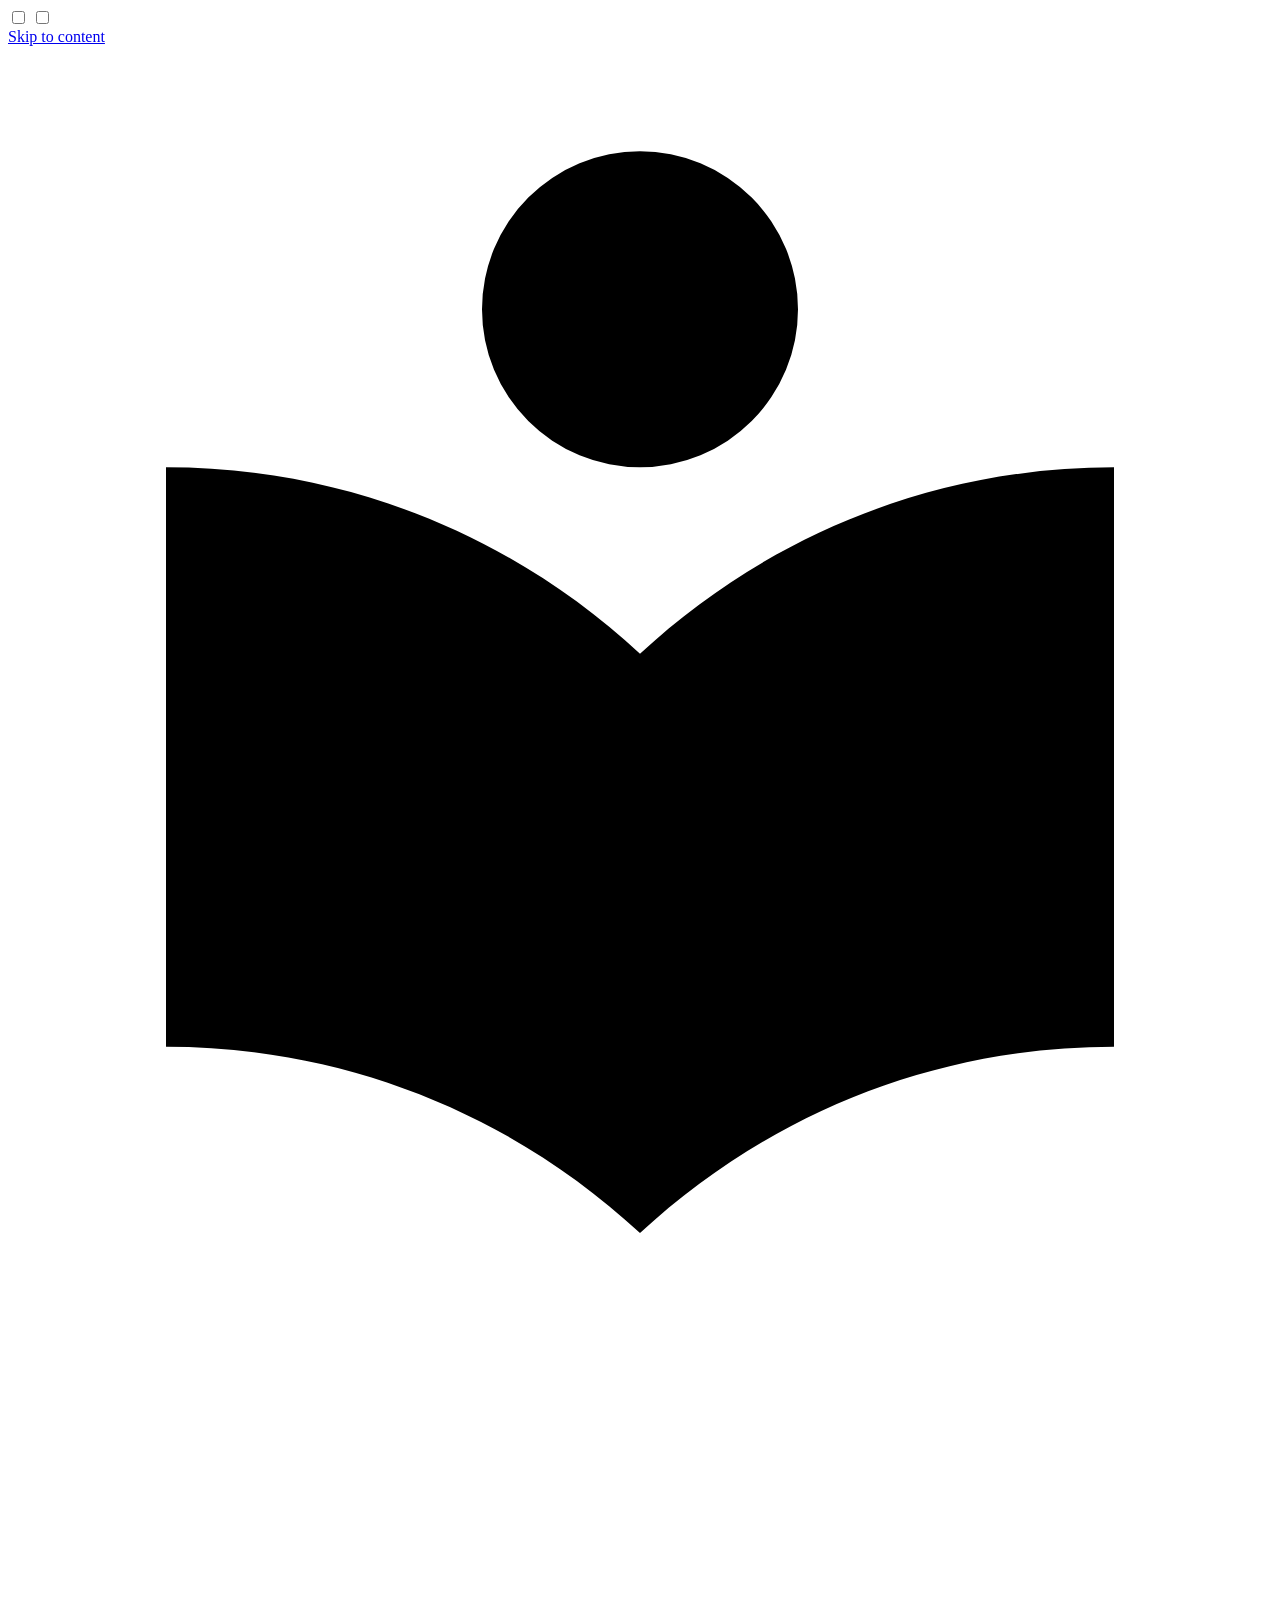
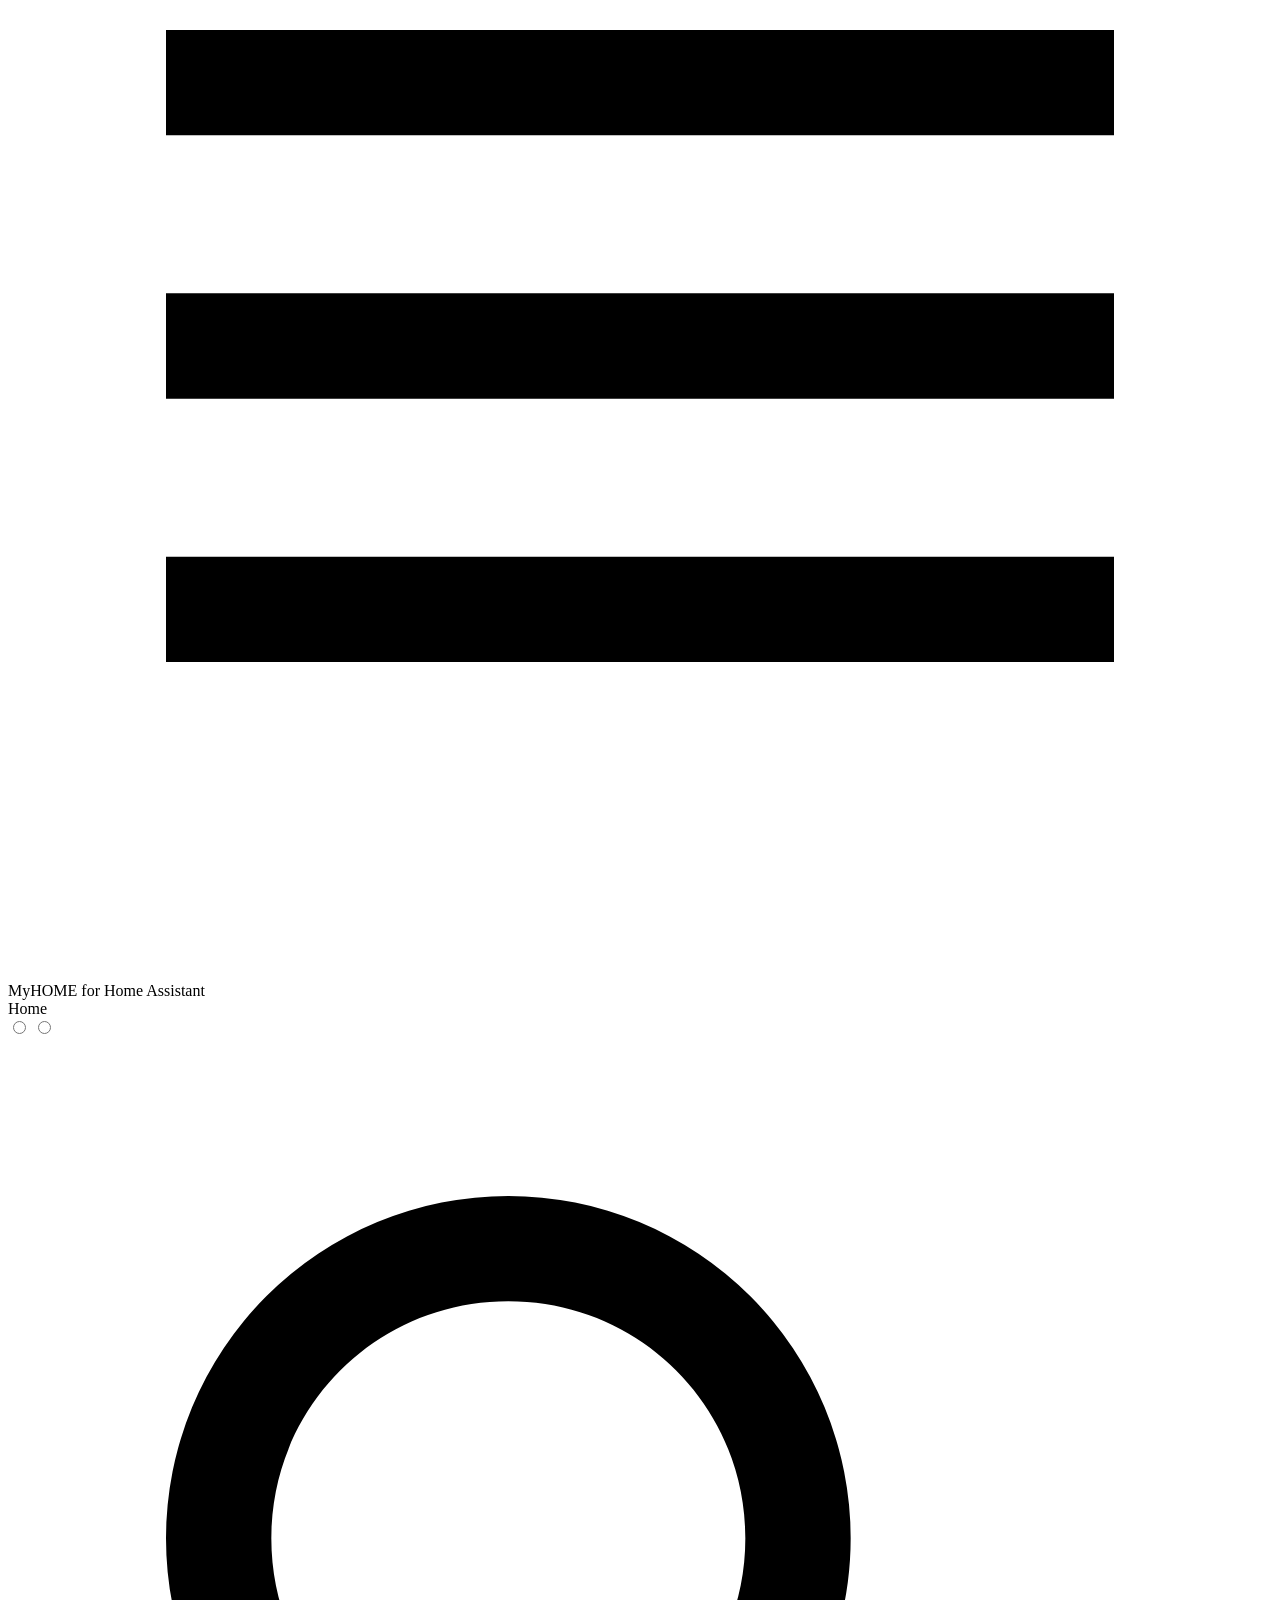
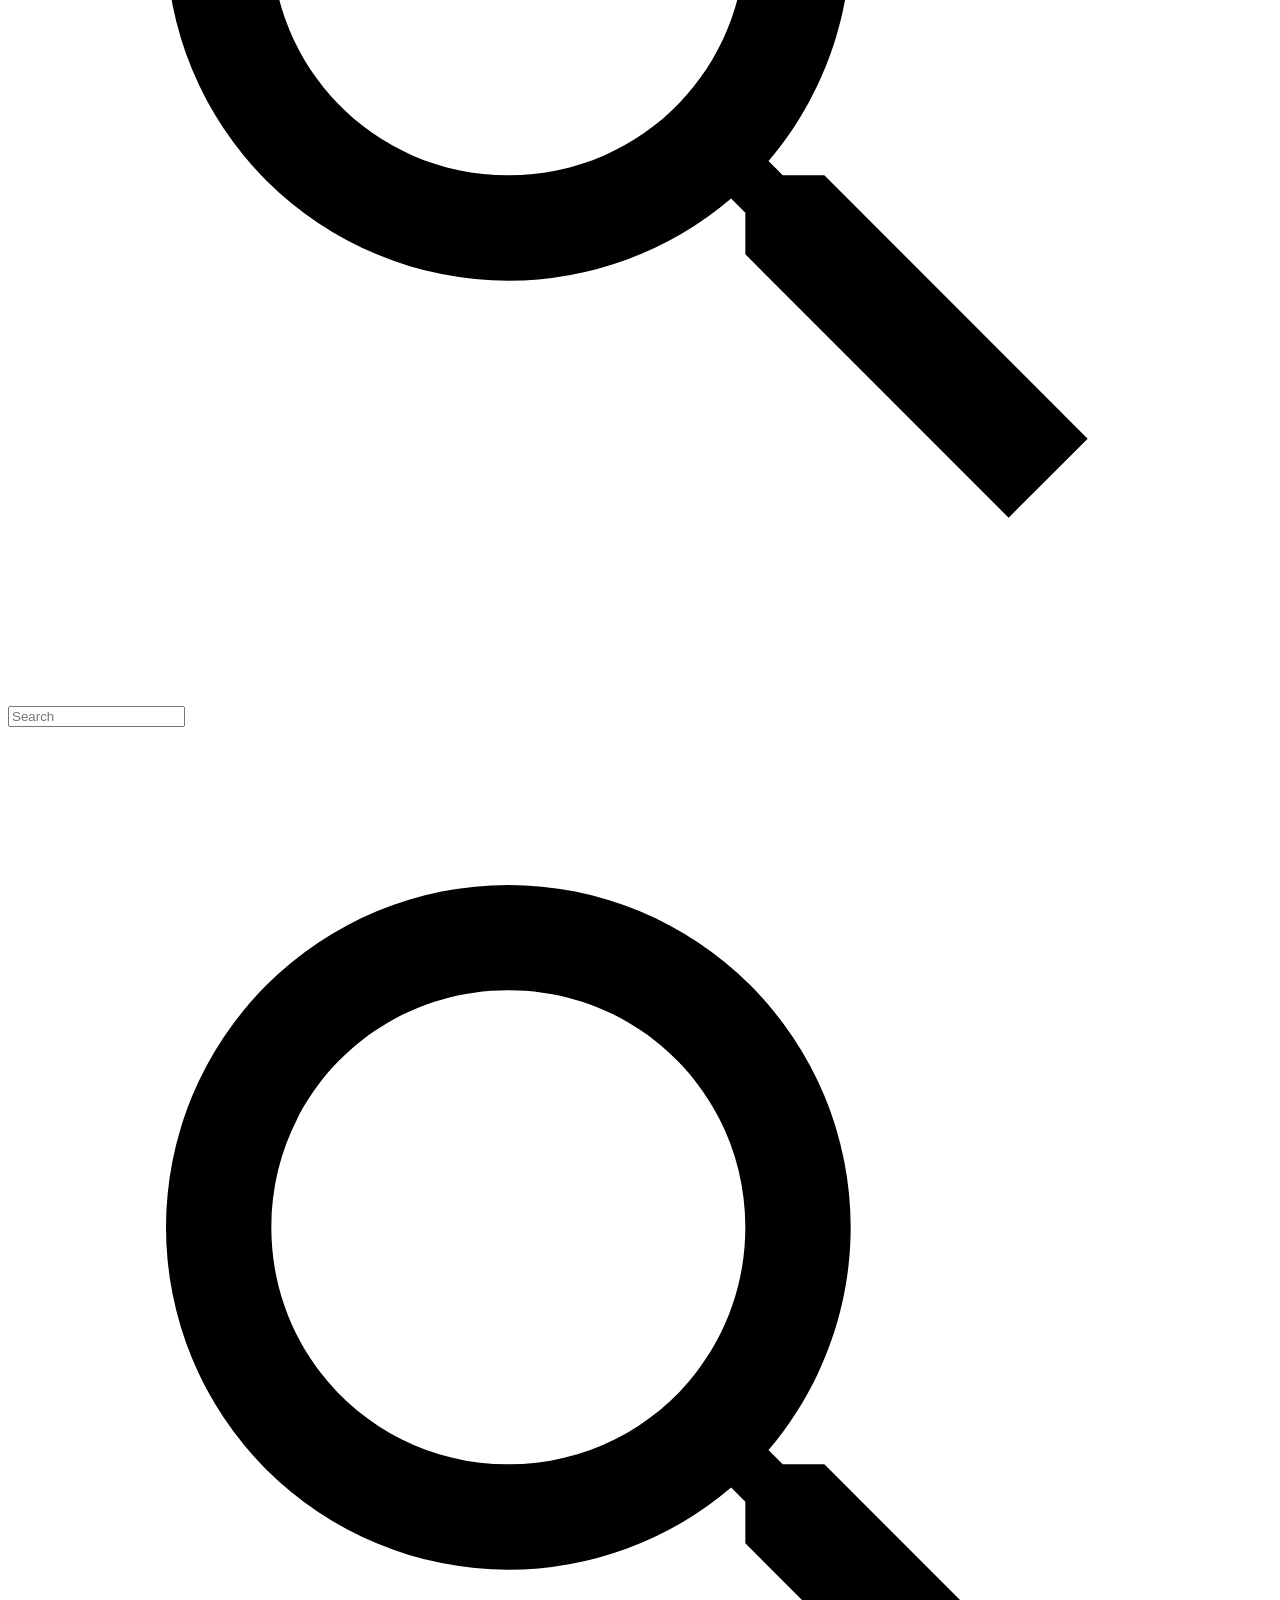
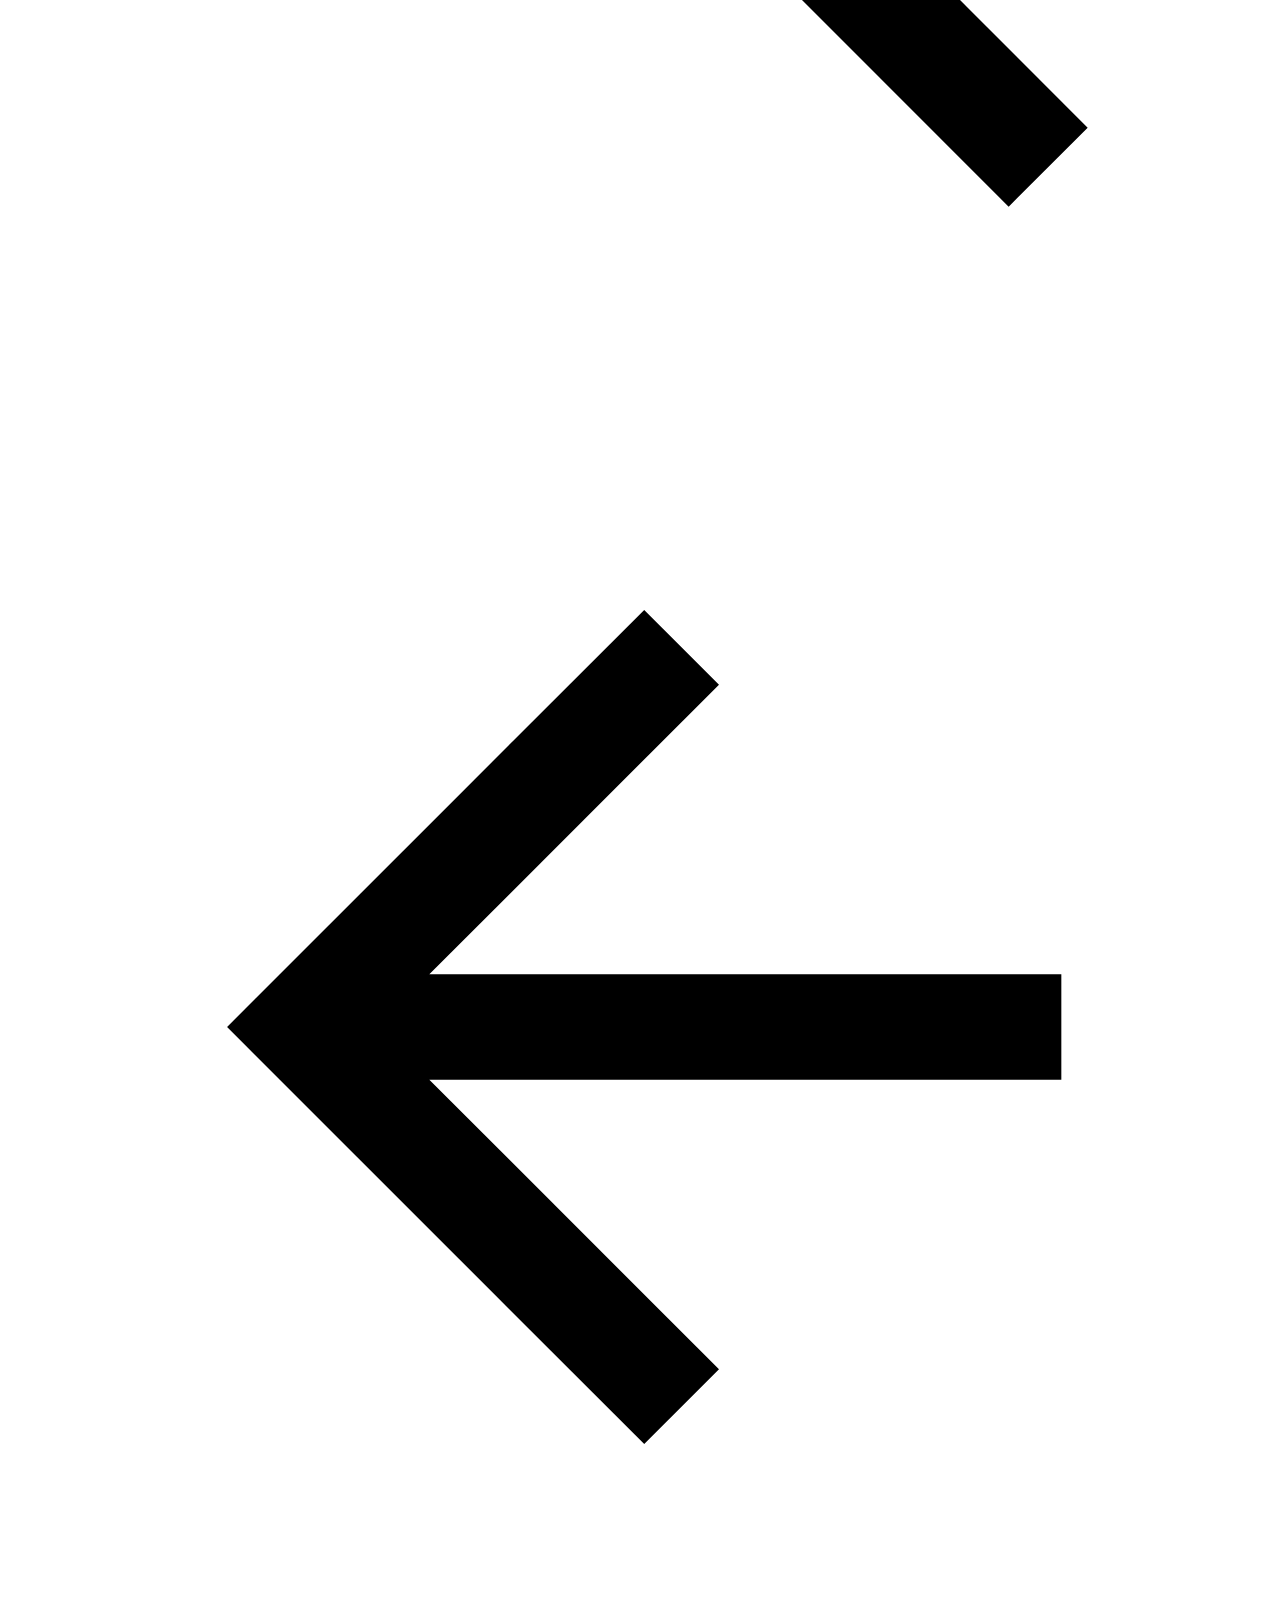
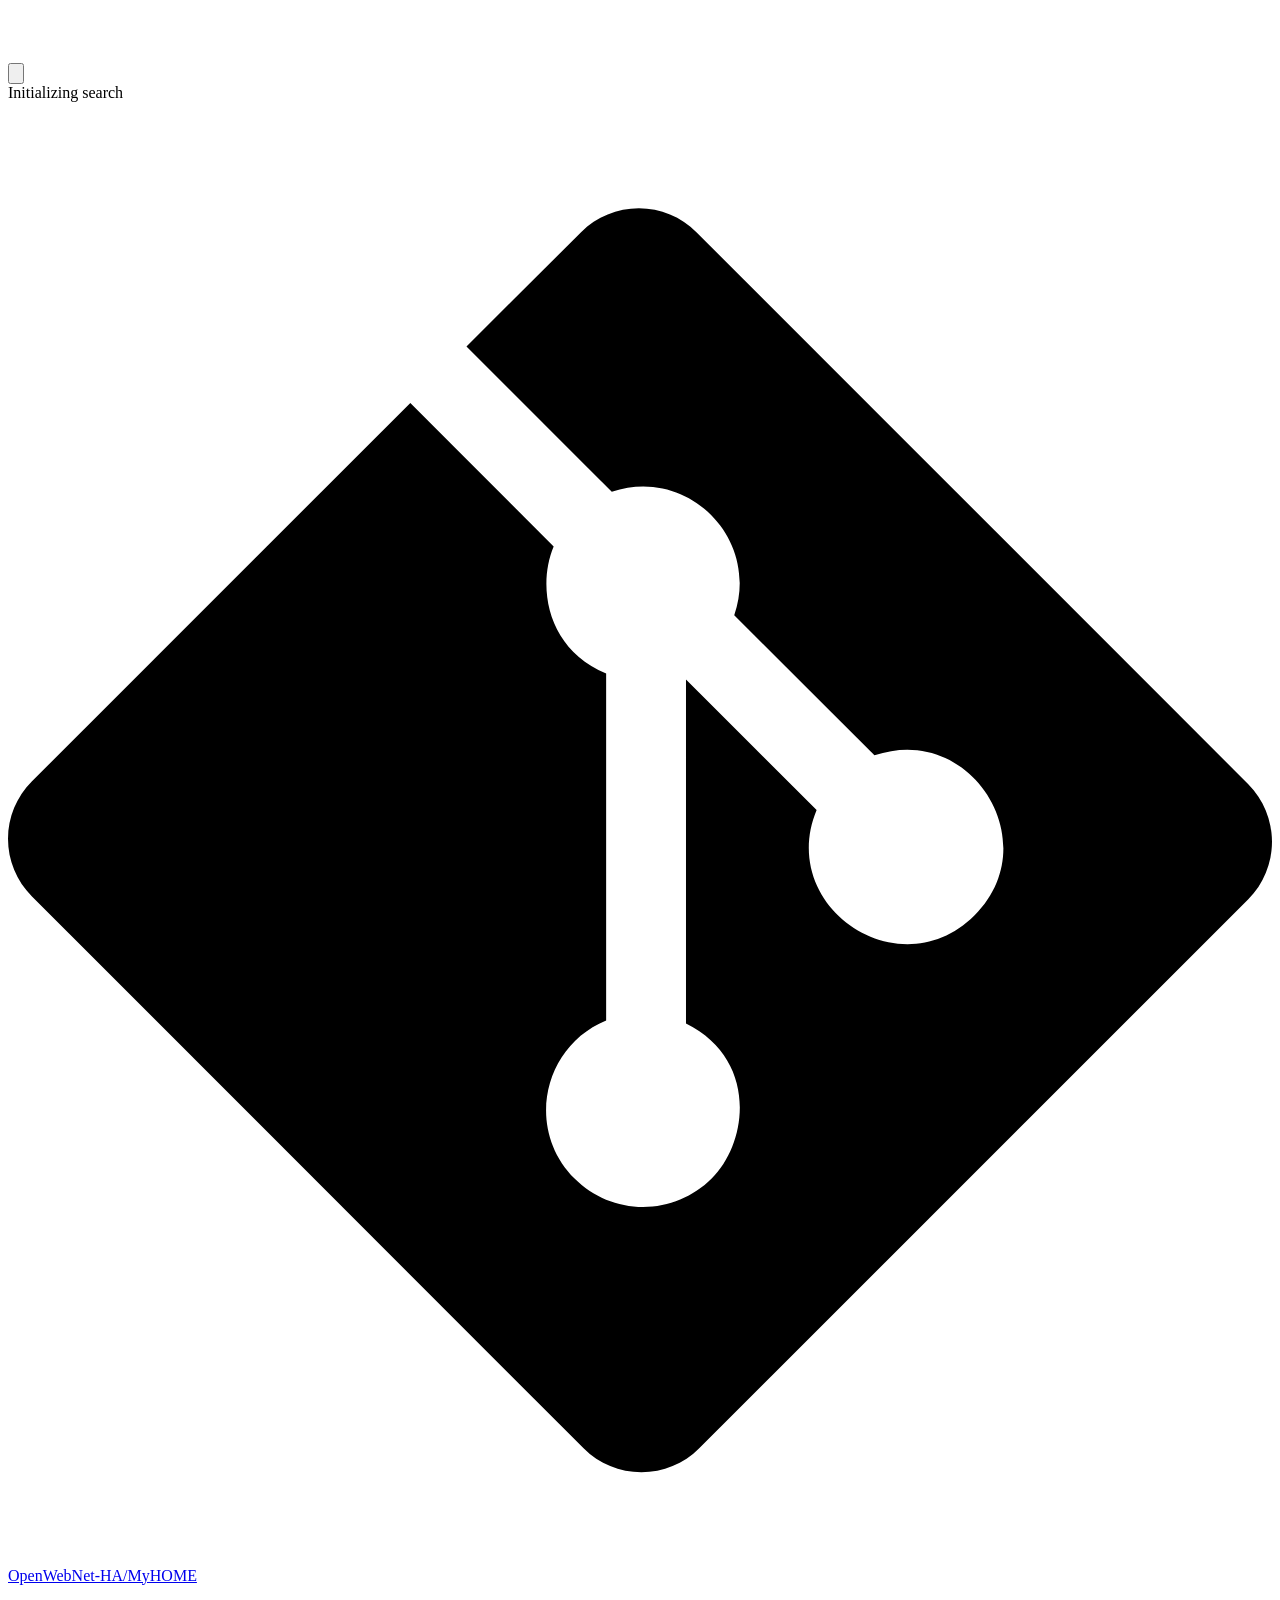
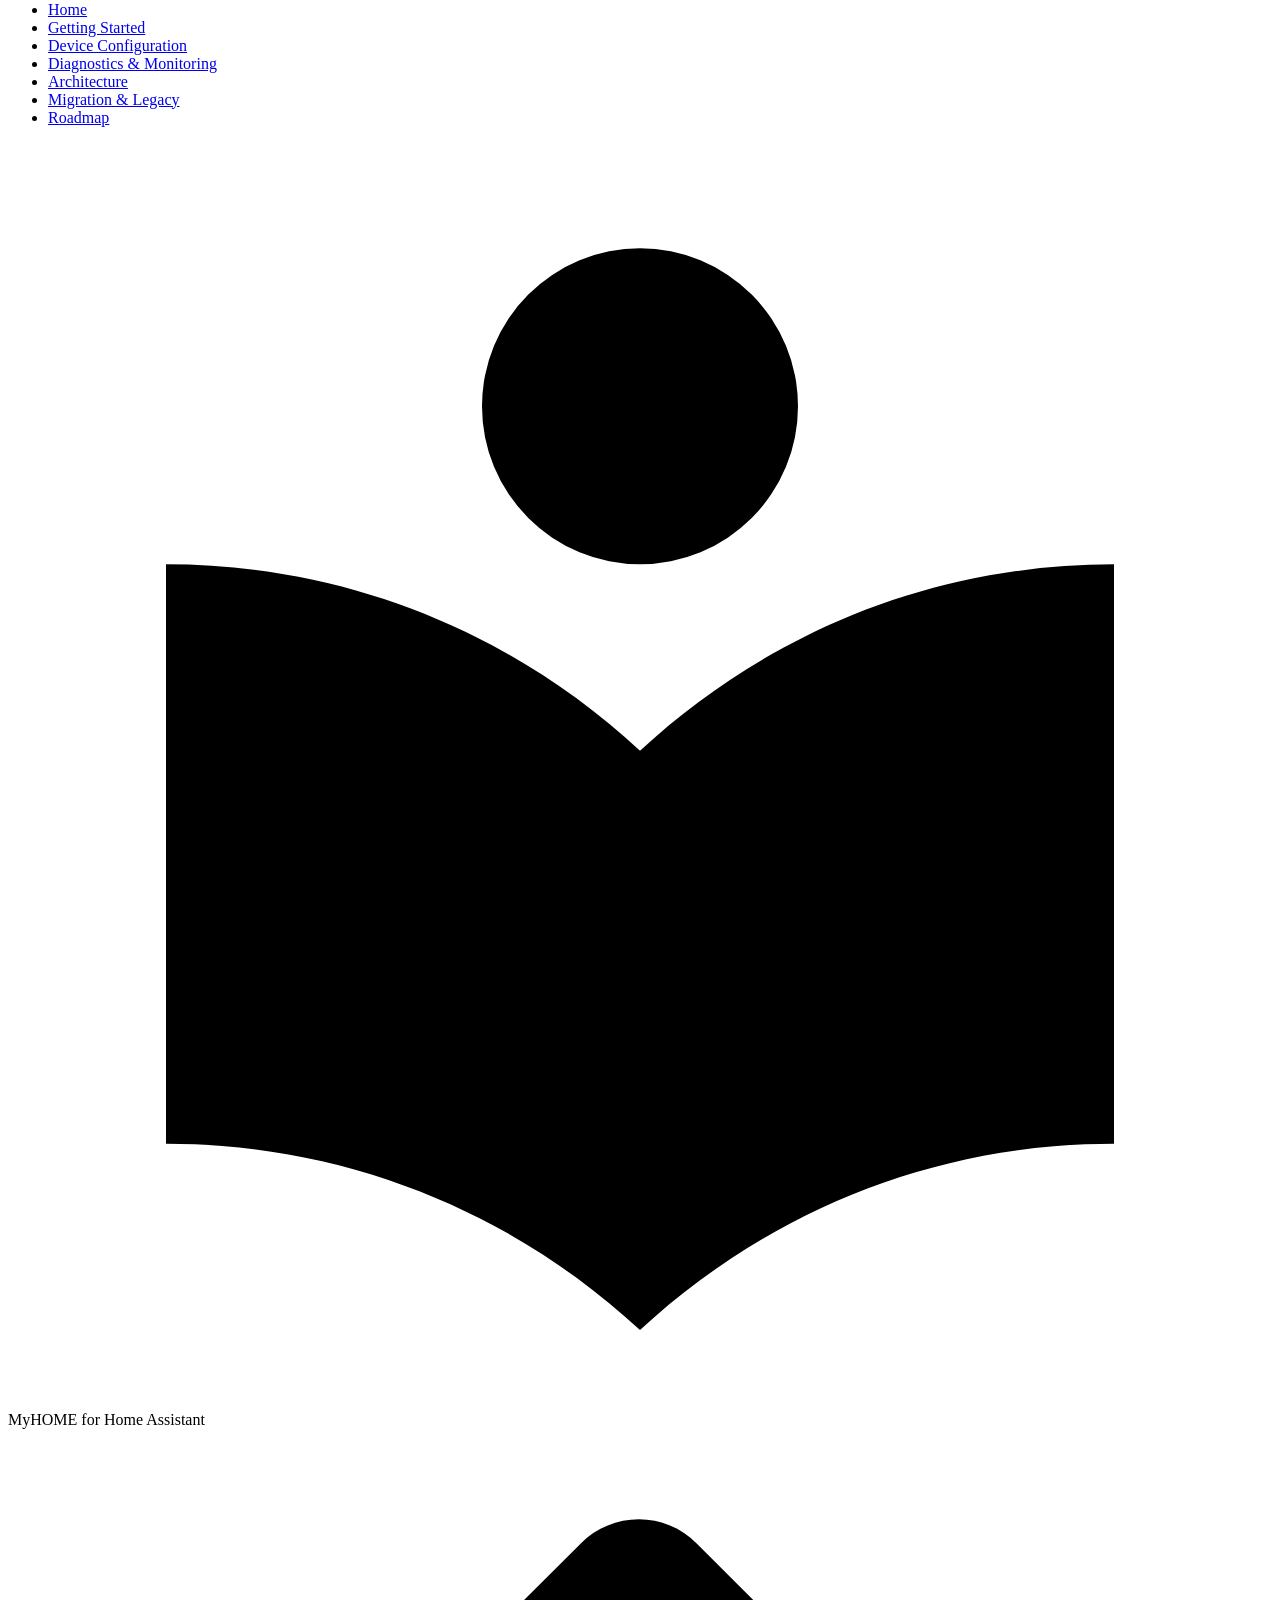
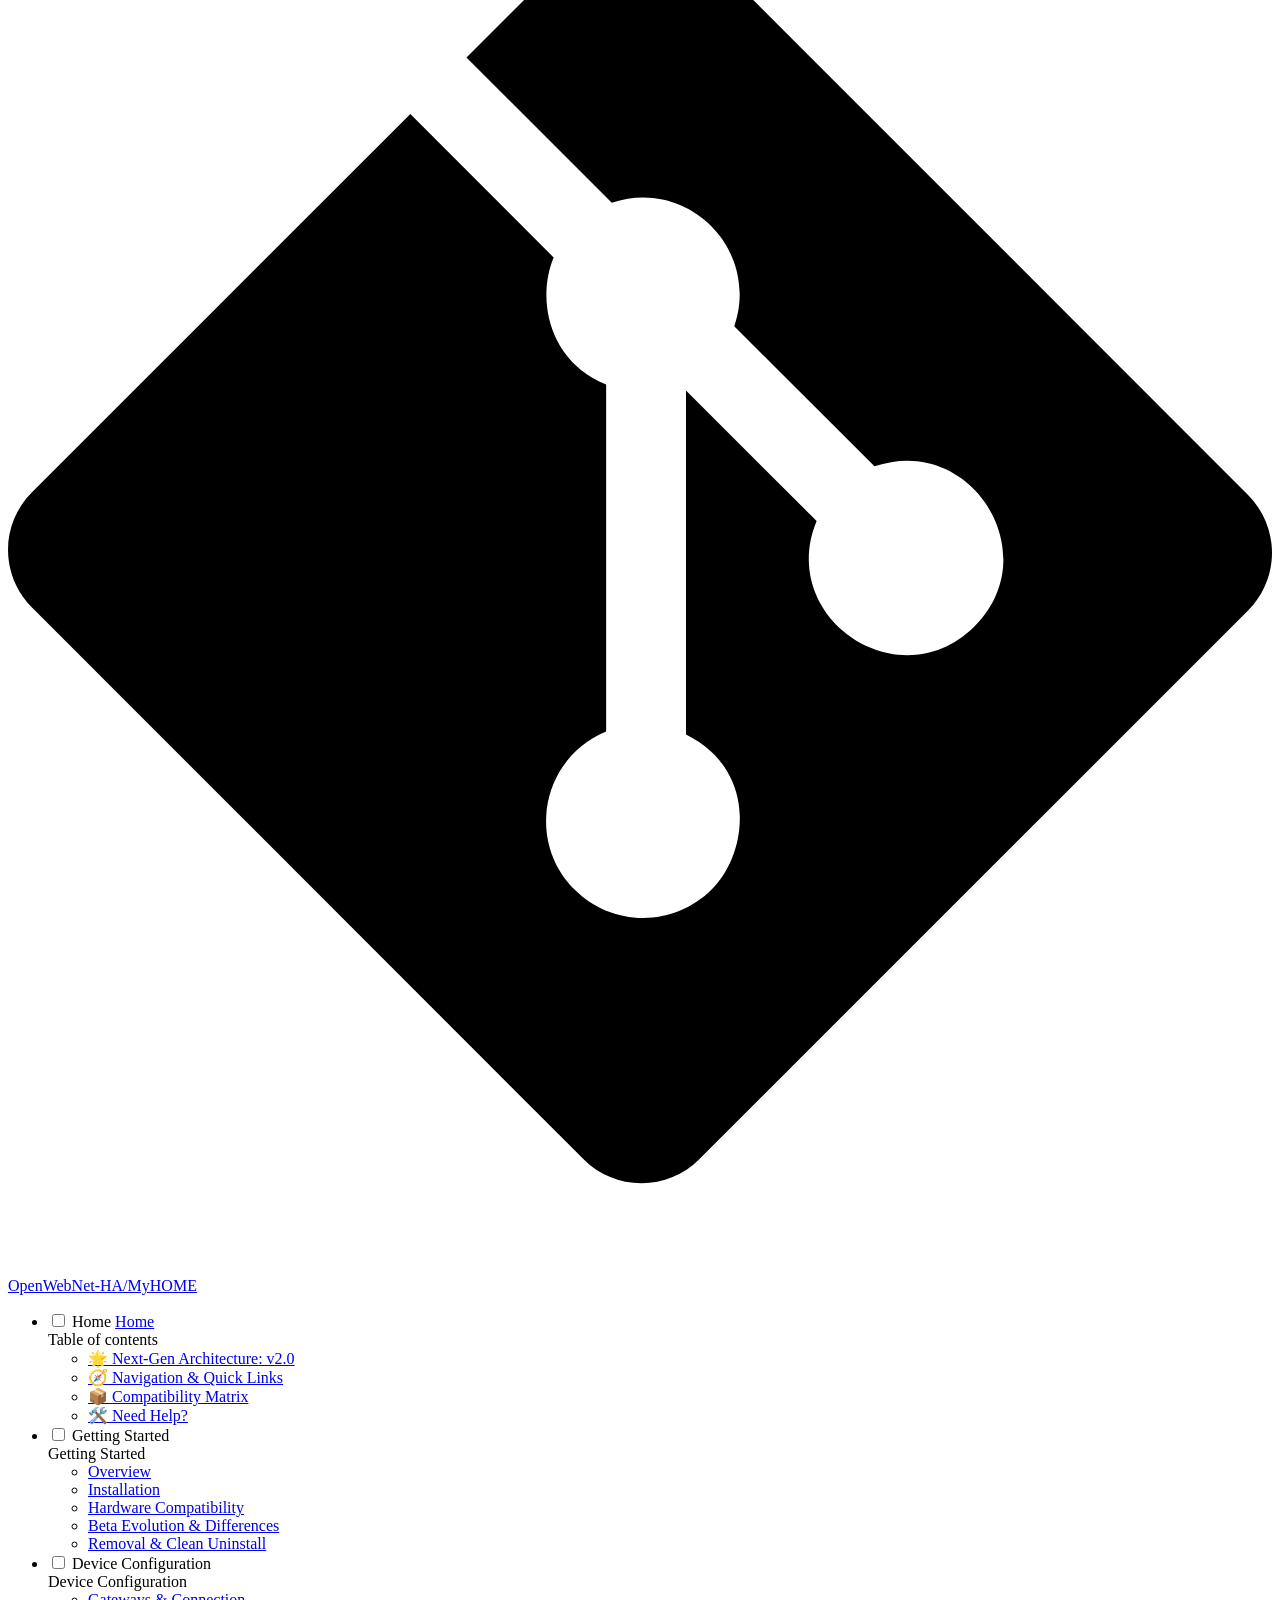
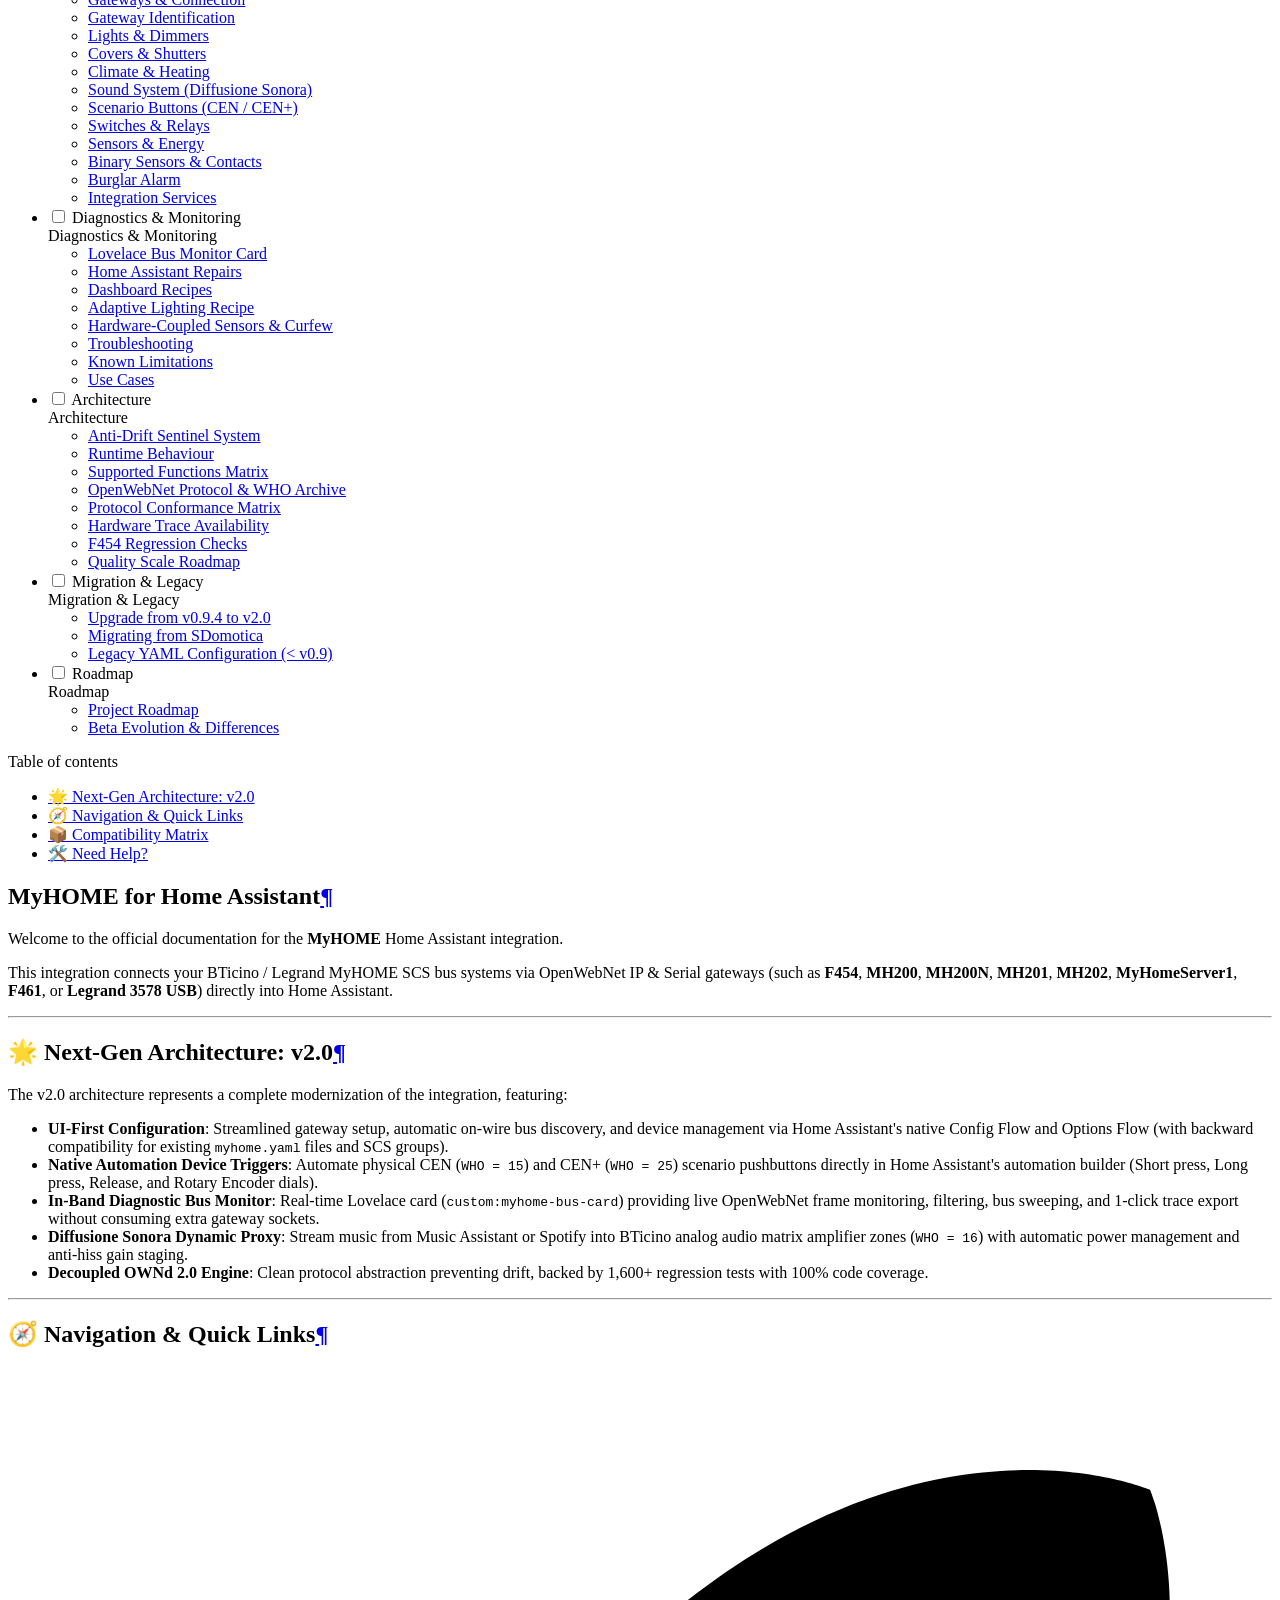
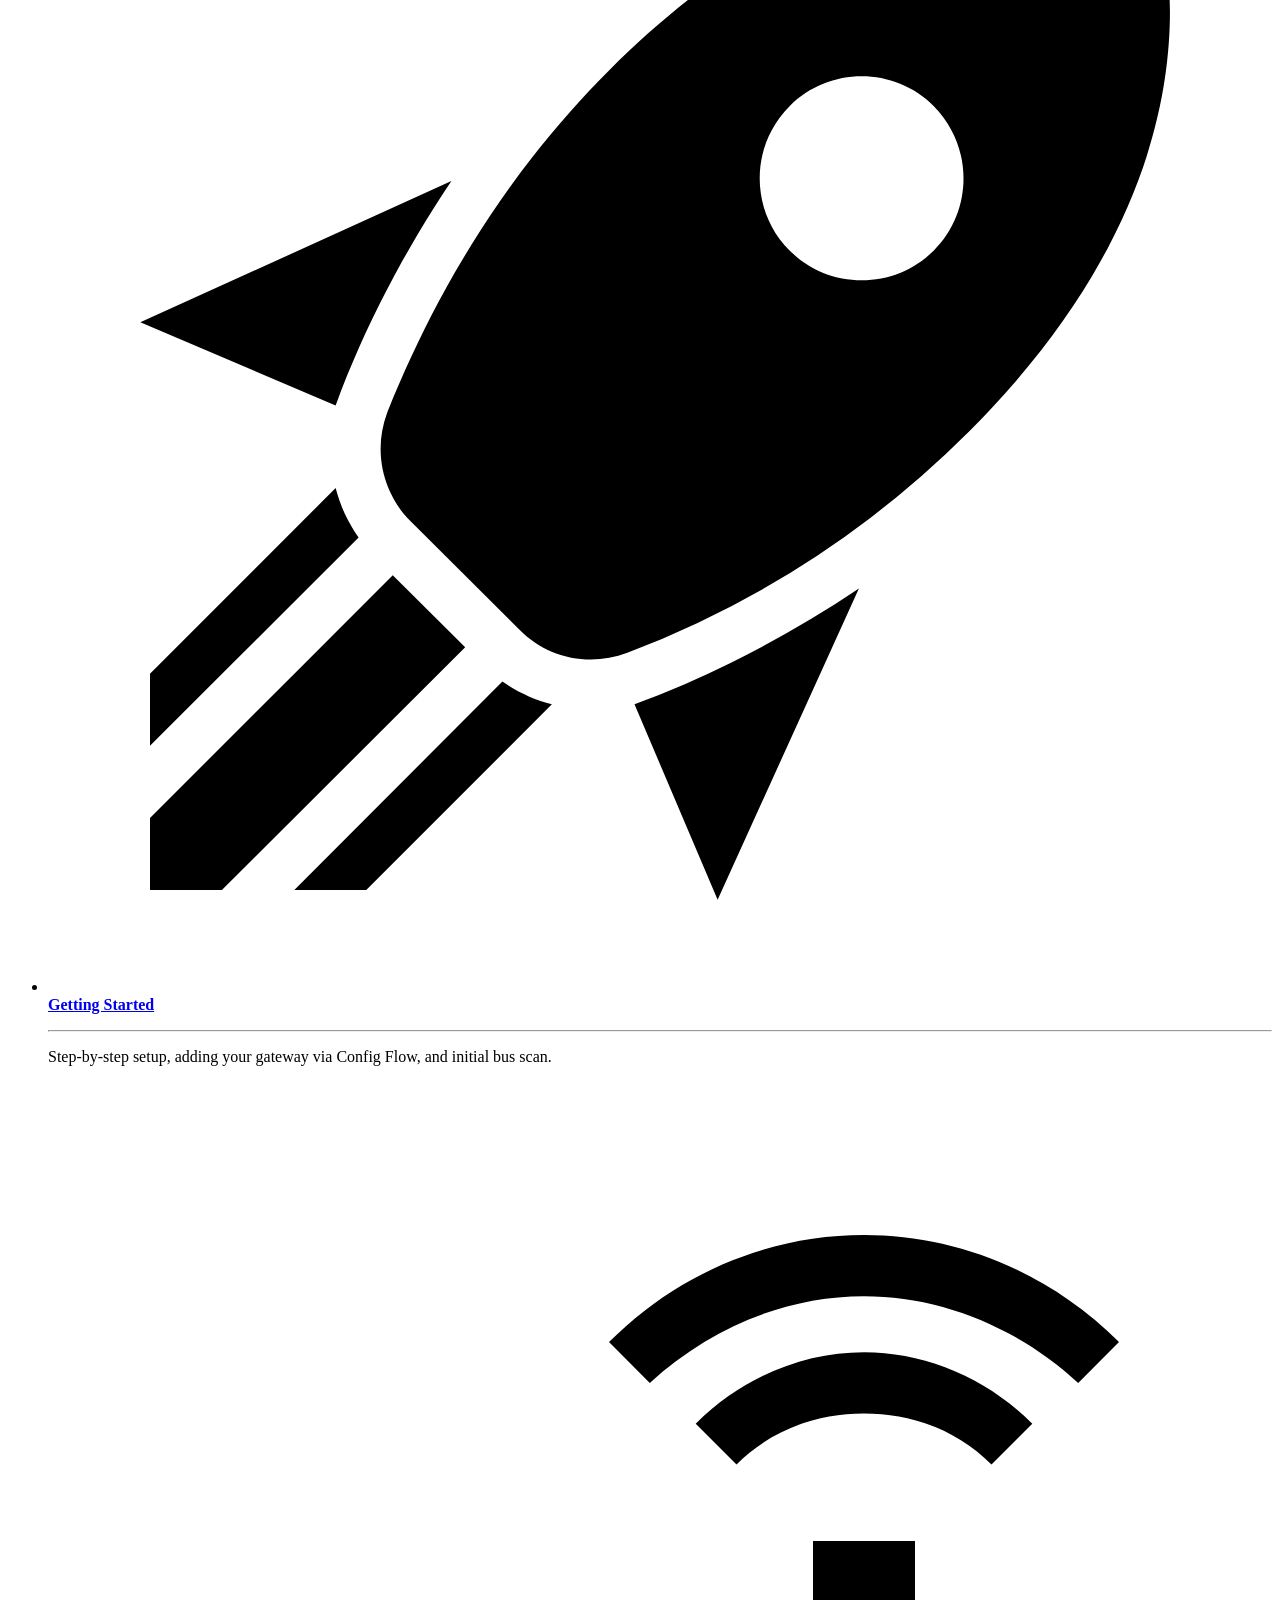
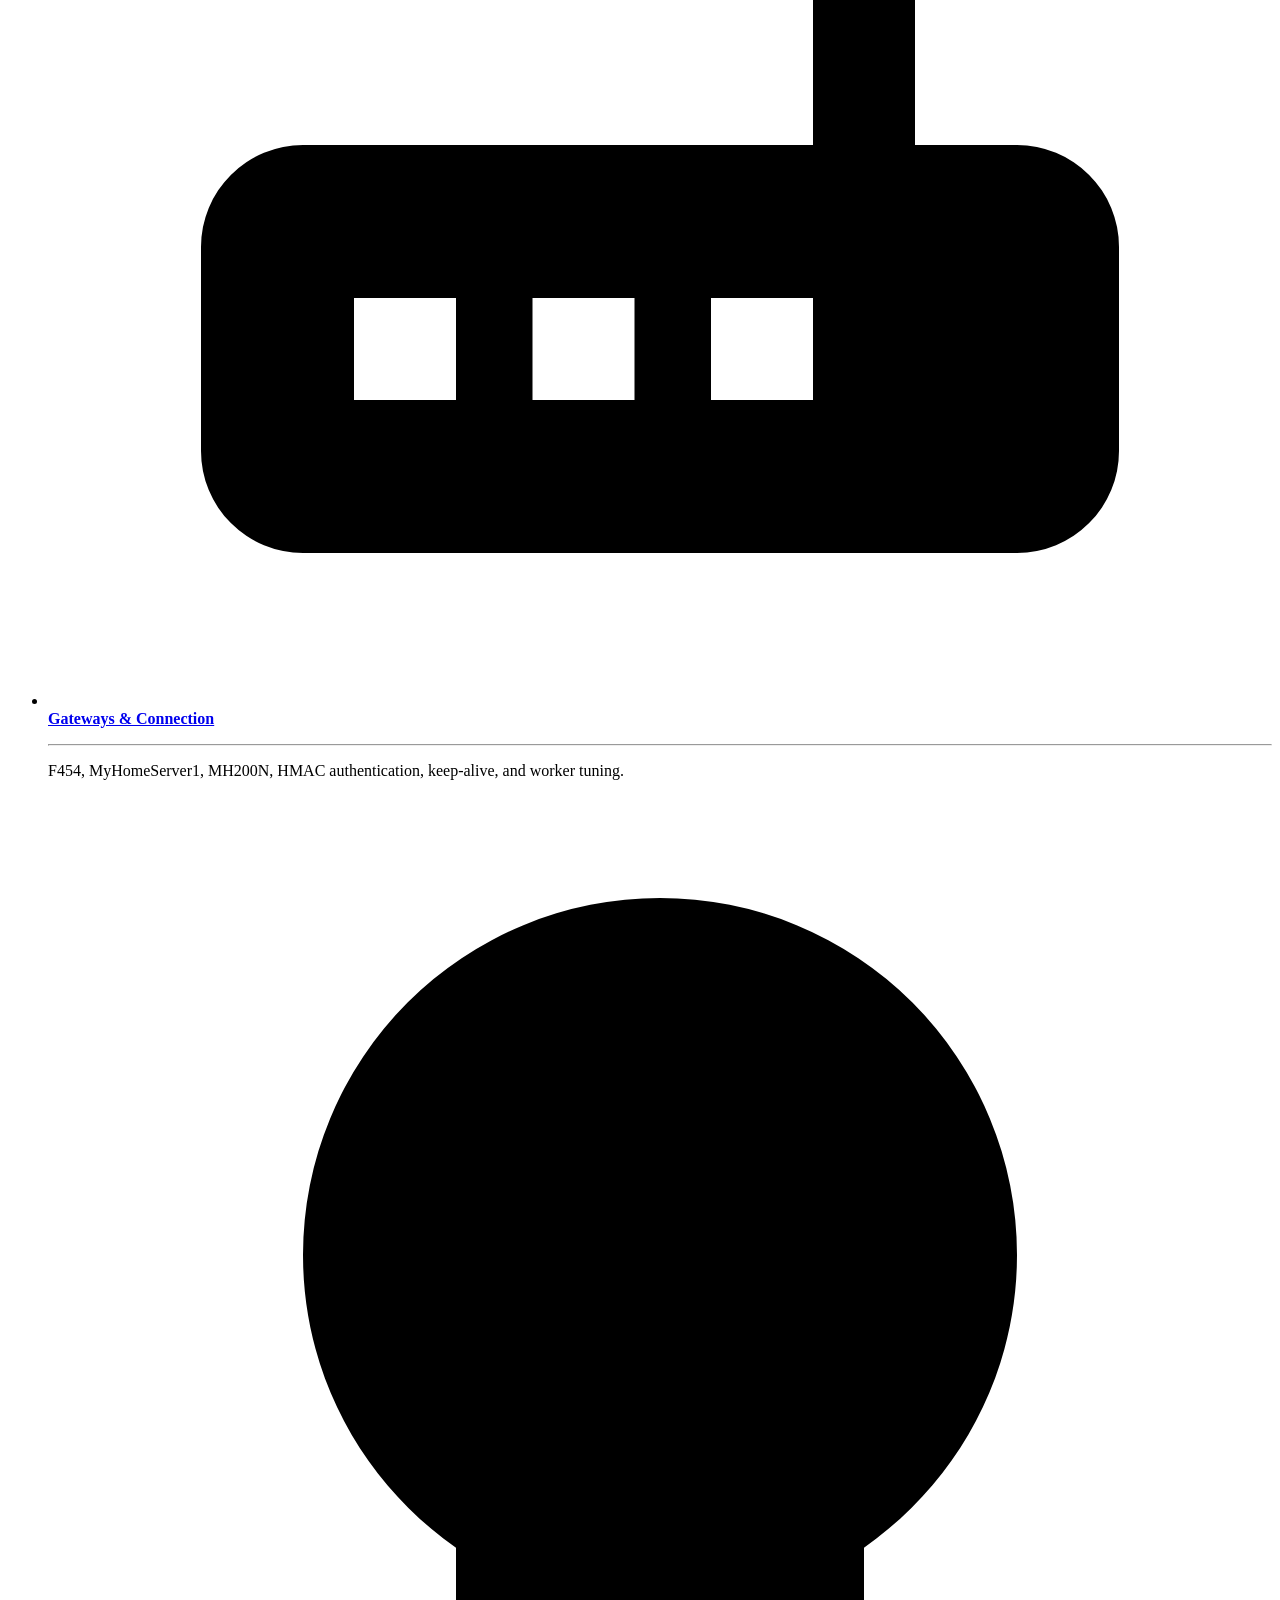
==== dev/index.html @ b1bd8f41 "Deployed 0544d20 to dev with MkDocs 1.6.1 and mike 2.2.0" ====
<!doctype html>
<html lang="en" class="no-js">
  <head>
    
      <meta charset="utf-8">
      <meta name="viewport" content="width=device-width,initial-scale=1">
      
        <meta name="description" content="Modern async Home Assistant integration for Legrand & BTicino MyHOME SCS bus systems via OpenWebNet.">
      
      
        <meta name="author" content="OpenWebNet-HA Community">
      
      
        <link rel="canonical" href="https://openwebnet-ha.github.io/MyHOME/dev/">
      
      
      
        <link rel="next" href="configuration/">
      
      
        
      
      
      <link rel="icon" href="assets/images/favicon.png">
      <meta name="generator" content="mkdocs-1.6.1, mkdocs-material-9.7.7">
    
    
      
        <title>MyHOME for Home Assistant</title>
      
    
    
      <link rel="stylesheet" href="assets/stylesheets/main.ec1eaa64.min.css">
      
        
        <link rel="stylesheet" href="assets/stylesheets/palette.ab4e12ef.min.css">
      
      


    
    
      
    
    
      
        
        
        <link rel="preconnect" href="https://fonts.gstatic.com" crossorigin>
        <link rel="stylesheet" href="https://fonts.googleapis.com/css?family=Roboto:300,300i,400,400i,700,700i%7CRoboto+Mono:400,400i,700,700i&display=fallback">
        <style>:root{--md-text-font:"Roboto";--md-code-font:"Roboto Mono"}</style>
      
    
    
    <script>__md_scope=new URL(".",location),__md_hash=e=>[...e].reduce(((e,_)=>(e<<5)-e+_.charCodeAt(0)),0),__md_get=(e,_=localStorage,t=__md_scope)=>JSON.parse(_.getItem(t.pathname+"."+e)),__md_set=(e,_,t=localStorage,a=__md_scope)=>{try{t.setItem(a.pathname+"."+e,JSON.stringify(_))}catch(e){}}</script>
    
      

    
    
  </head>
  
  
    
    
      
    
    
    
    
    <body dir="ltr" data-md-color-scheme="default" data-md-color-primary="light-blue" data-md-color-accent="blue">
  
    
    <input class="md-toggle" data-md-toggle="drawer" type="checkbox" id="__drawer" autocomplete="off">
    <input class="md-toggle" data-md-toggle="search" type="checkbox" id="__search" autocomplete="off">
    <label class="md-overlay" for="__drawer"></label>
    <div data-md-component="skip">
      
        
        <a href="#myhome-for-home-assistant" class="md-skip">
          Skip to content
        </a>
      
    </div>
    <div data-md-component="announce">
      
    </div>
    
      <div data-md-color-scheme="default" data-md-component="outdated" hidden>
        
      </div>
    
    
      

<header class="md-header" data-md-component="header">
  <nav class="md-header__inner md-grid" aria-label="Header">
    <a href="." title="MyHOME for Home Assistant" class="md-header__button md-logo" aria-label="MyHOME for Home Assistant" data-md-component="logo">
      
  
  <svg xmlns="http://www.w3.org/2000/svg" viewBox="0 0 24 24"><path d="M12 8a3 3 0 0 0 3-3 3 3 0 0 0-3-3 3 3 0 0 0-3 3 3 3 0 0 0 3 3m0 3.54C9.64 9.35 6.5 8 3 8v11c3.5 0 6.64 1.35 9 3.54 2.36-2.19 5.5-3.54 9-3.54V8c-3.5 0-6.64 1.35-9 3.54"/></svg>

    </a>
    <label class="md-header__button md-icon" for="__drawer">
      
      <svg xmlns="http://www.w3.org/2000/svg" viewBox="0 0 24 24"><path d="M3 6h18v2H3zm0 5h18v2H3zm0 5h18v2H3z"/></svg>
    </label>
    <div class="md-header__title" data-md-component="header-title">
      <div class="md-header__ellipsis">
        <div class="md-header__topic">
          <span class="md-ellipsis">
            MyHOME for Home Assistant
          </span>
        </div>
        <div class="md-header__topic" data-md-component="header-topic">
          <span class="md-ellipsis">
            
              Home
            
          </span>
        </div>
      </div>
    </div>
    
      
        <form class="md-header__option" data-md-component="palette">
  
    
    
    
    <input class="md-option" data-md-color-media="(prefers-color-scheme: light)" data-md-color-scheme="default" data-md-color-primary="light-blue" data-md-color-accent="blue"  aria-label="Switch to dark mode"  type="radio" name="__palette" id="__palette_0">
    
      <label class="md-header__button md-icon" title="Switch to dark mode" for="__palette_1" hidden>
        <svg xmlns="http://www.w3.org/2000/svg" viewBox="0 0 24 24"><path d="M12 7a5 5 0 0 1 5 5 5 5 0 0 1-5 5 5 5 0 0 1-5-5 5 5 0 0 1 5-5m0 2a3 3 0 0 0-3 3 3 3 0 0 0 3 3 3 3 0 0 0 3-3 3 3 0 0 0-3-3m0-7 2.39 3.42C13.65 5.15 12.84 5 12 5s-1.65.15-2.39.42zM3.34 7l4.16-.35A7.2 7.2 0 0 0 5.94 8.5c-.44.74-.69 1.5-.83 2.29zm.02 10 1.76-3.77a7.131 7.131 0 0 0 2.38 4.14zM20.65 7l-1.77 3.79a7.02 7.02 0 0 0-2.38-4.15zm-.01 10-4.14.36c.59-.51 1.12-1.14 1.54-1.86.42-.73.69-1.5.83-2.29zM12 22l-2.41-3.44c.74.27 1.55.44 2.41.44.82 0 1.63-.17 2.37-.44z"/></svg>
      </label>
    
  
    
    
    
    <input class="md-option" data-md-color-media="(prefers-color-scheme: dark)" data-md-color-scheme="slate" data-md-color-primary="light-blue" data-md-color-accent="blue"  aria-label="Switch to light mode"  type="radio" name="__palette" id="__palette_1">
    
      <label class="md-header__button md-icon" title="Switch to light mode" for="__palette_0" hidden>
        <svg xmlns="http://www.w3.org/2000/svg" viewBox="0 0 24 24"><path d="m17.75 4.09-2.53 1.94.91 3.06-2.63-1.81-2.63 1.81.91-3.06-2.53-1.94L12.44 4l1.06-3 1.06 3zm3.5 6.91-1.64 1.25.59 1.98-1.7-1.17-1.7 1.17.59-1.98L15.75 11l2.06-.05L18.5 9l.69 1.95zm-2.28 4.95c.83-.08 1.72 1.1 1.19 1.85-.32.45-.66.87-1.08 1.27C15.17 23 8.84 23 4.94 19.07c-3.91-3.9-3.91-10.24 0-14.14.4-.4.82-.76 1.27-1.08.75-.53 1.93.36 1.85 1.19-.27 2.86.69 5.83 2.89 8.02a9.96 9.96 0 0 0 8.02 2.89m-1.64 2.02a12.08 12.08 0 0 1-7.8-3.47c-2.17-2.19-3.33-5-3.49-7.82-2.81 3.14-2.7 7.96.31 10.98 3.02 3.01 7.84 3.12 10.98.31"/></svg>
      </label>
    
  
</form>
      
    
    
      <script>var palette=__md_get("__palette");if(palette&&palette.color){if("(prefers-color-scheme)"===palette.color.media){var media=matchMedia("(prefers-color-scheme: light)"),input=document.querySelector(media.matches?"[data-md-color-media='(prefers-color-scheme: light)']":"[data-md-color-media='(prefers-color-scheme: dark)']");palette.color.media=input.getAttribute("data-md-color-media"),palette.color.scheme=input.getAttribute("data-md-color-scheme"),palette.color.primary=input.getAttribute("data-md-color-primary"),palette.color.accent=input.getAttribute("data-md-color-accent")}for(var[key,value]of Object.entries(palette.color))document.body.setAttribute("data-md-color-"+key,value)}</script>
    
    
    
      
      
        <label class="md-header__button md-icon" for="__search">
          
          <svg xmlns="http://www.w3.org/2000/svg" viewBox="0 0 24 24"><path d="M9.5 3A6.5 6.5 0 0 1 16 9.5c0 1.61-.59 3.09-1.56 4.23l.27.27h.79l5 5-1.5 1.5-5-5v-.79l-.27-.27A6.52 6.52 0 0 1 9.5 16 6.5 6.5 0 0 1 3 9.5 6.5 6.5 0 0 1 9.5 3m0 2C7 5 5 7 5 9.5S7 14 9.5 14 14 12 14 9.5 12 5 9.5 5"/></svg>
        </label>
        <div class="md-search" data-md-component="search" role="dialog">
  <label class="md-search__overlay" for="__search"></label>
  <div class="md-search__inner" role="search">
    <form class="md-search__form" name="search">
      <input type="text" class="md-search__input" name="query" aria-label="Search" placeholder="Search" autocapitalize="off" autocorrect="off" autocomplete="off" spellcheck="false" data-md-component="search-query" required>
      <label class="md-search__icon md-icon" for="__search">
        
        <svg xmlns="http://www.w3.org/2000/svg" viewBox="0 0 24 24"><path d="M9.5 3A6.5 6.5 0 0 1 16 9.5c0 1.61-.59 3.09-1.56 4.23l.27.27h.79l5 5-1.5 1.5-5-5v-.79l-.27-.27A6.52 6.52 0 0 1 9.5 16 6.5 6.5 0 0 1 3 9.5 6.5 6.5 0 0 1 9.5 3m0 2C7 5 5 7 5 9.5S7 14 9.5 14 14 12 14 9.5 12 5 9.5 5"/></svg>
        
        <svg xmlns="http://www.w3.org/2000/svg" viewBox="0 0 24 24"><path d="M20 11v2H8l5.5 5.5-1.42 1.42L4.16 12l7.92-7.92L13.5 5.5 8 11z"/></svg>
      </label>
      <nav class="md-search__options" aria-label="Search">
        
        <button type="reset" class="md-search__icon md-icon" title="Clear" aria-label="Clear" tabindex="-1">
          
          <svg xmlns="http://www.w3.org/2000/svg" viewBox="0 0 24 24"><path d="M19 6.41 17.59 5 12 10.59 6.41 5 5 6.41 10.59 12 5 17.59 6.41 19 12 13.41 17.59 19 19 17.59 13.41 12z"/></svg>
        </button>
      </nav>
      
        <div class="md-search__suggest" data-md-component="search-suggest"></div>
      
    </form>
    <div class="md-search__output">
      <div class="md-search__scrollwrap" tabindex="0" data-md-scrollfix>
        <div class="md-search-result" data-md-component="search-result">
          <div class="md-search-result__meta">
            Initializing search
          </div>
          <ol class="md-search-result__list" role="presentation"></ol>
        </div>
      </div>
    </div>
  </div>
</div>
      
    
    
      <div class="md-header__source">
        <a href="https://github.com/OpenWebNet-HA/MyHOME" title="Go to repository" class="md-source" data-md-component="source">
  <div class="md-source__icon md-icon">
    
    <svg xmlns="http://www.w3.org/2000/svg" viewBox="0 0 448 512"><!--! Font Awesome Free 7.1.0 by @fontawesome - https://fontawesome.com License - https://fontawesome.com/license/free (Icons: CC BY 4.0, Fonts: SIL OFL 1.1, Code: MIT License) Copyright 2025 Fonticons, Inc.--><path d="M439.6 236.1 244 40.5c-5.4-5.5-12.8-8.5-20.4-8.5s-15 3-20.4 8.4L162.5 81l51.5 51.5c27.1-9.1 52.7 16.8 43.4 43.7l49.7 49.7c34.2-11.8 61.2 31 35.5 56.7-26.5 26.5-70.2-2.9-56-37.3L240.3 199v121.9c25.3 12.5 22.3 41.8 9.1 55-6.4 6.4-15.2 10.1-24.3 10.1s-17.8-3.6-24.3-10.1c-17.6-17.6-11.1-46.9 11.2-56v-123c-20.8-8.5-24.6-30.7-18.6-45L142.6 101 8.5 235.1C3 240.6 0 247.9 0 255.5s3 15 8.5 20.4l195.6 195.7c5.4 5.4 12.7 8.4 20.4 8.4s15-3 20.4-8.4l194.7-194.7c5.4-5.4 8.4-12.8 8.4-20.4s-3-15-8.4-20.4"/></svg>
  </div>
  <div class="md-source__repository">
    OpenWebNet-HA/MyHOME
  </div>
</a>
      </div>
    
  </nav>
  
</header>
    
    <div class="md-container" data-md-component="container">
      
      
        
          
            
<nav class="md-tabs" aria-label="Tabs" data-md-component="tabs">
  <div class="md-grid">
    <ul class="md-tabs__list">
      
        
  
  
  
    
  
  
    <li class="md-tabs__item md-tabs__item--active">
      <a href="." class="md-tabs__link">
        
  
  
    
  
  Home

      </a>
    </li>
  

      
        
  
  
  
  
    
    
      <li class="md-tabs__item">
        <a href="configuration/" class="md-tabs__link">
          
  
  
  Getting Started

        </a>
      </li>
    
  

      
        
  
  
  
  
    
    
      <li class="md-tabs__item">
        <a href="configuration/gateways/" class="md-tabs__link">
          
  
  
  Device Configuration

        </a>
      </li>
    
  

      
        
  
  
  
  
    
    
      <li class="md-tabs__item">
        <a href="configuration/bus_monitor/" class="md-tabs__link">
          
  
  
  Diagnostics & Monitoring

        </a>
      </li>
    
  

      
        
  
  
  
  
    
    
      <li class="md-tabs__item">
        <a href="architecture/anti-drift-safeguards/" class="md-tabs__link">
          
  
  
  Architecture

        </a>
      </li>
    
  

      
        
  
  
  
  
    
    
      <li class="md-tabs__item">
        <a href="migration/upgrade-from-094/" class="md-tabs__link">
          
  
  
  Migration & Legacy

        </a>
      </li>
    
  

      
        
  
  
  
  
    
    
      <li class="md-tabs__item">
        <a href="roadmap/" class="md-tabs__link">
          
  
  
  Roadmap

        </a>
      </li>
    
  

      
    </ul>
  </div>
</nav>
          
        
      
      <main class="md-main" data-md-component="main">
        <div class="md-main__inner md-grid">
          
            
              
              <div class="md-sidebar md-sidebar--primary" data-md-component="sidebar" data-md-type="navigation" >
                <div class="md-sidebar__scrollwrap">
                  <div class="md-sidebar__inner">
                    


  


<nav class="md-nav md-nav--primary md-nav--lifted" aria-label="Navigation" data-md-level="0">
  <label class="md-nav__title" for="__drawer">
    <a href="." title="MyHOME for Home Assistant" class="md-nav__button md-logo" aria-label="MyHOME for Home Assistant" data-md-component="logo">
      
  
  <svg xmlns="http://www.w3.org/2000/svg" viewBox="0 0 24 24"><path d="M12 8a3 3 0 0 0 3-3 3 3 0 0 0-3-3 3 3 0 0 0-3 3 3 3 0 0 0 3 3m0 3.54C9.64 9.35 6.5 8 3 8v11c3.5 0 6.64 1.35 9 3.54 2.36-2.19 5.5-3.54 9-3.54V8c-3.5 0-6.64 1.35-9 3.54"/></svg>

    </a>
    MyHOME for Home Assistant
  </label>
  
    <div class="md-nav__source">
      <a href="https://github.com/OpenWebNet-HA/MyHOME" title="Go to repository" class="md-source" data-md-component="source">
  <div class="md-source__icon md-icon">
    
    <svg xmlns="http://www.w3.org/2000/svg" viewBox="0 0 448 512"><!--! Font Awesome Free 7.1.0 by @fontawesome - https://fontawesome.com License - https://fontawesome.com/license/free (Icons: CC BY 4.0, Fonts: SIL OFL 1.1, Code: MIT License) Copyright 2025 Fonticons, Inc.--><path d="M439.6 236.1 244 40.5c-5.4-5.5-12.8-8.5-20.4-8.5s-15 3-20.4 8.4L162.5 81l51.5 51.5c27.1-9.1 52.7 16.8 43.4 43.7l49.7 49.7c34.2-11.8 61.2 31 35.5 56.7-26.5 26.5-70.2-2.9-56-37.3L240.3 199v121.9c25.3 12.5 22.3 41.8 9.1 55-6.4 6.4-15.2 10.1-24.3 10.1s-17.8-3.6-24.3-10.1c-17.6-17.6-11.1-46.9 11.2-56v-123c-20.8-8.5-24.6-30.7-18.6-45L142.6 101 8.5 235.1C3 240.6 0 247.9 0 255.5s3 15 8.5 20.4l195.6 195.7c5.4 5.4 12.7 8.4 20.4 8.4s15-3 20.4-8.4l194.7-194.7c5.4-5.4 8.4-12.8 8.4-20.4s-3-15-8.4-20.4"/></svg>
  </div>
  <div class="md-source__repository">
    OpenWebNet-HA/MyHOME
  </div>
</a>
    </div>
  
  <ul class="md-nav__list" data-md-scrollfix>
    
      
      
  
  
    
  
  
  
    <li class="md-nav__item md-nav__item--active">
      
      <input class="md-nav__toggle md-toggle" type="checkbox" id="__toc">
      
      
        
      
      
        <label class="md-nav__link md-nav__link--active" for="__toc">
          
  
  
  <span class="md-ellipsis">
    
  
    Home
  

    
  </span>
  
  

          <span class="md-nav__icon md-icon"></span>
        </label>
      
      <a href="." class="md-nav__link md-nav__link--active">
        
  
  
  <span class="md-ellipsis">
    
  
    Home
  

    
  </span>
  
  

      </a>
      
        

<nav class="md-nav md-nav--secondary" aria-label="Table of contents">
  
  
  
    
  
  
    <label class="md-nav__title" for="__toc">
      <span class="md-nav__icon md-icon"></span>
      Table of contents
    </label>
    <ul class="md-nav__list" data-md-component="toc" data-md-scrollfix>
      
        <li class="md-nav__item">
  <a href="#next-gen-architecture-v20" class="md-nav__link">
    <span class="md-ellipsis">
      
        🌟 Next-Gen Architecture: v2.0
      
    </span>
  </a>
  
</li>
      
        <li class="md-nav__item">
  <a href="#navigation-quick-links" class="md-nav__link">
    <span class="md-ellipsis">
      
        🧭 Navigation &amp; Quick Links
      
    </span>
  </a>
  
</li>
      
        <li class="md-nav__item">
  <a href="#compatibility-matrix" class="md-nav__link">
    <span class="md-ellipsis">
      
        📦 Compatibility Matrix
      
    </span>
  </a>
  
</li>
      
        <li class="md-nav__item">
  <a href="#need-help" class="md-nav__link">
    <span class="md-ellipsis">
      
        🛠️ Need Help?
      
    </span>
  </a>
  
</li>
      
    </ul>
  
</nav>
      
    </li>
  

    
      
      
  
  
  
  
    
    
    
    
      
      
        
      
    
    
    <li class="md-nav__item md-nav__item--nested">
      
        
        
          
        
        <input class="md-nav__toggle md-toggle md-toggle--indeterminate" type="checkbox" id="__nav_2" >
        
          
          <label class="md-nav__link" for="__nav_2" id="__nav_2_label" tabindex="0">
            
  
  
  <span class="md-ellipsis">
    
  
    Getting Started
  

    
  </span>
  
  

            <span class="md-nav__icon md-icon"></span>
          </label>
        
        <nav class="md-nav" data-md-level="1" aria-labelledby="__nav_2_label" aria-expanded="false">
          <label class="md-nav__title" for="__nav_2">
            <span class="md-nav__icon md-icon"></span>
            
  
    Getting Started
  

          </label>
          <ul class="md-nav__list" data-md-scrollfix>
            
              
                
  
  
  
  
    <li class="md-nav__item">
      <a href="configuration/" class="md-nav__link">
        
  
  
  <span class="md-ellipsis">
    
  
    Overview
  

    
  </span>
  
  

      </a>
    </li>
  

              
            
              
                
  
  
  
  
    <li class="md-nav__item">
      <a href="getting-started/installation/" class="md-nav__link">
        
  
  
  <span class="md-ellipsis">
    
  
    Installation
  

    
  </span>
  
  

      </a>
    </li>
  

              
            
              
                
  
  
  
  
    <li class="md-nav__item">
      <a href="getting-started/hardware-compatibility/" class="md-nav__link">
        
  
  
  <span class="md-ellipsis">
    
  
    Hardware Compatibility
  

    
  </span>
  
  

      </a>
    </li>
  

              
            
              
                
  
  
  
  
    <li class="md-nav__item">
      <a href="roadmap/beta-differences/" class="md-nav__link">
        
  
  
  <span class="md-ellipsis">
    
  
    Beta Evolution & Differences
  

    
  </span>
  
  

      </a>
    </li>
  

              
            
              
                
  
  
  
  
    <li class="md-nav__item">
      <a href="getting-started/removal/" class="md-nav__link">
        
  
  
  <span class="md-ellipsis">
    
  
    Removal & Clean Uninstall
  

    
  </span>
  
  

      </a>
    </li>
  

              
            
          </ul>
        </nav>
      
    </li>
  

    
      
      
  
  
  
  
    
    
    
    
      
      
        
      
    
    
    <li class="md-nav__item md-nav__item--nested">
      
        
        
          
        
        <input class="md-nav__toggle md-toggle md-toggle--indeterminate" type="checkbox" id="__nav_3" >
        
          
          <label class="md-nav__link" for="__nav_3" id="__nav_3_label" tabindex="0">
            
  
  
  <span class="md-ellipsis">
    
  
    Device Configuration
  

    
  </span>
  
  

            <span class="md-nav__icon md-icon"></span>
          </label>
        
        <nav class="md-nav" data-md-level="1" aria-labelledby="__nav_3_label" aria-expanded="false">
          <label class="md-nav__title" for="__nav_3">
            <span class="md-nav__icon md-icon"></span>
            
  
    Device Configuration
  

          </label>
          <ul class="md-nav__list" data-md-scrollfix>
            
              
                
  
  
  
  
    <li class="md-nav__item">
      <a href="configuration/gateways/" class="md-nav__link">
        
  
  
  <span class="md-ellipsis">
    
  
    Gateways & Connection
  

    
  </span>
  
  

      </a>
    </li>
  

              
            
              
                
  
  
  
  
    <li class="md-nav__item">
      <a href="configuration/gateway-identification/" class="md-nav__link">
        
  
  
  <span class="md-ellipsis">
    
  
    Gateway Identification
  

    
  </span>
  
  

      </a>
    </li>
  

              
            
              
                
  
  
  
  
    <li class="md-nav__item">
      <a href="configuration/lights/" class="md-nav__link">
        
  
  
  <span class="md-ellipsis">
    
  
    Lights & Dimmers
  

    
  </span>
  
  

      </a>
    </li>
  

              
            
              
                
  
  
  
  
    <li class="md-nav__item">
      <a href="configuration/covers/" class="md-nav__link">
        
  
  
  <span class="md-ellipsis">
    
  
    Covers & Shutters
  

    
  </span>
  
  

      </a>
    </li>
  

              
            
              
                
  
  
  
  
    <li class="md-nav__item">
      <a href="configuration/climate/" class="md-nav__link">
        
  
  
  <span class="md-ellipsis">
    
  
    Climate & Heating
  

    
  </span>
  
  

      </a>
    </li>
  

              
            
              
                
  
  
  
  
    <li class="md-nav__item">
      <a href="configuration/media_player/" class="md-nav__link">
        
  
  
  <span class="md-ellipsis">
    
  
    Sound System (Diffusione Sonora)
  

    
  </span>
  
  

      </a>
    </li>
  

              
            
              
                
  
  
  
  
    <li class="md-nav__item">
      <a href="configuration/cen_cenplus/" class="md-nav__link">
        
  
  
  <span class="md-ellipsis">
    
  
    Scenario Buttons (CEN / CEN+)
  

    
  </span>
  
  

      </a>
    </li>
  

              
            
              
                
  
  
  
  
    <li class="md-nav__item">
      <a href="configuration/switches/" class="md-nav__link">
        
  
  
  <span class="md-ellipsis">
    
  
    Switches & Relays
  

    
  </span>
  
  

      </a>
    </li>
  

              
            
              
                
  
  
  
  
    <li class="md-nav__item">
      <a href="configuration/sensors/" class="md-nav__link">
        
  
  
  <span class="md-ellipsis">
    
  
    Sensors & Energy
  

    
  </span>
  
  

      </a>
    </li>
  

              
            
              
                
  
  
  
  
    <li class="md-nav__item">
      <a href="configuration/binary-sensors/" class="md-nav__link">
        
  
  
  <span class="md-ellipsis">
    
  
    Binary Sensors & Contacts
  

    
  </span>
  
  

      </a>
    </li>
  

              
            
              
                
  
  
  
  
    <li class="md-nav__item">
      <a href="configuration/alarm/" class="md-nav__link">
        
  
  
  <span class="md-ellipsis">
    
  
    Burglar Alarm
  

    
  </span>
  
  

      </a>
    </li>
  

              
            
              
                
  
  
  
  
    <li class="md-nav__item">
      <a href="configuration/services/" class="md-nav__link">
        
  
  
  <span class="md-ellipsis">
    
  
    Integration Services
  

    
  </span>
  
  

      </a>
    </li>
  

              
            
          </ul>
        </nav>
      
    </li>
  

    
      
      
  
  
  
  
    
    
    
    
      
      
        
      
    
    
    <li class="md-nav__item md-nav__item--nested">
      
        
        
          
        
        <input class="md-nav__toggle md-toggle md-toggle--indeterminate" type="checkbox" id="__nav_4" >
        
          
          <label class="md-nav__link" for="__nav_4" id="__nav_4_label" tabindex="0">
            
  
  
  <span class="md-ellipsis">
    
  
    Diagnostics & Monitoring
  

    
  </span>
  
  

            <span class="md-nav__icon md-icon"></span>
          </label>
        
        <nav class="md-nav" data-md-level="1" aria-labelledby="__nav_4_label" aria-expanded="false">
          <label class="md-nav__title" for="__nav_4">
            <span class="md-nav__icon md-icon"></span>
            
  
    Diagnostics & Monitoring
  

          </label>
          <ul class="md-nav__list" data-md-scrollfix>
            
              
                
  
  
  
  
    <li class="md-nav__item">
      <a href="configuration/bus_monitor/" class="md-nav__link">
        
  
  
  <span class="md-ellipsis">
    
  
    Lovelace Bus Monitor Card
  

    
  </span>
  
  

      </a>
    </li>
  

              
            
              
                
  
  
  
  
    <li class="md-nav__item">
      <a href="diagnostics/repair-issues/" class="md-nav__link">
        
  
  
  <span class="md-ellipsis">
    
  
    Home Assistant Repairs
  

    
  </span>
  
  

      </a>
    </li>
  

              
            
              
                
  
  
  
  
    <li class="md-nav__item">
      <a href="configuration/lovelace_recipes/" class="md-nav__link">
        
  
  
  <span class="md-ellipsis">
    
  
    Dashboard Recipes
  

    
  </span>
  
  

      </a>
    </li>
  

              
            
              
                
  
  
  
  
    <li class="md-nav__item">
      <a href="recipes/adaptive_lighting/" class="md-nav__link">
        
  
  
  <span class="md-ellipsis">
    
  
    Adaptive Lighting Recipe
  

    
  </span>
  
  

      </a>
    </li>
  

              
            
              
                
  
  
  
  
    <li class="md-nav__item">
      <a href="guides/hardware-coupled-sensors/" class="md-nav__link">
        
  
  
  <span class="md-ellipsis">
    
  
    Hardware-Coupled Sensors & Curfew
  

    
  </span>
  
  

      </a>
    </li>
  

              
            
              
                
  
  
  
  
    <li class="md-nav__item">
      <a href="configuration/troubleshooting/" class="md-nav__link">
        
  
  
  <span class="md-ellipsis">
    
  
    Troubleshooting
  

    
  </span>
  
  

      </a>
    </li>
  

              
            
              
                
  
  
  
  
    <li class="md-nav__item">
      <a href="configuration/known_limitations/" class="md-nav__link">
        
  
  
  <span class="md-ellipsis">
    
  
    Known Limitations
  

    
  </span>
  
  

      </a>
    </li>
  

              
            
              
                
  
  
  
  
    <li class="md-nav__item">
      <a href="configuration/use_cases/" class="md-nav__link">
        
  
  
  <span class="md-ellipsis">
    
  
    Use Cases
  

    
  </span>
  
  

      </a>
    </li>
  

              
            
          </ul>
        </nav>
      
    </li>
  

    
      
      
  
  
  
  
    
    
    
    
      
      
        
      
    
    
    <li class="md-nav__item md-nav__item--nested">
      
        
        
          
        
        <input class="md-nav__toggle md-toggle md-toggle--indeterminate" type="checkbox" id="__nav_5" >
        
          
          <label class="md-nav__link" for="__nav_5" id="__nav_5_label" tabindex="0">
            
  
  
  <span class="md-ellipsis">
    
  
    Architecture
  

    
  </span>
  
  

            <span class="md-nav__icon md-icon"></span>
          </label>
        
        <nav class="md-nav" data-md-level="1" aria-labelledby="__nav_5_label" aria-expanded="false">
          <label class="md-nav__title" for="__nav_5">
            <span class="md-nav__icon md-icon"></span>
            
  
    Architecture
  

          </label>
          <ul class="md-nav__list" data-md-scrollfix>
            
              
                
  
  
  
  
    <li class="md-nav__item">
      <a href="architecture/anti-drift-safeguards/" class="md-nav__link">
        
  
  
  <span class="md-ellipsis">
    
  
    Anti-Drift Sentinel System
  

    
  </span>
  
  

      </a>
    </li>
  

              
            
              
                
  
  
  
  
    <li class="md-nav__item">
      <a href="configuration/runtime_behaviour/" class="md-nav__link">
        
  
  
  <span class="md-ellipsis">
    
  
    Runtime Behaviour
  

    
  </span>
  
  

      </a>
    </li>
  

              
            
              
                
  
  
  
  
    <li class="md-nav__item">
      <a href="configuration/supported_functions/" class="md-nav__link">
        
  
  
  <span class="md-ellipsis">
    
  
    Supported Functions Matrix
  

    
  </span>
  
  

      </a>
    </li>
  

              
            
              
                
  
  
  
  
    <li class="md-nav__item">
      <a href="openwebnet-who-specifications/" class="md-nav__link">
        
  
  
  <span class="md-ellipsis">
    
  
    OpenWebNet Protocol & WHO Archive
  

    
  </span>
  
  

      </a>
    </li>
  

              
            
              
                
  
  
  
  
    <li class="md-nav__item">
      <a href="protocol_conformance_matrix/" class="md-nav__link">
        
  
  
  <span class="md-ellipsis">
    
  
    Protocol Conformance Matrix
  

    
  </span>
  
  

      </a>
    </li>
  

              
            
              
                
  
  
  
  
    <li class="md-nav__item">
      <a href="trace-availability/" class="md-nav__link">
        
  
  
  <span class="md-ellipsis">
    
  
    Hardware Trace Availability
  

    
  </span>
  
  

      </a>
    </li>
  

              
            
              
                
  
  
  
  
    <li class="md-nav__item">
      <a href="f454-regression-checks/" class="md-nav__link">
        
  
  
  <span class="md-ellipsis">
    
  
    F454 Regression Checks
  

    
  </span>
  
  

      </a>
    </li>
  

              
            
              
                
  
  
  
  
    <li class="md-nav__item">
      <a href="quality_scale_plan/" class="md-nav__link">
        
  
  
  <span class="md-ellipsis">
    
  
    Quality Scale Roadmap
  

    
  </span>
  
  

      </a>
    </li>
  

              
            
          </ul>
        </nav>
      
    </li>
  

    
      
      
  
  
  
  
    
    
    
    
      
      
        
      
    
    
    <li class="md-nav__item md-nav__item--nested">
      
        
        
          
        
        <input class="md-nav__toggle md-toggle md-toggle--indeterminate" type="checkbox" id="__nav_6" >
        
          
          <label class="md-nav__link" for="__nav_6" id="__nav_6_label" tabindex="0">
            
  
  
  <span class="md-ellipsis">
    
  
    Migration & Legacy
  

    
  </span>
  
  

            <span class="md-nav__icon md-icon"></span>
          </label>
        
        <nav class="md-nav" data-md-level="1" aria-labelledby="__nav_6_label" aria-expanded="false">
          <label class="md-nav__title" for="__nav_6">
            <span class="md-nav__icon md-icon"></span>
            
  
    Migration & Legacy
  

          </label>
          <ul class="md-nav__list" data-md-scrollfix>
            
              
                
  
  
  
  
    <li class="md-nav__item">
      <a href="migration/upgrade-from-094/" class="md-nav__link">
        
  
  
  <span class="md-ellipsis">
    
  
    Upgrade from v0.9.4 to v2.0
  

    
  </span>
  
  

      </a>
    </li>
  

              
            
              
                
  
  
  
  
    <li class="md-nav__item">
      <a href="migration/sdomotica_to_myhome/" class="md-nav__link">
        
  
  
  <span class="md-ellipsis">
    
  
    Migrating from SDomotica
  

    
  </span>
  
  

      </a>
    </li>
  

              
            
              
                
  
  
  
  
    <li class="md-nav__item">
      <a href="migration/legacy-yaml/" class="md-nav__link">
        
  
  
  <span class="md-ellipsis">
    
  
    Legacy YAML Configuration (< v0.9)
  

    
  </span>
  
  

      </a>
    </li>
  

              
            
          </ul>
        </nav>
      
    </li>
  

    
      
      
  
  
  
  
    
    
    
    
      
      
        
      
    
    
    <li class="md-nav__item md-nav__item--nested">
      
        
        
          
        
        <input class="md-nav__toggle md-toggle md-toggle--indeterminate" type="checkbox" id="__nav_7" >
        
          
          <label class="md-nav__link" for="__nav_7" id="__nav_7_label" tabindex="0">
            
  
  
  <span class="md-ellipsis">
    
  
    Roadmap
  

    
  </span>
  
  

            <span class="md-nav__icon md-icon"></span>
          </label>
        
        <nav class="md-nav" data-md-level="1" aria-labelledby="__nav_7_label" aria-expanded="false">
          <label class="md-nav__title" for="__nav_7">
            <span class="md-nav__icon md-icon"></span>
            
  
    Roadmap
  

          </label>
          <ul class="md-nav__list" data-md-scrollfix>
            
              
                
  
  
  
  
    <li class="md-nav__item">
      <a href="roadmap/" class="md-nav__link">
        
  
  
  <span class="md-ellipsis">
    
  
    Project Roadmap
  

    
  </span>
  
  

      </a>
    </li>
  

              
            
              
                
  
  
  
  
    <li class="md-nav__item">
      <a href="roadmap/beta-differences/" class="md-nav__link">
        
  
  
  <span class="md-ellipsis">
    
  
    Beta Evolution & Differences
  

    
  </span>
  
  

      </a>
    </li>
  

              
            
          </ul>
        </nav>
      
    </li>
  

    
  </ul>
</nav>
                  </div>
                </div>
              </div>
            
            
              
              <div class="md-sidebar md-sidebar--secondary" data-md-component="sidebar" data-md-type="toc" >
                <div class="md-sidebar__scrollwrap">
                  <div class="md-sidebar__inner">
                    

<nav class="md-nav md-nav--secondary" aria-label="Table of contents">
  
  
  
    
  
  
    <label class="md-nav__title" for="__toc">
      <span class="md-nav__icon md-icon"></span>
      Table of contents
    </label>
    <ul class="md-nav__list" data-md-component="toc" data-md-scrollfix>
      
        <li class="md-nav__item">
  <a href="#next-gen-architecture-v20" class="md-nav__link">
    <span class="md-ellipsis">
      
        🌟 Next-Gen Architecture: v2.0
      
    </span>
  </a>
  
</li>
      
        <li class="md-nav__item">
  <a href="#navigation-quick-links" class="md-nav__link">
    <span class="md-ellipsis">
      
        🧭 Navigation &amp; Quick Links
      
    </span>
  </a>
  
</li>
      
        <li class="md-nav__item">
  <a href="#compatibility-matrix" class="md-nav__link">
    <span class="md-ellipsis">
      
        📦 Compatibility Matrix
      
    </span>
  </a>
  
</li>
      
        <li class="md-nav__item">
  <a href="#need-help" class="md-nav__link">
    <span class="md-ellipsis">
      
        🛠️ Need Help?
      
    </span>
  </a>
  
</li>
      
    </ul>
  
</nav>
                  </div>
                </div>
              </div>
            
          
          
            <div class="md-content" data-md-component="content">
              
              <article class="md-content__inner md-typeset">
                
                  


  
  


<h1 id="myhome-for-home-assistant">MyHOME for Home Assistant<a class="headerlink" href="#myhome-for-home-assistant" title="Permanent link">&para;</a></h1>
<p>Welcome to the official documentation for the <strong>MyHOME</strong> Home Assistant integration.</p>
<p>This integration connects your BTicino / Legrand MyHOME SCS bus systems via OpenWebNet IP &amp; Serial gateways (such as <strong>F454</strong>, <strong>MH200</strong>, <strong>MH200N</strong>, <strong>MH201</strong>, <strong>MH202</strong>, <strong>MyHomeServer1</strong>, <strong>F461</strong>, or <strong>Legrand 3578 USB</strong>) directly into Home Assistant.</p>
<hr />
<h2 id="next-gen-architecture-v20">🌟 Next-Gen Architecture: v2.0<a class="headerlink" href="#next-gen-architecture-v20" title="Permanent link">&para;</a></h2>
<p>The v2.0 architecture represents a complete modernization of the integration, featuring:</p>
<ul>
<li><strong>UI-First Configuration</strong>: Streamlined gateway setup, automatic on-wire bus discovery, and device management via Home Assistant's native Config Flow and Options Flow (with backward compatibility for existing <code>myhome.yaml</code> files and SCS groups).</li>
<li><strong>Native Automation Device Triggers</strong>: Automate physical CEN (<code>WHO = 15</code>) and CEN+ (<code>WHO = 25</code>) scenario pushbuttons directly in Home Assistant's automation builder (Short press, Long press, Release, and Rotary Encoder dials).</li>
<li><strong>In-Band Diagnostic Bus Monitor</strong>: Real-time Lovelace card (<code>custom:myhome-bus-card</code>) providing live OpenWebNet frame monitoring, filtering, bus sweeping, and 1-click trace export without consuming extra gateway sockets.</li>
<li><strong>Diffusione Sonora Dynamic Proxy</strong>: Stream music from Music Assistant or Spotify into BTicino analog audio matrix amplifier zones (<code>WHO = 16</code>) with automatic power management and anti-hiss gain staging.</li>
<li><strong>Decoupled OWNd 2.0 Engine</strong>: Clean protocol abstraction preventing drift, backed by 1,600+ regression tests with 100% code coverage.</li>
</ul>
<hr />
<h2 id="navigation-quick-links">🧭 Navigation &amp; Quick Links<a class="headerlink" href="#navigation-quick-links" title="Permanent link">&para;</a></h2>
<div class="grid cards">
<ul>
<li>
<p><span class="twemoji"><svg xmlns="http://www.w3.org/2000/svg" viewBox="0 0 24 24"><path d="m13.13 22.19-1.63-3.83c1.57-.58 3.04-1.36 4.4-2.27zM5.64 12.5l-3.83-1.63 6.1-2.77C7 9.46 6.22 10.93 5.64 12.5M21.61 2.39S16.66.269 11 5.93c-2.19 2.19-3.5 4.6-4.35 6.71-.28.75-.09 1.57.46 2.13l2.13 2.12c.55.56 1.37.74 2.12.46A19.1 19.1 0 0 0 18.07 13c5.66-5.66 3.54-10.61 3.54-10.61m-7.07 7.07c-.78-.78-.78-2.05 0-2.83s2.05-.78 2.83 0c.77.78.78 2.05 0 2.83s-2.05.78-2.83 0m-5.66 7.07-1.41-1.41zM6.24 22l3.64-3.64c-.34-.09-.67-.24-.97-.45L4.83 22zM2 22h1.41l4.77-4.76-1.42-1.41L2 20.59zm0-2.83 4.09-4.08c-.21-.3-.36-.62-.45-.97L2 17.76z"/></svg></span> <strong><a href="configuration/">Getting Started</a></strong></p>
<hr />
<p>Step-by-step setup, adding your gateway via Config Flow, and initial bus scan.</p>
</li>
<li>
<p><span class="twemoji"><svg xmlns="http://www.w3.org/2000/svg" viewBox="0 0 24 24"><path d="m20.2 5.9.8-.8C19.6 3.7 17.8 3 16 3s-3.6.7-5 2.1l.8.8C13 4.8 14.5 4.2 16 4.2s3 .6 4.2 1.7m-.9.8c-.9-.9-2.1-1.4-3.3-1.4s-2.4.5-3.3 1.4l.8.8c.7-.7 1.6-1 2.5-1s1.8.3 2.5 1zM19 13h-2V9h-2v4H5a2 2 0 0 0-2 2v4a2 2 0 0 0 2 2h14a2 2 0 0 0 2-2v-4a2 2 0 0 0-2-2M8 18H6v-2h2zm3.5 0h-2v-2h2zm3.5 0h-2v-2h2z"/></svg></span> <strong><a href="configuration/gateways/">Gateways &amp; Connection</a></strong></p>
<hr />
<p>F454, MyHomeServer1, MH200N, HMAC authentication, keep-alive, and worker tuning.</p>
</li>
<li>
<p><span class="twemoji"><svg xmlns="http://www.w3.org/2000/svg" viewBox="0 0 24 24"><path d="M12 2a7 7 0 0 0-7 7c0 2.38 1.19 4.47 3 5.74V17a1 1 0 0 0 1 1h6a1 1 0 0 0 1-1v-2.26c1.81-1.27 3-3.36 3-5.74a7 7 0 0 0-7-7M9 21a1 1 0 0 0 1 1h4a1 1 0 0 0 1-1v-1H9z"/></svg></span> <strong><a href="configuration/lights/">Lighting &amp; Dimming</a></strong></p>
<hr />
<p>SCS on/off relays, dimmers, DALI DT8 tunable white, and RGB colour modes.</p>
</li>
<li>
<p><span class="twemoji"><svg xmlns="http://www.w3.org/2000/svg" viewBox="0 0 24 24"><path d="M3 4h18v4h-2v12h-2V8H7v12H5V8H3zm5 5h8v2H8zm0 3h8v2H8zm0 3h8v2H8zm0 3h8v2H8z"/></svg></span> <strong><a href="configuration/covers/">Covers &amp; Shutters</a></strong></p>
<hr />
<p>Timed-cover positioning model, full-run calibration, and hardware status tracking.</p>
</li>
<li>
<p><span class="twemoji"><svg xmlns="http://www.w3.org/2000/svg" viewBox="0 0 24 24"><path d="m16.95 16.95-2.12-2.12C15.55 14.1 16 13.1 16 12c0-.74-.21-1.43-.57-2l2.17-2.19A6.86 6.86 0 0 1 19 12c0 1.93-.78 3.68-2.05 4.95M12 5c1.57 0 3 .5 4.19 1.4L14 8.56c-.57-.35-1.26-.56-2-.56a4 4 0 0 0-4 4c0 1.1.45 2.1 1.17 2.83l-2.12 2.12A6.98 6.98 0 0 1 5 12a7 7 0 0 1 7-7m0-3A10 10 0 0 0 2 12a10 10 0 0 0 10 10 10 10 0 0 0 10-10c0-5.53-4.5-10-10-10"/></svg></span> <strong><a href="configuration/climate/">Climate &amp; Probes</a></strong></p>
<hr />
<p>Thermoregulation zones, 4-pipe fan-coils, push-driven temperature probes (<code>WHERE ≥ 100</code>).</p>
</li>
<li>
<p><span class="twemoji"><svg xmlns="http://www.w3.org/2000/svg" viewBox="0 0 24 24"><path d="M12 12a3 3 0 0 0-3 3 3 3 0 0 0 3 3 3 3 0 0 0 3-3 3 3 0 0 0-3-3m0 8a5 5 0 0 1-5-5 5 5 0 0 1 5-5 5 5 0 0 1 5 5 5 5 0 0 1-5 5m0-16a2 2 0 0 1 2 2 2 2 0 0 1-2 2 2 2 0 0 1-2-2c0-1.11.89-2 2-2m5-2H7c-1.11 0-2 .89-2 2v16a2 2 0 0 0 2 2h10a2 2 0 0 0 2-2V4a2 2 0 0 0-2-2"/></svg></span> <strong><a href="configuration/media_player/">Sound System / Audio</a></strong></p>
<hr />
<p>F441/F441M matrix routing, multiroom streaming proxy, and decoder pooling.</p>
</li>
<li>
<p><span class="twemoji"><svg xmlns="http://www.w3.org/2000/svg" viewBox="0 0 24 24"><path d="M13 5c2.21 0 4 1.79 4 4 0 1.5-.8 2.77-2 3.46v-1.22c.61-.55 1-1.35 1-2.24 0-1.66-1.34-3-3-3s-3 1.34-3 3c0 .89.39 1.69 1 2.24v1.22C9.8 11.77 9 10.5 9 9c0-2.21 1.79-4 4-4m7 15.5c-.03.82-.68 1.47-1.5 1.5H13c-.38 0-.74-.15-1-.43l-4-4.2.74-.77c.19-.21.46-.32.76-.32h.2L12 18V9c0-.55.45-1 1-1s1 .45 1 1v4.47l1.21.13 3.94 2.19c.53.24.85.77.85 1.35zM20 2H4c-1.1 0-2 .9-2 2v8a2 2 0 0 0 2 2h4v-2H4V4h16v8h-2v2h2v-.04l.04.04c1.09 0 1.96-.91 1.96-2V4a2 2 0 0 0-2-2"/></svg></span> <strong><a href="configuration/cen_cenplus/">CEN &amp; CEN+ Triggers</a></strong></p>
<hr />
<p>Physical wall buttons, scenario triggers, and ready-to-use blueprints.</p>
</li>
<li>
<p><span class="twemoji"><svg xmlns="http://www.w3.org/2000/svg" viewBox="0 0 24 24"><path d="M21 16V4H3v12zm0-14a2 2 0 0 1 2 2v12a2 2 0 0 1-2 2h-7v2h2v2H8v-2h2v-2H3a2 2 0 0 1-2-2V4c0-1.11.89-2 2-2zM5 6h9v5H5zm10 0h4v2h-4zm4 3v5h-4V9zM5 12h4v2H5zm5 0h4v2h-4z"/></svg></span> <strong><a href="configuration/bus_monitor/">Bus Monitor &amp; Tools</a></strong></p>
<hr />
<p>Real-time Lovelace bus monitor card, trace capture, and bus sweep utility.</p>
</li>
<li>
<p><span class="twemoji"><svg xmlns="http://www.w3.org/2000/svg" viewBox="0 0 24 24"><path d="m22.7 19-9.1-9.1c.9-2.3.4-5-1.5-6.9-2-2-5-2.4-7.4-1.3L9 6 6 9 1.6 4.7C.4 7.1.9 10.1 2.9 12.1c1.9 1.9 4.6 2.4 6.9 1.5l9.1 9.1c.4.4 1 .4 1.4 0l2.3-2.3c.5-.4.5-1.1.1-1.4"/></svg></span> <strong><a href="diagnostics/repair-issues/">Repairs &amp; Diagnostics</a></strong></p>
<hr />
<p>Comprehensive resolution guide for Home Assistant Repairs and diagnostic telemetry.</p>
</li>
<li>
<p><span class="twemoji"><svg xmlns="http://www.w3.org/2000/svg" viewBox="0 0 24 24"><path d="M12 22A10 10 0 0 1 2 12 10 10 0 0 1 12 2a10 10 0 0 1 10 10 10 10 0 0 1-10 10m0-15-5 5h3v4h4v-4h3z"/></svg></span> <strong><a href="migration/upgrade-from-094/">Upgrade from v0.9.4</a></strong></p>
<hr />
<p>Step-by-step roadmap to migrate from legacy v0.9.4 YAML plants to the v2 architecture.</p>
</li>
</ul>
</div>
<hr />
<h2 id="compatibility-matrix">📦 Compatibility Matrix<a class="headerlink" href="#compatibility-matrix" title="Permanent link">&para;</a></h2>
<table>
<thead>
<tr>
<th style="text-align: left;">Hardware Gateway</th>
<th style="text-align: left;">Protocol Transport</th>
<th style="text-align: center;">Concurrent Sessions</th>
<th style="text-align: center;">HMAC Authentication</th>
<th style="text-align: center;">Recommended Worker Count</th>
</tr>
</thead>
<tbody>
<tr>
<td style="text-align: left;"><strong>MyHomeServer1</strong></td>
<td style="text-align: left;">TCP (<code>20000</code>)</td>
<td style="text-align: center;">4</td>
<td style="text-align: center;">Yes</td>
<td style="text-align: center;">4</td>
</tr>
<tr>
<td style="text-align: left;"><strong>F454 / F455 / F461</strong></td>
<td style="text-align: left;">TCP (<code>20000</code>)</td>
<td style="text-align: center;">4</td>
<td style="text-align: center;">Optional</td>
<td style="text-align: center;">4</td>
</tr>
<tr>
<td style="text-align: left;"><strong>MH202</strong></td>
<td style="text-align: left;">TCP (<code>20000</code>)</td>
<td style="text-align: center;">2</td>
<td style="text-align: center;">Optional</td>
<td style="text-align: center;">2</td>
</tr>
<tr>
<td style="text-align: left;"><strong>MH200N / MH201 / MH200</strong></td>
<td style="text-align: left;">TCP (<code>20000</code>)</td>
<td style="text-align: center;">1</td>
<td style="text-align: center;">No</td>
<td style="text-align: center;">1</td>
</tr>
<tr>
<td style="text-align: left;"><strong>F452 / F452V / MHServer</strong></td>
<td style="text-align: left;">TCP (<code>20000</code>)</td>
<td style="text-align: center;">1</td>
<td style="text-align: center;">No</td>
<td style="text-align: center;">1</td>
</tr>
<tr>
<td style="text-align: left;"><strong>Legrand 3578</strong></td>
<td style="text-align: left;">USB / RS232 Serial</td>
<td style="text-align: center;">1</td>
<td style="text-align: center;">N/A</td>
<td style="text-align: center;">1</td>
</tr>
</tbody>
</table>
<hr />
<h2 id="need-help">🛠️ Need Help?<a class="headerlink" href="#need-help" title="Permanent link">&para;</a></h2>
<ul>
<li>💬 Join community discussions on the <a href="https://github.com/OpenWebNet-HA/MyHOME/discussions">OpenWebNet-HA GitHub Organization</a>.</li>
<li>🐛 Report bugs or submit diagnostic traces via <a href="https://github.com/OpenWebNet-HA/MyHOME/issues">GitHub Issues</a>.</li>
<li>📖 Inspect OpenWebNet protocol specifications in the <a href="openwebnet-who-specifications/">WHO Catalog</a>.</li>
</ul>












                
              </article>
            </div>
          
          
<script>var target=document.getElementById(location.hash.slice(1));target&&target.name&&(target.checked=target.name.startsWith("__tabbed_"))</script>
        </div>
        
          <button type="button" class="md-top md-icon" data-md-component="top" hidden>
  
  <svg xmlns="http://www.w3.org/2000/svg" viewBox="0 0 24 24"><path d="M13 20h-2V8l-5.5 5.5-1.42-1.42L12 4.16l7.92 7.92-1.42 1.42L13 8z"/></svg>
  Back to top
</button>
        
      </main>
      
        <footer class="md-footer">
  
  <div class="md-footer-meta md-typeset">
    <div class="md-footer-meta__inner md-grid">
      <div class="md-copyright">
  
    <div class="md-copyright__highlight">
      Copyright &copy; 2020–2026 OpenWebNet-HA Community &mdash; Licensed under AGPL-3.0
    </div>
  
  
    Made with
    <a href="https://squidfunk.github.io/mkdocs-material/" target="_blank" rel="noopener">
      Material for MkDocs
    </a>
  
</div>
      
    </div>
  </div>
</footer>
      
    </div>
    <div class="md-dialog" data-md-component="dialog">
      <div class="md-dialog__inner md-typeset"></div>
    </div>
    
    
    
      
      
      <script id="__config" type="application/json">{"annotate": null, "base": ".", "features": ["navigation.instant", "navigation.tracking", "navigation.tabs", "navigation.sections", "navigation.expand", "navigation.top", "search.suggest", "search.highlight", "content.code.copy", "content.code.annotate"], "search": "assets/javascripts/workers/search.2c215733.min.js", "tags": null, "translations": {"clipboard.copied": "Copied to clipboard", "clipboard.copy": "Copy to clipboard", "search.result.more.one": "1 more on this page", "search.result.more.other": "# more on this page", "search.result.none": "No matching documents", "search.result.one": "1 matching document", "search.result.other": "# matching documents", "search.result.placeholder": "Type to start searching", "search.result.term.missing": "Missing", "select.version": "Select version"}, "version": {"provider": "mike"}}</script>
    
    
      <script src="assets/javascripts/bundle.d7400e89.min.js"></script>
      
    
  </body>
</html>
---- dev/assets/stylesheets/main.ec1eaa64.min.css ----
@charset "UTF-8";html{-webkit-text-size-adjust:none;-moz-text-size-adjust:none;text-size-adjust:none;box-sizing:border-box}*,:after,:before{box-sizing:inherit}@media (prefers-reduced-motion){*,:after,:before{transition:none!important}}body{margin:0}a,button,input,label{-webkit-tap-highlight-color:transparent}a{color:inherit;text-decoration:none}hr{border:0;box-sizing:initial;display:block;height:.05rem;overflow:visible;padding:0}small{font-size:80%}sub,sup{line-height:1em}img{border-style:none}table{border-collapse:initial;border-spacing:0}td,th{font-weight:400;vertical-align:top}button{background:#0000;border:0;font-family:inherit;font-size:inherit;margin:0;padding:0}input{border:0;outline:none}:root{--md-primary-fg-color:#4051b5;--md-primary-fg-color--light:#5d6cc0;--md-primary-fg-color--dark:#303fa1;--md-primary-bg-color:#fff;--md-primary-bg-color--light:#ffffffb3;--md-accent-fg-color:#526cfe;--md-accent-fg-color--transparent:#526cfe1a;--md-accent-bg-color:#fff;--md-accent-bg-color--light:#ffffffb3}[data-md-color-scheme=default]{color-scheme:light}[data-md-color-scheme=default] img[src$="#gh-dark-mode-only"],[data-md-color-scheme=default] img[src$="#only-dark"]{display:none}:root,[data-md-color-scheme=default]{--md-hue:225deg;--md-default-fg-color:#000000de;--md-default-fg-color--light:#0000008a;--md-default-fg-color--lighter:#00000052;--md-default-fg-color--lightest:#00000012;--md-default-bg-color:#fff;--md-default-bg-color--light:#ffffffb3;--md-default-bg-color--lighter:#ffffff4d;--md-default-bg-color--lightest:#ffffff1f;--md-code-fg-color:#36464e;--md-code-bg-color:#f5f5f5;--md-code-bg-color--light:#f5f5f5b3;--md-code-bg-color--lighter:#f5f5f54d;--md-code-hl-color:#4287ff;--md-code-hl-color--light:#4287ff1a;--md-code-hl-number-color:#d52a2a;--md-code-hl-special-color:#db1457;--md-code-hl-function-color:#a846b9;--md-code-hl-constant-color:#6e59d9;--md-code-hl-keyword-color:#3f6ec6;--md-code-hl-string-color:#1c7d4d;--md-code-hl-name-color:var(--md-code-fg-color);--md-code-hl-operator-color:var(--md-default-fg-color--light);--md-code-hl-punctuation-color:var(--md-default-fg-color--light);--md-code-hl-comment-color:var(--md-default-fg-color--light);--md-code-hl-generic-color:var(--md-default-fg-color--light);--md-code-hl-variable-color:var(--md-default-fg-color--light);--md-typeset-color:var(--md-default-fg-color);--md-typeset-a-color:var(--md-primary-fg-color);--md-typeset-del-color:#f5503d26;--md-typeset-ins-color:#0bd57026;--md-typeset-kbd-color:#fafafa;--md-typeset-kbd-accent-color:#fff;--md-typeset-kbd-border-color:#b8b8b8;--md-typeset-mark-color:#ffff0080;--md-typeset-table-color:#0000001f;--md-typeset-table-color--light:rgba(0,0,0,.035);--md-admonition-fg-color:var(--md-default-fg-color);--md-admonition-bg-color:var(--md-default-bg-color);--md-warning-fg-color:#000000de;--md-warning-bg-color:#ff9;--md-footer-fg-color:#fff;--md-footer-fg-color--light:#ffffffb3;--md-footer-fg-color--lighter:#ffffff73;--md-footer-bg-color:#000000de;--md-footer-bg-color--dark:#00000052;--md-shadow-z1:0 0.2rem 0.5rem #0000000d,0 0 0.05rem #0000001a;--md-shadow-z2:0 0.2rem 0.5rem #0000001a,0 0 0.05rem #00000040;--md-shadow-z3:0 0.2rem 0.5rem #0003,0 0 0.05rem #00000059}.md-icon svg{fill:currentcolor;display:block;height:1.2rem;width:1.2rem}body{-webkit-font-smoothing:antialiased;-moz-osx-font-smoothing:grayscale;--md-text-font-family:var(--md-text-font,_),-apple-system,BlinkMacSystemFont,Helvetica,Arial,sans-serif;--md-code-font-family:var(--md-code-font,_),SFMono-Regular,Consolas,Menlo,monospace}aside,body,input{font-feature-settings:"kern","liga";color:var(--md-typeset-color);font-family:var(--md-text-font-family)}code,kbd,pre{font-feature-settings:"kern";font-family:var(--md-code-font-family)}:root{--md-typeset-table-sort-icon:url('data:image/svg+xml;charset=utf-8,<svg xmlns="http://www.w3.org/2000/svg" viewBox="0 0 24 24"><path d="m18 21-4-4h3V7h-3l4-4 4 4h-3v10h3M2 19v-2h10v2M2 13v-2h7v2M2 7V5h4v2z"/></svg>');--md-typeset-table-sort-icon--asc:url('data:image/svg+xml;charset=utf-8,<svg xmlns="http://www.w3.org/2000/svg" viewBox="0 0 24 24"><path d="M19 17h3l-4 4-4-4h3V3h2M2 17h10v2H2M6 5v2H2V5m0 6h7v2H2z"/></svg>');--md-typeset-table-sort-icon--desc:url('data:image/svg+xml;charset=utf-8,<svg xmlns="http://www.w3.org/2000/svg" viewBox="0 0 24 24"><path d="M19 7h3l-4-4-4 4h3v14h2M2 17h10v2H2M6 5v2H2V5m0 6h7v2H2z"/></svg>')}.md-typeset{-webkit-print-color-adjust:exact;color-adjust:exact;font-size:.8rem;line-height:1.6;overflow-wrap:break-word}@media print{.md-typeset{font-size:.68rem}}.md-typeset blockquote,.md-typeset dl,.md-typeset figure,.md-typeset ol,.md-typeset pre,.md-typeset ul{margin-bottom:1em;margin-top:1em}.md-typeset h1{color:var(--md-default-fg-color--light);font-size:2em;line-height:1.3;margin:0 0 1.25em}.md-typeset h1,.md-typeset h2{font-weight:300;letter-spacing:-.01em}.md-typeset h2{font-size:1.5625em;line-height:1.4;margin:1.6em 0 .64em}.md-typeset h3{font-size:1.25em;font-weight:400;letter-spacing:-.01em;line-height:1.5;margin:1.6em 0 .8em}.md-typeset h2+h3{margin-top:.8em}.md-typeset h4{font-weight:700;letter-spacing:-.01em;margin:1em 0}.md-typeset h5,.md-typeset h6{color:var(--md-default-fg-color--light);font-size:.8em;font-weight:700;letter-spacing:-.01em;margin:1.25em 0}.md-typeset h5{text-transform:uppercase}.md-typeset h5 code{text-transform:none}.md-typeset hr{border-bottom:.05rem solid var(--md-default-fg-color--lightest);display:flow-root;margin:1.5em 0}.md-typeset a{color:var(--md-typeset-a-color);word-break:break-word}.md-typeset a,.md-typeset a:before{transition:color 125ms}.md-typeset a:focus,.md-typeset a:hover{color:var(--md-accent-fg-color)}.md-typeset a:focus code,.md-typeset a:hover code{background-color:var(--md-accent-fg-color--transparent);color:var(--md-accent-fg-color)}.md-typeset a code{color:var(--md-typeset-a-color)}.md-typeset a.focus-visible{outline-color:var(--md-accent-fg-color);outline-offset:.2rem}.md-typeset code,.md-typeset kbd,.md-typeset pre{color:var(--md-code-fg-color);direction:ltr;font-variant-ligatures:none;transition:background-color 125ms}@media print{.md-typeset code,.md-typeset kbd,.md-typeset pre{white-space:pre-wrap}}.md-typeset code{background-color:var(--md-code-bg-color);border-radius:.1rem;-webkit-box-decoration-break:clone;box-decoration-break:clone;font-size:.85em;padding:0 .2941176471em;transition:color 125ms,background-color 125ms;word-break:break-word}.md-typeset code:not(.focus-visible){-webkit-tap-highlight-color:transparent;outline:none}.md-typeset pre{display:flow-root;line-height:1.4;position:relative}.md-typeset pre>code{-webkit-box-decoration-break:slice;box-decoration-break:slice;box-shadow:none;display:block;margin:0;outline-color:var(--md-accent-fg-color);overflow:auto;padding:.7720588235em 1.1764705882em;scrollbar-color:var(--md-default-fg-color--lighter) #0000;scrollbar-width:thin;touch-action:auto;word-break:normal}.md-typeset pre>code:hover{scrollbar-color:var(--md-accent-fg-color) #0000}.md-typeset pre>code::-webkit-scrollbar{height:.2rem;width:.2rem}.md-typeset pre>code::-webkit-scrollbar-thumb{background-color:var(--md-default-fg-color--lighter)}.md-typeset pre>code::-webkit-scrollbar-thumb:hover{background-color:var(--md-accent-fg-color)}.md-typeset kbd{background-color:var(--md-typeset-kbd-color);border-radius:.1rem;box-shadow:0 .1rem 0 .05rem var(--md-typeset-kbd-border-color),0 .1rem 0 var(--md-typeset-kbd-border-color),0 -.1rem .2rem var(--md-typeset-kbd-accent-color) inset;color:var(--md-default-fg-color);display:inline-block;font-size:.75em;padding:0 .6666666667em;vertical-align:text-top;word-break:break-word}.md-typeset mark{background-color:var(--md-typeset-mark-color);-webkit-box-decoration-break:clone;box-decoration-break:clone;color:inherit;word-break:break-word}.md-typeset abbr{cursor:help;text-decoration:none}.md-typeset [data-preview],.md-typeset abbr{border-bottom:.05rem dotted var(--md-default-fg-color--light)}.md-typeset small{opacity:.75}[dir=ltr] .md-typeset sub,[dir=ltr] .md-typeset sup{margin-left:.078125em}[dir=rtl] .md-typeset sub,[dir=rtl] .md-typeset sup{margin-right:.078125em}[dir=ltr] .md-typeset blockquote{padding-left:.6rem}[dir=rtl] .md-typeset blockquote{padding-right:.6rem}[dir=ltr] .md-typeset blockquote{border-left:.2rem solid var(--md-default-fg-color--lighter)}[dir=rtl] .md-typeset blockquote{border-right:.2rem solid var(--md-default-fg-color--lighter)}.md-typeset blockquote{color:var(--md-default-fg-color--light);margin-left:0;margin-right:0}.md-typeset ul{list-style-type:disc}.md-typeset ul[type]{list-style-type:revert-layer}[dir=ltr] .md-typeset ol,[dir=ltr] .md-typeset ul{margin-left:.625em}[dir=rtl] .md-typeset ol,[dir=rtl] .md-typeset ul{margin-right:.625em}.md-typeset ol,.md-typeset ul{padding:0}.md-typeset ol:not([hidden]),.md-typeset ul:not([hidden]){display:flow-root}.md-typeset ol ol,.md-typeset ul ol{list-style-type:lower-alpha}.md-typeset ol ol ol,.md-typeset ul ol ol{list-style-type:lower-roman}.md-typeset ol ol ol ol,.md-typeset ul ol ol ol{list-style-type:upper-alpha}.md-typeset ol ol ol ol ol,.md-typeset ul ol ol ol ol{list-style-type:upper-roman}.md-typeset ol[type],.md-typeset ul[type]{list-style-type:revert-layer}[dir=ltr] .md-typeset ol li,[dir=ltr] .md-typeset ul li{margin-left:1.25em}[dir=rtl] .md-typeset ol li,[dir=rtl] .md-typeset ul li{margin-right:1.25em}.md-typeset ol li,.md-typeset ul li{margin-bottom:.5em}.md-typeset ol li blockquote,.md-typeset ol li p,.md-typeset ul li blockquote,.md-typeset ul li p{margin:.5em 0}.md-typeset ol li:last-child,.md-typeset ul li:last-child{margin-bottom:0}[dir=ltr] .md-typeset ol li ol,[dir=ltr] .md-typeset ol li ul,[dir=ltr] .md-typeset ul li ol,[dir=ltr] .md-typeset ul li ul{margin-left:.625em}[dir=rtl] .md-typeset ol li ol,[dir=rtl] .md-typeset ol li ul,[dir=rtl] .md-typeset ul li ol,[dir=rtl] .md-typeset ul li ul{margin-right:.625em}.md-typeset ol li ol,.md-typeset ol li ul,.md-typeset ul li ol,.md-typeset ul li ul{margin-bottom:.5em;margin-top:.5em}[dir=ltr] .md-typeset dd{margin-left:1.875em}[dir=rtl] .md-typeset dd{margin-right:1.875em}.md-typeset dd{margin-bottom:1.5em;margin-top:1em}.md-typeset img,.md-typeset svg,.md-typeset video{height:auto;max-width:100%}.md-typeset img[align=left]{margin:1em 1em 1em 0}.md-typeset img[align=right]{margin:1em 0 1em 1em}.md-typeset img[align]:only-child{margin-top:0}.md-typeset figure{display:flow-root;margin:1em auto;max-width:100%;text-align:center;width:fit-content}.md-typeset figure img{display:block;margin:0 auto}.md-typeset figcaption{font-style:italic;margin:1em auto;max-width:24rem}.md-typeset iframe{max-width:100%}.md-typeset table:not([class]){background-color:var(--md-default-bg-color);border:.05rem solid var(--md-typeset-table-color);border-radius:.1rem;display:inline-block;font-size:.64rem;max-width:100%;overflow:auto;touch-action:auto}@media print{.md-typeset table:not([class]){display:table}}.md-typeset table:not([class])+*{margin-top:1.5em}.md-typeset table:not([class]) td>:first-child,.md-typeset table:not([class]) th>:first-child{margin-top:0}.md-typeset table:not([class]) td>:last-child,.md-typeset table:not([class]) th>:last-child{margin-bottom:0}.md-typeset table:not([class]) td:not([align]),.md-typeset table:not([class]) th:not([align]){text-align:left}[dir=rtl] .md-typeset table:not([class]) td:not([align]),[dir=rtl] .md-typeset table:not([class]) th:not([align]){text-align:right}.md-typeset table:not([class]) th{font-weight:700;min-width:5rem;padding:.9375em 1.25em;vertical-align:top}.md-typeset table:not([class]) td{border-top:.05rem solid var(--md-typeset-table-color);padding:.9375em 1.25em;vertical-align:top}.md-typeset table:not([class]) tbody tr{transition:background-color 125ms}.md-typeset table:not([class]) tbody tr:hover{background-color:var(--md-typeset-table-color--light);box-shadow:0 .05rem 0 var(--md-default-bg-color) inset}.md-typeset table:not([class]) a{word-break:normal}.md-typeset table th[role=columnheader]{cursor:pointer}[dir=ltr] .md-typeset table th[role=columnheader]:after{margin-left:.5em}[dir=rtl] .md-typeset table th[role=columnheader]:after{margin-right:.5em}.md-typeset table th[role=columnheader]:after{content:"";display:inline-block;height:1.2em;-webkit-mask-image:var(--md-typeset-table-sort-icon);mask-image:var(--md-typeset-table-sort-icon);-webkit-mask-repeat:no-repeat;mask-repeat:no-repeat;-webkit-mask-size:contain;mask-size:contain;transition:background-color 125ms;vertical-align:text-bottom;width:1.2em}.md-typeset table th[role=columnheader]:hover:after{background-color:var(--md-default-fg-color--lighter)}.md-typeset table th[role=columnheader][aria-sort=ascending]:after{background-color:var(--md-default-fg-color--light);-webkit-mask-image:var(--md-typeset-table-sort-icon--asc);mask-image:var(--md-typeset-table-sort-icon--asc)}.md-typeset table th[role=columnheader][aria-sort=descending]:after{background-color:var(--md-default-fg-color--light);-webkit-mask-image:var(--md-typeset-table-sort-icon--desc);mask-image:var(--md-typeset-table-sort-icon--desc)}.md-typeset__scrollwrap{margin:1em -.8rem;overflow-x:auto;touch-action:auto}.md-typeset__table{display:inline-block;margin-bottom:.5em;padding:0 .8rem}@media print{.md-typeset__table{display:block}}html .md-typeset__table table{display:table;margin:0;overflow:hidden;width:100%}@media screen and (max-width:44.984375em){.md-content__inner>pre{margin:1em -.8rem}.md-content__inner>pre code{border-radius:0}}.md-typeset .md-author{border-radius:100%;display:block;flex-shrink:0;height:1.6rem;overflow:hidden;position:relative;transition:color 125ms,transform 125ms;width:1.6rem}.md-typeset .md-author img{display:block}.md-typeset .md-author--more{background:var(--md-default-fg-color--lightest);color:var(--md-default-fg-color--lighter);font-size:.6rem;font-weight:700;line-height:1.6rem;text-align:center}.md-typeset .md-author--long{height:2.4rem;width:2.4rem}.md-typeset a.md-author{transform:scale(1)}.md-typeset a.md-author img{border-radius:100%;filter:grayscale(100%) opacity(75%);transition:filter 125ms}.md-typeset a.md-author:focus,.md-typeset a.md-author:hover{transform:scale(1.1);z-index:1}.md-typeset a.md-author:focus img,.md-typeset a.md-author:hover img{filter:grayscale(0)}.md-banner{background-color:var(--md-footer-bg-color);color:var(--md-footer-fg-color);overflow:auto}@media print{.md-banner{display:none}}.md-banner--warning{background-color:var(--md-warning-bg-color);color:var(--md-warning-fg-color)}.md-banner__inner{font-size:.7rem;margin:.6rem auto;padding:0 .8rem}[dir=ltr] .md-banner__button{float:right}[dir=rtl] .md-banner__button{float:left}.md-banner__button{color:inherit;cursor:pointer;transition:opacity .25s}.no-js .md-banner__button{display:none}.md-banner__button:hover{opacity:.7}html{font-size:125%;height:100%;overflow-x:hidden}@media screen and (min-width:100em){html{font-size:137.5%}}@media screen and (min-width:125em){html{font-size:150%}}body{background-color:var(--md-default-bg-color);display:flex;flex-direction:column;font-size:.5rem;min-height:100%;position:relative;width:100%}@media print{body{display:block}}@media screen and (max-width:59.984375em){body[data-md-scrolllock]{position:fixed}}.md-grid{margin-left:auto;margin-right:auto;max-width:61rem}.md-container{display:flex;flex-direction:column;flex-grow:1}@media print{.md-container{display:block}}.md-main{flex-grow:1}.md-main__inner{display:flex;height:100%;margin-top:1.5rem}.md-ellipsis{overflow:hidden;text-overflow:ellipsis}.md-toggle{display:none}.md-option{height:0;opacity:0;position:absolute;width:0}.md-option:checked+label:not([hidden]){display:block}.md-option.focus-visible+label{outline-color:var(--md-accent-fg-color);outline-style:auto}.md-skip{background-color:var(--md-default-fg-color);border-radius:.1rem;color:var(--md-default-bg-color);font-size:.64rem;margin:.5rem;opacity:0;outline-color:var(--md-accent-fg-color);padding:.3rem .5rem;position:fixed;transform:translateY(.4rem);z-index:-1}.md-skip:focus{opacity:1;transform:translateY(0);transition:transform .25s cubic-bezier(.4,0,.2,1),opacity 175ms 75ms;z-index:10}@page{margin:25mm}:root{--md-clipboard-icon:url('data:image/svg+xml;charset=utf-8,<svg xmlns="http://www.w3.org/2000/svg" viewBox="0 0 24 24"><path d="M19 21H8V7h11m0-2H8a2 2 0 0 0-2 2v14a2 2 0 0 0 2 2h11a2 2 0 0 0 2-2V7a2 2 0 0 0-2-2m-3-4H4a2 2 0 0 0-2 2v14h2V3h12z"/></svg>')}.md-clipboard{border-radius:.1rem;color:var(--md-default-fg-color--lightest);cursor:pointer;height:1.5em;outline-color:var(--md-accent-fg-color);outline-offset:.1rem;transition:color .25s;width:1.5em;z-index:1}@media print{.md-clipboard{display:none}}.md-clipboard:not(.focus-visible){-webkit-tap-highlight-color:transparent;outline:none}:hover>.md-clipboard{color:var(--md-default-fg-color--light)}.md-clipboard:focus,.md-clipboard:hover{color:var(--md-accent-fg-color)}.md-clipboard:after{background-color:currentcolor;content:"";display:block;height:1.125em;margin:0 auto;-webkit-mask-image:var(--md-clipboard-icon);mask-image:var(--md-clipboard-icon);-webkit-mask-position:center;mask-position:center;-webkit-mask-repeat:no-repeat;mask-repeat:no-repeat;-webkit-mask-size:contain;mask-size:contain;width:1.125em}.md-clipboard--inline{cursor:pointer}.md-clipboard--inline code{transition:color .25s,background-color .25s}.md-clipboard--inline:focus code,.md-clipboard--inline:hover code{background-color:var(--md-accent-fg-color--transparent);color:var(--md-accent-fg-color)}:root{--md-code-select-icon:url('data:image/svg+xml;charset=utf-8,<svg xmlns="http://www.w3.org/2000/svg" viewBox="0 0 24 24"><path d="M19 19h-4v2h4c1.1 0 2-.9 2-2v-4h-2m0-12h-4v2h4v4h2V5c0-1.1-.9-2-2-2M5 5h4V3H5c-1.1 0-2 .9-2 2v4h2m0 6H3v4c0 1.1.9 2 2 2h4v-2H5zm2-4h2v2H7zm4 0h2v2h-2zm4 0h2v2h-2zM7 7h2v2H7zm4 0h2v2h-2zm4 0h2v2h-2zm-8 8h2v2H7zm4 0h2v2h-2zm4 0h2v2h-2z"/></svg>');--md-code-copy-icon:url('data:image/svg+xml;charset=utf-8,<svg xmlns="http://www.w3.org/2000/svg" viewBox="0 0 24 24"><path d="M19 21H8V7h11m0-2H8a2 2 0 0 0-2 2v14a2 2 0 0 0 2 2h11a2 2 0 0 0 2-2V7a2 2 0 0 0-2-2m-3-4H4a2 2 0 0 0-2 2v14h2V3h12z"/></svg>')}.md-typeset .md-code__content{display:grid}.md-code__nav{background-color:var(--md-code-bg-color--lighter);border-radius:.1rem;display:flex;gap:.2rem;padding:.2rem;position:absolute;right:.25em;top:.25em;transition:background-color .25s;z-index:1}:hover>.md-code__nav{background-color:var(--md-code-bg-color--light)}.md-code__button{color:var(--md-default-fg-color--lightest);cursor:pointer;display:block;height:1.5em;outline-color:var(--md-accent-fg-color);outline-offset:.1rem;transition:color .25s;width:1.5em}:hover>*>.md-code__button{color:var(--md-default-fg-color--light)}.md-code__button.focus-visible,.md-code__button:hover{color:var(--md-accent-fg-color)}.md-code__button--active{color:var(--md-default-fg-color)!important}.md-code__button:after{background-color:currentcolor;content:"";display:block;height:1.125em;margin:0 auto;-webkit-mask-position:center;mask-position:center;-webkit-mask-repeat:no-repeat;mask-repeat:no-repeat;-webkit-mask-size:contain;mask-size:contain;width:1.125em}.md-code__button[data-md-type=select]:after{-webkit-mask-image:var(--md-code-select-icon);mask-image:var(--md-code-select-icon)}.md-code__button[data-md-type=copy]:after{-webkit-mask-image:var(--md-code-copy-icon);mask-image:var(--md-code-copy-icon)}@keyframes consent{0%{opacity:0;transform:translateY(100%)}to{opacity:1;transform:translateY(0)}}@keyframes overlay{0%{opacity:0}to{opacity:1}}.md-consent__overlay{animation:overlay .25s both;-webkit-backdrop-filter:blur(.1rem);backdrop-filter:blur(.1rem);background-color:#0000008a;height:100%;opacity:1;position:fixed;top:0;width:100%;z-index:5}.md-consent__inner{animation:consent .5s cubic-bezier(.1,.7,.1,1) both;background-color:var(--md-default-bg-color);border:0;border-radius:.1rem;bottom:0;box-shadow:0 0 .2rem #0000001a,0 .2rem .4rem #0003;max-height:100%;overflow:auto;padding:0;position:fixed;width:100%;z-index:5}.md-consent__form{padding:.8rem}.md-consent__settings{display:none;margin:1em 0}input:checked+.md-consent__settings{display:block}.md-consent__controls{margin-bottom:.8rem}.md-typeset .md-consent__controls .md-button{display:inline}@media screen and (max-width:44.984375em){.md-typeset .md-consent__controls .md-button{display:block;margin-top:.4rem;text-align:center;width:100%}}.md-consent label{cursor:pointer}.md-content{flex-grow:1;min-width:0}.md-content__inner{margin:0 .8rem 1.2rem;padding-top:.6rem}@media screen and (min-width:76.25em){[dir=ltr] .md-sidebar--primary:not([hidden])~.md-content>.md-content__inner{margin-left:1.2rem}[dir=ltr] .md-sidebar--secondary:not([hidden])~.md-content>.md-content__inner,[dir=rtl] .md-sidebar--primary:not([hidden])~.md-content>.md-content__inner{margin-right:1.2rem}[dir=rtl] .md-sidebar--secondary:not([hidden])~.md-content>.md-content__inner{margin-left:1.2rem}}.md-content__inner:before{content:"";display:block;height:.4rem}.md-content__inner>:last-child{margin-bottom:0}[dir=ltr] .md-content__button{float:right}[dir=rtl] .md-content__button{float:left}[dir=ltr] .md-content__button{margin-left:.4rem}[dir=rtl] .md-content__button{margin-right:.4rem}.md-content__button{margin:.4rem 0;padding:0}@media print{.md-content__button{display:none}}.md-typeset .md-content__button{color:var(--md-default-fg-color--lighter)}.md-content__button svg{display:inline;vertical-align:top}[dir=rtl] .md-content__button svg{transform:scaleX(-1)}[dir=ltr] .md-dialog{right:.8rem}[dir=rtl] .md-dialog{left:.8rem}.md-dialog{background-color:var(--md-default-fg-color);border-radius:.1rem;bottom:.8rem;box-shadow:var(--md-shadow-z3);min-width:11.1rem;opacity:0;padding:.4rem .6rem;pointer-events:none;position:fixed;transform:translateY(100%);transition:transform 0ms .4s,opacity .4s;z-index:4}@media print{.md-dialog{display:none}}.md-dialog--active{opacity:1;pointer-events:auto;transform:translateY(0);transition:transform .4s cubic-bezier(.075,.85,.175,1),opacity .4s}.md-dialog__inner{color:var(--md-default-bg-color);font-size:.7rem}.md-feedback{margin:2em 0 1em;text-align:center}.md-feedback fieldset{border:none;margin:0;padding:0}.md-feedback__title{font-weight:700;margin:1em auto}.md-feedback__inner{position:relative}.md-feedback__list{display:flex;flex-wrap:wrap;place-content:baseline center;position:relative}.md-feedback__list:hover .md-icon:not(:disabled){color:var(--md-default-fg-color--lighter)}:disabled .md-feedback__list{min-height:1.8rem}.md-feedback__icon{color:var(--md-default-fg-color--light);cursor:pointer;flex-shrink:0;margin:0 .1rem;transition:color 125ms}.md-feedback__icon:not(:disabled).md-icon:hover{color:var(--md-accent-fg-color)}.md-feedback__icon:disabled{color:var(--md-default-fg-color--lightest);pointer-events:none}.md-feedback__note{opacity:0;position:relative;transform:translateY(.4rem);transition:transform .4s cubic-bezier(.1,.7,.1,1),opacity .15s}.md-feedback__note>*{margin:0 auto;max-width:16rem}:disabled .md-feedback__note{opacity:1;transform:translateY(0)}@media print{.md-feedback{display:none}}.md-footer{background-color:var(--md-footer-bg-color);color:var(--md-footer-fg-color)}@media print{.md-footer{display:none}}.md-footer__inner{justify-content:space-between;overflow:auto;padding:.2rem}.md-footer__inner:not([hidden]){display:flex}.md-footer__link{align-items:end;display:flex;flex-grow:0.01;margin-bottom:.4rem;margin-top:1rem;max-width:100%;outline-color:var(--md-accent-fg-color);overflow:hidden;transition:opacity .25s}.md-footer__link:focus,.md-footer__link:hover{opacity:.7}[dir=rtl] .md-footer__link svg{transform:scaleX(-1)}@media screen and (max-width:44.984375em){.md-footer__link--prev{flex-shrink:0}.md-footer__link--prev .md-footer__title{display:none}}[dir=ltr] .md-footer__link--next{margin-left:auto}[dir=rtl] .md-footer__link--next{margin-right:auto}.md-footer__link--next{text-align:right}[dir=rtl] .md-footer__link--next{text-align:left}.md-footer__title{flex-grow:1;font-size:.9rem;margin-bottom:.7rem;max-width:calc(100% - 2.4rem);padding:0 1rem;white-space:nowrap}.md-footer__button{margin:.2rem;padding:.4rem}.md-footer__direction{font-size:.64rem;opacity:.7}.md-footer-meta{background-color:var(--md-footer-bg-color--dark)}.md-footer-meta__inner{display:flex;flex-wrap:wrap;justify-content:space-between;padding:.2rem}html .md-footer-meta.md-typeset a{color:var(--md-footer-fg-color--light)}html .md-footer-meta.md-typeset a:focus,html .md-footer-meta.md-typeset a:hover{color:var(--md-footer-fg-color)}.md-copyright{color:var(--md-footer-fg-color--lighter);font-size:.64rem;margin:auto .6rem;padding:.4rem 0;width:100%}@media screen and (min-width:45em){.md-copyright{width:auto}}.md-copyright__highlight{color:var(--md-footer-fg-color--light)}.md-social{display:inline-flex;gap:.2rem;margin:0 .4rem;padding:.2rem 0 .6rem}@media screen and (min-width:45em){.md-social{padding:.6rem 0}}.md-social__link{display:inline-block;height:1.6rem;text-align:center;width:1.6rem}.md-social__link:before{line-height:1.9}.md-social__link svg{fill:currentcolor;max-height:.8rem;vertical-align:-25%}.md-typeset .md-button{border:.1rem solid;border-radius:.1rem;color:var(--md-primary-fg-color);cursor:pointer;display:inline-block;font-weight:700;padding:.625em 2em;transition:color 125ms,background-color 125ms,border-color 125ms}.md-typeset .md-button--primary{background-color:var(--md-primary-fg-color);border-color:var(--md-primary-fg-color);color:var(--md-primary-bg-color)}.md-typeset .md-button:focus,.md-typeset .md-button:hover{background-color:var(--md-accent-fg-color);border-color:var(--md-accent-fg-color);color:var(--md-accent-bg-color)}[dir=ltr] .md-typeset .md-input{border-top-left-radius:.1rem}[dir=ltr] .md-typeset .md-input,[dir=rtl] .md-typeset .md-input{border-top-right-radius:.1rem}[dir=rtl] .md-typeset .md-input{border-top-left-radius:.1rem}.md-typeset .md-input{border-bottom:.1rem solid var(--md-default-fg-color--lighter);box-shadow:var(--md-shadow-z1);font-size:.8rem;height:1.8rem;padding:0 .6rem;transition:border .25s,box-shadow .25s}.md-typeset .md-input:focus,.md-typeset .md-input:hover{border-bottom-color:var(--md-accent-fg-color);box-shadow:var(--md-shadow-z2)}.md-typeset .md-input--stretch{width:100%}.md-header{background-color:var(--md-primary-fg-color);box-shadow:0 0 .2rem #0000,0 .2rem .4rem #0000;color:var(--md-primary-bg-color);display:block;left:0;position:sticky;right:0;top:0;z-index:4}@media print{.md-header{display:none}}.md-header[hidden]{transform:translateY(-100%);transition:transform .25s cubic-bezier(.8,0,.6,1),box-shadow .25s}.md-header--shadow{box-shadow:0 0 .2rem #0000001a,0 .2rem .4rem #0003;transition:transform .25s cubic-bezier(.1,.7,.1,1),box-shadow .25s}.md-header__inner{align-items:center;display:flex;padding:0 .2rem}.md-header__button{color:currentcolor;cursor:pointer;margin:.2rem;outline-color:var(--md-accent-fg-color);padding:.4rem;position:relative;transition:opacity .25s;vertical-align:middle;z-index:1}.md-header__button:hover{opacity:.7}.md-header__button:not([hidden]){display:inline-block}.md-header__button:not(.focus-visible){-webkit-tap-highlight-color:transparent;outline:none}.md-header__button.md-logo{margin:.2rem;padding:.4rem}@media screen and (max-width:76.234375em){.md-header__button.md-logo{display:none}}.md-header__button.md-logo img,.md-header__button.md-logo svg{fill:currentcolor;display:block;height:1.2rem;width:auto}@media screen and (min-width:60em){.md-header__button[for=__search]{display:none}}.no-js .md-header__button[for=__search]{display:none}[dir=rtl] .md-header__button[for=__search] svg{transform:scaleX(-1)}@media screen and (min-width:76.25em){.md-header__button[for=__drawer]{display:none}}.md-header__topic{display:flex;max-width:100%;position:absolute;transition:transform .4s cubic-bezier(.1,.7,.1,1),opacity .15s;white-space:nowrap}.md-header__topic+.md-header__topic{opacity:0;pointer-events:none;transform:translateX(1.25rem);transition:transform .4s cubic-bezier(1,.7,.1,.1),opacity .15s;z-index:-1}[dir=rtl] .md-header__topic+.md-header__topic{transform:translateX(-1.25rem)}.md-header__topic:first-child{font-weight:700}[dir=ltr] .md-header__title{margin-left:1rem;margin-right:.4rem}[dir=rtl] .md-header__title{margin-left:.4rem;margin-right:1rem}.md-header__title{flex-grow:1;font-size:.9rem;height:2.4rem;line-height:2.4rem}.md-header__title--active .md-header__topic{opacity:0;pointer-events:none;transform:translateX(-1.25rem);transition:transform .4s cubic-bezier(1,.7,.1,.1),opacity .15s;z-index:-1}[dir=rtl] .md-header__title--active .md-header__topic{transform:translateX(1.25rem)}.md-header__title--active .md-header__topic+.md-header__topic{opacity:1;pointer-events:auto;transform:translateX(0);transition:transform .4s cubic-bezier(.1,.7,.1,1),opacity .15s;z-index:0}.md-header__title>.md-header__ellipsis{height:100%;position:relative;width:100%}.md-header__option{display:flex;flex-shrink:0;max-width:100%;transition:max-width 0ms .25s,opacity .25s .25s;white-space:nowrap}[data-md-toggle=search]:checked~.md-header .md-header__option{max-width:0;opacity:0;transition:max-width 0ms,opacity 0ms}.md-header__option>input{bottom:0}.md-header__source{display:none}@media screen and (min-width:60em){[dir=ltr] .md-header__source{margin-left:1rem}[dir=rtl] .md-header__source{margin-right:1rem}.md-header__source{display:block;max-width:11.7rem;width:11.7rem}}@media screen and (min-width:76.25em){[dir=ltr] .md-header__source{margin-left:1.4rem}[dir=rtl] .md-header__source{margin-right:1.4rem}}.md-meta{color:var(--md-default-fg-color--light);font-size:.7rem;line-height:1.3}.md-meta__list{display:inline-flex;flex-wrap:wrap;list-style:none;margin:0;padding:0}.md-meta__item:not(:last-child):after{content:"·";margin-left:.2rem;margin-right:.2rem}.md-meta__link{color:var(--md-typeset-a-color)}.md-meta__link:focus,.md-meta__link:hover{color:var(--md-accent-fg-color)}.md-draft{background-color:#ff1744;border-radius:.125em;color:#fff;display:inline-block;font-weight:700;padding-left:.5714285714em;padding-right:.5714285714em}:root{--md-nav-icon--prev:url('data:image/svg+xml;charset=utf-8,<svg xmlns="http://www.w3.org/2000/svg" viewBox="0 0 24 24"><path d="M20 11v2H8l5.5 5.5-1.42 1.42L4.16 12l7.92-7.92L13.5 5.5 8 11z"/></svg>');--md-nav-icon--next:url('data:image/svg+xml;charset=utf-8,<svg xmlns="http://www.w3.org/2000/svg" viewBox="0 0 24 24"><path d="M8.59 16.58 13.17 12 8.59 7.41 10 6l6 6-6 6z"/></svg>');--md-toc-icon:url('data:image/svg+xml;charset=utf-8,<svg xmlns="http://www.w3.org/2000/svg" viewBox="0 0 24 24"><path d="M3 9h14V7H3zm0 4h14v-2H3zm0 4h14v-2H3zm16 0h2v-2h-2zm0-10v2h2V7zm0 6h2v-2h-2z"/></svg>')}.md-nav{font-size:.7rem;line-height:1.3}.md-nav__title{color:var(--md-default-fg-color--light);display:block;font-weight:700;overflow:hidden;padding:0 .6rem;text-overflow:ellipsis}.md-nav__title .md-nav__button{display:none}.md-nav__title .md-nav__button img{height:100%;width:auto}.md-nav__title .md-nav__button.md-logo img,.md-nav__title .md-nav__button.md-logo svg{fill:currentcolor;display:block;height:2.4rem;max-width:100%;object-fit:contain;width:auto}.md-nav__list{list-style:none;margin:0;padding:0}.md-nav__link{align-items:flex-start;display:flex;gap:.4rem;margin-top:.625em;scroll-snap-align:start;transition:color 125ms}.md-nav__link--passed,.md-nav__link--passed code{color:var(--md-default-fg-color--light)}.md-nav__item .md-nav__link--active,.md-nav__item .md-nav__link--active code{color:var(--md-typeset-a-color)}.md-nav__link .md-ellipsis{position:relative}.md-nav__link .md-ellipsis code{word-break:normal}[dir=ltr] .md-nav__link .md-icon:last-child{margin-left:auto}[dir=rtl] .md-nav__link .md-icon:last-child{margin-right:auto}.md-nav__link .md-typeset{font-size:.7rem;line-height:1.3}.md-nav__link svg{fill:currentcolor;flex-shrink:0;height:1.3em;position:relative}.md-nav__link[for]:focus,.md-nav__link[for]:hover,.md-nav__link[href]:focus,.md-nav__link[href]:hover{color:var(--md-accent-fg-color);cursor:pointer}.md-nav__link[for]:focus code,.md-nav__link[for]:hover code,.md-nav__link[href]:focus code,.md-nav__link[href]:hover code{background-color:var(--md-accent-fg-color--transparent);color:var(--md-accent-fg-color)}.md-nav__link.focus-visible{outline-color:var(--md-accent-fg-color);outline-offset:.2rem}.md-nav--primary .md-nav__link[for=__toc]{display:none}.md-nav--primary .md-nav__link[for=__toc] .md-icon:after{background-color:currentcolor;display:block;height:100%;-webkit-mask-image:var(--md-toc-icon);mask-image:var(--md-toc-icon);width:100%}.md-nav--primary .md-nav__link[for=__toc]~.md-nav{display:none}.md-nav__container>.md-nav__link{margin-top:0}.md-nav__container>.md-nav__link:first-child{flex-grow:1;min-width:0}.md-nav__icon{flex-shrink:0}.md-nav__source{display:none}@media screen and (max-width:76.234375em){.md-nav--primary,.md-nav--primary .md-nav{background-color:var(--md-default-bg-color);display:flex;flex-direction:column;height:100%;left:0;position:absolute;right:0;top:0;z-index:1}.md-nav--primary .md-nav__item,.md-nav--primary .md-nav__title{font-size:.8rem;line-height:1.5}.md-nav--primary .md-nav__title{background-color:var(--md-default-fg-color--lightest);color:var(--md-default-fg-color--light);cursor:pointer;height:5.6rem;line-height:2.4rem;padding:3rem .8rem .2rem;position:relative;white-space:nowrap}[dir=ltr] .md-nav--primary .md-nav__title .md-nav__icon{left:.4rem}[dir=rtl] .md-nav--primary .md-nav__title .md-nav__icon{right:.4rem}.md-nav--primary .md-nav__title .md-nav__icon{display:block;height:1.2rem;margin:.2rem;position:absolute;top:.4rem;width:1.2rem}.md-nav--primary .md-nav__title .md-nav__icon:after{background-color:currentcolor;content:"";display:block;height:100%;-webkit-mask-image:var(--md-nav-icon--prev);mask-image:var(--md-nav-icon--prev);-webkit-mask-position:center;mask-position:center;-webkit-mask-repeat:no-repeat;mask-repeat:no-repeat;-webkit-mask-size:contain;mask-size:contain;width:100%}.md-nav--primary .md-nav__title~.md-nav__list{background-color:var(--md-default-bg-color);box-shadow:0 .05rem 0 var(--md-default-fg-color--lightest) inset;overflow-y:auto;scroll-snap-type:y mandatory;touch-action:pan-y}.md-nav--primary .md-nav__title~.md-nav__list>:first-child{border-top:0}.md-nav--primary .md-nav__title[for=__drawer]{background-color:var(--md-primary-fg-color);color:var(--md-primary-bg-color);font-weight:700}.md-nav--primary .md-nav__title .md-logo{display:block;left:.2rem;margin:.2rem;padding:.4rem;position:absolute;right:.2rem;top:.2rem}.md-nav--primary .md-nav__list{flex:1}.md-nav--primary .md-nav__item{border-top:.05rem solid var(--md-default-fg-color--lightest)}.md-nav--primary .md-nav__item--active>.md-nav__link{color:var(--md-typeset-a-color)}.md-nav--primary .md-nav__item--active>.md-nav__link:focus,.md-nav--primary .md-nav__item--active>.md-nav__link:hover{color:var(--md-accent-fg-color)}.md-nav--primary .md-nav__link{margin-top:0;padding:.6rem .8rem}.md-nav--primary .md-nav__link svg{margin-top:.1em}.md-nav--primary .md-nav__link>.md-nav__link{padding:0}[dir=ltr] .md-nav--primary .md-nav__link .md-nav__icon{margin-right:-.2rem}[dir=rtl] .md-nav--primary .md-nav__link .md-nav__icon{margin-left:-.2rem}.md-nav--primary .md-nav__link .md-nav__icon{font-size:1.2rem;height:1.2rem;width:1.2rem}.md-nav--primary .md-nav__link .md-nav__icon:after{background-color:currentcolor;content:"";display:block;height:100%;-webkit-mask-image:var(--md-nav-icon--next);mask-image:var(--md-nav-icon--next);-webkit-mask-position:center;mask-position:center;-webkit-mask-repeat:no-repeat;mask-repeat:no-repeat;-webkit-mask-size:contain;mask-size:contain;width:100%}[dir=rtl] .md-nav--primary .md-nav__icon:after{transform:scale(-1)}.md-nav--primary .md-nav--secondary .md-nav{background-color:initial;position:static}[dir=ltr] .md-nav--primary .md-nav--secondary .md-nav .md-nav__link{padding-left:1.4rem}[dir=rtl] .md-nav--primary .md-nav--secondary .md-nav .md-nav__link{padding-right:1.4rem}[dir=ltr] .md-nav--primary .md-nav--secondary .md-nav .md-nav .md-nav__link{padding-left:2rem}[dir=rtl] .md-nav--primary .md-nav--secondary .md-nav .md-nav .md-nav__link{padding-right:2rem}[dir=ltr] .md-nav--primary .md-nav--secondary .md-nav .md-nav .md-nav .md-nav__link{padding-left:2.6rem}[dir=rtl] .md-nav--primary .md-nav--secondary .md-nav .md-nav .md-nav .md-nav__link{padding-right:2.6rem}[dir=ltr] .md-nav--primary .md-nav--secondary .md-nav .md-nav .md-nav .md-nav .md-nav__link{padding-left:3.2rem}[dir=rtl] .md-nav--primary .md-nav--secondary .md-nav .md-nav .md-nav .md-nav .md-nav__link{padding-right:3.2rem}.md-nav--secondary{background-color:initial}.md-nav__toggle~.md-nav{display:flex;opacity:0;transform:translateX(100%);transition:transform .25s cubic-bezier(.8,0,.6,1),opacity 125ms 50ms}[dir=rtl] .md-nav__toggle~.md-nav{transform:translateX(-100%)}.md-nav__toggle:checked~.md-nav{opacity:1;transform:translateX(0);transition:transform .25s cubic-bezier(.4,0,.2,1),opacity 125ms 125ms}.md-nav__toggle:checked~.md-nav>.md-nav__list{backface-visibility:hidden}}@media screen and (max-width:59.984375em){.md-nav--primary .md-nav__link[for=__toc]{display:flex}.md-nav--primary .md-nav__link[for=__toc] .md-icon:after{content:""}.md-nav--primary .md-nav__link[for=__toc]+.md-nav__link{display:none}.md-nav--primary .md-nav__link[for=__toc]~.md-nav{display:flex}.md-nav__source{background-color:var(--md-primary-fg-color--dark);color:var(--md-primary-bg-color);display:block;padding:0 .2rem}}@media screen and (min-width:60em) and (max-width:76.234375em){.md-nav--integrated .md-nav__link[for=__toc]{display:flex}.md-nav--integrated .md-nav__link[for=__toc] .md-icon:after{content:""}.md-nav--integrated .md-nav__link[for=__toc]+.md-nav__link{display:none}.md-nav--integrated .md-nav__link[for=__toc]~.md-nav{display:flex}}@media screen and (min-width:60em){.md-nav{margin-bottom:-.4rem}.md-nav--secondary .md-nav__title{background:var(--md-default-bg-color);box-shadow:0 0 .4rem .4rem var(--md-default-bg-color);position:sticky;top:0;z-index:1}.md-nav--secondary .md-nav__title[for=__toc]{scroll-snap-align:start}.md-nav--secondary .md-nav__title .md-nav__icon{display:none}[dir=ltr] .md-nav--secondary .md-nav__list{padding-left:.6rem}[dir=rtl] .md-nav--secondary .md-nav__list{padding-right:.6rem}.md-nav--secondary .md-nav__list{padding-bottom:.4rem}[dir=ltr] .md-nav--secondary .md-nav__item>.md-nav__link{margin-right:.4rem}[dir=rtl] .md-nav--secondary .md-nav__item>.md-nav__link{margin-left:.4rem}}@media screen and (min-width:76.25em){.md-nav{margin-bottom:-.4rem;transition:max-height .25s cubic-bezier(.86,0,.07,1)}.md-nav--primary .md-nav__title{background:var(--md-default-bg-color);box-shadow:0 0 .4rem .4rem var(--md-default-bg-color);position:sticky;top:0;z-index:1}.md-nav--primary .md-nav__title[for=__drawer]{scroll-snap-align:start}.md-nav--primary .md-nav__title .md-nav__icon{display:none}[dir=ltr] .md-nav--primary .md-nav__list{padding-left:.6rem}[dir=rtl] .md-nav--primary .md-nav__list{padding-right:.6rem}.md-nav--primary .md-nav__list{padding-bottom:.4rem}[dir=ltr] .md-nav--primary .md-nav__item>.md-nav__link{margin-right:.4rem}[dir=rtl] .md-nav--primary .md-nav__item>.md-nav__link{margin-left:.4rem}.md-nav__toggle~.md-nav{display:grid;grid-template-rows:minmax(.4rem,0fr);opacity:0;transition:grid-template-rows .25s cubic-bezier(.86,0,.07,1),opacity .25s,visibility 0ms .25s;visibility:collapse}.md-nav__toggle~.md-nav>.md-nav__list{overflow:hidden}.md-nav__toggle.md-toggle--indeterminate~.md-nav,.md-nav__toggle:checked~.md-nav{grid-template-rows:minmax(.4rem,1fr);opacity:1;transition:grid-template-rows .25s cubic-bezier(.86,0,.07,1),opacity .15s .1s,visibility 0ms;visibility:visible}.md-nav__toggle.md-toggle--indeterminate~.md-nav{transition:none}.md-nav__item--nested>.md-nav>.md-nav__title{display:none}.md-nav__item--section{display:block;margin:1.25em 0}.md-nav__item--section:last-child{margin-bottom:0}.md-nav__item--section>.md-nav__link{font-weight:700}.md-nav__item--section>.md-nav__link[for]{color:var(--md-default-fg-color--light)}.md-nav__item--section>.md-nav__link:not(.md-nav__container){pointer-events:none}.md-nav__item--section>.md-nav__link .md-icon,.md-nav__item--section>.md-nav__link>[for]{display:none}[dir=ltr] .md-nav__item--section>.md-nav{margin-left:-.6rem}[dir=rtl] .md-nav__item--section>.md-nav{margin-right:-.6rem}.md-nav__item--section>.md-nav{display:block;opacity:1;visibility:visible}.md-nav__item--section>.md-nav>.md-nav__list>.md-nav__item{padding:0}.md-nav__icon{border-radius:100%;height:.9rem;transition:background-color .25s;width:.9rem}.md-nav__icon:hover{background-color:var(--md-accent-fg-color--transparent)}.md-nav__icon:after{background-color:currentcolor;border-radius:100%;content:"";display:inline-block;height:100%;-webkit-mask-image:var(--md-nav-icon--next);mask-image:var(--md-nav-icon--next);-webkit-mask-position:center;mask-position:center;-webkit-mask-repeat:no-repeat;mask-repeat:no-repeat;-webkit-mask-size:contain;mask-size:contain;transition:transform .25s;vertical-align:-.1rem;width:100%}[dir=rtl] .md-nav__icon:after{transform:rotate(180deg)}.md-nav__item--nested .md-nav__toggle:checked~.md-nav__link .md-nav__icon:after,.md-nav__item--nested .md-toggle--indeterminate~.md-nav__link .md-nav__icon:after{transform:rotate(90deg)}.md-nav--lifted>.md-nav__list>.md-nav__item,.md-nav--lifted>.md-nav__title{display:none}.md-nav--lifted>.md-nav__list>.md-nav__item--active{display:block}.md-nav--lifted>.md-nav__list>.md-nav__item--active>.md-nav__link{background:var(--md-default-bg-color);box-shadow:0 0 .4rem .4rem var(--md-default-bg-color);margin-top:0;position:sticky;top:0;z-index:1}.md-nav--lifted>.md-nav__list>.md-nav__item--active>.md-nav__link:not(.md-nav__container){pointer-events:none}.md-nav--lifted>.md-nav__list>.md-nav__item--active.md-nav__item--section{margin:0}[dir=ltr] .md-nav--lifted>.md-nav__list>.md-nav__item>.md-nav:not(.md-nav--secondary){margin-left:-.6rem}[dir=rtl] .md-nav--lifted>.md-nav__list>.md-nav__item>.md-nav:not(.md-nav--secondary){margin-right:-.6rem}.md-nav--lifted>.md-nav__list>.md-nav__item>[for]{color:var(--md-default-fg-color--light)}.md-nav--lifted .md-nav[data-md-level="1"]{grid-template-rows:minmax(.4rem,1fr);opacity:1;visibility:visible}[dir=ltr] .md-nav--integrated>.md-nav__list>.md-nav__item--active .md-nav--secondary{border-left:.05rem solid var(--md-primary-fg-color)}[dir=rtl] .md-nav--integrated>.md-nav__list>.md-nav__item--active .md-nav--secondary{border-right:.05rem solid var(--md-primary-fg-color)}.md-nav--integrated>.md-nav__list>.md-nav__item--active .md-nav--secondary{display:block;margin-bottom:1.25em;opacity:1;visibility:visible}.md-nav--integrated>.md-nav__list>.md-nav__item--active .md-nav--secondary>.md-nav__list{overflow:visible;padding-bottom:0}.md-nav--integrated>.md-nav__list>.md-nav__item--active .md-nav--secondary>.md-nav__title{display:none}}.md-pagination{font-size:.8rem;font-weight:700;gap:.4rem}.md-pagination,.md-pagination>*{align-items:center;display:flex;justify-content:center}.md-pagination>*{border-radius:.2rem;height:1.8rem;min-width:1.8rem;text-align:center}.md-pagination__current{background-color:var(--md-default-fg-color--lightest);color:var(--md-default-fg-color--light)}.md-pagination__link{transition:color 125ms,background-color 125ms}.md-pagination__link:focus,.md-pagination__link:hover{background-color:var(--md-accent-fg-color--transparent);color:var(--md-accent-fg-color)}.md-pagination__link:focus svg,.md-pagination__link:hover svg{color:var(--md-accent-fg-color)}.md-pagination__link.focus-visible{outline-color:var(--md-accent-fg-color);outline-offset:.2rem}.md-pagination__link svg{fill:currentcolor;color:var(--md-default-fg-color--lighter);display:block;max-height:100%;width:1.2rem}:root{--md-path-icon:url('data:image/svg+xml;charset=utf-8,<svg xmlns="http://www.w3.org/2000/svg" viewBox="0 0 24 24"><path d="M8.59 16.58 13.17 12 8.59 7.41 10 6l6 6-6 6z"/></svg>')}.md-path{font-size:.7rem;margin:0 .8rem;overflow:auto;padding-top:1.2rem}.md-path:not([hidden]){display:block}@media screen and (min-width:76.25em){.md-path{margin:0 1.2rem}}.md-path__list{align-items:center;display:flex;gap:.2rem;list-style:none;margin:0;padding:0}.md-path__item:not(:first-child){display:inline-flex;gap:.2rem;white-space:nowrap}.md-path__item:not(:first-child):before{background-color:var(--md-default-fg-color--lighter);content:"";display:inline;height:.8rem;-webkit-mask-image:var(--md-path-icon);mask-image:var(--md-path-icon);width:.8rem}.md-path__link{align-items:center;color:var(--md-default-fg-color--light);display:flex}.md-path__link:focus,.md-path__link:hover{color:var(--md-accent-fg-color)}:root{--md-post-pin-icon:url('data:image/svg+xml;charset=utf-8,<svg xmlns="http://www.w3.org/2000/svg" viewBox="0 0 24 24"><path d="M16 12V4h1V2H7v2h1v8l-2 2v2h5.2v6h1.6v-6H18v-2z"/></svg>')}.md-post__back{border-bottom:.05rem solid var(--md-default-fg-color--lightest);margin-bottom:1.2rem;padding-bottom:1.2rem}@media screen and (max-width:76.234375em){.md-post__back{display:none}}[dir=rtl] .md-post__back svg{transform:scaleX(-1)}.md-post__authors{display:flex;flex-direction:column;gap:.6rem;margin:0 .6rem 1.2rem}.md-post .md-post__meta a{transition:color 125ms}.md-post .md-post__meta a:focus,.md-post .md-post__meta a:hover{color:var(--md-accent-fg-color)}.md-post__title{color:var(--md-default-fg-color--light);font-weight:700}.md-post--excerpt{margin-bottom:3.2rem}.md-post--excerpt .md-post__header{align-items:center;display:flex;gap:.6rem;min-height:1.6rem}.md-post--excerpt .md-post__authors{align-items:center;display:inline-flex;flex-direction:row;gap:.2rem;margin:0;min-height:2.4rem}[dir=ltr] .md-post--excerpt .md-post__meta .md-meta__list{margin-right:.4rem}[dir=rtl] .md-post--excerpt .md-post__meta .md-meta__list{margin-left:.4rem}.md-post--excerpt .md-post__content>:first-child{--md-scroll-margin:6rem;margin-top:0}.md-post>.md-nav--secondary{margin:1em 0}.md-pin{background:var(--md-default-fg-color--lightest);border-radius:1rem;margin-top:-.05rem;padding:.2rem}.md-pin:after{background-color:currentcolor;content:"";display:block;height:.6rem;margin:0 auto;-webkit-mask-image:var(--md-post-pin-icon);mask-image:var(--md-post-pin-icon);-webkit-mask-position:center;mask-position:center;-webkit-mask-repeat:no-repeat;mask-repeat:no-repeat;-webkit-mask-size:contain;mask-size:contain;width:.6rem}.md-profile{align-items:center;display:flex;font-size:.7rem;gap:.6rem;line-height:1.4;width:100%}.md-profile__description{flex-grow:1}.md-content--post{display:flex}@media screen and (max-width:76.234375em){.md-content--post{flex-flow:column-reverse}}.md-content--post>.md-content__inner{flex-grow:1;min-width:0}@media screen and (min-width:76.25em){[dir=ltr] .md-content--post>.md-content__inner{margin-left:1.2rem}[dir=rtl] .md-content--post>.md-content__inner{margin-right:1.2rem}}@media screen and (max-width:76.234375em){.md-sidebar.md-sidebar--post{padding:0;position:static;width:100%}.md-sidebar.md-sidebar--post .md-sidebar__scrollwrap{overflow:visible}.md-sidebar.md-sidebar--post .md-sidebar__inner{padding:0}.md-sidebar.md-sidebar--post .md-post__meta{margin-left:.6rem;margin-right:.6rem}.md-sidebar.md-sidebar--post .md-nav__item{border:none;display:inline}.md-sidebar.md-sidebar--post .md-nav__list{display:inline-flex;flex-wrap:wrap;gap:.6rem;padding-bottom:.6rem;padding-top:.6rem}.md-sidebar.md-sidebar--post .md-nav__link{padding:0}.md-sidebar.md-sidebar--post .md-nav{height:auto;margin-bottom:0;position:static}}:root{--md-progress-value:0;--md-progress-delay:400ms}.md-progress{background:var(--md-primary-bg-color);height:.075rem;opacity:min(clamp(0,var(--md-progress-value),1),clamp(0,100 - var(--md-progress-value),1));position:fixed;top:0;transform:scaleX(calc(var(--md-progress-value)*1%));transform-origin:left;transition:transform .5s cubic-bezier(.19,1,.22,1),opacity .25s var(--md-progress-delay);width:100%;z-index:4}:root{--md-search-result-icon:url('data:image/svg+xml;charset=utf-8,<svg xmlns="http://www.w3.org/2000/svg" viewBox="0 0 24 24"><path d="M14 2H6a2 2 0 0 0-2 2v16a2 2 0 0 0 2 2h7c-.41-.25-.8-.56-1.14-.9-.33-.33-.61-.7-.86-1.1H6V4h7v5h5v1.18c.71.16 1.39.43 2 .82V8zm6.31 16.9c1.33-2.11.69-4.9-1.4-6.22-2.11-1.33-4.91-.68-6.22 1.4-1.34 2.11-.69 4.89 1.4 6.22 1.46.93 3.32.93 4.79.02L22 23.39 23.39 22zm-3.81.1a2.5 2.5 0 0 1-2.5-2.5 2.5 2.5 0 0 1 2.5-2.5 2.5 2.5 0 0 1 2.5 2.5 2.5 2.5 0 0 1-2.5 2.5"/></svg>')}.md-search{position:relative}@media screen and (min-width:60em){.md-search{padding:.2rem 0}}.no-js .md-search{display:none}.md-search__overlay{opacity:0;z-index:1}@media screen and (max-width:59.984375em){[dir=ltr] .md-search__overlay{left:-2.2rem}[dir=rtl] .md-search__overlay{right:-2.2rem}.md-search__overlay{background-color:var(--md-default-bg-color);border-radius:1rem;height:2rem;overflow:hidden;pointer-events:none;position:absolute;top:-1rem;transform-origin:center;transition:transform .3s .1s,opacity .2s .2s;width:2rem}[data-md-toggle=search]:checked~.md-header .md-search__overlay{opacity:1;transition:transform .4s,opacity .1s}}@media screen and (min-width:60em){[dir=ltr] .md-search__overlay{left:0}[dir=rtl] .md-search__overlay{right:0}.md-search__overlay{background-color:#0000008a;cursor:pointer;height:0;position:fixed;top:0;transition:width 0ms .25s,height 0ms .25s,opacity .25s;width:0}[data-md-toggle=search]:checked~.md-header .md-search__overlay{height:200vh;opacity:1;transition:width 0ms,height 0ms,opacity .25s;width:100%}}@media screen and (max-width:29.984375em){[data-md-toggle=search]:checked~.md-header .md-search__overlay{transform:scale(45)}}@media screen and (min-width:30em) and (max-width:44.984375em){[data-md-toggle=search]:checked~.md-header .md-search__overlay{transform:scale(60)}}@media screen and (min-width:45em) and (max-width:59.984375em){[data-md-toggle=search]:checked~.md-header .md-search__overlay{transform:scale(75)}}.md-search__inner{backface-visibility:hidden}@media screen and (max-width:59.984375em){[dir=ltr] .md-search__inner{left:0}[dir=rtl] .md-search__inner{right:0}.md-search__inner{height:0;opacity:0;overflow:hidden;position:fixed;top:0;transform:translateX(5%);transition:width 0ms .3s,height 0ms .3s,transform .15s cubic-bezier(.4,0,.2,1) .15s,opacity .15s .15s;width:0;z-index:2}[dir=rtl] .md-search__inner{transform:translateX(-5%)}[data-md-toggle=search]:checked~.md-header .md-search__inner{height:100%;opacity:1;transform:translateX(0);transition:width 0ms 0ms,height 0ms 0ms,transform .15s cubic-bezier(.1,.7,.1,1) .15s,opacity .15s .15s;width:100%}}@media screen and (min-width:60em){[dir=ltr] .md-search__inner{float:right}[dir=rtl] .md-search__inner{float:left}.md-search__inner{padding:.1rem 0;position:relative;transition:width .25s cubic-bezier(.1,.7,.1,1);width:11.7rem}}@media screen and (min-width:60em) and (max-width:76.234375em){[data-md-toggle=search]:checked~.md-header .md-search__inner{width:23.4rem}}@media screen and (min-width:76.25em){[data-md-toggle=search]:checked~.md-header .md-search__inner{width:34.4rem}}.md-search__form{background-color:var(--md-default-bg-color);box-shadow:0 0 .6rem #0000;height:2.4rem;position:relative;transition:color .25s,background-color .25s;z-index:2}@media screen and (min-width:60em){.md-search__form{background-color:#00000042;border-radius:.1rem;height:1.8rem}.md-search__form:hover{background-color:#ffffff1f}}[data-md-toggle=search]:checked~.md-header .md-search__form{background-color:var(--md-default-bg-color);border-radius:.1rem .1rem 0 0;box-shadow:0 0 .6rem #00000012;color:var(--md-default-fg-color)}[dir=ltr] .md-search__input{padding-left:3.6rem;padding-right:2.2rem}[dir=rtl] .md-search__input{padding-left:2.2rem;padding-right:3.6rem}.md-search__input{background:#0000;font-size:.9rem;height:100%;position:relative;text-overflow:ellipsis;width:100%;z-index:2}.md-search__input::placeholder{transition:color .25s}.md-search__input::placeholder,.md-search__input~.md-search__icon{color:var(--md-default-fg-color--light)}.md-search__input::-ms-clear{display:none}@media screen and (max-width:59.984375em){.md-search__input{font-size:.9rem;height:2.4rem;width:100%}}@media screen and (min-width:60em){[dir=ltr] .md-search__input{padding-left:2.2rem}[dir=rtl] .md-search__input{padding-right:2.2rem}.md-search__input{color:inherit;font-size:.8rem}.md-search__input::placeholder{color:var(--md-primary-bg-color--light)}.md-search__input+.md-search__icon{color:var(--md-primary-bg-color)}[data-md-toggle=search]:checked~.md-header .md-search__input{text-overflow:clip}[data-md-toggle=search]:checked~.md-header .md-search__input+.md-search__icon{color:var(--md-default-fg-color--light)}[data-md-toggle=search]:checked~.md-header .md-search__input::placeholder{color:#0000}}.md-search__icon{cursor:pointer;display:inline-block;height:1.2rem;transition:color .25s,opacity .25s;width:1.2rem}.md-search__icon:hover{opacity:.7}[dir=ltr] .md-search__icon[for=__search]{left:.5rem}[dir=rtl] .md-search__icon[for=__search]{right:.5rem}.md-search__icon[for=__search]{position:absolute;top:.3rem;z-index:2}[dir=rtl] .md-search__icon[for=__search] svg{transform:scaleX(-1)}@media screen and (max-width:59.984375em){[dir=ltr] .md-search__icon[for=__search]{left:.8rem}[dir=rtl] .md-search__icon[for=__search]{right:.8rem}.md-search__icon[for=__search]{top:.6rem}.md-search__icon[for=__search] svg:first-child{display:none}}@media screen and (min-width:60em){.md-search__icon[for=__search]{pointer-events:none}.md-search__icon[for=__search] svg:last-child{display:none}}[dir=ltr] .md-search__options{right:.5rem}[dir=rtl] .md-search__options{left:.5rem}.md-search__options{pointer-events:none;position:absolute;top:.3rem;z-index:2}@media screen and (max-width:59.984375em){[dir=ltr] .md-search__options{right:.8rem}[dir=rtl] .md-search__options{left:.8rem}.md-search__options{top:.6rem}}[dir=ltr] .md-search__options>.md-icon{margin-left:.2rem}[dir=rtl] .md-search__options>.md-icon{margin-right:.2rem}.md-search__options>.md-icon{color:var(--md-default-fg-color--light);opacity:0;transform:scale(.75);transition:transform .15s cubic-bezier(.1,.7,.1,1),opacity .15s}.md-search__options>.md-icon:not(.focus-visible){-webkit-tap-highlight-color:transparent;outline:none}[data-md-toggle=search]:checked~.md-header .md-search__input:valid~.md-search__options>.md-icon{opacity:1;pointer-events:auto;transform:scale(1)}[data-md-toggle=search]:checked~.md-header .md-search__input:valid~.md-search__options>.md-icon:hover{opacity:.7}[dir=ltr] .md-search__suggest{padding-left:3.6rem;padding-right:2.2rem}[dir=rtl] .md-search__suggest{padding-left:2.2rem;padding-right:3.6rem}.md-search__suggest{align-items:center;color:var(--md-default-fg-color--lighter);display:flex;font-size:.9rem;height:100%;opacity:0;position:absolute;top:0;transition:opacity 50ms;white-space:pre;width:100%}@media screen and (min-width:60em){[dir=ltr] .md-search__suggest{padding-left:2.2rem}[dir=rtl] .md-search__suggest{padding-right:2.2rem}.md-search__suggest{font-size:.8rem}}[data-md-toggle=search]:checked~.md-header .md-search__suggest{opacity:1;transition:opacity .3s .1s}[dir=ltr] .md-search__output{border-bottom-left-radius:.1rem}[dir=ltr] .md-search__output,[dir=rtl] .md-search__output{border-bottom-right-radius:.1rem}[dir=rtl] .md-search__output{border-bottom-left-radius:.1rem}.md-search__output{overflow:hidden;position:absolute;width:100%;z-index:1}@media screen and (max-width:59.984375em){.md-search__output{bottom:0;top:2.4rem}}@media screen and (min-width:60em){.md-search__output{opacity:0;top:1.9rem;transition:opacity .4s}[data-md-toggle=search]:checked~.md-header .md-search__output{box-shadow:var(--md-shadow-z3);opacity:1}}.md-search__scrollwrap{backface-visibility:hidden;background-color:var(--md-default-bg-color);height:100%;overflow-y:auto;touch-action:pan-y}@media (-webkit-max-device-pixel-ratio:1),(max-resolution:1dppx){.md-search__scrollwrap{transform:translateZ(0)}}@media screen and (min-width:60em) and (max-width:76.234375em){.md-search__scrollwrap{width:23.4rem}}@media screen and (min-width:76.25em){.md-search__scrollwrap{width:34.4rem}}@media screen and (min-width:60em){.md-search__scrollwrap{max-height:0;scrollbar-color:var(--md-default-fg-color--lighter) #0000;scrollbar-width:thin}[data-md-toggle=search]:checked~.md-header .md-search__scrollwrap{max-height:75vh}.md-search__scrollwrap:hover{scrollbar-color:var(--md-accent-fg-color) #0000}.md-search__scrollwrap::-webkit-scrollbar{height:.2rem;width:.2rem}.md-search__scrollwrap::-webkit-scrollbar-thumb{background-color:var(--md-default-fg-color--lighter)}.md-search__scrollwrap::-webkit-scrollbar-thumb:hover{background-color:var(--md-accent-fg-color)}}.md-search-result{color:var(--md-default-fg-color);word-break:break-word}.md-search-result__meta{background-color:var(--md-default-fg-color--lightest);color:var(--md-default-fg-color--light);font-size:.64rem;line-height:1.8rem;padding:0 .8rem;scroll-snap-align:start}@media screen and (min-width:60em){[dir=ltr] .md-search-result__meta{padding-left:2.2rem}[dir=rtl] .md-search-result__meta{padding-right:2.2rem}}.md-search-result__list{list-style:none;margin:0;padding:0;-webkit-user-select:none;user-select:none}.md-search-result__item{box-shadow:0 -.05rem var(--md-default-fg-color--lightest)}.md-search-result__item:first-child{box-shadow:none}.md-search-result__link{display:block;outline:none;scroll-snap-align:start;transition:background-color .25s}.md-search-result__link:focus,.md-search-result__link:hover{background-color:var(--md-accent-fg-color--transparent)}.md-search-result__link:last-child p:last-child{margin-bottom:.6rem}.md-search-result__more>summary{cursor:pointer;display:block;outline:none;position:sticky;scroll-snap-align:start;top:0;z-index:1}.md-search-result__more>summary::marker{display:none}.md-search-result__more>summary::-webkit-details-marker{display:none}.md-search-result__more>summary>div{color:var(--md-typeset-a-color);font-size:.64rem;padding:.75em .8rem;transition:color .25s,background-color .25s}@media screen and (min-width:60em){[dir=ltr] .md-search-result__more>summary>div{padding-left:2.2rem}[dir=rtl] .md-search-result__more>summary>div{padding-right:2.2rem}}.md-search-result__more>summary:focus>div,.md-search-result__more>summary:hover>div{background-color:var(--md-accent-fg-color--transparent);color:var(--md-accent-fg-color)}.md-search-result__more[open]>summary{background-color:var(--md-default-bg-color)}.md-search-result__article{overflow:hidden;padding:0 .8rem;position:relative}@media screen and (min-width:60em){[dir=ltr] .md-search-result__article{padding-left:2.2rem}[dir=rtl] .md-search-result__article{padding-right:2.2rem}}[dir=ltr] .md-search-result__icon{left:0}[dir=rtl] .md-search-result__icon{right:0}.md-search-result__icon{color:var(--md-default-fg-color--light);height:1.2rem;margin:.5rem;position:absolute;width:1.2rem}@media screen and (max-width:59.984375em){.md-search-result__icon{display:none}}.md-search-result__icon:after{background-color:currentcolor;content:"";display:inline-block;height:100%;-webkit-mask-image:var(--md-search-result-icon);mask-image:var(--md-search-result-icon);-webkit-mask-position:center;mask-position:center;-webkit-mask-repeat:no-repeat;mask-repeat:no-repeat;-webkit-mask-size:contain;mask-size:contain;width:100%}[dir=rtl] .md-search-result__icon:after{transform:scaleX(-1)}.md-search-result .md-typeset{color:var(--md-default-fg-color--light);font-size:.64rem;line-height:1.6}.md-search-result .md-typeset h1{color:var(--md-default-fg-color);font-size:.8rem;font-weight:400;line-height:1.4;margin:.55rem 0}.md-search-result .md-typeset h1 mark{text-decoration:none}.md-search-result .md-typeset h2{color:var(--md-default-fg-color);font-size:.64rem;font-weight:700;line-height:1.6;margin:.5em 0}.md-search-result .md-typeset h2 mark{text-decoration:none}.md-search-result__terms{color:var(--md-default-fg-color);display:block;font-size:.64rem;font-style:italic;margin:.5em 0}.md-search-result mark{background-color:initial;color:var(--md-accent-fg-color);text-decoration:underline}.md-select{position:relative;z-index:1}.md-select__inner{background-color:var(--md-default-bg-color);border-radius:.1rem;box-shadow:var(--md-shadow-z2);color:var(--md-default-fg-color);left:50%;margin-top:.2rem;max-height:0;opacity:0;position:absolute;top:calc(100% - .2rem);transform:translate3d(-50%,.3rem,0);transition:transform .25s 375ms,opacity .25s .25s,max-height 0ms .5s}.md-select:focus-within .md-select__inner,.md-select:hover .md-select__inner{max-height:10rem;opacity:1;transform:translate3d(-50%,0,0);transition:transform .25s cubic-bezier(.1,.7,.1,1),opacity .25s,max-height 0ms}.md-select__inner:after{border-bottom:.2rem solid #0000;border-bottom-color:var(--md-default-bg-color);border-left:.2rem solid #0000;border-right:.2rem solid #0000;border-top:0;content:"";height:0;left:50%;margin-left:-.2rem;margin-top:-.2rem;position:absolute;top:0;width:0}.md-select__list{border-radius:.1rem;font-size:.8rem;list-style-type:none;margin:0;max-height:inherit;overflow:auto;padding:0}.md-select__item{line-height:1.8rem}[dir=ltr] .md-select__link{padding-left:.6rem;padding-right:1.2rem}[dir=rtl] .md-select__link{padding-left:1.2rem;padding-right:.6rem}.md-select__link{cursor:pointer;display:block;outline:none;scroll-snap-align:start;transition:background-color .25s,color .25s;width:100%}.md-select__link:focus,.md-select__link:hover{color:var(--md-accent-fg-color)}.md-select__link:focus{background-color:var(--md-default-fg-color--lightest)}.md-sidebar{align-self:flex-start;flex-shrink:0;padding:1.2rem 0;position:sticky;top:2.4rem;width:12.1rem}@media print{.md-sidebar{display:none}}@media screen and (max-width:76.234375em){[dir=ltr] .md-sidebar--primary{left:-12.1rem}[dir=rtl] .md-sidebar--primary{right:-12.1rem}.md-sidebar--primary{background-color:var(--md-default-bg-color);display:block;height:100%;position:fixed;top:0;transform:translateX(0);transition:transform .25s cubic-bezier(.4,0,.2,1),box-shadow .25s;width:12.1rem;z-index:5}[data-md-toggle=drawer]:checked~.md-container .md-sidebar--primary{box-shadow:var(--md-shadow-z3);transform:translateX(12.1rem)}[dir=rtl] [data-md-toggle=drawer]:checked~.md-container .md-sidebar--primary{transform:translateX(-12.1rem)}.md-sidebar--primary .md-sidebar__scrollwrap{bottom:0;left:0;margin:0;overflow:hidden;position:absolute;right:0;scroll-snap-type:none;top:0}}@media screen and (min-width:76.25em){.md-sidebar{height:0}.no-js .md-sidebar{height:auto}.md-header--lifted~.md-container .md-sidebar{top:4.8rem}}.md-sidebar--secondary{display:none;order:2}@media screen and (min-width:60em){.md-sidebar--secondary{height:0}.no-js .md-sidebar--secondary{height:auto}.md-sidebar--secondary:not([hidden]){display:block}.md-sidebar--secondary .md-sidebar__scrollwrap{touch-action:pan-y}}.md-sidebar__scrollwrap{backface-visibility:hidden;margin:0 .2rem;overflow-y:auto;scrollbar-color:var(--md-default-fg-color--lighter) #0000}@media screen and (min-width:60em){.md-sidebar__scrollwrap{scrollbar-gutter:stable;scrollbar-width:thin}}.md-sidebar__scrollwrap::-webkit-scrollbar{height:.2rem;width:.2rem}.md-sidebar__scrollwrap:focus-within,.md-sidebar__scrollwrap:hover{scrollbar-color:var(--md-accent-fg-color) #0000}.md-sidebar__scrollwrap:focus-within::-webkit-scrollbar-thumb,.md-sidebar__scrollwrap:hover::-webkit-scrollbar-thumb{background-color:var(--md-default-fg-color--lighter)}.md-sidebar__scrollwrap:focus-within::-webkit-scrollbar-thumb:hover,.md-sidebar__scrollwrap:hover::-webkit-scrollbar-thumb:hover{background-color:var(--md-accent-fg-color)}@supports selector(::-webkit-scrollbar){.md-sidebar__scrollwrap{scrollbar-gutter:auto}[dir=ltr] .md-sidebar__inner{padding-right:calc(100% - 11.5rem)}[dir=rtl] .md-sidebar__inner{padding-left:calc(100% - 11.5rem)}}@media screen and (max-width:76.234375em){.md-overlay{background-color:#0000008a;height:0;opacity:0;position:fixed;top:0;transition:width 0ms .25s,height 0ms .25s,opacity .25s;width:0;z-index:5}[data-md-toggle=drawer]:checked~.md-overlay{height:100%;opacity:1;transition:width 0ms,height 0ms,opacity .25s;width:100%}}@keyframes facts{0%{height:0}to{height:.65rem}}@keyframes fact{0%{opacity:0;transform:translateY(100%)}50%{opacity:0}to{opacity:1;transform:translateY(0)}}:root{--md-source-forks-icon:url('data:image/svg+xml;charset=utf-8,<svg xmlns="http://www.w3.org/2000/svg" viewBox="0 0 16 16"><path d="M5 5.372v.878c0 .414.336.75.75.75h4.5a.75.75 0 0 0 .75-.75v-.878a2.25 2.25 0 1 1 1.5 0v.878a2.25 2.25 0 0 1-2.25 2.25h-1.5v2.128a2.251 2.251 0 1 1-1.5 0V8.5h-1.5A2.25 2.25 0 0 1 3.5 6.25v-.878a2.25 2.25 0 1 1 1.5 0M5 3.25a.75.75 0 1 0-1.5 0 .75.75 0 0 0 1.5 0m6.75.75a.75.75 0 1 0 0-1.5.75.75 0 0 0 0 1.5m-3 8.75a.75.75 0 1 0-1.5 0 .75.75 0 0 0 1.5 0"/></svg>');--md-source-repositories-icon:url('data:image/svg+xml;charset=utf-8,<svg xmlns="http://www.w3.org/2000/svg" viewBox="0 0 16 16"><path d="M2 2.5A2.5 2.5 0 0 1 4.5 0h8.75a.75.75 0 0 1 .75.75v12.5a.75.75 0 0 1-.75.75h-2.5a.75.75 0 0 1 0-1.5h1.75v-2h-8a1 1 0 0 0-.714 1.7.75.75 0 1 1-1.072 1.05A2.5 2.5 0 0 1 2 11.5Zm10.5-1h-8a1 1 0 0 0-1 1v6.708A2.5 2.5 0 0 1 4.5 9h8ZM5 12.25a.25.25 0 0 1 .25-.25h3.5a.25.25 0 0 1 .25.25v3.25a.25.25 0 0 1-.4.2l-1.45-1.087a.25.25 0 0 0-.3 0L5.4 15.7a.25.25 0 0 1-.4-.2Z"/></svg>');--md-source-stars-icon:url('data:image/svg+xml;charset=utf-8,<svg xmlns="http://www.w3.org/2000/svg" viewBox="0 0 16 16"><path d="M8 .25a.75.75 0 0 1 .673.418l1.882 3.815 4.21.612a.75.75 0 0 1 .416 1.279l-3.046 2.97.719 4.192a.751.751 0 0 1-1.088.791L8 12.347l-3.766 1.98a.75.75 0 0 1-1.088-.79l.72-4.194L.818 6.374a.75.75 0 0 1 .416-1.28l4.21-.611L7.327.668A.75.75 0 0 1 8 .25m0 2.445L6.615 5.5a.75.75 0 0 1-.564.41l-3.097.45 2.24 2.184a.75.75 0 0 1 .216.664l-.528 3.084 2.769-1.456a.75.75 0 0 1 .698 0l2.77 1.456-.53-3.084a.75.75 0 0 1 .216-.664l2.24-2.183-3.096-.45a.75.75 0 0 1-.564-.41z"/></svg>');--md-source-version-icon:url('data:image/svg+xml;charset=utf-8,<svg xmlns="http://www.w3.org/2000/svg" viewBox="0 0 16 16"><path d="M1 7.775V2.75C1 1.784 1.784 1 2.75 1h5.025c.464 0 .91.184 1.238.513l6.25 6.25a1.75 1.75 0 0 1 0 2.474l-5.026 5.026a1.75 1.75 0 0 1-2.474 0l-6.25-6.25A1.75 1.75 0 0 1 1 7.775m1.5 0c0 .066.026.13.073.177l6.25 6.25a.25.25 0 0 0 .354 0l5.025-5.025a.25.25 0 0 0 0-.354l-6.25-6.25a.25.25 0 0 0-.177-.073H2.75a.25.25 0 0 0-.25.25ZM6 5a1 1 0 1 1 0 2 1 1 0 0 1 0-2"/></svg>')}.md-source{backface-visibility:hidden;display:block;font-size:.65rem;line-height:1.2;outline-color:var(--md-accent-fg-color);transition:opacity .25s;white-space:nowrap}.md-source:hover{opacity:.7}.md-source__icon{display:inline-block;height:2.4rem;vertical-align:middle;width:2rem}[dir=ltr] .md-source__icon svg{margin-left:.6rem}[dir=rtl] .md-source__icon svg{margin-right:.6rem}.md-source__icon svg{margin-top:.6rem}[dir=ltr] .md-source__icon+.md-source__repository{padding-left:2rem}[dir=rtl] .md-source__icon+.md-source__repository{padding-right:2rem}[dir=ltr] .md-source__icon+.md-source__repository{margin-left:-2rem}[dir=rtl] .md-source__icon+.md-source__repository{margin-right:-2rem}[dir=ltr] .md-source__repository{margin-left:.6rem}[dir=rtl] .md-source__repository{margin-right:.6rem}.md-source__repository{display:inline-block;max-width:calc(100% - 1.2rem);overflow:hidden;text-overflow:ellipsis;vertical-align:middle}.md-source__facts{display:flex;font-size:.55rem;gap:.4rem;list-style-type:none;margin:.1rem 0 0;opacity:.75;overflow:hidden;padding:0;width:100%}.md-source__repository--active .md-source__facts{animation:facts .25s ease-in}.md-source__fact{overflow:hidden;text-overflow:ellipsis}.md-source__repository--active .md-source__fact{animation:fact .4s ease-out}[dir=ltr] .md-source__fact:before{margin-right:.1rem}[dir=rtl] .md-source__fact:before{margin-left:.1rem}.md-source__fact:before{background-color:currentcolor;content:"";display:inline-block;height:.6rem;-webkit-mask-position:center;mask-position:center;-webkit-mask-repeat:no-repeat;mask-repeat:no-repeat;-webkit-mask-size:contain;mask-size:contain;vertical-align:text-top;width:.6rem}.md-source__fact:nth-child(1n+2){flex-shrink:0}.md-source__fact--version:before{-webkit-mask-image:var(--md-source-version-icon);mask-image:var(--md-source-version-icon)}.md-source__fact--stars:before{-webkit-mask-image:var(--md-source-stars-icon);mask-image:var(--md-source-stars-icon)}.md-source__fact--forks:before{-webkit-mask-image:var(--md-source-forks-icon);mask-image:var(--md-source-forks-icon)}.md-source__fact--repositories:before{-webkit-mask-image:var(--md-source-repositories-icon);mask-image:var(--md-source-repositories-icon)}.md-source-file{margin:1em 0}[dir=ltr] .md-source-file__fact{margin-right:.6rem}[dir=rtl] .md-source-file__fact{margin-left:.6rem}.md-source-file__fact{align-items:center;color:var(--md-default-fg-color--light);display:inline-flex;font-size:.68rem;gap:.3rem}.md-source-file__fact .md-icon{flex-shrink:0;margin-bottom:.05rem}[dir=ltr] .md-source-file__fact .md-author{float:left}[dir=rtl] .md-source-file__fact .md-author{float:right}.md-source-file__fact .md-author{margin-right:.2rem}.md-source-file__fact svg{width:.9rem}:root{--md-status:url('data:image/svg+xml;charset=utf-8,<svg xmlns="http://www.w3.org/2000/svg" viewBox="0 0 24 24"><path d="M11 9h2V7h-2m1 13c-4.41 0-8-3.59-8-8s3.59-8 8-8 8 3.59 8 8-3.59 8-8 8m0-18A10 10 0 0 0 2 12a10 10 0 0 0 10 10 10 10 0 0 0 10-10A10 10 0 0 0 12 2m-1 15h2v-6h-2z"/></svg>');--md-status--new:url('data:image/svg+xml;charset=utf-8,<svg xmlns="http://www.w3.org/2000/svg" viewBox="0 0 24 24"><path d="m23 12-2.44-2.78.34-3.68-3.61-.82-1.89-3.18L12 3 8.6 1.54 6.71 4.72l-3.61.81.34 3.68L1 12l2.44 2.78-.34 3.69 3.61.82 1.89 3.18L12 21l3.4 1.46 1.89-3.18 3.61-.82-.34-3.68zm-10 5h-2v-2h2zm0-4h-2V7h2z"/></svg>');--md-status--deprecated:url('data:image/svg+xml;charset=utf-8,<svg xmlns="http://www.w3.org/2000/svg" viewBox="0 0 24 24"><path d="M9 3v1H4v2h1v13a2 2 0 0 0 2 2h10a2 2 0 0 0 2-2V6h1V4h-5V3zm0 5h2v9H9zm4 0h2v9h-2z"/></svg>');--md-status--encrypted:url('data:image/svg+xml;charset=utf-8,<svg xmlns="http://www.w3.org/2000/svg" viewBox="0 0 24 24"><path d="M12 1 3 5v6c0 5.55 3.84 10.74 9 12 5.16-1.26 9-6.45 9-12V5zm0 6c1.4 0 2.8 1.1 2.8 2.5V11c.6 0 1.2.6 1.2 1.3v3.5c0 .6-.6 1.2-1.3 1.2H9.2c-.6 0-1.2-.6-1.2-1.3v-3.5c0-.6.6-1.2 1.2-1.2V9.5C9.2 8.1 10.6 7 12 7m0 1.2c-.8 0-1.5.5-1.5 1.3V11h3V9.5c0-.8-.7-1.3-1.5-1.3"/></svg>')}.md-status:after{background-color:var(--md-default-fg-color--light);content:"";display:inline-block;height:1.125em;-webkit-mask-image:var(--md-status);mask-image:var(--md-status);-webkit-mask-position:center;mask-position:center;-webkit-mask-repeat:no-repeat;mask-repeat:no-repeat;-webkit-mask-size:contain;mask-size:contain;vertical-align:text-bottom;width:1.125em}.md-status:hover:after{background-color:currentcolor}.md-status--new:after{-webkit-mask-image:var(--md-status--new);mask-image:var(--md-status--new)}.md-status--deprecated:after{-webkit-mask-image:var(--md-status--deprecated);mask-image:var(--md-status--deprecated)}.md-status--encrypted:after{-webkit-mask-image:var(--md-status--encrypted);mask-image:var(--md-status--encrypted)}.md-tabs{background-color:var(--md-primary-fg-color);color:var(--md-primary-bg-color);display:block;line-height:1.3;overflow:auto;width:100%;z-index:3}@media print{.md-tabs{display:none}}@media screen and (max-width:76.234375em){.md-tabs{display:none}}.md-tabs[hidden]{pointer-events:none}[dir=ltr] .md-tabs__list{margin-left:.2rem}[dir=rtl] .md-tabs__list{margin-right:.2rem}.md-tabs__list{contain:content;display:flex;list-style:none;margin:0;overflow:auto;padding:0;scrollbar-width:none;white-space:nowrap}.md-tabs__list::-webkit-scrollbar{display:none}.md-tabs__item{height:2.4rem;padding-left:.6rem;padding-right:.6rem}.md-tabs__item--active .md-tabs__link{color:inherit;opacity:1}.md-tabs__link{backface-visibility:hidden;display:flex;font-size:.7rem;margin-top:.8rem;opacity:.7;outline-color:var(--md-accent-fg-color);outline-offset:.2rem;transition:transform .4s cubic-bezier(.1,.7,.1,1),opacity .25s}.md-tabs__link:focus,.md-tabs__link:hover{color:inherit;opacity:1}[dir=ltr] .md-tabs__link svg{margin-right:.4rem}[dir=rtl] .md-tabs__link svg{margin-left:.4rem}.md-tabs__link svg{fill:currentcolor;height:1.3em}.md-tabs__item:nth-child(2) .md-tabs__link{transition-delay:20ms}.md-tabs__item:nth-child(3) .md-tabs__link{transition-delay:40ms}.md-tabs__item:nth-child(4) .md-tabs__link{transition-delay:60ms}.md-tabs__item:nth-child(5) .md-tabs__link{transition-delay:80ms}.md-tabs__item:nth-child(6) .md-tabs__link{transition-delay:.1s}.md-tabs__item:nth-child(7) .md-tabs__link{transition-delay:.12s}.md-tabs__item:nth-child(8) .md-tabs__link{transition-delay:.14s}.md-tabs__item:nth-child(9) .md-tabs__link{transition-delay:.16s}.md-tabs__item:nth-child(10) .md-tabs__link{transition-delay:.18s}.md-tabs__item:nth-child(11) .md-tabs__link{transition-delay:.2s}.md-tabs__item:nth-child(12) .md-tabs__link{transition-delay:.22s}.md-tabs__item:nth-child(13) .md-tabs__link{transition-delay:.24s}.md-tabs__item:nth-child(14) .md-tabs__link{transition-delay:.26s}.md-tabs__item:nth-child(15) .md-tabs__link{transition-delay:.28s}.md-tabs__item:nth-child(16) .md-tabs__link{transition-delay:.3s}.md-tabs[hidden] .md-tabs__link{opacity:0;transform:translateY(50%);transition:transform 0ms .1s,opacity .1s}:root{--md-tag-icon:url('data:image/svg+xml;charset=utf-8,<svg xmlns="http://www.w3.org/2000/svg" viewBox="0 0 24 24"><path d="m5.41 21 .71-4h-4l.35-2h4l1.06-6h-4l.35-2h4l.71-4h2l-.71 4h6l.71-4h2l-.71 4h4l-.35 2h-4l-1.06 6h4l-.35 2h-4l-.71 4h-2l.71-4h-6l-.71 4zM9.53 9l-1.06 6h6l1.06-6z"/></svg>')}.md-typeset .md-tags:not([hidden]){display:inline-flex;flex-wrap:wrap;gap:.5em;margin-bottom:.75em;margin-top:-.125em}.md-typeset .md-tag{align-items:center;background:var(--md-default-fg-color--lightest);border-radius:2.4rem;display:inline-flex;font-size:.64rem;font-size:min(.8em,.64rem);font-weight:700;gap:.5em;letter-spacing:normal;line-height:1.6;padding:.3125em .78125em}.md-typeset .md-tag[href]{-webkit-tap-highlight-color:transparent;color:inherit;outline:none;transition:color 125ms,background-color 125ms}.md-typeset .md-tag[href]:focus,.md-typeset .md-tag[href]:hover{background-color:var(--md-accent-fg-color);color:var(--md-accent-bg-color)}[id]>.md-typeset .md-tag{vertical-align:text-top}.md-typeset .md-tag-shadow{opacity:.5}.md-typeset .md-tag-icon:before{background-color:var(--md-default-fg-color--lighter);content:"";display:inline-block;height:1.2em;-webkit-mask-image:var(--md-tag-icon);mask-image:var(--md-tag-icon);-webkit-mask-position:center;mask-position:center;-webkit-mask-repeat:no-repeat;mask-repeat:no-repeat;-webkit-mask-size:contain;mask-size:contain;transition:background-color 125ms;vertical-align:text-bottom;width:1.2em}.md-typeset .md-tag-icon[href]:focus:before,.md-typeset .md-tag-icon[href]:hover:before{background-color:var(--md-accent-bg-color)}@keyframes pulse{0%{transform:scale(.95)}75%{transform:scale(1)}to{transform:scale(.95)}}:root{--md-annotation-bg-icon:url('data:image/svg+xml;charset=utf-8,<svg xmlns="http://www.w3.org/2000/svg" viewBox="0 0 24 24"><path d="M12 2A10 10 0 0 0 2 12a10 10 0 0 0 10 10 10 10 0 0 0 10-10A10 10 0 0 0 12 2"/></svg>');--md-annotation-icon:url('data:image/svg+xml;charset=utf-8,<svg xmlns="http://www.w3.org/2000/svg" viewBox="0 0 24 24"><path d="M17 13h-4v4h-2v-4H7v-2h4V7h2v4h4m-5-9A10 10 0 0 0 2 12a10 10 0 0 0 10 10 10 10 0 0 0 10-10A10 10 0 0 0 12 2"/></svg>')}.md-tooltip{backface-visibility:hidden;background-color:var(--md-default-bg-color);border-radius:.1rem;box-shadow:var(--md-shadow-z2);color:var(--md-default-fg-color);font-family:var(--md-text-font-family);left:clamp(var(--md-tooltip-0,0rem) + .8rem,var(--md-tooltip-x),100vw + var(--md-tooltip-0,0rem) + .8rem - var(--md-tooltip-width) - 2 * .8rem);max-width:calc(100vw - 1.6rem);opacity:0;position:absolute;top:var(--md-tooltip-y);transform:translateY(-.4rem);transition:transform 0ms .25s,opacity .25s,z-index .25s;width:var(--md-tooltip-width);z-index:0}.md-tooltip--active{opacity:1;transform:translateY(0);transition:transform .25s cubic-bezier(.1,.7,.1,1),opacity .25s,z-index 0ms;z-index:2}.md-tooltip--inline{font-weight:700;-webkit-user-select:none;user-select:none;width:auto}.md-tooltip--inline:not(.md-tooltip--active){transform:translateY(.2rem) scale(.9)}.md-tooltip--inline .md-tooltip__inner{font-size:.5rem;padding:.2rem .4rem}[hidden]+.md-tooltip--inline{display:none}.focus-visible>.md-tooltip,.md-tooltip:target{outline:var(--md-accent-fg-color) auto}.md-tooltip__inner{font-size:.64rem;padding:.8rem}.md-tooltip__inner.md-typeset>:first-child{margin-top:0}.md-tooltip__inner.md-typeset>:last-child{margin-bottom:0}.md-annotation{font-style:normal;font-weight:400;outline:none;text-align:initial;vertical-align:text-bottom;white-space:normal}[dir=rtl] .md-annotation{direction:rtl}code .md-annotation{font-family:var(--md-code-font-family);font-size:inherit}.md-annotation:not([hidden]){display:inline-block;line-height:1.25}.md-annotation__index{border-radius:.01px;cursor:pointer;display:inline-block;margin-left:.4ch;margin-right:.4ch;outline:none;overflow:hidden;position:relative;-webkit-user-select:none;user-select:none;vertical-align:text-top;z-index:0}.md-annotation .md-annotation__index{transition:z-index .25s}@media screen{.md-annotation__index{width:2.2ch}[data-md-visible]>.md-annotation__index{animation:pulse 2s infinite}.md-annotation__index:before{background:var(--md-default-bg-color);-webkit-mask-image:var(--md-annotation-bg-icon);mask-image:var(--md-annotation-bg-icon)}.md-annotation__index:after,.md-annotation__index:before{content:"";height:2.2ch;-webkit-mask-position:center;mask-position:center;-webkit-mask-repeat:no-repeat;mask-repeat:no-repeat;-webkit-mask-size:contain;mask-size:contain;position:absolute;top:-.1ch;width:2.2ch;z-index:-1}.md-annotation__index:after{background-color:var(--md-default-fg-color--lighter);-webkit-mask-image:var(--md-annotation-icon);mask-image:var(--md-annotation-icon);transform:scale(1.0001);transition:background-color .25s,transform .25s}.md-tooltip--active+.md-annotation__index:after{transform:rotate(45deg)}.md-tooltip--active+.md-annotation__index:after,:hover>.md-annotation__index:after{background-color:var(--md-accent-fg-color)}}.md-tooltip--active+.md-annotation__index{animation-play-state:paused;transition-duration:0ms;z-index:2}.md-annotation__index [data-md-annotation-id]{display:inline-block}@media print{.md-annotation__index [data-md-annotation-id]{background:var(--md-default-fg-color--lighter);border-radius:2ch;color:var(--md-default-bg-color);font-weight:700;padding:0 .6ch;white-space:nowrap}.md-annotation__index [data-md-annotation-id]:after{content:attr(data-md-annotation-id)}}.md-typeset .md-annotation-list{counter-reset:annotation;list-style:none!important}.md-typeset .md-annotation-list li{position:relative}[dir=ltr] .md-typeset .md-annotation-list li:before{left:-2.125em}[dir=rtl] .md-typeset .md-annotation-list li:before{right:-2.125em}.md-typeset .md-annotation-list li:before{background:var(--md-default-fg-color--lighter);border-radius:2ch;color:var(--md-default-bg-color);content:counter(annotation);counter-increment:annotation;font-size:.8875em;font-weight:700;height:2ch;line-height:1.25;min-width:2ch;padding:0 .6ch;position:absolute;text-align:center;top:.25em}:root{--md-tooltip-width:20rem;--md-tooltip-tail:0.3rem}.md-tooltip2{backface-visibility:hidden;color:var(--md-default-fg-color);font-family:var(--md-text-font-family);opacity:0;pointer-events:none;position:absolute;top:calc(var(--md-tooltip-host-y) + var(--md-tooltip-y));transform:translateY(-.4rem);transform-origin:calc(var(--md-tooltip-host-x) + var(--md-tooltip-x)) 0;transition:transform 0ms .25s,opacity .25s,z-index .25s;width:100%;z-index:0}.md-tooltip2:before{border-left:var(--md-tooltip-tail) solid #0000;border-right:var(--md-tooltip-tail) solid #0000;content:"";display:block;left:clamp(1.5 * .8rem,var(--md-tooltip-host-x) + var(--md-tooltip-x) - var(--md-tooltip-tail),100vw - 2 * var(--md-tooltip-tail) - 1.5 * .8rem);position:absolute;z-index:1}.md-tooltip2--top:before{border-top:var(--md-tooltip-tail) solid var(--md-default-bg-color);bottom:calc(var(--md-tooltip-tail)*-1 + .025rem);filter:drop-shadow(0 1px 0 hsla(0,0%,0%,.05))}.md-tooltip2--bottom:before{border-bottom:var(--md-tooltip-tail) solid var(--md-default-bg-color);filter:drop-shadow(0 -1px 0 hsla(0,0%,0%,.05));top:calc(var(--md-tooltip-tail)*-1 + .025rem)}.md-tooltip2--active{opacity:1;transform:translateY(0);transition:transform .4s cubic-bezier(0,1,.5,1),opacity .25s,z-index 0ms;z-index:2}.md-tooltip2__inner{scrollbar-gutter:stable;background-color:var(--md-default-bg-color);border-radius:.1rem;box-shadow:var(--md-shadow-z2);left:clamp(.8rem,var(--md-tooltip-host-x) - .8rem,100vw - var(--md-tooltip-width) - .8rem);max-height:40vh;max-width:calc(100vw - 1.6rem);position:relative;scrollbar-width:thin}.md-tooltip2__inner::-webkit-scrollbar{height:.2rem;width:.2rem}.md-tooltip2__inner::-webkit-scrollbar-thumb{background-color:var(--md-default-fg-color--lighter)}.md-tooltip2__inner::-webkit-scrollbar-thumb:hover{background-color:var(--md-accent-fg-color)}[role=dialog]>.md-tooltip2__inner{font-size:.64rem;overflow:auto;padding:0 .8rem;pointer-events:auto;width:var(--md-tooltip-width)}[role=dialog]>.md-tooltip2__inner:after,[role=dialog]>.md-tooltip2__inner:before{content:"";display:block;height:.8rem;position:sticky;width:100%;z-index:10}[role=dialog]>.md-tooltip2__inner:before{background:linear-gradient(var(--md-default-bg-color),#0000 75%);top:0}[role=dialog]>.md-tooltip2__inner:after{background:linear-gradient(#0000,var(--md-default-bg-color) 75%);bottom:0}[role=tooltip]>.md-tooltip2__inner{font-size:.5rem;font-weight:700;left:clamp(.8rem,var(--md-tooltip-host-x) + var(--md-tooltip-x) - var(--md-tooltip-width)/2,100vw - var(--md-tooltip-width) - .8rem);max-width:min(100vw - 2 * .8rem,400px);padding:.2rem .4rem;-webkit-user-select:none;user-select:none;width:fit-content}.md-tooltip2__inner.md-typeset>:first-child{margin-top:0}.md-tooltip2__inner.md-typeset>:last-child{margin-bottom:0}[dir=ltr] .md-top{margin-left:50%}[dir=rtl] .md-top{margin-right:50%}.md-top{background-color:var(--md-default-bg-color);border-radius:1.6rem;box-shadow:var(--md-shadow-z2);color:var(--md-default-fg-color--light);cursor:pointer;display:block;font-size:.7rem;outline:none;padding:.4rem .8rem;position:fixed;top:3.2rem;transform:translate(-50%);transition:color 125ms,background-color 125ms,transform 125ms cubic-bezier(.4,0,.2,1),opacity 125ms;z-index:2}@media print{.md-top{display:none}}[dir=rtl] .md-top{transform:translate(50%)}.md-top[hidden]{opacity:0;pointer-events:none;transform:translate(-50%,.2rem);transition-duration:0ms}[dir=rtl] .md-top[hidden]{transform:translate(50%,.2rem)}.md-top:focus,.md-top:hover{background-color:var(--md-accent-fg-color);color:var(--md-accent-bg-color)}.md-top svg{display:inline-block;vertical-align:-.5em}@keyframes hoverfix{0%{pointer-events:none}}:root{--md-version-icon:url('data:image/svg+xml;charset=utf-8,<svg xmlns="http://www.w3.org/2000/svg" viewBox="0 0 320 512"><!--! Font Awesome Free 7.1.0 by @fontawesome - https://fontawesome.com License - https://fontawesome.com/license/free (Icons: CC BY 4.0, Fonts: SIL OFL 1.1, Code: MIT License) Copyright 2025 Fonticons, Inc.--><path d="M140.3 376.8c12.6 10.2 31.1 9.5 42.8-2.2l128-128c9.2-9.2 11.9-22.9 6.9-34.9S301.4 192 288.5 192h-256c-12.9 0-24.6 7.8-29.6 19.8s-2.2 25.7 7 34.8l128 128z"/></svg>')}.md-version{flex-shrink:0;font-size:.8rem;height:2.4rem}[dir=ltr] .md-version__current{margin-left:1.4rem;margin-right:.4rem}[dir=rtl] .md-version__current{margin-left:.4rem;margin-right:1.4rem}.md-version__current{color:inherit;cursor:pointer;outline:none;position:relative;top:.05rem}[dir=ltr] .md-version__current:after{margin-left:.4rem}[dir=rtl] .md-version__current:after{margin-right:.4rem}.md-version__current:after{background-color:currentcolor;content:"";display:inline-block;height:.6rem;-webkit-mask-image:var(--md-version-icon);mask-image:var(--md-version-icon);-webkit-mask-position:center;mask-position:center;-webkit-mask-repeat:no-repeat;mask-repeat:no-repeat;-webkit-mask-size:contain;mask-size:contain;width:.4rem}.md-version__alias{margin-left:.3rem;opacity:.7}.md-version__list{background-color:var(--md-default-bg-color);border-radius:.1rem;box-shadow:var(--md-shadow-z2);color:var(--md-default-fg-color);list-style-type:none;margin:.2rem .8rem;max-height:0;opacity:0;overflow:auto;padding:0;position:absolute;scroll-snap-type:y mandatory;top:.15rem;transition:max-height 0ms .5s,opacity .25s .25s;z-index:3}.md-version:focus-within .md-version__list,.md-version:hover .md-version__list{max-height:10rem;opacity:1;transition:max-height 0ms,opacity .25s}@media (hover:none),(pointer:coarse){.md-version:hover .md-version__list{animation:hoverfix .25s forwards}.md-version:focus-within .md-version__list{animation:none}}.md-version__item{line-height:1.8rem}[dir=ltr] .md-version__link{padding-left:.6rem;padding-right:1.2rem}[dir=rtl] .md-version__link{padding-left:1.2rem;padding-right:.6rem}.md-version__link{cursor:pointer;display:block;outline:none;scroll-snap-align:start;transition:color .25s,background-color .25s;white-space:nowrap;width:100%}.md-version__link:focus,.md-version__link:hover{color:var(--md-accent-fg-color)}.md-version__link:focus{background-color:var(--md-default-fg-color--lightest)}:root{--md-admonition-icon--note:url('data:image/svg+xml;charset=utf-8,<svg xmlns="http://www.w3.org/2000/svg" viewBox="0 0 24 24"><path d="M12 2C6.47 2 2 6.47 2 12s4.47 10 10 10 10-4.47 10-10S17.53 2 12 2m3.1 5.07c.14 0 .28.05.4.16l1.27 1.27c.23.22.23.57 0 .78l-1 1-2.05-2.05 1-1c.1-.11.24-.16.38-.16m-1.97 1.74 2.06 2.06-6.06 6.06H7.07v-2.06z"/></svg>');--md-admonition-icon--abstract:url('data:image/svg+xml;charset=utf-8,<svg xmlns="http://www.w3.org/2000/svg" viewBox="0 0 24 24"><path d="M17 9H7V7h10m0 6H7v-2h10m-3 6H7v-2h7M12 3a1 1 0 0 1 1 1 1 1 0 0 1-1 1 1 1 0 0 1-1-1 1 1 0 0 1 1-1m7 0h-4.18C14.4 1.84 13.3 1 12 1s-2.4.84-2.82 2H5a2 2 0 0 0-2 2v14a2 2 0 0 0 2 2h14a2 2 0 0 0 2-2V5a2 2 0 0 0-2-2"/></svg>');--md-admonition-icon--info:url('data:image/svg+xml;charset=utf-8,<svg xmlns="http://www.w3.org/2000/svg" viewBox="0 0 24 24"><path d="M13 9h-2V7h2m0 10h-2v-6h2m-1-9A10 10 0 0 0 2 12a10 10 0 0 0 10 10 10 10 0 0 0 10-10A10 10 0 0 0 12 2"/></svg>');--md-admonition-icon--tip:url('data:image/svg+xml;charset=utf-8,<svg xmlns="http://www.w3.org/2000/svg" viewBox="0 0 24 24"><path d="M17.66 11.2c-.23-.3-.51-.56-.77-.82-.67-.6-1.43-1.03-2.07-1.66C13.33 7.26 13 4.85 13.95 3c-.95.23-1.78.75-2.49 1.32-2.59 2.08-3.61 5.75-2.39 8.9.04.1.08.2.08.33 0 .22-.15.42-.35.5-.23.1-.47.04-.66-.12a.6.6 0 0 1-.14-.17c-1.13-1.43-1.31-3.48-.55-5.12C5.78 10 4.87 12.3 5 14.47c.06.5.12 1 .29 1.5.14.6.41 1.2.71 1.73 1.08 1.73 2.95 2.97 4.96 3.22 2.14.27 4.43-.12 6.07-1.6 1.83-1.66 2.47-4.32 1.53-6.6l-.13-.26c-.21-.46-.77-1.26-.77-1.26m-3.16 6.3c-.28.24-.74.5-1.1.6-1.12.4-2.24-.16-2.9-.82 1.19-.28 1.9-1.16 2.11-2.05.17-.8-.15-1.46-.28-2.23-.12-.74-.1-1.37.17-2.06.19.38.39.76.63 1.06.77 1 1.98 1.44 2.24 2.8.04.14.06.28.06.43.03.82-.33 1.72-.93 2.27"/></svg>');--md-admonition-icon--success:url('data:image/svg+xml;charset=utf-8,<svg xmlns="http://www.w3.org/2000/svg" viewBox="0 0 24 24"><path d="M21 7 9 19l-5.5-5.5 1.41-1.41L9 16.17 19.59 5.59z"/></svg>');--md-admonition-icon--question:url('data:image/svg+xml;charset=utf-8,<svg xmlns="http://www.w3.org/2000/svg" viewBox="0 0 24 24"><path d="m15.07 11.25-.9.92C13.45 12.89 13 13.5 13 15h-2v-.5c0-1.11.45-2.11 1.17-2.83l1.24-1.26c.37-.36.59-.86.59-1.41a2 2 0 0 0-2-2 2 2 0 0 0-2 2H8a4 4 0 0 1 4-4 4 4 0 0 1 4 4 3.2 3.2 0 0 1-.93 2.25M13 19h-2v-2h2M12 2A10 10 0 0 0 2 12a10 10 0 0 0 10 10 10 10 0 0 0 10-10c0-5.53-4.5-10-10-10"/></svg>');--md-admonition-icon--warning:url('data:image/svg+xml;charset=utf-8,<svg xmlns="http://www.w3.org/2000/svg" viewBox="0 0 24 24"><path d="M13 14h-2V9h2m0 9h-2v-2h2M1 21h22L12 2z"/></svg>');--md-admonition-icon--failure:url('data:image/svg+xml;charset=utf-8,<svg xmlns="http://www.w3.org/2000/svg" viewBox="0 0 24 24"><path d="M19 6.41 17.59 5 12 10.59 6.41 5 5 6.41 10.59 12 5 17.59 6.41 19 12 13.41 17.59 19 19 17.59 13.41 12z"/></svg>');--md-admonition-icon--danger:url('data:image/svg+xml;charset=utf-8,<svg xmlns="http://www.w3.org/2000/svg" viewBox="0 0 24 24"><path d="m11.5 20 4.86-9.73H13V4l-5 9.73h3.5zM12 2c2.75 0 5.1 1 7.05 2.95S22 9.25 22 12s-1 5.1-2.95 7.05S14.75 22 12 22s-5.1-1-7.05-2.95S2 14.75 2 12s1-5.1 2.95-7.05S9.25 2 12 2"/></svg>');--md-admonition-icon--bug:url('data:image/svg+xml;charset=utf-8,<svg xmlns="http://www.w3.org/2000/svg" viewBox="0 0 24 24"><path d="M11 13h2v1h-2zm10-8v6c0 5.5-3.8 10.7-9 12-5.2-1.3-9-6.5-9-12V5l9-4zm-4 5h-2.2c-.2-.6-.6-1.1-1.1-1.5l1.2-1.2-.7-.7L12.8 8H12c-.2 0-.5 0-.7.1L9.9 6.6l-.8.8 1.2 1.2c-.5.3-.9.8-1.1 1.4H7v1h2v1H7v1h2v1H7v1h2.2c.4 1.2 1.5 2 2.8 2s2.4-.8 2.8-2H17v-1h-2v-1h2v-1h-2v-1h2zm-6 2h2v-1h-2z"/></svg>');--md-admonition-icon--example:url('data:image/svg+xml;charset=utf-8,<svg xmlns="http://www.w3.org/2000/svg" viewBox="0 0 24 24"><path d="M7 2v2h1v14a4 4 0 0 0 4 4 4 4 0 0 0 4-4V4h1V2zm4 14c-.6 0-1-.4-1-1s.4-1 1-1 1 .4 1 1-.4 1-1 1m2-4c-.6 0-1-.4-1-1s.4-1 1-1 1 .4 1 1-.4 1-1 1m1-5h-4V4h4z"/></svg>');--md-admonition-icon--quote:url('data:image/svg+xml;charset=utf-8,<svg xmlns="http://www.w3.org/2000/svg" viewBox="0 0 24 24"><path d="M14 17h3l2-4V7h-6v6h3M6 17h3l2-4V7H5v6h3z"/></svg>')}.md-typeset .admonition,.md-typeset details{background-color:var(--md-admonition-bg-color);border:.075rem solid #448aff;border-radius:.2rem;box-shadow:var(--md-shadow-z1);color:var(--md-admonition-fg-color);display:flow-root;font-size:.64rem;margin:1.5625em 0;padding:0 .6rem;page-break-inside:avoid;transition:box-shadow 125ms}@media print{.md-typeset .admonition,.md-typeset details{box-shadow:none}}.md-typeset .admonition:focus-within,.md-typeset details:focus-within{box-shadow:0 0 0 .2rem #448aff1a}.md-typeset .admonition>*,.md-typeset details>*{box-sizing:border-box}.md-typeset .admonition .admonition,.md-typeset .admonition details,.md-typeset details .admonition,.md-typeset details details{margin-bottom:1em;margin-top:1em}.md-typeset .admonition .md-typeset__scrollwrap,.md-typeset details .md-typeset__scrollwrap{margin:1em -.6rem}.md-typeset .admonition .md-typeset__table,.md-typeset details .md-typeset__table{padding:0 .6rem}.md-typeset .admonition>.tabbed-set:only-child,.md-typeset details>.tabbed-set:only-child{margin-top:0}html .md-typeset .admonition>:last-child,html .md-typeset details>:last-child{margin-bottom:.6rem}[dir=ltr] .md-typeset .admonition-title,[dir=ltr] .md-typeset summary{padding-left:2rem;padding-right:.6rem}[dir=rtl] .md-typeset .admonition-title,[dir=rtl] .md-typeset summary{padding-left:.6rem;padding-right:2rem}[dir=ltr] .md-typeset .admonition-title,[dir=ltr] .md-typeset summary{border-left-width:.2rem}[dir=rtl] .md-typeset .admonition-title,[dir=rtl] .md-typeset summary{border-right-width:.2rem}[dir=ltr] .md-typeset .admonition-title,[dir=ltr] .md-typeset summary{border-top-left-radius:.1rem}[dir=ltr] .md-typeset .admonition-title,[dir=ltr] .md-typeset summary,[dir=rtl] .md-typeset .admonition-title,[dir=rtl] .md-typeset summary{border-top-right-radius:.1rem}[dir=rtl] .md-typeset .admonition-title,[dir=rtl] .md-typeset summary{border-top-left-radius:.1rem}.md-typeset .admonition-title,.md-typeset summary{background-color:#448aff1a;border:none;font-weight:700;margin:0 -.6rem;padding-bottom:.4rem;padding-top:.4rem;position:relative}html .md-typeset .admonition-title:last-child,html .md-typeset summary:last-child{margin-bottom:0}[dir=ltr] .md-typeset .admonition-title:before,[dir=ltr] .md-typeset summary:before{left:.6rem}[dir=rtl] .md-typeset .admonition-title:before,[dir=rtl] .md-typeset summary:before{right:.6rem}.md-typeset .admonition-title:before,.md-typeset summary:before{background-color:#448aff;content:"";height:1rem;-webkit-mask-image:var(--md-admonition-icon--note);mask-image:var(--md-admonition-icon--note);-webkit-mask-position:center;mask-position:center;-webkit-mask-repeat:no-repeat;mask-repeat:no-repeat;-webkit-mask-size:contain;mask-size:contain;position:absolute;top:.625em;width:1rem}.md-typeset .admonition-title code,.md-typeset summary code{box-shadow:0 0 0 .05rem var(--md-default-fg-color--lightest)}.md-typeset .admonition.note,.md-typeset details.note{border-color:#448aff}.md-typeset .admonition.note:focus-within,.md-typeset details.note:focus-within{box-shadow:0 0 0 .2rem #448aff1a}.md-typeset .note>.admonition-title,.md-typeset .note>summary{background-color:#448aff1a}.md-typeset .note>.admonition-title:before,.md-typeset .note>summary:before{background-color:#448aff;-webkit-mask-image:var(--md-admonition-icon--note);mask-image:var(--md-admonition-icon--note)}.md-typeset .note>.admonition-title:after,.md-typeset .note>summary:after{color:#448aff}.md-typeset .admonition.abstract,.md-typeset details.abstract{border-color:#00b0ff}.md-typeset .admonition.abstract:focus-within,.md-typeset details.abstract:focus-within{box-shadow:0 0 0 .2rem #00b0ff1a}.md-typeset .abstract>.admonition-title,.md-typeset .abstract>summary{background-color:#00b0ff1a}.md-typeset .abstract>.admonition-title:before,.md-typeset .abstract>summary:before{background-color:#00b0ff;-webkit-mask-image:var(--md-admonition-icon--abstract);mask-image:var(--md-admonition-icon--abstract)}.md-typeset .abstract>.admonition-title:after,.md-typeset .abstract>summary:after{color:#00b0ff}.md-typeset .admonition.info,.md-typeset details.info{border-color:#00b8d4}.md-typeset .admonition.info:focus-within,.md-typeset details.info:focus-within{box-shadow:0 0 0 .2rem #00b8d41a}.md-typeset .info>.admonition-title,.md-typeset .info>summary{background-color:#00b8d41a}.md-typeset .info>.admonition-title:before,.md-typeset .info>summary:before{background-color:#00b8d4;-webkit-mask-image:var(--md-admonition-icon--info);mask-image:var(--md-admonition-icon--info)}.md-typeset .info>.admonition-title:after,.md-typeset .info>summary:after{color:#00b8d4}.md-typeset .admonition.tip,.md-typeset details.tip{border-color:#00bfa5}.md-typeset .admonition.tip:focus-within,.md-typeset details.tip:focus-within{box-shadow:0 0 0 .2rem #00bfa51a}.md-typeset .tip>.admonition-title,.md-typeset .tip>summary{background-color:#00bfa51a}.md-typeset .tip>.admonition-title:before,.md-typeset .tip>summary:before{background-color:#00bfa5;-webkit-mask-image:var(--md-admonition-icon--tip);mask-image:var(--md-admonition-icon--tip)}.md-typeset .tip>.admonition-title:after,.md-typeset .tip>summary:after{color:#00bfa5}.md-typeset .admonition.success,.md-typeset details.success{border-color:#00c853}.md-typeset .admonition.success:focus-within,.md-typeset details.success:focus-within{box-shadow:0 0 0 .2rem #00c8531a}.md-typeset .success>.admonition-title,.md-typeset .success>summary{background-color:#00c8531a}.md-typeset .success>.admonition-title:before,.md-typeset .success>summary:before{background-color:#00c853;-webkit-mask-image:var(--md-admonition-icon--success);mask-image:var(--md-admonition-icon--success)}.md-typeset .success>.admonition-title:after,.md-typeset .success>summary:after{color:#00c853}.md-typeset .admonition.question,.md-typeset details.question{border-color:#64dd17}.md-typeset .admonition.question:focus-within,.md-typeset details.question:focus-within{box-shadow:0 0 0 .2rem #64dd171a}.md-typeset .question>.admonition-title,.md-typeset .question>summary{background-color:#64dd171a}.md-typeset .question>.admonition-title:before,.md-typeset .question>summary:before{background-color:#64dd17;-webkit-mask-image:var(--md-admonition-icon--question);mask-image:var(--md-admonition-icon--question)}.md-typeset .question>.admonition-title:after,.md-typeset .question>summary:after{color:#64dd17}.md-typeset .admonition.warning,.md-typeset details.warning{border-color:#ff9100}.md-typeset .admonition.warning:focus-within,.md-typeset details.warning:focus-within{box-shadow:0 0 0 .2rem #ff91001a}.md-typeset .warning>.admonition-title,.md-typeset .warning>summary{background-color:#ff91001a}.md-typeset .warning>.admonition-title:before,.md-typeset .warning>summary:before{background-color:#ff9100;-webkit-mask-image:var(--md-admonition-icon--warning);mask-image:var(--md-admonition-icon--warning)}.md-typeset .warning>.admonition-title:after,.md-typeset .warning>summary:after{color:#ff9100}.md-typeset .admonition.failure,.md-typeset details.failure{border-color:#ff5252}.md-typeset .admonition.failure:focus-within,.md-typeset details.failure:focus-within{box-shadow:0 0 0 .2rem #ff52521a}.md-typeset .failure>.admonition-title,.md-typeset .failure>summary{background-color:#ff52521a}.md-typeset .failure>.admonition-title:before,.md-typeset .failure>summary:before{background-color:#ff5252;-webkit-mask-image:var(--md-admonition-icon--failure);mask-image:var(--md-admonition-icon--failure)}.md-typeset .failure>.admonition-title:after,.md-typeset .failure>summary:after{color:#ff5252}.md-typeset .admonition.danger,.md-typeset details.danger{border-color:#ff1744}.md-typeset .admonition.danger:focus-within,.md-typeset details.danger:focus-within{box-shadow:0 0 0 .2rem #ff17441a}.md-typeset .danger>.admonition-title,.md-typeset .danger>summary{background-color:#ff17441a}.md-typeset .danger>.admonition-title:before,.md-typeset .danger>summary:before{background-color:#ff1744;-webkit-mask-image:var(--md-admonition-icon--danger);mask-image:var(--md-admonition-icon--danger)}.md-typeset .danger>.admonition-title:after,.md-typeset .danger>summary:after{color:#ff1744}.md-typeset .admonition.bug,.md-typeset details.bug{border-color:#f50057}.md-typeset .admonition.bug:focus-within,.md-typeset details.bug:focus-within{box-shadow:0 0 0 .2rem #f500571a}.md-typeset .bug>.admonition-title,.md-typeset .bug>summary{background-color:#f500571a}.md-typeset .bug>.admonition-title:before,.md-typeset .bug>summary:before{background-color:#f50057;-webkit-mask-image:var(--md-admonition-icon--bug);mask-image:var(--md-admonition-icon--bug)}.md-typeset .bug>.admonition-title:after,.md-typeset .bug>summary:after{color:#f50057}.md-typeset .admonition.example,.md-typeset details.example{border-color:#7c4dff}.md-typeset .admonition.example:focus-within,.md-typeset details.example:focus-within{box-shadow:0 0 0 .2rem #7c4dff1a}.md-typeset .example>.admonition-title,.md-typeset .example>summary{background-color:#7c4dff1a}.md-typeset .example>.admonition-title:before,.md-typeset .example>summary:before{background-color:#7c4dff;-webkit-mask-image:var(--md-admonition-icon--example);mask-image:var(--md-admonition-icon--example)}.md-typeset .example>.admonition-title:after,.md-typeset .example>summary:after{color:#7c4dff}.md-typeset .admonition.quote,.md-typeset details.quote{border-color:#9e9e9e}.md-typeset .admonition.quote:focus-within,.md-typeset details.quote:focus-within{box-shadow:0 0 0 .2rem #9e9e9e1a}.md-typeset .quote>.admonition-title,.md-typeset .quote>summary{background-color:#9e9e9e1a}.md-typeset .quote>.admonition-title:before,.md-typeset .quote>summary:before{background-color:#9e9e9e;-webkit-mask-image:var(--md-admonition-icon--quote);mask-image:var(--md-admonition-icon--quote)}.md-typeset .quote>.admonition-title:after,.md-typeset .quote>summary:after{color:#9e9e9e}:root{--md-footnotes-icon:url('data:image/svg+xml;charset=utf-8,<svg xmlns="http://www.w3.org/2000/svg" viewBox="0 0 24 24"><path d="M19 7v4H5.83l3.58-3.59L8 6l-6 6 6 6 1.41-1.42L5.83 13H21V7z"/></svg>')}.md-typeset .footnote{color:var(--md-default-fg-color--light);font-size:.64rem}[dir=ltr] .md-typeset .footnote>ol{margin-left:0}[dir=rtl] .md-typeset .footnote>ol{margin-right:0}.md-typeset .footnote>ol>li{transition:color 125ms}.md-typeset .footnote>ol>li:target{color:var(--md-default-fg-color)}.md-typeset .footnote>ol>li:focus-within .footnote-backref{opacity:1;transform:translateX(0);transition:none}.md-typeset .footnote>ol>li:hover .footnote-backref,.md-typeset .footnote>ol>li:target .footnote-backref{opacity:1;transform:translateX(0)}.md-typeset .footnote>ol>li>:first-child{margin-top:0}.md-typeset .footnote-ref{font-size:.75em;font-weight:700}html .md-typeset .footnote-ref{outline-offset:.1rem}.md-typeset [id^="fnref:"]:target>.footnote-ref{outline:auto}.md-typeset .footnote-backref{color:var(--md-typeset-a-color);display:inline-block;font-size:0;opacity:0;transform:translateX(.25rem);transition:color .25s,transform .25s .25s,opacity 125ms .25s;vertical-align:text-bottom}@media print{.md-typeset .footnote-backref{color:var(--md-typeset-a-color);opacity:1;transform:translateX(0)}}[dir=rtl] .md-typeset .footnote-backref{transform:translateX(-.25rem)}.md-typeset .footnote-backref:hover{color:var(--md-accent-fg-color)}.md-typeset .footnote-backref:before{background-color:currentcolor;content:"";display:inline-block;height:.8rem;-webkit-mask-image:var(--md-footnotes-icon);mask-image:var(--md-footnotes-icon);-webkit-mask-position:center;mask-position:center;-webkit-mask-repeat:no-repeat;mask-repeat:no-repeat;-webkit-mask-size:contain;mask-size:contain;width:.8rem}[dir=rtl] .md-typeset .footnote-backref:before{transform:scaleX(-1)}[dir=ltr] .md-typeset .headerlink{margin-left:.5rem}[dir=rtl] .md-typeset .headerlink{margin-right:.5rem}.md-typeset .headerlink{color:var(--md-default-fg-color--lighter);display:inline-block;opacity:0;transition:color .25s,opacity 125ms}@media print{.md-typeset .headerlink{display:none}}.md-typeset .headerlink:focus,.md-typeset :hover>.headerlink,.md-typeset :target>.headerlink{opacity:1;transition:color .25s,opacity 125ms}.md-typeset .headerlink:focus,.md-typeset .headerlink:hover,.md-typeset :target>.headerlink{color:var(--md-accent-fg-color)}.md-typeset :target{--md-scroll-margin:3.6rem;--md-scroll-offset:0rem;scroll-margin-top:calc(var(--md-scroll-margin) - var(--md-scroll-offset))}@media screen and (min-width:76.25em){.md-header--lifted~.md-container .md-typeset :target{--md-scroll-margin:6rem}}.md-typeset h1:target,.md-typeset h2:target,.md-typeset h3:target{--md-scroll-offset:0.2rem}.md-typeset h4:target{--md-scroll-offset:0.15rem}.md-typeset div.arithmatex{overflow:auto}@media screen and (max-width:44.984375em){.md-typeset div.arithmatex{margin:0 -.8rem}.md-typeset div.arithmatex>*{width:min-content}}.md-typeset div.arithmatex>*{margin-left:auto!important;margin-right:auto!important;padding:0 .8rem;touch-action:auto}.md-typeset div.arithmatex>* mjx-container{margin:0!important}.md-typeset div.arithmatex mjx-assistive-mml{height:0}.md-typeset .katex-html svg{max-width:revert}.md-typeset del.critic{background-color:var(--md-typeset-del-color)}.md-typeset del.critic,.md-typeset ins.critic{-webkit-box-decoration-break:clone;box-decoration-break:clone}.md-typeset ins.critic{background-color:var(--md-typeset-ins-color)}.md-typeset .critic.comment{-webkit-box-decoration-break:clone;box-decoration-break:clone;color:var(--md-code-hl-comment-color)}.md-typeset .critic.comment:before{content:"/* "}.md-typeset .critic.comment:after{content:" */"}.md-typeset .critic.block{box-shadow:none;display:block;margin:1em 0;overflow:auto;padding-left:.8rem;padding-right:.8rem}.md-typeset .critic.block>:first-child{margin-top:.5em}.md-typeset .critic.block>:last-child{margin-bottom:.5em}:root{--md-details-icon:url('data:image/svg+xml;charset=utf-8,<svg xmlns="http://www.w3.org/2000/svg" viewBox="0 0 24 24"><path d="M8.59 16.58 13.17 12 8.59 7.41 10 6l6 6-6 6z"/></svg>')}.md-typeset details{display:flow-root;overflow:visible;padding-top:0}.md-typeset details[open]>summary:after{transform:rotate(90deg)}.md-typeset details:not([open]){box-shadow:none;padding-bottom:0}.md-typeset details:not([open])>summary{border-radius:.1rem}[dir=ltr] .md-typeset summary{padding-right:1.8rem}[dir=rtl] .md-typeset summary{padding-left:1.8rem}[dir=ltr] .md-typeset summary{border-top-left-radius:.1rem}[dir=ltr] .md-typeset summary,[dir=rtl] .md-typeset summary{border-top-right-radius:.1rem}[dir=rtl] .md-typeset summary{border-top-left-radius:.1rem}.md-typeset summary{cursor:pointer;display:block;min-height:1rem;overflow:hidden}.md-typeset summary.focus-visible{outline-color:var(--md-accent-fg-color);outline-offset:.2rem}.md-typeset summary:not(.focus-visible){-webkit-tap-highlight-color:transparent;outline:none}[dir=ltr] .md-typeset summary:after{right:.4rem}[dir=rtl] .md-typeset summary:after{left:.4rem}.md-typeset summary:after{background-color:currentcolor;content:"";height:1rem;-webkit-mask-image:var(--md-details-icon);mask-image:var(--md-details-icon);-webkit-mask-position:center;mask-position:center;-webkit-mask-repeat:no-repeat;mask-repeat:no-repeat;-webkit-mask-size:contain;mask-size:contain;position:absolute;top:.625em;transform:rotate(0deg);transition:transform .25s;width:1rem}[dir=rtl] .md-typeset summary:after{transform:rotate(180deg)}.md-typeset summary::marker{display:none}.md-typeset summary::-webkit-details-marker{display:none}.md-typeset .emojione,.md-typeset .gemoji,.md-typeset .twemoji{--md-icon-size:1.125em;display:inline-flex;height:var(--md-icon-size);vertical-align:text-top}.md-typeset .emojione svg,.md-typeset .gemoji svg,.md-typeset .twemoji svg{fill:currentcolor;max-height:100%;width:var(--md-icon-size)}.md-typeset .lg,.md-typeset .xl,.md-typeset .xxl,.md-typeset .xxxl{vertical-align:text-bottom}.md-typeset .middle{vertical-align:middle}.md-typeset .lg{--md-icon-size:1.5em}.md-typeset .xl{--md-icon-size:2.25em}.md-typeset .xxl{--md-icon-size:3em}.md-typeset .xxxl{--md-icon-size:4em}.highlight .o,.highlight .ow{color:var(--md-code-hl-operator-color)}.highlight .p{color:var(--md-code-hl-punctuation-color)}.highlight .cpf,.highlight .l,.highlight .s,.highlight .s1,.highlight .s2,.highlight .sb,.highlight .sc,.highlight .si,.highlight .ss{color:var(--md-code-hl-string-color)}.highlight .cp,.highlight .se,.highlight .sh,.highlight .sr,.highlight .sx{color:var(--md-code-hl-special-color)}.highlight .il,.highlight .m,.highlight .mb,.highlight .mf,.highlight .mh,.highlight .mi,.highlight .mo{color:var(--md-code-hl-number-color)}.highlight .k,.highlight .kd,.highlight .kn,.highlight .kp,.highlight .kr,.highlight .kt{color:var(--md-code-hl-keyword-color)}.highlight .kc,.highlight .n{color:var(--md-code-hl-name-color)}.highlight .bp,.highlight .nb,.highlight .no{color:var(--md-code-hl-constant-color)}.highlight .nc,.highlight .ne,.highlight .nf,.highlight .nn{color:var(--md-code-hl-function-color)}.highlight .nd,.highlight .ni,.highlight .nl,.highlight .nt{color:var(--md-code-hl-keyword-color)}.highlight .c,.highlight .c1,.highlight .ch,.highlight .cm,.highlight .cs,.highlight .sd{color:var(--md-code-hl-comment-color)}.highlight .na,.highlight .nv,.highlight .vc,.highlight .vg,.highlight .vi{color:var(--md-code-hl-variable-color)}.highlight .ge,.highlight .gh,.highlight .go,.highlight .gp,.highlight .gr,.highlight .gs,.highlight .gt,.highlight .gu{color:var(--md-code-hl-generic-color)}.highlight .gd,.highlight .gi{border-radius:.1rem;margin:0 -.125em;padding:0 .125em}.highlight .gd{background-color:var(--md-typeset-del-color)}.highlight .gi{background-color:var(--md-typeset-ins-color)}.highlight .hll{background-color:var(--md-code-hl-color--light);box-shadow:2px 0 0 0 var(--md-code-hl-color) inset;display:block;margin:0 -1.1764705882em;padding:0 1.1764705882em}.highlight span.filename{background-color:var(--md-code-bg-color);border-bottom:.05rem solid var(--md-default-fg-color--lightest);border-top-left-radius:.1rem;border-top-right-radius:.1rem;display:flow-root;font-size:.85em;font-weight:700;margin-top:1em;padding:.6617647059em 1.1764705882em;position:relative}.highlight span.filename+pre{margin-top:0}.highlight span.filename+pre>code{border-top-left-radius:0;border-top-right-radius:0}.highlight [data-linenos]:before{background-color:var(--md-code-bg-color);box-shadow:-.05rem 0 var(--md-default-fg-color--lightest) inset;color:var(--md-default-fg-color--light);content:attr(data-linenos);float:left;left:-1.1764705882em;margin-left:-1.1764705882em;margin-right:1.1764705882em;padding-left:1.1764705882em;position:sticky;-webkit-user-select:none;user-select:none;z-index:3}.highlight code a[id]{position:absolute;visibility:hidden}.highlight code[data-md-copying]{display:initial}.highlight code[data-md-copying] .hll{display:contents}.highlight code[data-md-copying] .md-annotation{display:none}.highlighttable{display:flow-root}.highlighttable tbody,.highlighttable td{display:block;padding:0}.highlighttable tr{display:flex}.highlighttable pre{margin:0}.highlighttable th.filename{flex-grow:1;padding:0;text-align:left}.highlighttable th.filename span.filename{margin-top:0}.highlighttable .linenos{background-color:var(--md-code-bg-color);border-bottom-left-radius:.1rem;border-top-left-radius:.1rem;font-size:.85em;padding:.7720588235em 0 .7720588235em 1.1764705882em;-webkit-user-select:none;user-select:none}.highlighttable .linenodiv{box-shadow:-.05rem 0 var(--md-default-fg-color--lightest) inset}.highlighttable .linenodiv pre{color:var(--md-default-fg-color--light);text-align:right}.highlighttable .linenodiv span[class]{padding-right:.5882352941em}.highlighttable .code{flex:1;min-width:0}.linenodiv a{color:inherit}.md-typeset .highlighttable{direction:ltr;margin:1em 0}.md-typeset .highlighttable>tbody>tr>.code>div>pre>code{border-bottom-left-radius:0;border-top-left-radius:0}.md-typeset .highlight+.result{border:.05rem solid var(--md-code-bg-color);border-bottom-left-radius:.1rem;border-bottom-right-radius:.1rem;border-top-width:.1rem;margin-top:-1.125em;overflow:visible;padding:0 1em}.md-typeset .highlight+.result:after{clear:both;content:"";display:block}@media screen and (max-width:44.984375em){.md-content__inner>.highlight{margin:1em -.8rem}.md-content__inner>.highlight>.filename,.md-content__inner>.highlight>.highlighttable>tbody>tr>.code>div>pre>code,.md-content__inner>.highlight>.highlighttable>tbody>tr>.filename span.filename,.md-content__inner>.highlight>.highlighttable>tbody>tr>.linenos,.md-content__inner>.highlight>pre>code{border-radius:0}.md-content__inner>.highlight+.result{border-left-width:0;border-radius:0;border-right-width:0;margin-left:-.8rem;margin-right:-.8rem}}.md-typeset .keys kbd:after,.md-typeset .keys kbd:before{-moz-osx-font-smoothing:initial;-webkit-font-smoothing:initial;color:inherit;margin:0;position:relative}.md-typeset .keys span{color:var(--md-default-fg-color--light);padding:0 .2em}.md-typeset .keys .key-alt:before,.md-typeset .keys .key-left-alt:before,.md-typeset .keys .key-right-alt:before{content:"⎇";padding-right:.4em}.md-typeset .keys .key-command:before,.md-typeset .keys .key-left-command:before,.md-typeset .keys .key-right-command:before{content:"⌘";padding-right:.4em}.md-typeset .keys .key-control:before,.md-typeset .keys .key-left-control:before,.md-typeset .keys .key-right-control:before{content:"⌃";padding-right:.4em}.md-typeset .keys .key-left-meta:before,.md-typeset .keys .key-meta:before,.md-typeset .keys .key-right-meta:before{content:"◆";padding-right:.4em}.md-typeset .keys .key-left-option:before,.md-typeset .keys .key-option:before,.md-typeset .keys .key-right-option:before{content:"⌥";padding-right:.4em}.md-typeset .keys .key-left-shift:before,.md-typeset .keys .key-right-shift:before,.md-typeset .keys .key-shift:before{content:"⇧";padding-right:.4em}.md-typeset .keys .key-left-super:before,.md-typeset .keys .key-right-super:before,.md-typeset .keys .key-super:before{content:"❖";padding-right:.4em}.md-typeset .keys .key-left-windows:before,.md-typeset .keys .key-right-windows:before,.md-typeset .keys .key-windows:before{content:"⊞";padding-right:.4em}.md-typeset .keys .key-arrow-down:before{content:"↓";padding-right:.4em}.md-typeset .keys .key-arrow-left:before{content:"←";padding-right:.4em}.md-typeset .keys .key-arrow-right:before{content:"→";padding-right:.4em}.md-typeset .keys .key-arrow-up:before{content:"↑";padding-right:.4em}.md-typeset .keys .key-backspace:before{content:"⌫";padding-right:.4em}.md-typeset .keys .key-backtab:before{content:"⇤";padding-right:.4em}.md-typeset .keys .key-caps-lock:before{content:"⇪";padding-right:.4em}.md-typeset .keys .key-clear:before{content:"⌧";padding-right:.4em}.md-typeset .keys .key-context-menu:before{content:"☰";padding-right:.4em}.md-typeset .keys .key-delete:before{content:"⌦";padding-right:.4em}.md-typeset .keys .key-eject:before{content:"⏏";padding-right:.4em}.md-typeset .keys .key-end:before{content:"⤓";padding-right:.4em}.md-typeset .keys .key-escape:before{content:"⎋";padding-right:.4em}.md-typeset .keys .key-home:before{content:"⤒";padding-right:.4em}.md-typeset .keys .key-insert:before{content:"⎀";padding-right:.4em}.md-typeset .keys .key-page-down:before{content:"⇟";padding-right:.4em}.md-typeset .keys .key-page-up:before{content:"⇞";padding-right:.4em}.md-typeset .keys .key-print-screen:before{content:"⎙";padding-right:.4em}.md-typeset .keys .key-tab:after{content:"⇥";padding-left:.4em}.md-typeset .keys .key-num-enter:after{content:"⌤";padding-left:.4em}.md-typeset .keys .key-enter:after{content:"⏎";padding-left:.4em}:root{--md-tabbed-icon--prev:url('data:image/svg+xml;charset=utf-8,<svg xmlns="http://www.w3.org/2000/svg" viewBox="0 0 24 24"><path d="M15.41 16.58 10.83 12l4.58-4.59L14 6l-6 6 6 6z"/></svg>');--md-tabbed-icon--next:url('data:image/svg+xml;charset=utf-8,<svg xmlns="http://www.w3.org/2000/svg" viewBox="0 0 24 24"><path d="M8.59 16.58 13.17 12 8.59 7.41 10 6l6 6-6 6z"/></svg>')}.md-typeset .tabbed-set{border-radius:.1rem;display:flex;flex-flow:column wrap;margin:1em 0;position:relative}.md-typeset .tabbed-set>input{height:0;opacity:0;position:absolute;width:0}.md-typeset .tabbed-set>input:target{--md-scroll-offset:0.625em}.md-typeset .tabbed-set>input.focus-visible~.tabbed-labels:before{background-color:var(--md-accent-fg-color)}.md-typeset .tabbed-labels{-ms-overflow-style:none;box-shadow:0 -.05rem var(--md-default-fg-color--lightest) inset;display:flex;max-width:100%;overflow:auto;scrollbar-width:none}@media print{.md-typeset .tabbed-labels{display:contents}}@media screen{.js .md-typeset .tabbed-labels{position:relative}.js .md-typeset .tabbed-labels:before{background:var(--md-default-fg-color);bottom:0;content:"";display:block;height:2px;left:0;position:absolute;transform:translateX(var(--md-indicator-x));transition:width 225ms,background-color .25s,transform .25s;transition-timing-function:cubic-bezier(.4,0,.2,1);width:var(--md-indicator-width)}}.md-typeset .tabbed-labels::-webkit-scrollbar{display:none}.md-typeset .tabbed-labels>label{border-bottom:.1rem solid #0000;border-radius:.1rem .1rem 0 0;color:var(--md-default-fg-color--light);cursor:pointer;flex-shrink:0;font-size:.64rem;font-weight:700;padding:.78125em 1.25em .625em;scroll-margin-inline-start:1rem;transition:background-color .25s,color .25s;white-space:nowrap;width:auto}@media print{.md-typeset .tabbed-labels>label:first-child{order:1}.md-typeset .tabbed-labels>label:nth-child(2){order:2}.md-typeset .tabbed-labels>label:nth-child(3){order:3}.md-typeset .tabbed-labels>label:nth-child(4){order:4}.md-typeset .tabbed-labels>label:nth-child(5){order:5}.md-typeset .tabbed-labels>label:nth-child(6){order:6}.md-typeset .tabbed-labels>label:nth-child(7){order:7}.md-typeset .tabbed-labels>label:nth-child(8){order:8}.md-typeset .tabbed-labels>label:nth-child(9){order:9}.md-typeset .tabbed-labels>label:nth-child(10){order:10}.md-typeset .tabbed-labels>label:nth-child(11){order:11}.md-typeset .tabbed-labels>label:nth-child(12){order:12}.md-typeset .tabbed-labels>label:nth-child(13){order:13}.md-typeset .tabbed-labels>label:nth-child(14){order:14}.md-typeset .tabbed-labels>label:nth-child(15){order:15}.md-typeset .tabbed-labels>label:nth-child(16){order:16}.md-typeset .tabbed-labels>label:nth-child(17){order:17}.md-typeset .tabbed-labels>label:nth-child(18){order:18}.md-typeset .tabbed-labels>label:nth-child(19){order:19}.md-typeset .tabbed-labels>label:nth-child(20){order:20}}.md-typeset .tabbed-labels>label:hover{color:var(--md-default-fg-color)}.md-typeset .tabbed-labels>label>[href]:first-child{color:inherit}.md-typeset .tabbed-labels--linked>label{padding:0}.md-typeset .tabbed-labels--linked>label>a{display:block;padding:.78125em 1.25em .625em}.md-typeset .tabbed-content{width:100%}@media print{.md-typeset .tabbed-content{display:contents}}.md-typeset .tabbed-block{display:none}@media print{.md-typeset .tabbed-block{display:block}.md-typeset .tabbed-block:first-child{order:1}.md-typeset .tabbed-block:nth-child(2){order:2}.md-typeset .tabbed-block:nth-child(3){order:3}.md-typeset .tabbed-block:nth-child(4){order:4}.md-typeset .tabbed-block:nth-child(5){order:5}.md-typeset .tabbed-block:nth-child(6){order:6}.md-typeset .tabbed-block:nth-child(7){order:7}.md-typeset .tabbed-block:nth-child(8){order:8}.md-typeset .tabbed-block:nth-child(9){order:9}.md-typeset .tabbed-block:nth-child(10){order:10}.md-typeset .tabbed-block:nth-child(11){order:11}.md-typeset .tabbed-block:nth-child(12){order:12}.md-typeset .tabbed-block:nth-child(13){order:13}.md-typeset .tabbed-block:nth-child(14){order:14}.md-typeset .tabbed-block:nth-child(15){order:15}.md-typeset .tabbed-block:nth-child(16){order:16}.md-typeset .tabbed-block:nth-child(17){order:17}.md-typeset .tabbed-block:nth-child(18){order:18}.md-typeset .tabbed-block:nth-child(19){order:19}.md-typeset .tabbed-block:nth-child(20){order:20}}.md-typeset .tabbed-block>.highlight:first-child>pre,.md-typeset .tabbed-block>pre:first-child{margin:0}.md-typeset .tabbed-block>.highlight:first-child>pre>code,.md-typeset .tabbed-block>pre:first-child>code{border-top-left-radius:0;border-top-right-radius:0}.md-typeset .tabbed-block>.highlight:first-child>.filename{border-top-left-radius:0;border-top-right-radius:0;margin:0}.md-typeset .tabbed-block>.highlight:first-child>.highlighttable{margin:0}.md-typeset .tabbed-block>.highlight:first-child>.highlighttable>tbody>tr>.filename span.filename,.md-typeset .tabbed-block>.highlight:first-child>.highlighttable>tbody>tr>.linenos{border-top-left-radius:0;border-top-right-radius:0;margin:0}.md-typeset .tabbed-block>.highlight:first-child>.highlighttable>tbody>tr>.code>div>pre>code{border-top-left-radius:0;border-top-right-radius:0}.md-typeset .tabbed-block>.highlight:first-child+.result{margin-top:-.125em}.md-typeset .tabbed-block>.tabbed-set{margin:0}.md-typeset .tabbed-button{align-self:center;border-radius:100%;color:var(--md-default-fg-color--light);cursor:pointer;display:block;height:.9rem;margin-top:.1rem;pointer-events:auto;transition:background-color .25s;width:.9rem}.md-typeset .tabbed-button:hover{background-color:var(--md-accent-fg-color--transparent);color:var(--md-accent-fg-color)}.md-typeset .tabbed-button:after{background-color:currentcolor;content:"";display:block;height:100%;-webkit-mask-image:var(--md-tabbed-icon--prev);mask-image:var(--md-tabbed-icon--prev);-webkit-mask-position:center;mask-position:center;-webkit-mask-repeat:no-repeat;mask-repeat:no-repeat;-webkit-mask-size:contain;mask-size:contain;transition:background-color .25s,transform .25s;width:100%}.md-typeset .tabbed-control{background:linear-gradient(to right,var(--md-default-bg-color) 60%,#0000);display:flex;height:1.9rem;justify-content:start;pointer-events:none;position:absolute;transition:opacity 125ms;width:1.2rem}[dir=rtl] .md-typeset .tabbed-control{transform:rotate(180deg)}.md-typeset .tabbed-control[hidden]{opacity:0}.md-typeset .tabbed-control--next{background:linear-gradient(to left,var(--md-default-bg-color) 60%,#0000);justify-content:end;right:0}.md-typeset .tabbed-control--next .tabbed-button:after{-webkit-mask-image:var(--md-tabbed-icon--next);mask-image:var(--md-tabbed-icon--next)}@media screen and (max-width:44.984375em){[dir=ltr] .md-content__inner>.tabbed-set .tabbed-labels{padding-left:.8rem}[dir=rtl] .md-content__inner>.tabbed-set .tabbed-labels{padding-right:.8rem}.md-content__inner>.tabbed-set .tabbed-labels{margin:0 -.8rem;max-width:100vw;scroll-padding-inline-start:.8rem}[dir=ltr] .md-content__inner>.tabbed-set .tabbed-labels:after{padding-right:.8rem}[dir=rtl] .md-content__inner>.tabbed-set .tabbed-labels:after{padding-left:.8rem}.md-content__inner>.tabbed-set .tabbed-labels:after{content:""}[dir=ltr] .md-content__inner>.tabbed-set .tabbed-labels~.tabbed-control--prev{padding-left:.8rem}[dir=rtl] .md-content__inner>.tabbed-set .tabbed-labels~.tabbed-control--prev{padding-right:.8rem}[dir=ltr] .md-content__inner>.tabbed-set .tabbed-labels~.tabbed-control--prev{margin-left:-.8rem}[dir=rtl] .md-content__inner>.tabbed-set .tabbed-labels~.tabbed-control--prev{margin-right:-.8rem}.md-content__inner>.tabbed-set .tabbed-labels~.tabbed-control--prev{width:2rem}[dir=ltr] .md-content__inner>.tabbed-set .tabbed-labels~.tabbed-control--next{padding-right:.8rem}[dir=rtl] .md-content__inner>.tabbed-set .tabbed-labels~.tabbed-control--next{padding-left:.8rem}[dir=ltr] .md-content__inner>.tabbed-set .tabbed-labels~.tabbed-control--next{margin-right:-.8rem}[dir=rtl] .md-content__inner>.tabbed-set .tabbed-labels~.tabbed-control--next{margin-left:-.8rem}.md-content__inner>.tabbed-set .tabbed-labels~.tabbed-control--next{width:2rem}}@media screen{.md-typeset .tabbed-set>input:first-child:checked~.tabbed-labels>:first-child,.md-typeset .tabbed-set>input:nth-child(10):checked~.tabbed-labels>:nth-child(10),.md-typeset .tabbed-set>input:nth-child(11):checked~.tabbed-labels>:nth-child(11),.md-typeset .tabbed-set>input:nth-child(12):checked~.tabbed-labels>:nth-child(12),.md-typeset .tabbed-set>input:nth-child(13):checked~.tabbed-labels>:nth-child(13),.md-typeset .tabbed-set>input:nth-child(14):checked~.tabbed-labels>:nth-child(14),.md-typeset .tabbed-set>input:nth-child(15):checked~.tabbed-labels>:nth-child(15),.md-typeset .tabbed-set>input:nth-child(16):checked~.tabbed-labels>:nth-child(16),.md-typeset .tabbed-set>input:nth-child(17):checked~.tabbed-labels>:nth-child(17),.md-typeset .tabbed-set>input:nth-child(18):checked~.tabbed-labels>:nth-child(18),.md-typeset .tabbed-set>input:nth-child(19):checked~.tabbed-labels>:nth-child(19),.md-typeset .tabbed-set>input:nth-child(2):checked~.tabbed-labels>:nth-child(2),.md-typeset .tabbed-set>input:nth-child(20):checked~.tabbed-labels>:nth-child(20),.md-typeset .tabbed-set>input:nth-child(3):checked~.tabbed-labels>:nth-child(3),.md-typeset .tabbed-set>input:nth-child(4):checked~.tabbed-labels>:nth-child(4),.md-typeset .tabbed-set>input:nth-child(5):checked~.tabbed-labels>:nth-child(5),.md-typeset .tabbed-set>input:nth-child(6):checked~.tabbed-labels>:nth-child(6),.md-typeset .tabbed-set>input:nth-child(7):checked~.tabbed-labels>:nth-child(7),.md-typeset .tabbed-set>input:nth-child(8):checked~.tabbed-labels>:nth-child(8),.md-typeset .tabbed-set>input:nth-child(9):checked~.tabbed-labels>:nth-child(9){color:var(--md-default-fg-color)}.md-typeset .no-js .tabbed-set>input:first-child:checked~.tabbed-labels>:first-child,.md-typeset .no-js .tabbed-set>input:nth-child(10):checked~.tabbed-labels>:nth-child(10),.md-typeset .no-js .tabbed-set>input:nth-child(11):checked~.tabbed-labels>:nth-child(11),.md-typeset .no-js .tabbed-set>input:nth-child(12):checked~.tabbed-labels>:nth-child(12),.md-typeset .no-js .tabbed-set>input:nth-child(13):checked~.tabbed-labels>:nth-child(13),.md-typeset .no-js .tabbed-set>input:nth-child(14):checked~.tabbed-labels>:nth-child(14),.md-typeset .no-js .tabbed-set>input:nth-child(15):checked~.tabbed-labels>:nth-child(15),.md-typeset .no-js .tabbed-set>input:nth-child(16):checked~.tabbed-labels>:nth-child(16),.md-typeset .no-js .tabbed-set>input:nth-child(17):checked~.tabbed-labels>:nth-child(17),.md-typeset .no-js .tabbed-set>input:nth-child(18):checked~.tabbed-labels>:nth-child(18),.md-typeset .no-js .tabbed-set>input:nth-child(19):checked~.tabbed-labels>:nth-child(19),.md-typeset .no-js .tabbed-set>input:nth-child(2):checked~.tabbed-labels>:nth-child(2),.md-typeset .no-js .tabbed-set>input:nth-child(20):checked~.tabbed-labels>:nth-child(20),.md-typeset .no-js .tabbed-set>input:nth-child(3):checked~.tabbed-labels>:nth-child(3),.md-typeset .no-js .tabbed-set>input:nth-child(4):checked~.tabbed-labels>:nth-child(4),.md-typeset .no-js .tabbed-set>input:nth-child(5):checked~.tabbed-labels>:nth-child(5),.md-typeset .no-js .tabbed-set>input:nth-child(6):checked~.tabbed-labels>:nth-child(6),.md-typeset .no-js .tabbed-set>input:nth-child(7):checked~.tabbed-labels>:nth-child(7),.md-typeset .no-js .tabbed-set>input:nth-child(8):checked~.tabbed-labels>:nth-child(8),.md-typeset .no-js .tabbed-set>input:nth-child(9):checked~.tabbed-labels>:nth-child(9),.md-typeset [role=dialog] .tabbed-set>input:first-child:checked~.tabbed-labels>:first-child,.md-typeset [role=dialog] .tabbed-set>input:nth-child(10):checked~.tabbed-labels>:nth-child(10),.md-typeset [role=dialog] .tabbed-set>input:nth-child(11):checked~.tabbed-labels>:nth-child(11),.md-typeset [role=dialog] .tabbed-set>input:nth-child(12):checked~.tabbed-labels>:nth-child(12),.md-typeset [role=dialog] .tabbed-set>input:nth-child(13):checked~.tabbed-labels>:nth-child(13),.md-typeset [role=dialog] .tabbed-set>input:nth-child(14):checked~.tabbed-labels>:nth-child(14),.md-typeset [role=dialog] .tabbed-set>input:nth-child(15):checked~.tabbed-labels>:nth-child(15),.md-typeset [role=dialog] .tabbed-set>input:nth-child(16):checked~.tabbed-labels>:nth-child(16),.md-typeset [role=dialog] .tabbed-set>input:nth-child(17):checked~.tabbed-labels>:nth-child(17),.md-typeset [role=dialog] .tabbed-set>input:nth-child(18):checked~.tabbed-labels>:nth-child(18),.md-typeset [role=dialog] .tabbed-set>input:nth-child(19):checked~.tabbed-labels>:nth-child(19),.md-typeset [role=dialog] .tabbed-set>input:nth-child(2):checked~.tabbed-labels>:nth-child(2),.md-typeset [role=dialog] .tabbed-set>input:nth-child(20):checked~.tabbed-labels>:nth-child(20),.md-typeset [role=dialog] .tabbed-set>input:nth-child(3):checked~.tabbed-labels>:nth-child(3),.md-typeset [role=dialog] .tabbed-set>input:nth-child(4):checked~.tabbed-labels>:nth-child(4),.md-typeset [role=dialog] .tabbed-set>input:nth-child(5):checked~.tabbed-labels>:nth-child(5),.md-typeset [role=dialog] .tabbed-set>input:nth-child(6):checked~.tabbed-labels>:nth-child(6),.md-typeset [role=dialog] .tabbed-set>input:nth-child(7):checked~.tabbed-labels>:nth-child(7),.md-typeset [role=dialog] .tabbed-set>input:nth-child(8):checked~.tabbed-labels>:nth-child(8),.md-typeset [role=dialog] .tabbed-set>input:nth-child(9):checked~.tabbed-labels>:nth-child(9),.no-js .md-typeset .tabbed-set>input:first-child:checked~.tabbed-labels>:first-child,.no-js .md-typeset .tabbed-set>input:nth-child(10):checked~.tabbed-labels>:nth-child(10),.no-js .md-typeset .tabbed-set>input:nth-child(11):checked~.tabbed-labels>:nth-child(11),.no-js .md-typeset .tabbed-set>input:nth-child(12):checked~.tabbed-labels>:nth-child(12),.no-js .md-typeset .tabbed-set>input:nth-child(13):checked~.tabbed-labels>:nth-child(13),.no-js .md-typeset .tabbed-set>input:nth-child(14):checked~.tabbed-labels>:nth-child(14),.no-js .md-typeset .tabbed-set>input:nth-child(15):checked~.tabbed-labels>:nth-child(15),.no-js .md-typeset .tabbed-set>input:nth-child(16):checked~.tabbed-labels>:nth-child(16),.no-js .md-typeset .tabbed-set>input:nth-child(17):checked~.tabbed-labels>:nth-child(17),.no-js .md-typeset .tabbed-set>input:nth-child(18):checked~.tabbed-labels>:nth-child(18),.no-js .md-typeset .tabbed-set>input:nth-child(19):checked~.tabbed-labels>:nth-child(19),.no-js .md-typeset .tabbed-set>input:nth-child(2):checked~.tabbed-labels>:nth-child(2),.no-js .md-typeset .tabbed-set>input:nth-child(20):checked~.tabbed-labels>:nth-child(20),.no-js .md-typeset .tabbed-set>input:nth-child(3):checked~.tabbed-labels>:nth-child(3),.no-js .md-typeset .tabbed-set>input:nth-child(4):checked~.tabbed-labels>:nth-child(4),.no-js .md-typeset .tabbed-set>input:nth-child(5):checked~.tabbed-labels>:nth-child(5),.no-js .md-typeset .tabbed-set>input:nth-child(6):checked~.tabbed-labels>:nth-child(6),.no-js .md-typeset .tabbed-set>input:nth-child(7):checked~.tabbed-labels>:nth-child(7),.no-js .md-typeset .tabbed-set>input:nth-child(8):checked~.tabbed-labels>:nth-child(8),.no-js .md-typeset .tabbed-set>input:nth-child(9):checked~.tabbed-labels>:nth-child(9),[role=dialog] .md-typeset .tabbed-set>input:first-child:checked~.tabbed-labels>:first-child,[role=dialog] .md-typeset .tabbed-set>input:nth-child(10):checked~.tabbed-labels>:nth-child(10),[role=dialog] .md-typeset .tabbed-set>input:nth-child(11):checked~.tabbed-labels>:nth-child(11),[role=dialog] .md-typeset .tabbed-set>input:nth-child(12):checked~.tabbed-labels>:nth-child(12),[role=dialog] .md-typeset .tabbed-set>input:nth-child(13):checked~.tabbed-labels>:nth-child(13),[role=dialog] .md-typeset .tabbed-set>input:nth-child(14):checked~.tabbed-labels>:nth-child(14),[role=dialog] .md-typeset .tabbed-set>input:nth-child(15):checked~.tabbed-labels>:nth-child(15),[role=dialog] .md-typeset .tabbed-set>input:nth-child(16):checked~.tabbed-labels>:nth-child(16),[role=dialog] .md-typeset .tabbed-set>input:nth-child(17):checked~.tabbed-labels>:nth-child(17),[role=dialog] .md-typeset .tabbed-set>input:nth-child(18):checked~.tabbed-labels>:nth-child(18),[role=dialog] .md-typeset .tabbed-set>input:nth-child(19):checked~.tabbed-labels>:nth-child(19),[role=dialog] .md-typeset .tabbed-set>input:nth-child(2):checked~.tabbed-labels>:nth-child(2),[role=dialog] .md-typeset .tabbed-set>input:nth-child(20):checked~.tabbed-labels>:nth-child(20),[role=dialog] .md-typeset .tabbed-set>input:nth-child(3):checked~.tabbed-labels>:nth-child(3),[role=dialog] .md-typeset .tabbed-set>input:nth-child(4):checked~.tabbed-labels>:nth-child(4),[role=dialog] .md-typeset .tabbed-set>input:nth-child(5):checked~.tabbed-labels>:nth-child(5),[role=dialog] .md-typeset .tabbed-set>input:nth-child(6):checked~.tabbed-labels>:nth-child(6),[role=dialog] .md-typeset .tabbed-set>input:nth-child(7):checked~.tabbed-labels>:nth-child(7),[role=dialog] .md-typeset .tabbed-set>input:nth-child(8):checked~.tabbed-labels>:nth-child(8),[role=dialog] .md-typeset .tabbed-set>input:nth-child(9):checked~.tabbed-labels>:nth-child(9){border-color:var(--md-default-fg-color)}}.md-typeset .tabbed-set>input:first-child.focus-visible~.tabbed-labels>:first-child,.md-typeset .tabbed-set>input:nth-child(10).focus-visible~.tabbed-labels>:nth-child(10),.md-typeset .tabbed-set>input:nth-child(11).focus-visible~.tabbed-labels>:nth-child(11),.md-typeset .tabbed-set>input:nth-child(12).focus-visible~.tabbed-labels>:nth-child(12),.md-typeset .tabbed-set>input:nth-child(13).focus-visible~.tabbed-labels>:nth-child(13),.md-typeset .tabbed-set>input:nth-child(14).focus-visible~.tabbed-labels>:nth-child(14),.md-typeset .tabbed-set>input:nth-child(15).focus-visible~.tabbed-labels>:nth-child(15),.md-typeset .tabbed-set>input:nth-child(16).focus-visible~.tabbed-labels>:nth-child(16),.md-typeset .tabbed-set>input:nth-child(17).focus-visible~.tabbed-labels>:nth-child(17),.md-typeset .tabbed-set>input:nth-child(18).focus-visible~.tabbed-labels>:nth-child(18),.md-typeset .tabbed-set>input:nth-child(19).focus-visible~.tabbed-labels>:nth-child(19),.md-typeset .tabbed-set>input:nth-child(2).focus-visible~.tabbed-labels>:nth-child(2),.md-typeset .tabbed-set>input:nth-child(20).focus-visible~.tabbed-labels>:nth-child(20),.md-typeset .tabbed-set>input:nth-child(3).focus-visible~.tabbed-labels>:nth-child(3),.md-typeset .tabbed-set>input:nth-child(4).focus-visible~.tabbed-labels>:nth-child(4),.md-typeset .tabbed-set>input:nth-child(5).focus-visible~.tabbed-labels>:nth-child(5),.md-typeset .tabbed-set>input:nth-child(6).focus-visible~.tabbed-labels>:nth-child(6),.md-typeset .tabbed-set>input:nth-child(7).focus-visible~.tabbed-labels>:nth-child(7),.md-typeset .tabbed-set>input:nth-child(8).focus-visible~.tabbed-labels>:nth-child(8),.md-typeset .tabbed-set>input:nth-child(9).focus-visible~.tabbed-labels>:nth-child(9){color:var(--md-accent-fg-color)}.md-typeset .tabbed-set>input:first-child:checked~.tabbed-content>:first-child,.md-typeset .tabbed-set>input:nth-child(10):checked~.tabbed-content>:nth-child(10),.md-typeset .tabbed-set>input:nth-child(11):checked~.tabbed-content>:nth-child(11),.md-typeset .tabbed-set>input:nth-child(12):checked~.tabbed-content>:nth-child(12),.md-typeset .tabbed-set>input:nth-child(13):checked~.tabbed-content>:nth-child(13),.md-typeset .tabbed-set>input:nth-child(14):checked~.tabbed-content>:nth-child(14),.md-typeset .tabbed-set>input:nth-child(15):checked~.tabbed-content>:nth-child(15),.md-typeset .tabbed-set>input:nth-child(16):checked~.tabbed-content>:nth-child(16),.md-typeset .tabbed-set>input:nth-child(17):checked~.tabbed-content>:nth-child(17),.md-typeset .tabbed-set>input:nth-child(18):checked~.tabbed-content>:nth-child(18),.md-typeset .tabbed-set>input:nth-child(19):checked~.tabbed-content>:nth-child(19),.md-typeset .tabbed-set>input:nth-child(2):checked~.tabbed-content>:nth-child(2),.md-typeset .tabbed-set>input:nth-child(20):checked~.tabbed-content>:nth-child(20),.md-typeset .tabbed-set>input:nth-child(3):checked~.tabbed-content>:nth-child(3),.md-typeset .tabbed-set>input:nth-child(4):checked~.tabbed-content>:nth-child(4),.md-typeset .tabbed-set>input:nth-child(5):checked~.tabbed-content>:nth-child(5),.md-typeset .tabbed-set>input:nth-child(6):checked~.tabbed-content>:nth-child(6),.md-typeset .tabbed-set>input:nth-child(7):checked~.tabbed-content>:nth-child(7),.md-typeset .tabbed-set>input:nth-child(8):checked~.tabbed-content>:nth-child(8),.md-typeset .tabbed-set>input:nth-child(9):checked~.tabbed-content>:nth-child(9){display:block}:root{--md-tasklist-icon:url('data:image/svg+xml;charset=utf-8,<svg xmlns="http://www.w3.org/2000/svg" viewBox="0 0 24 24"><path d="M1 12C1 5.925 5.925 1 12 1s11 4.925 11 11-4.925 11-11 11S1 18.075 1 12m16.28-2.72a.75.75 0 0 0-.018-1.042.75.75 0 0 0-1.042-.018l-5.97 5.97-2.47-2.47a.75.75 0 0 0-1.042.018.75.75 0 0 0-.018 1.042l3 3a.75.75 0 0 0 1.06 0Z"/></svg>');--md-tasklist-icon--checked:url('data:image/svg+xml;charset=utf-8,<svg xmlns="http://www.w3.org/2000/svg" viewBox="0 0 24 24"><path d="M1 12C1 5.925 5.925 1 12 1s11 4.925 11 11-4.925 11-11 11S1 18.075 1 12m16.28-2.72a.75.75 0 0 0-.018-1.042.75.75 0 0 0-1.042-.018l-5.97 5.97-2.47-2.47a.75.75 0 0 0-1.042.018.75.75 0 0 0-.018 1.042l3 3a.75.75 0 0 0 1.06 0Z"/></svg>')}.md-typeset .task-list-item{list-style-type:none;position:relative}[dir=ltr] .md-typeset .task-list-item [type=checkbox]{left:-2em}[dir=rtl] .md-typeset .task-list-item [type=checkbox]{right:-2em}.md-typeset .task-list-item [type=checkbox]{position:absolute;top:.45em}.md-typeset .task-list-control [type=checkbox]{opacity:0;z-index:-1}[dir=ltr] .md-typeset .task-list-indicator:before{left:-1.5em}[dir=rtl] .md-typeset .task-list-indicator:before{right:-1.5em}.md-typeset .task-list-indicator:before{background-color:var(--md-default-fg-color--lightest);content:"";height:1.25em;-webkit-mask-image:var(--md-tasklist-icon);mask-image:var(--md-tasklist-icon);-webkit-mask-position:center;mask-position:center;-webkit-mask-repeat:no-repeat;mask-repeat:no-repeat;-webkit-mask-size:contain;mask-size:contain;position:absolute;top:.15em;width:1.25em}.md-typeset [type=checkbox]:checked+.task-list-indicator:before{background-color:#00e676;-webkit-mask-image:var(--md-tasklist-icon--checked);mask-image:var(--md-tasklist-icon--checked)}@media print{.giscus,[id=__comments]{display:none}}:root>*{--md-mermaid-font-family:var(--md-text-font-family),sans-serif;--md-mermaid-edge-color:var(--md-code-fg-color);--md-mermaid-node-bg-color:var(--md-accent-fg-color--transparent);--md-mermaid-node-fg-color:var(--md-accent-fg-color);--md-mermaid-label-bg-color:var(--md-default-bg-color);--md-mermaid-label-fg-color:var(--md-code-fg-color);--md-mermaid-sequence-actor-bg-color:var(--md-mermaid-label-bg-color);--md-mermaid-sequence-actor-fg-color:var(--md-mermaid-label-fg-color);--md-mermaid-sequence-actor-border-color:var(--md-mermaid-node-fg-color);--md-mermaid-sequence-actor-line-color:var(--md-default-fg-color--lighter);--md-mermaid-sequence-actorman-bg-color:var(--md-mermaid-label-bg-color);--md-mermaid-sequence-actorman-line-color:var(--md-mermaid-node-fg-color);--md-mermaid-sequence-box-bg-color:var(--md-mermaid-node-bg-color);--md-mermaid-sequence-box-fg-color:var(--md-mermaid-edge-color);--md-mermaid-sequence-label-bg-color:var(--md-mermaid-node-bg-color);--md-mermaid-sequence-label-fg-color:var(--md-mermaid-node-fg-color);--md-mermaid-sequence-loop-bg-color:var(--md-mermaid-node-bg-color);--md-mermaid-sequence-loop-fg-color:var(--md-mermaid-edge-color);--md-mermaid-sequence-loop-border-color:var(--md-mermaid-node-fg-color);--md-mermaid-sequence-message-fg-color:var(--md-mermaid-edge-color);--md-mermaid-sequence-message-line-color:var(--md-mermaid-edge-color);--md-mermaid-sequence-note-bg-color:var(--md-mermaid-label-bg-color);--md-mermaid-sequence-note-fg-color:var(--md-mermaid-edge-color);--md-mermaid-sequence-note-border-color:var(--md-mermaid-label-fg-color);--md-mermaid-sequence-number-bg-color:var(--md-mermaid-node-fg-color);--md-mermaid-sequence-number-fg-color:var(--md-accent-bg-color)}.mermaid{line-height:normal;margin:1em 0}.md-typeset .grid{grid-gap:.4rem;display:grid;grid-template-columns:repeat(auto-fit,minmax(min(100%,16rem),1fr));margin:1em 0}.md-typeset .grid.cards>ol,.md-typeset .grid.cards>ul{display:contents}.md-typeset .grid.cards>ol>li,.md-typeset .grid.cards>ul>li,.md-typeset .grid>.card{border:.05rem solid var(--md-default-fg-color--lightest);border-radius:.1rem;display:block;margin:0;padding:.8rem;transition:border .25s,box-shadow .25s}.md-typeset .grid.cards>ol>li:focus-within,.md-typeset .grid.cards>ol>li:hover,.md-typeset .grid.cards>ul>li:focus-within,.md-typeset .grid.cards>ul>li:hover,.md-typeset .grid>.card:focus-within,.md-typeset .grid>.card:hover{border-color:#0000;box-shadow:var(--md-shadow-z2)}.md-typeset .grid.cards>ol>li>hr,.md-typeset .grid.cards>ul>li>hr,.md-typeset .grid>.card>hr{margin-bottom:1em;margin-top:1em}.md-typeset .grid.cards>ol>li>:first-child,.md-typeset .grid.cards>ul>li>:first-child,.md-typeset .grid>.card>:first-child{margin-top:0}.md-typeset .grid.cards>ol>li>:last-child,.md-typeset .grid.cards>ul>li>:last-child,.md-typeset .grid>.card>:last-child{margin-bottom:0}.md-typeset .grid>*,.md-typeset .grid>.admonition,.md-typeset .grid>.highlight>*,.md-typeset .grid>.highlighttable,.md-typeset .grid>.md-typeset details,.md-typeset .grid>details,.md-typeset .grid>pre{margin-bottom:0;margin-top:0}.md-typeset .grid>.highlight>pre:only-child,.md-typeset .grid>.highlight>pre>code,.md-typeset .grid>.highlighttable,.md-typeset .grid>.highlighttable>tbody,.md-typeset .grid>.highlighttable>tbody>tr,.md-typeset .grid>.highlighttable>tbody>tr>.code,.md-typeset .grid>.highlighttable>tbody>tr>.code>.highlight,.md-typeset .grid>.highlighttable>tbody>tr>.code>.highlight>pre,.md-typeset .grid>.highlighttable>tbody>tr>.code>.highlight>pre>code{height:100%}.md-typeset .grid>.tabbed-set{margin-bottom:0;margin-top:0}@media screen and (min-width:45em){[dir=ltr] .md-typeset .inline{float:left}[dir=rtl] .md-typeset .inline{float:right}[dir=ltr] .md-typeset .inline{margin-right:.8rem}[dir=rtl] .md-typeset .inline{margin-left:.8rem}.md-typeset .inline{margin-bottom:.8rem;margin-top:0;width:11.7rem}[dir=ltr] .md-typeset .inline.end{float:right}[dir=rtl] .md-typeset .inline.end{float:left}[dir=ltr] .md-typeset .inline.end{margin-left:.8rem;margin-right:0}[dir=rtl] .md-typeset .inline.end{margin-left:0;margin-right:.8rem}}
---- dev/assets/stylesheets/palette.ab4e12ef.min.css ----
@media screen{[data-md-color-scheme=slate]{--md-default-fg-color:hsla(var(--md-hue),15%,90%,0.82);--md-default-fg-color--light:hsla(var(--md-hue),15%,90%,0.56);--md-default-fg-color--lighter:hsla(var(--md-hue),15%,90%,0.32);--md-default-fg-color--lightest:hsla(var(--md-hue),15%,90%,0.12);--md-default-bg-color:hsla(var(--md-hue),15%,14%,1);--md-default-bg-color--light:hsla(var(--md-hue),15%,14%,0.54);--md-default-bg-color--lighter:hsla(var(--md-hue),15%,14%,0.26);--md-default-bg-color--lightest:hsla(var(--md-hue),15%,14%,0.07);--md-code-fg-color:hsla(var(--md-hue),18%,86%,0.82);--md-code-bg-color:hsla(var(--md-hue),15%,18%,1);--md-code-bg-color--light:hsla(var(--md-hue),15%,18%,0.9);--md-code-bg-color--lighter:hsla(var(--md-hue),15%,18%,0.54);--md-code-hl-color:#2977ff;--md-code-hl-color--light:#2977ff1a;--md-code-hl-number-color:#e6695b;--md-code-hl-special-color:#f06090;--md-code-hl-function-color:#c973d9;--md-code-hl-constant-color:#9383e2;--md-code-hl-keyword-color:#6791e0;--md-code-hl-string-color:#2fb170;--md-code-hl-name-color:var(--md-code-fg-color);--md-code-hl-operator-color:var(--md-default-fg-color--light);--md-code-hl-punctuation-color:var(--md-default-fg-color--light);--md-code-hl-comment-color:var(--md-default-fg-color--light);--md-code-hl-generic-color:var(--md-default-fg-color--light);--md-code-hl-variable-color:var(--md-default-fg-color--light);--md-typeset-color:var(--md-default-fg-color);--md-typeset-a-color:var(--md-primary-fg-color);--md-typeset-kbd-color:hsla(var(--md-hue),15%,90%,0.12);--md-typeset-kbd-accent-color:hsla(var(--md-hue),15%,90%,0.2);--md-typeset-kbd-border-color:hsla(var(--md-hue),15%,14%,1);--md-typeset-mark-color:#4287ff4d;--md-typeset-table-color:hsla(var(--md-hue),15%,95%,0.12);--md-typeset-table-color--light:hsla(var(--md-hue),15%,95%,0.035);--md-admonition-fg-color:var(--md-default-fg-color);--md-admonition-bg-color:var(--md-default-bg-color);--md-footer-bg-color:hsla(var(--md-hue),15%,10%,0.87);--md-footer-bg-color--dark:hsla(var(--md-hue),15%,8%,1);--md-shadow-z1:0 0.2rem 0.5rem #0000000d,0 0 0.05rem #0000001a;--md-shadow-z2:0 0.2rem 0.5rem #00000040,0 0 0.05rem #00000040;--md-shadow-z3:0 0.2rem 0.5rem #0006,0 0 0.05rem #00000059;color-scheme:dark}[data-md-color-scheme=slate] img[src$="#gh-light-mode-only"],[data-md-color-scheme=slate] img[src$="#only-light"]{display:none}[data-md-color-scheme=slate][data-md-color-primary=pink]{--md-typeset-a-color:#ed5487}[data-md-color-scheme=slate][data-md-color-primary=purple]{--md-typeset-a-color:#c46fd3}[data-md-color-scheme=slate][data-md-color-primary=deep-purple]{--md-typeset-a-color:#a47bea}[data-md-color-scheme=slate][data-md-color-primary=indigo]{--md-typeset-a-color:#5488e8}[data-md-color-scheme=slate][data-md-color-primary=teal]{--md-typeset-a-color:#00ccb8}[data-md-color-scheme=slate][data-md-color-primary=green]{--md-typeset-a-color:#71c174}[data-md-color-scheme=slate][data-md-color-primary=deep-orange]{--md-typeset-a-color:#ff764d}[data-md-color-scheme=slate][data-md-color-primary=brown]{--md-typeset-a-color:#c1775c}[data-md-color-scheme=slate][data-md-color-primary=black],[data-md-color-scheme=slate][data-md-color-primary=blue-grey],[data-md-color-scheme=slate][data-md-color-primary=grey],[data-md-color-scheme=slate][data-md-color-primary=white]{--md-typeset-a-color:#5e8bde}[data-md-color-switching] *,[data-md-color-switching] :after,[data-md-color-switching] :before{transition-duration:0ms!important}}[data-md-color-accent=red]{--md-accent-fg-color:#ff1947;--md-accent-fg-color--transparent:#ff19471a;--md-accent-bg-color:#fff;--md-accent-bg-color--light:#ffffffb3}[data-md-color-accent=pink]{--md-accent-fg-color:#f50056;--md-accent-fg-color--transparent:#f500561a;--md-accent-bg-color:#fff;--md-accent-bg-color--light:#ffffffb3}[data-md-color-accent=purple]{--md-accent-fg-color:#df41fb;--md-accent-fg-color--transparent:#df41fb1a;--md-accent-bg-color:#fff;--md-accent-bg-color--light:#ffffffb3}[data-md-color-accent=deep-purple]{--md-accent-fg-color:#7c4dff;--md-accent-fg-color--transparent:#7c4dff1a;--md-accent-bg-color:#fff;--md-accent-bg-color--light:#ffffffb3}[data-md-color-accent=indigo]{--md-accent-fg-color:#526cfe;--md-accent-fg-color--transparent:#526cfe1a;--md-accent-bg-color:#fff;--md-accent-bg-color--light:#ffffffb3}[data-md-color-accent=blue]{--md-accent-fg-color:#4287ff;--md-accent-fg-color--transparent:#4287ff1a;--md-accent-bg-color:#fff;--md-accent-bg-color--light:#ffffffb3}[data-md-color-accent=light-blue]{--md-accent-fg-color:#0091eb;--md-accent-fg-color--transparent:#0091eb1a;--md-accent-bg-color:#fff;--md-accent-bg-color--light:#ffffffb3}[data-md-color-accent=cyan]{--md-accent-fg-color:#00bad6;--md-accent-fg-color--transparent:#00bad61a;--md-accent-bg-color:#fff;--md-accent-bg-color--light:#ffffffb3}[data-md-color-accent=teal]{--md-accent-fg-color:#00bda4;--md-accent-fg-color--transparent:#00bda41a;--md-accent-bg-color:#fff;--md-accent-bg-color--light:#ffffffb3}[data-md-color-accent=green]{--md-accent-fg-color:#00c753;--md-accent-fg-color--transparent:#00c7531a;--md-accent-bg-color:#fff;--md-accent-bg-color--light:#ffffffb3}[data-md-color-accent=light-green]{--md-accent-fg-color:#63de17;--md-accent-fg-color--transparent:#63de171a;--md-accent-bg-color:#fff;--md-accent-bg-color--light:#ffffffb3}[data-md-color-accent=lime]{--md-accent-fg-color:#b0eb00;--md-accent-fg-color--transparent:#b0eb001a;--md-accent-bg-color:#000000de;--md-accent-bg-color--light:#0000008a}[data-md-color-accent=yellow]{--md-accent-fg-color:#ffd500;--md-accent-fg-color--transparent:#ffd5001a;--md-accent-bg-color:#000000de;--md-accent-bg-color--light:#0000008a}[data-md-color-accent=amber]{--md-accent-fg-color:#fa0;--md-accent-fg-color--transparent:#ffaa001a;--md-accent-bg-color:#000000de;--md-accent-bg-color--light:#0000008a}[data-md-color-accent=orange]{--md-accent-fg-color:#ff9100;--md-accent-fg-color--transparent:#ff91001a;--md-accent-bg-color:#000000de;--md-accent-bg-color--light:#0000008a}[data-md-color-accent=deep-orange]{--md-accent-fg-color:#ff6e42;--md-accent-fg-color--transparent:#ff6e421a;--md-accent-bg-color:#fff;--md-accent-bg-color--light:#ffffffb3}[data-md-color-primary=red]{--md-primary-fg-color:#ef5552;--md-primary-fg-color--light:#e57171;--md-primary-fg-color--dark:#e53734;--md-primary-bg-color:#fff;--md-primary-bg-color--light:#ffffffb3}[data-md-color-primary=pink]{--md-primary-fg-color:#e92063;--md-primary-fg-color--light:#ec417a;--md-primary-fg-color--dark:#c3185d;--md-primary-bg-color:#fff;--md-primary-bg-color--light:#ffffffb3}[data-md-color-primary=purple]{--md-primary-fg-color:#ab47bd;--md-primary-fg-color--light:#bb69c9;--md-primary-fg-color--dark:#8c24a8;--md-primary-bg-color:#fff;--md-primary-bg-color--light:#ffffffb3}[data-md-color-primary=deep-purple]{--md-primary-fg-color:#7e56c2;--md-primary-fg-color--light:#9574cd;--md-primary-fg-color--dark:#673ab6;--md-primary-bg-color:#fff;--md-primary-bg-color--light:#ffffffb3}[data-md-color-primary=indigo]{--md-primary-fg-color:#4051b5;--md-primary-fg-color--light:#5d6cc0;--md-primary-fg-color--dark:#303fa1;--md-primary-bg-color:#fff;--md-primary-bg-color--light:#ffffffb3}[data-md-color-primary=blue]{--md-primary-fg-color:#2094f3;--md-primary-fg-color--light:#42a5f5;--md-primary-fg-color--dark:#1975d2;--md-primary-bg-color:#fff;--md-primary-bg-color--light:#ffffffb3}[data-md-color-primary=light-blue]{--md-primary-fg-color:#02a6f2;--md-primary-fg-color--light:#28b5f6;--md-primary-fg-color--dark:#0287cf;--md-primary-bg-color:#fff;--md-primary-bg-color--light:#ffffffb3}[data-md-color-primary=cyan]{--md-primary-fg-color:#00bdd6;--md-primary-fg-color--light:#25c5da;--md-primary-fg-color--dark:#0097a8;--md-primary-bg-color:#fff;--md-primary-bg-color--light:#ffffffb3}[data-md-color-primary=teal]{--md-primary-fg-color:#009485;--md-primary-fg-color--light:#26a699;--md-primary-fg-color--dark:#007a6c;--md-primary-bg-color:#fff;--md-primary-bg-color--light:#ffffffb3}[data-md-color-primary=green]{--md-primary-fg-color:#4cae4f;--md-primary-fg-color--light:#68bb6c;--md-primary-fg-color--dark:#398e3d;--md-primary-bg-color:#fff;--md-primary-bg-color--light:#ffffffb3}[data-md-color-primary=light-green]{--md-primary-fg-color:#8bc34b;--md-primary-fg-color--light:#9ccc66;--md-primary-fg-color--dark:#689f38;--md-primary-bg-color:#fff;--md-primary-bg-color--light:#ffffffb3}[data-md-color-primary=lime]{--md-primary-fg-color:#cbdc38;--md-primary-fg-color--light:#d3e156;--md-primary-fg-color--dark:#b0b52c;--md-primary-bg-color:#000000de;--md-primary-bg-color--light:#0000008a}[data-md-color-primary=yellow]{--md-primary-fg-color:#ffec3d;--md-primary-fg-color--light:#ffee57;--md-primary-fg-color--dark:#fbc02d;--md-primary-bg-color:#000000de;--md-primary-bg-color--light:#0000008a}[data-md-color-primary=amber]{--md-primary-fg-color:#ffc105;--md-primary-fg-color--light:#ffc929;--md-primary-fg-color--dark:#ffa200;--md-primary-bg-color:#000000de;--md-primary-bg-color--light:#0000008a}[data-md-color-primary=orange]{--md-primary-fg-color:#ffa724;--md-primary-fg-color--light:#ffa724;--md-primary-fg-color--dark:#fa8900;--md-primary-bg-color:#000000de;--md-primary-bg-color--light:#0000008a}[data-md-color-primary=deep-orange]{--md-primary-fg-color:#ff6e42;--md-primary-fg-color--light:#ff8a66;--md-primary-fg-color--dark:#f4511f;--md-primary-bg-color:#fff;--md-primary-bg-color--light:#ffffffb3}[data-md-color-primary=brown]{--md-primary-fg-color:#795649;--md-primary-fg-color--light:#8d6e62;--md-primary-fg-color--dark:#5d4037;--md-primary-bg-color:#fff;--md-primary-bg-color--light:#ffffffb3}[data-md-color-primary=grey]{--md-primary-fg-color:#757575;--md-primary-fg-color--light:#9e9e9e;--md-primary-fg-color--dark:#616161;--md-primary-bg-color:#fff;--md-primary-bg-color--light:#ffffffb3;--md-typeset-a-color:#4051b5}[data-md-color-primary=blue-grey]{--md-primary-fg-color:#546d78;--md-primary-fg-color--light:#607c8a;--md-primary-fg-color--dark:#455a63;--md-primary-bg-color:#fff;--md-primary-bg-color--light:#ffffffb3;--md-typeset-a-color:#4051b5}[data-md-color-primary=light-green]:not([data-md-color-scheme=slate]){--md-typeset-a-color:#72ad2e}[data-md-color-primary=lime]:not([data-md-color-scheme=slate]){--md-typeset-a-color:#8b990a}[data-md-color-primary=yellow]:not([data-md-color-scheme=slate]){--md-typeset-a-color:#b8a500}[data-md-color-primary=amber]:not([data-md-color-scheme=slate]){--md-typeset-a-color:#d19d00}[data-md-color-primary=orange]:not([data-md-color-scheme=slate]){--md-typeset-a-color:#e68a00}[data-md-color-primary=white]{--md-primary-fg-color:hsla(var(--md-hue),0%,100%,1);--md-primary-fg-color--light:hsla(var(--md-hue),0%,100%,0.7);--md-primary-fg-color--dark:hsla(var(--md-hue),0%,0%,0.07);--md-primary-bg-color:hsla(var(--md-hue),0%,0%,0.87);--md-primary-bg-color--light:hsla(var(--md-hue),0%,0%,0.54);--md-typeset-a-color:#4051b5}[data-md-color-primary=white] .md-button{color:var(--md-typeset-a-color)}[data-md-color-primary=white] .md-button--primary{background-color:var(--md-typeset-a-color);border-color:var(--md-typeset-a-color);color:hsla(var(--md-hue),0%,100%,1)}@media screen and (min-width:60em){[data-md-color-primary=white] .md-search__form{background-color:hsla(var(--md-hue),0%,0%,.07)}[data-md-color-primary=white] .md-search__form:hover{background-color:hsla(var(--md-hue),0%,0%,.32)}[data-md-color-primary=white] .md-search__input+.md-search__icon{color:hsla(var(--md-hue),0%,0%,.87)}}@media screen and (min-width:76.25em){[data-md-color-primary=white] .md-tabs{border-bottom:.05rem solid #00000012}}[data-md-color-primary=black]{--md-primary-fg-color:hsla(var(--md-hue),15%,9%,1);--md-primary-fg-color--light:hsla(var(--md-hue),15%,9%,0.54);--md-primary-fg-color--dark:hsla(var(--md-hue),15%,9%,1);--md-primary-bg-color:hsla(var(--md-hue),15%,100%,1);--md-primary-bg-color--light:hsla(var(--md-hue),15%,100%,0.7);--md-typeset-a-color:#4051b5}[data-md-color-primary=black] .md-button{color:var(--md-typeset-a-color)}[data-md-color-primary=black] .md-button--primary{background-color:var(--md-typeset-a-color);border-color:var(--md-typeset-a-color);color:hsla(var(--md-hue),0%,100%,1)}[data-md-color-primary=black] .md-header{background-color:hsla(var(--md-hue),15%,9%,1)}@media screen and (max-width:59.984375em){[data-md-color-primary=black] .md-nav__source{background-color:hsla(var(--md-hue),15%,11%,.87)}}@media screen and (max-width:76.234375em){html [data-md-color-primary=black] .md-nav--primary .md-nav__title[for=__drawer]{background-color:hsla(var(--md-hue),15%,9%,1)}}@media screen and (min-width:76.25em){[data-md-color-primary=black] .md-tabs{background-color:hsla(var(--md-hue),15%,9%,1)}}
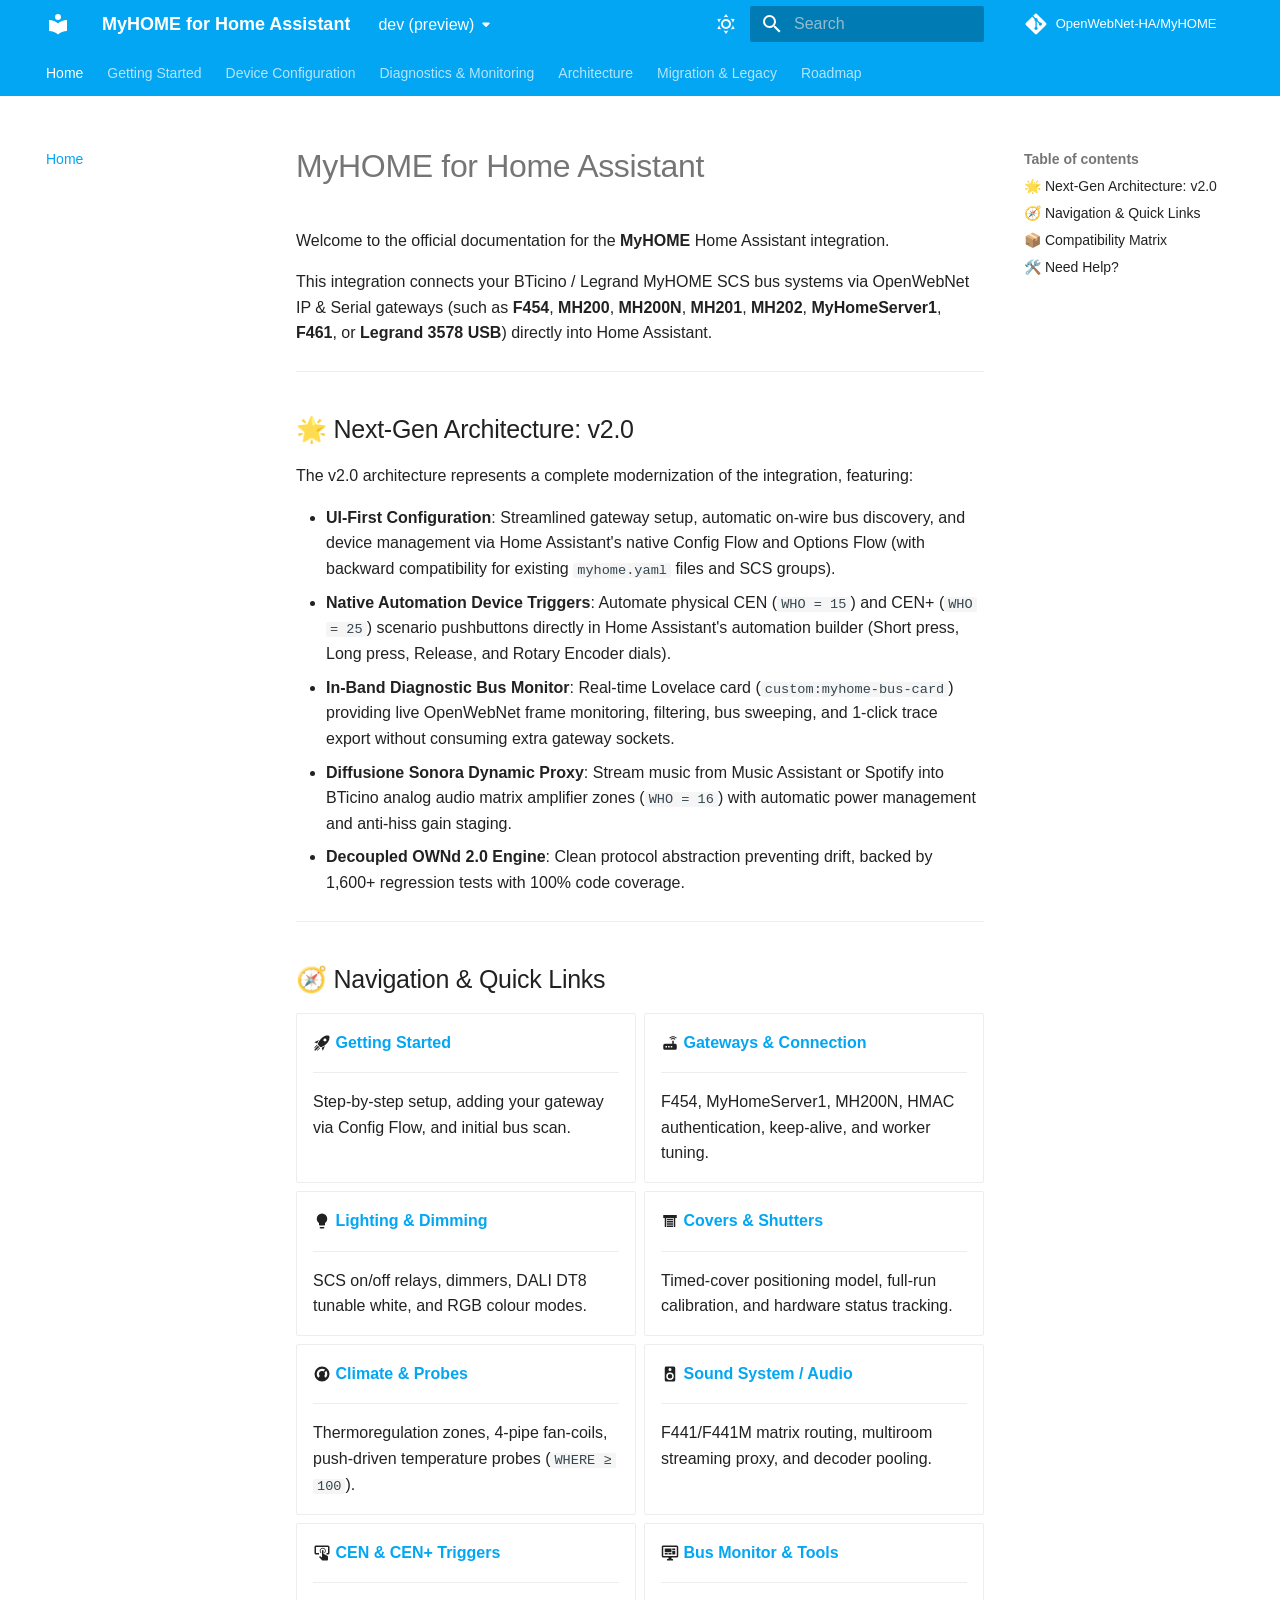
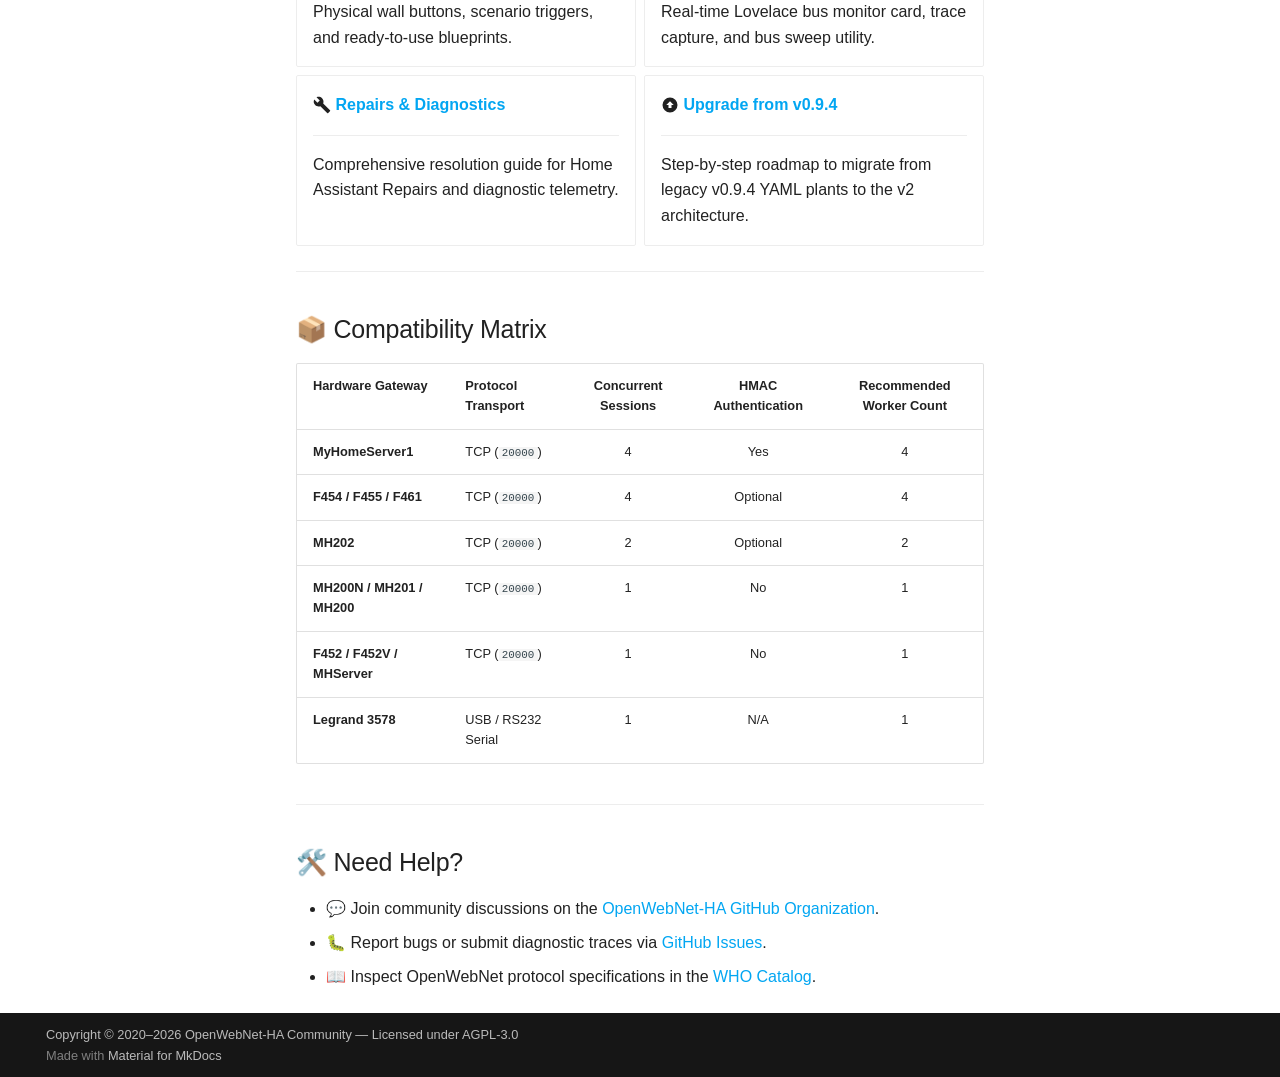
==== commit 3881108d: "Deployed 0d5ea821 to dev with MkDocs 1.6.1 and mike 2.2.0" ====
--- a/dev/index.html
+++ b/dev/index.html
@@ -23,7 +23,7 @@
       
       
       <link rel="icon" href="assets/images/favicon.png">
-      <meta name="generator" content="mkdocs-1.6.1, mkdocs-material-9.7.7">
+      <meta name="generator" content="mkdocs-1.6.1, mkdocs-material-9.8.0">
     
     
       
@@ -31,10 +31,10 @@
       
     
     
-      <link rel="stylesheet" href="assets/stylesheets/main.ec1eaa64.min.css">
-      
-        
-        <link rel="stylesheet" href="assets/stylesheets/palette.ab4e12ef.min.css">
+      <link rel="stylesheet" href="assets/stylesheets/main.57a0d79d.min.css">
+      
+        
+        <link rel="stylesheet" href="assets/stylesheets/palette.fb2fffe2.min.css">
       
       
 
@@ -2239,10 +2239,10 @@
     
       
       
-      <script id="__config" type="application/json">{"annotate": null, "base": ".", "features": ["navigation.instant", "navigation.tracking", "navigation.tabs", "navigation.sections", "navigation.expand", "navigation.top", "search.suggest", "search.highlight", "content.code.copy", "content.code.annotate"], "search": "assets/javascripts/workers/search.2c215733.min.js", "tags": null, "translations": {"clipboard.copied": "Copied to clipboard", "clipboard.copy": "Copy to clipboard", "search.result.more.one": "1 more on this page", "search.result.more.other": "# more on this page", "search.result.none": "No matching documents", "search.result.one": "1 matching document", "search.result.other": "# matching documents", "search.result.placeholder": "Type to start searching", "search.result.term.missing": "Missing", "select.version": "Select version"}, "version": {"provider": "mike"}}</script>
-    
-    
-      <script src="assets/javascripts/bundle.d7400e89.min.js"></script>
+      <script id="__config" type="application/json">{"annotate": null, "base": ".", "features": ["navigation.instant", "navigation.tracking", "navigation.tabs", "navigation.sections", "navigation.expand", "navigation.top", "search.suggest", "search.highlight", "content.code.copy", "content.code.annotate"], "search": "assets/javascripts/workers/search.a7633da7.min.js", "tags": null, "translations": {"clipboard.copied": "Copied to clipboard", "clipboard.copy": "Copy to clipboard", "search.result.more.one": "1 more on this page", "search.result.more.other": "# more on this page", "search.result.none": "No matching documents", "search.result.one": "1 matching document", "search.result.other": "# matching documents", "search.result.placeholder": "Type to start searching", "search.result.term.missing": "Missing", "select.version": "Select version"}, "version": {"provider": "mike"}}</script>
+    
+    
+      <script src="assets/javascripts/bundle.c21346df.min.js"></script>
       
     
   </body>
--- a/dev/assets/stylesheets/main.57a0d79d.min.css
+++ b/dev/assets/stylesheets/main.57a0d79d.min.css
@@ -0,0 +1,6 @@
+@charset "UTF-8";html{box-sizing:border-box;-webkit-text-size-adjust:none;-moz-text-size-adjust:none;text-size-adjust:none}*,:after,:before{box-sizing:inherit}@media(prefers-reduced-motion){*,:after,:before{transition:none!important}}body{margin:0;-webkit-font-smoothing:antialiased;-moz-osx-font-smoothing:grayscale;--md-text-font-family:var(--md-text-font, _),
+    -apple-system, BlinkMacSystemFont, Helvetica, Arial, sans-serif;--md-code-font-family:var(--md-code-font, _),
+    SFMono-Regular, Consolas, Menlo, monospace}.md-typeset code:not(.focus-visible),a,button,input,label{-webkit-tap-highlight-color:transparent}a{color:inherit;text-decoration:none}hr{box-sizing:initial;display:block;height:.05rem;padding:0;overflow:visible;border:0}small{font-size:80%}sub,sup{line-height:1em}img{border-style:none}table{border-spacing:0;border-collapse:initial}td,th{font-weight:400;vertical-align:top}button{padding:0;margin:0;font-family:inherit;font-size:inherit;background:#0000;border:0}input{border:0;outline:none}:root{--md-primary-fg-color:#4051b5;--md-primary-fg-color--light:#5d6cc0;--md-primary-fg-color--dark:#303fa1;--md-primary-bg-color:#fff;--md-primary-bg-color--light:#ffffffb3;--md-accent-fg-color:#526cfe;--md-accent-fg-color--transparent:#526cfe1a;--md-accent-bg-color:#fff;--md-accent-bg-color--light:#ffffffb3;--md-typeset-table-sort-icon:url("data:image/svg+xml;charset=utf-8,<svg xmlns='http://www.w3.org/2000/svg' viewBox='0 0 24 24'><path d='m18 21-4-4h3V7h-3l4-4 4 4h-3v10h3M2 19v-2h10v2M2 13v-2h7v2M2 7V5h4v2z'/></svg>");--md-typeset-table-sort-icon--asc:url("data:image/svg+xml;charset=utf-8,<svg xmlns='http://www.w3.org/2000/svg' viewBox='0 0 24 24'><path d='M19 17h3l-4 4-4-4h3V3h2M2 17h10v2H2M6 5v2H2V5m0 6h7v2H2z'/></svg>");--md-typeset-table-sort-icon--desc:url("data:image/svg+xml;charset=utf-8,<svg xmlns='http://www.w3.org/2000/svg' viewBox='0 0 24 24'><path d='M19 7h3l-4-4-4 4h3v14h2M2 17h10v2H2M6 5v2H2V5m0 6h7v2H2z'/></svg>")}[data-md-color-scheme=default]{color-scheme:light}[data-md-color-scheme=default] img[src$="#gh-dark-mode-only"],[data-md-color-scheme=default] img[src$="#only-dark"]{display:none}:root,[data-md-color-scheme=default]{--md-hue:225deg;--md-default-fg-color:#000000de;--md-default-fg-color--light:#0000008a;--md-default-fg-color--lighter:#00000052;--md-default-fg-color--lightest:#00000012;--md-default-bg-color:#fff;--md-default-bg-color--light:#ffffffb3;--md-default-bg-color--lighter:#ffffff4d;--md-default-bg-color--lightest:#ffffff1f;--md-code-fg-color:#36464e;--md-code-bg-color:#f5f5f5;--md-code-bg-color--light:#f5f5f5b3;--md-code-bg-color--lighter:#f5f5f54d;--md-code-hl-color:#4287ff;--md-code-hl-color--light:#4287ff1a;--md-code-hl-number-color:#d52a2a;--md-code-hl-special-color:#db1457;--md-code-hl-function-color:#a846b9;--md-code-hl-constant-color:#6e59d9;--md-code-hl-keyword-color:#3f6ec6;--md-code-hl-string-color:#1c7d4d;--md-code-hl-name-color:var(--md-code-fg-color);--md-code-hl-operator-color:var(--md-default-fg-color--light);--md-code-hl-punctuation-color:var(--md-default-fg-color--light);--md-code-hl-comment-color:var(--md-default-fg-color--light);--md-code-hl-generic-color:var(--md-default-fg-color--light);--md-code-hl-variable-color:var(--md-default-fg-color--light);--md-typeset-color:var(--md-default-fg-color);--md-typeset-a-color:var(--md-primary-fg-color);--md-typeset-del-color:#f5503d26;--md-typeset-ins-color:#0bd57026;--md-typeset-kbd-color:#fafafa;--md-typeset-kbd-accent-color:#fff;--md-typeset-kbd-border-color:#b8b8b8;--md-typeset-mark-color:#ffff0080;--md-typeset-table-color:#0000001f;--md-typeset-table-color--light:#00000009;--md-admonition-fg-color:var(--md-default-fg-color);--md-admonition-bg-color:var(--md-default-bg-color);--md-warning-fg-color:#000000de;--md-warning-bg-color:#ff9;--md-footer-fg-color:#fff;--md-footer-fg-color--light:#ffffffb3;--md-footer-fg-color--lighter:#ffffff73;--md-footer-bg-color:#000000de;--md-footer-bg-color--dark:#00000052;--md-shadow-z1:0 0.2rem 0.5rem #0000000d,
+    0 0 0.05rem #0000001a;--md-shadow-z2:0 0.2rem 0.5rem #0000001a,
+    0 0 0.05rem #00000040;--md-shadow-z3:0 0.2rem 0.5rem #0003,
+    0 0 0.05rem #00000059}.md-icon svg{display:block;width:1.2rem;height:1.2rem;fill:currentcolor}aside,body,input{font-family:var(--md-text-font-family);font-feature-settings:"kern","liga";color:var(--md-typeset-color)}code,kbd,pre{font-family:var(--md-code-font-family);font-feature-settings:"kern"}.md-typeset{font-size:.8rem;line-height:1.6;overflow-wrap:break-word;-webkit-print-color-adjust:exact;color-adjust:exact}@media print{.md-typeset{font-size:.68rem}.md-typeset code,.md-typeset kbd,.md-typeset pre{white-space:pre-wrap}}.md-typeset blockquote,.md-typeset dl,.md-typeset figure,.md-typeset ol,.md-typeset pre,.md-typeset ul{margin-top:1em;margin-bottom:1em}.md-typeset h1{margin:0 0 1.25em;font-size:2em;line-height:1.3;color:var(--md-default-fg-color--light)}.md-typeset h1,.md-typeset h2{font-weight:300;letter-spacing:-.01em}.md-typeset h2{margin:1.6em 0 .64em;font-size:1.5625em;line-height:1.4}.md-typeset h3{margin:1.6em 0 .8em;font-size:1.25em;font-weight:400;line-height:1.5;letter-spacing:-.01em}.md-typeset h2+h3{margin-top:.8em}.md-typeset h4{margin:1em 0;font-weight:700;letter-spacing:-.01em}.md-typeset h5,.md-typeset h6{margin:1.25em 0;font-size:.8em;font-weight:700;color:var(--md-default-fg-color--light);letter-spacing:-.01em}.md-typeset h5{text-transform:uppercase}.md-typeset h5 code{text-transform:none}.md-typeset hr{display:flow-root;margin:1.5em 0;border-bottom:.05rem solid var(--md-default-fg-color--lightest)}.md-typeset a{color:var(--md-typeset-a-color);word-break:break-word}.md-typeset a,.md-typeset a:before{transition:color 125ms}.md-typeset a:focus,.md-typeset a:hover{color:var(--md-accent-fg-color)}.md-typeset a:focus code,.md-typeset a:hover code{color:var(--md-accent-fg-color);background-color:var(--md-accent-fg-color--transparent)}.md-typeset a code{color:var(--md-typeset-a-color)}.md-typeset a.focus-visible{outline-color:var(--md-accent-fg-color);outline-offset:.2rem}.md-typeset code,.md-typeset kbd,.md-typeset pre{font-variant-ligatures:none;color:var(--md-code-fg-color);direction:ltr;transition:background-color 125ms}.md-typeset code{padding:0 .2941176471em;font-size:.85em;word-break:break-word;background-color:var(--md-code-bg-color);border-radius:.1rem;-webkit-box-decoration-break:clone;box-decoration-break:clone;transition:color 125ms,background-color 125ms}.md-typeset code:not(.focus-visible){outline:none}.md-typeset pre{position:relative;display:flow-root;line-height:1.4}.md-typeset pre>code{display:block;padding:.7720588235em 1.1764705882em;margin:0;overflow:auto;word-break:normal;touch-action:auto;scrollbar-color:var(--md-default-fg-color--lighter) #0000;scrollbar-width:thin;outline-color:var(--md-accent-fg-color);box-shadow:none;-webkit-box-decoration-break:slice;box-decoration-break:slice}.md-typeset pre>code:hover{scrollbar-color:var(--md-accent-fg-color) #0000}.md-typeset pre>code::-webkit-scrollbar{width:.2rem;height:.2rem}.md-typeset pre>code::-webkit-scrollbar-thumb{background-color:var(--md-default-fg-color--lighter)}.md-typeset pre>code::-webkit-scrollbar-thumb:hover{background-color:var(--md-accent-fg-color)}.md-typeset kbd{display:inline-block;padding:0 .6666666667em;font-size:.75em;color:var(--md-default-fg-color);word-break:break-word;vertical-align:text-top;background-color:var(--md-typeset-kbd-color);border-radius:.1rem;box-shadow:0 .1rem 0 .05rem var(--md-typeset-kbd-border-color),0 .1rem 0 var(--md-typeset-kbd-border-color),0 -.1rem .2rem var(--md-typeset-kbd-accent-color) inset}.md-typeset mark{color:inherit;word-break:break-word;background-color:var(--md-typeset-mark-color);-webkit-box-decoration-break:clone;box-decoration-break:clone}.md-typeset abbr{text-decoration:none;cursor:help}.md-typeset [data-preview],.md-typeset abbr{border-bottom:.05rem dotted var(--md-default-fg-color--light)}.md-typeset small{opacity:.75}[dir=ltr] .md-typeset sub,[dir=ltr] .md-typeset sup{margin-left:.078125em}[dir=rtl] .md-typeset sub,[dir=rtl] .md-typeset sup{margin-right:.078125em}[dir=ltr] .md-typeset blockquote{padding-left:.6rem;border-left:.2rem solid var(--md-default-fg-color--lighter)}[dir=rtl] .md-typeset blockquote{padding-right:.6rem;border-right:.2rem solid var(--md-default-fg-color--lighter)}.md-typeset blockquote{margin-left:0;margin-right:0;color:var(--md-default-fg-color--light)}.md-typeset ul{list-style-type:disc}.md-typeset ul[type]{list-style-type:revert-layer}[dir=ltr] .md-typeset ol,[dir=ltr] .md-typeset ol li ol,[dir=ltr] .md-typeset ol li ul,[dir=ltr] .md-typeset ul,[dir=ltr] .md-typeset ul li ol,[dir=ltr] .md-typeset ul li ul{margin-left:.625em}[dir=rtl] .md-typeset ol,[dir=rtl] .md-typeset ol li ol,[dir=rtl] .md-typeset ol li ul,[dir=rtl] .md-typeset ul,[dir=rtl] .md-typeset ul li ol,[dir=rtl] .md-typeset ul li ul{margin-right:.625em}.md-typeset ol,.md-typeset ul{padding:0}.md-typeset ol:not([hidden]),.md-typeset ul:not([hidden]){display:flow-root}.md-typeset ol ol,.md-typeset ul ol{list-style-type:lower-alpha}.md-typeset ol ol ol,.md-typeset ul ol ol{list-style-type:lower-roman}.md-typeset ol ol ol ol,.md-typeset ul ol ol ol{list-style-type:upper-alpha}.md-typeset ol ol ol ol ol,.md-typeset ul ol ol ol ol{list-style-type:upper-roman}.md-typeset ol[type],.md-typeset ul[type]{list-style-type:revert-layer}[dir=ltr] .md-typeset ol li,[dir=ltr] .md-typeset ul li{margin-left:1.25em}[dir=rtl] .md-typeset ol li,[dir=rtl] .md-typeset ul li{margin-right:1.25em}.md-typeset ol li,.md-typeset ul li{margin-bottom:.5em}.md-typeset ol li blockquote,.md-typeset ol li p,.md-typeset ul li blockquote,.md-typeset ul li p{margin:.5em 0}.md-typeset ol li:last-child,.md-typeset ul li:last-child{margin-bottom:0}.md-typeset ol li ol,.md-typeset ol li ul,.md-typeset ul li ol,.md-typeset ul li ul{margin-top:.5em;margin-bottom:.5em}[dir=ltr] .md-typeset dd{margin-left:1.875em}[dir=rtl] .md-typeset dd{margin-right:1.875em}.md-typeset dd{margin-top:1em;margin-bottom:1.5em}.md-typeset img,.md-typeset svg,.md-typeset video{max-width:100%;height:auto}.md-typeset img[align=left]{margin:1em 1em 1em 0}.md-typeset img[align=right]{margin:1em 0 1em 1em}.md-typeset img[align]:only-child{margin-top:0}.md-typeset figure{display:flow-root;width:fit-content;max-width:100%;margin:1em auto;text-align:center}.md-typeset figure img{display:block;margin:0 auto}.md-typeset figcaption{max-width:24rem;margin:1em auto;font-style:italic}.md-typeset iframe{max-width:100%}.md-typeset table:not([class]){display:inline-block;max-width:100%;overflow:auto;font-size:.64rem;touch-action:auto;background-color:var(--md-default-bg-color);border:.05rem solid var(--md-typeset-table-color);border-radius:.1rem}@media print{.md-typeset table:not([class]){display:table}}.md-typeset table:not([class])+*{margin-top:1.5em}.md-typeset table:not([class]) td>:first-child,.md-typeset table:not([class]) th>:first-child{margin-top:0}.md-typeset table:not([class]) td>:last-child,.md-typeset table:not([class]) th>:last-child{margin-bottom:0}.md-typeset table:not([class]) td:not([align]),.md-typeset table:not([class]) th:not([align]){text-align:left}[dir=rtl] .md-typeset table:not([class]) td:not([align]),[dir=rtl] .md-typeset table:not([class]) th:not([align]){text-align:right}.md-typeset table:not([class]) th{min-width:5rem;padding:.9375em 1.25em;font-weight:700;vertical-align:top}.md-typeset table:not([class]) td{padding:.9375em 1.25em;vertical-align:top;border-top:.05rem solid var(--md-typeset-table-color)}.md-typeset table:not([class]) tbody tr{transition:background-color 125ms}.md-typeset table:not([class]) tbody tr:hover{background-color:var(--md-typeset-table-color--light);box-shadow:0 .05rem 0 var(--md-default-bg-color) inset}.md-typeset table:not([class]) a{word-break:normal}.md-typeset table th[role=columnheader]{cursor:pointer}[dir=ltr] .md-typeset table th[role=columnheader]:after{margin-left:.5em}[dir=rtl] .md-typeset table th[role=columnheader]:after{margin-right:.5em}.md-typeset table th[role=columnheader]:after{display:inline-block;width:1.2em;height:1.2em;vertical-align:text-bottom;content:"";-webkit-mask-image:var(--md-typeset-table-sort-icon);mask-image:var(--md-typeset-table-sort-icon);-webkit-mask-repeat:no-repeat;mask-repeat:no-repeat;-webkit-mask-size:contain;mask-size:contain;transition:background-color 125ms}.md-typeset table th[role=columnheader]:hover:after{background-color:var(--md-default-fg-color--lighter)}.md-typeset table th[role=columnheader][aria-sort=ascending]:after{background-color:var(--md-default-fg-color--light);-webkit-mask-image:var(--md-typeset-table-sort-icon--asc);mask-image:var(--md-typeset-table-sort-icon--asc)}.md-typeset table th[role=columnheader][aria-sort=descending]:after{background-color:var(--md-default-fg-color--light);-webkit-mask-image:var(--md-typeset-table-sort-icon--desc);mask-image:var(--md-typeset-table-sort-icon--desc)}.md-typeset__scrollwrap{margin:1em -.8rem;overflow-x:auto;touch-action:auto}.md-typeset__table{display:inline-block;padding:0 .8rem;margin-bottom:.5em}@media print{.md-typeset__table{display:block}}html .md-typeset__table table{display:table;width:100%;margin:0;overflow:hidden}@media screen and (max-width:44.984375em){.md-content__inner>pre{margin:1em -.8rem}.md-content__inner>pre code{border-radius:0}}.md-typeset .md-author{position:relative;display:block;flex-shrink:0;width:1.6rem;height:1.6rem;overflow:hidden;border-radius:100%;transition:color 125ms,transform 125ms}.md-typeset .md-author img{display:block}.md-typeset .md-author--more{font-size:.6rem;font-weight:700;line-height:1.6rem;color:var(--md-default-fg-color--lighter);text-align:center;background:var(--md-default-fg-color--lightest)}.md-typeset .md-author--long{width:2.4rem;height:2.4rem}.md-typeset a.md-author{transform:scale(1)}.md-typeset a.md-author img{filter:grayscale(100%) opacity(75%);border-radius:100%;transition:filter 125ms}.md-typeset a.md-author:focus,.md-typeset a.md-author:hover{z-index:1;transform:scale(1.1)}.md-typeset a.md-author:focus img,.md-typeset a.md-author:hover img{filter:grayscale(0)}.md-banner{overflow:auto;color:var(--md-footer-fg-color);background-color:var(--md-footer-bg-color)}@media print{.md-banner{display:none}}.md-banner--warning{color:var(--md-warning-fg-color);background-color:var(--md-warning-bg-color)}.md-banner__inner{padding:0 .8rem;margin:.6rem auto;font-size:.7rem}[dir=ltr] .md-banner__button{float:right}[dir=rtl] .md-banner__button{float:left}.md-banner__button{color:inherit;cursor:pointer;transition:opacity .25s}.no-js .md-banner__button{display:none}.md-banner__button:hover{opacity:.7}html{height:100%;overflow-x:hidden;font-size:125%}@media screen and (min-width:100em){html{font-size:137.5%}}@media screen and (min-width:125em){html{font-size:150%}}body{position:relative;display:flex;flex-direction:column;width:100%;min-height:100%;font-size:.5rem;background-color:var(--md-default-bg-color)}@media print{body{display:block}}@media screen and (max-width:59.984375em){body[data-md-scrolllock]{position:fixed}}.md-grid{max-width:61rem;margin-left:auto;margin-right:auto}.md-container{display:flex;flex-grow:1;flex-direction:column}@media print{.md-container{display:block}}.md-main{flex-grow:1}.md-main__inner{display:flex;height:100%;margin-top:1.5rem}.md-ellipsis{overflow:hidden;text-overflow:ellipsis}.md-toggle{display:none}.md-option{position:absolute;width:0;height:0;opacity:0}.md-option:checked+label:not([hidden]){display:block}.md-option.focus-visible+label{outline-style:auto;outline-color:var(--md-accent-fg-color)}.md-skip{position:fixed;z-index:-1;padding:.3rem .5rem;margin:.5rem;font-size:.64rem;color:var(--md-default-bg-color);background-color:var(--md-default-fg-color);border-radius:.1rem;outline-color:var(--md-accent-fg-color);opacity:0;transform:translateY(.4rem)}.md-skip:focus{z-index:10;opacity:1;transition:transform .25s cubic-bezier(.4,0,.2,1),opacity 175ms 75ms;transform:translateY(0)}@page{margin:25mm}:root{--md-clipboard-icon:url("data:image/svg+xml;charset=utf-8,<svg xmlns='http://www.w3.org/2000/svg' viewBox='0 0 24 24'><path d='M19 21H8V7h11m0-2H8a2 2 0 0 0-2 2v14a2 2 0 0 0 2 2h11a2 2 0 0 0 2-2V7a2 2 0 0 0-2-2m-3-4H4a2 2 0 0 0-2 2v14h2V3h12z'/></svg>");--md-code-select-icon:url("data:image/svg+xml;charset=utf-8,<svg xmlns='http://www.w3.org/2000/svg' viewBox='0 0 24 24'><path d='M19 19h-4v2h4c1.1 0 2-.9 2-2v-4h-2m0-12h-4v2h4v4h2V5c0-1.1-.9-2-2-2M5 5h4V3H5c-1.1 0-2 .9-2 2v4h2m0 6H3v4c0 1.1.9 2 2 2h4v-2H5zm2-4h2v2H7zm4 0h2v2h-2zm4 0h2v2h-2zM7 7h2v2H7zm4 0h2v2h-2zm4 0h2v2h-2zm-8 8h2v2H7zm4 0h2v2h-2zm4 0h2v2h-2z'/></svg>");--md-code-copy-icon:url("data:image/svg+xml;charset=utf-8,<svg xmlns='http://www.w3.org/2000/svg' viewBox='0 0 24 24'><path d='M19 21H8V7h11m0-2H8a2 2 0 0 0-2 2v14a2 2 0 0 0 2 2h11a2 2 0 0 0 2-2V7a2 2 0 0 0-2-2m-3-4H4a2 2 0 0 0-2 2v14h2V3h12z'/></svg>")}.md-clipboard{z-index:1;width:1.5em;height:1.5em;color:var(--md-default-fg-color--lightest);cursor:pointer;border-radius:.1rem;outline-color:var(--md-accent-fg-color);outline-offset:.1rem;transition:color .25s}@media print{.md-clipboard{display:none}}.md-clipboard:not(.focus-visible){outline:none;-webkit-tap-highlight-color:transparent}:hover>.md-clipboard{color:var(--md-default-fg-color--light)}.md-clipboard:focus,.md-clipboard:hover{color:var(--md-accent-fg-color)}.md-clipboard:after{display:block;width:1.125em;height:1.125em;margin:0 auto;content:"";background-color:currentcolor;-webkit-mask-image:var(--md-clipboard-icon);mask-image:var(--md-clipboard-icon);-webkit-mask-repeat:no-repeat;mask-repeat:no-repeat;-webkit-mask-position:center;mask-position:center;-webkit-mask-size:contain;mask-size:contain}.md-clipboard--inline{cursor:pointer}.md-clipboard--inline code{transition:color .25s,background-color .25s}.md-clipboard--inline:focus code,.md-clipboard--inline:hover code{color:var(--md-accent-fg-color);background-color:var(--md-accent-fg-color--transparent)}.md-typeset .md-code__content{display:grid}.md-code__nav{position:absolute;top:.25em;right:.25em;z-index:1;display:flex;gap:.2rem;padding:.2rem;background-color:var(--md-code-bg-color--lighter);border-radius:.1rem;transition:background-color .25s}:hover>.md-code__nav{background-color:var(--md-code-bg-color--light)}.md-code__button{display:block;width:1.5em;height:1.5em;color:var(--md-default-fg-color--lightest);cursor:pointer;outline-color:var(--md-accent-fg-color);outline-offset:.1rem;transition:color .25s}:hover>*>.md-code__button{color:var(--md-default-fg-color--light)}.md-code__button.focus-visible,.md-code__button:hover{color:var(--md-accent-fg-color)}.md-code__button--active{color:var(--md-default-fg-color)!important}.md-code__button:after{display:block;width:1.125em;height:1.125em;margin:0 auto;content:"";background-color:currentcolor;-webkit-mask-repeat:no-repeat;mask-repeat:no-repeat;-webkit-mask-position:center;mask-position:center;-webkit-mask-size:contain;mask-size:contain}.md-code__button[data-md-type=select]:after{-webkit-mask-image:var(--md-code-select-icon);mask-image:var(--md-code-select-icon)}.md-code__button[data-md-type=copy]:after{-webkit-mask-image:var(--md-code-copy-icon);mask-image:var(--md-code-copy-icon)}@keyframes consent{0%{opacity:0;transform:translateY(100%)}to{opacity:1;transform:translateY(0)}}@keyframes overlay{0%{opacity:0}to{opacity:1}}.md-consent__overlay{position:fixed;top:0;z-index:5;width:100%;height:100%;background-color:#0000008a;-webkit-backdrop-filter:blur(.1rem);backdrop-filter:blur(.1rem);opacity:1;animation:overlay .25s both}.md-consent__inner{position:fixed;bottom:0;z-index:5;width:100%;max-height:100%;padding:0;overflow:auto;background-color:var(--md-default-bg-color);border:0;border-radius:.1rem;box-shadow:0 0 .2rem #0000001a,0 .2rem .4rem #0003;animation:consent .5s cubic-bezier(.1,.7,.1,1) both}.md-consent__form{padding:.8rem}.md-consent__settings{display:none;margin:1em 0}input:checked+.md-consent__settings{display:block}.md-consent__controls{margin-bottom:.8rem}.md-typeset .md-consent__controls .md-button{display:inline}@media screen and (max-width:44.984375em){.md-typeset .md-consent__controls .md-button{display:block;width:100%;margin-top:.4rem;text-align:center}}.md-consent label{cursor:pointer}.md-content{flex-grow:1;min-width:0}.md-content__inner{padding-top:.6rem;margin:0 .8rem 1.2rem}@media screen and (min-width:76.25em){[dir=ltr] .md-sidebar--primary:not([hidden])~.md-content>.md-content__inner,[dir=rtl] .md-sidebar--secondary:not([hidden])~.md-content>.md-content__inner{margin-left:1.2rem}[dir=ltr] .md-sidebar--secondary:not([hidden])~.md-content>.md-content__inner,[dir=rtl] .md-sidebar--primary:not([hidden])~.md-content>.md-content__inner{margin-right:1.2rem}}.md-content__inner:before{display:block;height:.4rem;content:""}.md-content__inner>:last-child{margin-bottom:0}[dir=ltr] .md-content__button{float:right;margin-left:.4rem}[dir=rtl] .md-content__button{float:left;margin-right:.4rem}.md-content__button{padding:0;margin:.4rem 0}@media print{.md-content__button{display:none}}.md-typeset .md-content__button{color:var(--md-default-fg-color--lighter)}.md-content__button svg{display:inline;vertical-align:top}[dir=rtl] .md-content__button svg{transform:scaleX(-1)}[dir=ltr] .md-dialog{right:.8rem}[dir=rtl] .md-dialog{left:.8rem}.md-dialog{position:fixed;bottom:.8rem;z-index:4;min-width:11.1rem;padding:.4rem .6rem;pointer-events:none;background-color:var(--md-default-fg-color);border-radius:.1rem;box-shadow:var(--md-shadow-z3);opacity:0;transition:transform 0s .4s,opacity .4s;transform:translateY(100%)}@media print{.md-dialog{display:none}}.md-dialog--active{pointer-events:auto;opacity:1;transition:transform .4s cubic-bezier(.075,.85,.175,1),opacity .4s;transform:translateY(0)}.md-dialog__inner{font-size:.7rem;color:var(--md-default-bg-color)}.md-feedback{margin:2em 0 1em;text-align:center}.md-feedback fieldset{padding:0;margin:0;border:none}.md-feedback__title{margin:1em auto;font-weight:700}.md-feedback__inner{position:relative}.md-feedback__list{position:relative;display:flex;flex-wrap:wrap;place-content:baseline center}.md-feedback__list:hover .md-icon:not(:disabled){color:var(--md-default-fg-color--lighter)}:disabled .md-feedback__list{min-height:1.8rem}.md-feedback__icon{flex-shrink:0;margin:0 .1rem;color:var(--md-default-fg-color--light);cursor:pointer;transition:color 125ms}.md-feedback__icon:not(:disabled).md-icon:hover{color:var(--md-accent-fg-color)}.md-feedback__icon:disabled{color:var(--md-default-fg-color--lightest);pointer-events:none}.md-feedback__note{position:relative;opacity:0;transition:transform .4s cubic-bezier(.1,.7,.1,1),opacity .15s;transform:translateY(.4rem)}.md-feedback__note>*{max-width:16rem;margin:0 auto}:disabled .md-feedback__note{opacity:1;transform:translateY(0)}@media print{.md-feedback,.md-footer{display:none}}.md-footer{color:var(--md-footer-fg-color);background-color:var(--md-footer-bg-color)}.md-footer__inner{justify-content:space-between;padding:.2rem;overflow:auto}.md-footer__inner:not([hidden]){display:flex}.md-footer__link{display:flex;flex-grow:.01;align-items:end;max-width:100%;margin-top:1rem;margin-bottom:.4rem;overflow:hidden;outline-color:var(--md-accent-fg-color);transition:opacity .25s}.md-footer__link:focus,.md-footer__link:hover{opacity:.7}[dir=rtl] .md-footer__link svg{transform:scaleX(-1)}@media screen and (max-width:44.984375em){.md-footer__link--prev{flex-shrink:0}.md-footer__link--prev .md-footer__title{display:none}}[dir=ltr] .md-footer__link--next{margin-left:auto}.md-footer__link--next{text-align:right}[dir=rtl] .md-footer__link--next{margin-right:auto;text-align:left}.md-footer__title{flex-grow:1;max-width:calc(100% - 2.4rem);padding:0 1rem;margin-bottom:.7rem;font-size:.9rem;white-space:nowrap}.md-footer__button{padding:.4rem;margin:.2rem}.md-footer__direction{font-size:.64rem;opacity:.7}.md-footer-meta{background-color:var(--md-footer-bg-color--dark)}.md-footer-meta__inner{display:flex;flex-wrap:wrap;justify-content:space-between;padding:.2rem}html .md-footer-meta.md-typeset a{color:var(--md-footer-fg-color--light)}html .md-footer-meta.md-typeset a:focus,html .md-footer-meta.md-typeset a:hover{color:var(--md-footer-fg-color)}.md-copyright{width:100%;padding:.4rem 0;margin:auto .6rem;font-size:.64rem;color:var(--md-footer-fg-color--lighter)}.md-copyright__highlight{color:var(--md-footer-fg-color--light)}.md-social{display:inline-flex;gap:.2rem;padding:.2rem 0 .6rem;margin:0 .4rem}@media screen and (min-width:45em){.md-copyright{width:auto}.md-social{padding:.6rem 0}}.md-social__link{display:inline-block;width:1.6rem;height:1.6rem;text-align:center}.md-social__link:before{line-height:1.9}.md-social__link svg{max-height:.8rem;vertical-align:-25%;fill:currentcolor}.md-typeset .md-button{display:inline-block;padding:.625em 2em;font-weight:700;color:var(--md-primary-fg-color);cursor:pointer;border:.1rem solid;border-radius:.1rem;transition:color 125ms,background-color 125ms,border-color 125ms}.md-typeset .md-button--primary{color:var(--md-primary-bg-color);background-color:var(--md-primary-fg-color);border-color:var(--md-primary-fg-color)}.md-typeset .md-button:focus,.md-typeset .md-button:hover{color:var(--md-accent-bg-color);background-color:var(--md-accent-fg-color);border-color:var(--md-accent-fg-color)}[dir=ltr] .md-typeset .md-input,[dir=rtl] .md-typeset .md-input{border-top-left-radius:.1rem}[dir=ltr] .md-typeset .md-input,[dir=rtl] .md-typeset .md-input{border-top-right-radius:.1rem}.md-typeset .md-input{height:1.8rem;padding:0 .6rem;font-size:.8rem;border-bottom:.1rem solid var(--md-default-fg-color--lighter);box-shadow:var(--md-shadow-z1);transition:border .25s,box-shadow .25s}.md-typeset .md-input:focus,.md-typeset .md-input:hover{border-bottom-color:var(--md-accent-fg-color);box-shadow:var(--md-shadow-z2)}.md-typeset .md-input--stretch{width:100%}.md-header{position:sticky;left:0;right:0;top:0;z-index:4;display:block;color:var(--md-primary-bg-color);background-color:var(--md-primary-fg-color);box-shadow:0 0 .2rem #0000,0 .2rem .4rem #0000}@media print{.md-header{display:none}}.md-header[hidden]{transition:transform .25s cubic-bezier(.8,0,.6,1),box-shadow .25s;transform:translateY(-100%)}.md-header--shadow{box-shadow:0 0 .2rem #0000001a,0 .2rem .4rem #0003;transition:transform .25s cubic-bezier(.1,.7,.1,1),box-shadow .25s}.md-header__inner{display:flex;align-items:center;padding:0 .2rem}.md-header__button{position:relative;z-index:1;padding:.4rem;margin:.2rem;color:currentcolor;vertical-align:middle;cursor:pointer;outline-color:var(--md-accent-fg-color);transition:opacity .25s}.md-header__button:hover{opacity:.7}.md-header__button:not([hidden]){display:inline-block}.md-header__button:not(.focus-visible){outline:none;-webkit-tap-highlight-color:transparent}.md-header__button.md-logo{padding:.4rem;margin:.2rem}@media screen and (max-width:76.234375em){.md-header__button.md-logo{display:none}}.md-header__button.md-logo img,.md-header__button.md-logo svg{display:block;width:auto;height:1.2rem;fill:currentcolor}@media screen and (min-width:60em){.md-header__button[for=__search]{display:none}}.no-js .md-header__button[for=__search]{display:none}[dir=rtl] .md-header__button[for=__search] svg{transform:scaleX(-1)}@media screen and (min-width:76.25em){.md-header__button[for=__drawer]{display:none}}.md-header__topic{position:absolute;display:flex;max-width:100%;white-space:nowrap;transition:transform .4s cubic-bezier(.1,.7,.1,1),opacity .15s}.md-header__topic+.md-header__topic{z-index:-1;pointer-events:none;opacity:0;transition:transform .4s cubic-bezier(1,.7,.1,.1),opacity .15s;transform:translateX(1.25rem)}[dir=rtl] .md-header__topic+.md-header__topic{transform:translateX(-1.25rem)}.md-draft,.md-header__topic:first-child,.md-nav__title{font-weight:700}[dir=ltr] .md-header__title{margin-left:1rem;margin-right:.4rem}[dir=rtl] .md-header__title{margin-right:1rem;margin-left:.4rem}.md-header__title{flex-grow:1;height:2.4rem;font-size:.9rem;line-height:2.4rem}.md-header__title--active .md-header__topic{z-index:-1;pointer-events:none;opacity:0;transition:transform .4s cubic-bezier(1,.7,.1,.1),opacity .15s;transform:translateX(-1.25rem)}[dir=rtl] .md-header__title--active .md-header__topic{transform:translateX(1.25rem)}.md-header__title--active .md-header__topic+.md-header__topic{z-index:0;pointer-events:auto;opacity:1;transition:transform .4s cubic-bezier(.1,.7,.1,1),opacity .15s;transform:translateX(0)}.md-header__title>.md-header__ellipsis{position:relative;width:100%;height:100%}.md-header__option{display:flex;flex-shrink:0;max-width:100%;white-space:nowrap;transition:max-width 0s .25s,opacity .25s .25s}[data-md-toggle=search]:checked~.md-header .md-header__option{max-width:0;opacity:0;transition:max-width,opacity}.md-header__option>input{bottom:0}.md-header__source{display:none}@media screen and (min-width:60em){[dir=ltr] .md-header__source{margin-left:1rem}[dir=rtl] .md-header__source{margin-right:1rem}.md-header__source{display:block;width:11.7rem;max-width:11.7rem}}@media screen and (min-width:76.25em){[dir=ltr] .md-header__source{margin-left:1.4rem}[dir=rtl] .md-header__source{margin-right:1.4rem}}.md-meta{font-size:.7rem;line-height:1.3;color:var(--md-default-fg-color--light)}.md-meta__list{display:inline-flex;flex-wrap:wrap;padding:0;margin:0;list-style:none}.md-meta__item:not(:last-child):after{margin-left:.2rem;margin-right:.2rem;content:"·"}.md-meta__link{color:var(--md-typeset-a-color)}.md-meta__link:focus,.md-meta__link:hover{color:var(--md-accent-fg-color)}.md-draft{display:inline-block;padding-left:.5714285714em;padding-right:.5714285714em;color:#fff;background-color:#ff1744;border-radius:.125em}:root{--md-nav-icon--prev:url("data:image/svg+xml;charset=utf-8,<svg xmlns='http://www.w3.org/2000/svg' viewBox='0 0 24 24'><path d='M20 11v2H8l5.5 5.5-1.42 1.42L4.16 12l7.92-7.92L13.5 5.5 8 11z'/></svg>");--md-nav-icon--next:url("data:image/svg+xml;charset=utf-8,<svg xmlns='http://www.w3.org/2000/svg' viewBox='0 0 24 24'><path d='M8.59 16.58 13.17 12 8.59 7.41 10 6l6 6-6 6z'/></svg>");--md-toc-icon:url("data:image/svg+xml;charset=utf-8,<svg xmlns='http://www.w3.org/2000/svg' viewBox='0 0 24 24'><path d='M3 9h14V7H3zm0 4h14v-2H3zm0 4h14v-2H3zm16 0h2v-2h-2zm0-10v2h2V7zm0 6h2v-2h-2z'/></svg>");--md-path-icon:url("data:image/svg+xml;charset=utf-8,<svg xmlns='http://www.w3.org/2000/svg' viewBox='0 0 24 24'><path d='M8.59 16.58 13.17 12 8.59 7.41 10 6l6 6-6 6z'/></svg>");--md-post-pin-icon:url("data:image/svg+xml;charset=utf-8,<svg xmlns='http://www.w3.org/2000/svg' viewBox='0 0 24 24'><path d='M16 12V4h1V2H7v2h1v8l-2 2v2h5.2v6h1.6v-6H18v-2z'/></svg>");--md-progress-value:0;--md-progress-delay:400ms;--md-search-result-icon:url("data:image/svg+xml;charset=utf-8,<svg xmlns='http://www.w3.org/2000/svg' viewBox='0 0 24 24'><path d='M14 2H6a2 2 0 0 0-2 2v16a2 2 0 0 0 2 2h7c-.41-.25-.8-.56-1.14-.9-.33-.33-.61-.7-.86-1.1H6V4h7v5h5v1.18c.71.16 1.39.43 2 .82V8zm6.31 16.9c1.33-2.11.69-4.9-1.4-6.22-2.11-1.33-4.91-.68-6.22 1.4-1.34 2.11-.69 4.89 1.4 6.22 1.46.93 3.32.93 4.79.02L22 23.39 23.39 22zm-3.81.1a2.5 2.5 0 0 1-2.5-2.5 2.5 2.5 0 0 1 2.5-2.5 2.5 2.5 0 0 1 2.5 2.5 2.5 2.5 0 0 1-2.5 2.5'/></svg>")}.md-nav,.md-nav__link .md-typeset{font-size:.7rem;line-height:1.3}.md-nav__title{display:block;padding:0 .6rem;overflow:hidden;color:var(--md-default-fg-color--light);text-overflow:ellipsis}.md-nav__title .md-nav__button{display:none}.md-nav__title .md-nav__button img{width:auto;height:100%}.md-nav__title .md-nav__button.md-logo img,.md-nav__title .md-nav__button.md-logo svg{display:block;width:auto;max-width:100%;height:2.4rem;object-fit:contain;fill:currentcolor}.md-nav__list{padding:0;margin:0;list-style:none}.md-nav__link{display:flex;gap:.4rem;align-items:flex-start;margin-top:.625em;scroll-snap-align:start;transition:color 125ms}.md-nav__link--passed,.md-nav__link--passed code{color:var(--md-default-fg-color--light)}.md-nav__item .md-nav__link--active,.md-nav__item .md-nav__link--active code{color:var(--md-typeset-a-color)}.md-nav__link .md-ellipsis{position:relative}.md-nav__link .md-ellipsis code{word-break:normal}[dir=ltr] .md-nav__link .md-icon:last-child{margin-left:auto}[dir=rtl] .md-nav__link .md-icon:last-child{margin-right:auto}.md-nav__link svg{position:relative;flex-shrink:0;height:1.3em;fill:currentcolor}.md-nav__link[for]:focus,.md-nav__link[for]:hover,.md-nav__link[href]:focus,.md-nav__link[href]:hover{color:var(--md-accent-fg-color);cursor:pointer}.md-nav__link[for]:focus code,.md-nav__link[for]:hover code,.md-nav__link[href]:focus code,.md-nav__link[href]:hover code{color:var(--md-accent-fg-color);background-color:var(--md-accent-fg-color--transparent)}.md-nav__link.focus-visible,.md-pagination__link.focus-visible{outline-color:var(--md-accent-fg-color);outline-offset:.2rem}.md-nav--primary .md-nav__link[for=__toc]{display:none}.md-nav--primary .md-nav__link[for=__toc] .md-icon:after{display:block;width:100%;height:100%;background-color:currentcolor;-webkit-mask-image:var(--md-toc-icon);mask-image:var(--md-toc-icon)}.md-nav--primary .md-nav__link[for=__toc]~.md-nav,.md-nav__source{display:none}.md-nav__container>.md-nav__link{margin-top:0}.md-nav__container>.md-nav__link:first-child{flex-grow:1;min-width:0}.md-nav__icon{flex-shrink:0}@media screen and (max-width:76.234375em){.md-nav--primary,.md-nav--primary .md-nav{position:absolute;left:0;right:0;top:0;z-index:1;display:flex;flex-direction:column;height:100%;background-color:var(--md-default-bg-color)}.md-nav--primary .md-nav__item,.md-nav--primary .md-nav__title{font-size:.8rem;line-height:1.5}.md-nav--primary .md-nav__title{position:relative;height:5.6rem;padding:3rem .8rem .2rem;line-height:2.4rem;color:var(--md-default-fg-color--light);white-space:nowrap;cursor:pointer;background-color:var(--md-default-fg-color--lightest)}[dir=ltr] .md-nav--primary .md-nav__title .md-nav__icon{left:.4rem}[dir=rtl] .md-nav--primary .md-nav__title .md-nav__icon{right:.4rem}.md-nav--primary .md-nav__title .md-nav__icon{position:absolute;top:.4rem;display:block;width:1.2rem;height:1.2rem;margin:.2rem}.md-nav--primary .md-nav__title .md-nav__icon:after{display:block;width:100%;height:100%;content:"";background-color:currentcolor;-webkit-mask-image:var(--md-nav-icon--prev);mask-image:var(--md-nav-icon--prev);-webkit-mask-repeat:no-repeat;mask-repeat:no-repeat;-webkit-mask-position:center;mask-position:center;-webkit-mask-size:contain;mask-size:contain}.md-nav--primary .md-nav__title~.md-nav__list{overflow-y:auto;touch-action:pan-y;scroll-snap-type:y mandatory;background-color:var(--md-default-bg-color);box-shadow:0 .05rem 0 var(--md-default-fg-color--lightest) inset}.md-nav--primary .md-nav__title~.md-nav__list>:first-child{border-top:0}.md-nav--primary .md-nav__title[for=__drawer]{font-weight:700;color:var(--md-primary-bg-color);background-color:var(--md-primary-fg-color)}.md-nav--primary .md-nav__title .md-logo{position:absolute;left:.2rem;right:.2rem;top:.2rem;display:block;padding:.4rem;margin:.2rem}.md-nav--primary .md-nav__list{flex:1}.md-nav--primary .md-nav__item{border-top:.05rem solid var(--md-default-fg-color--lightest)}.md-nav--primary .md-nav__item--active>.md-nav__link{color:var(--md-typeset-a-color)}.md-nav--primary .md-nav__item--active>.md-nav__link:focus,.md-nav--primary .md-nav__item--active>.md-nav__link:hover{color:var(--md-accent-fg-color)}.md-nav--primary .md-nav__link{padding:.6rem .8rem;margin-top:0}.md-nav--primary .md-nav__link svg{margin-top:.1em}.md-nav--primary .md-nav__link>.md-nav__link{padding:0}[dir=ltr] .md-nav--primary .md-nav__link .md-nav__icon{margin-right:-.2rem}[dir=rtl] .md-nav--primary .md-nav__link .md-nav__icon{margin-left:-.2rem}.md-nav--primary .md-nav__link .md-nav__icon{width:1.2rem;height:1.2rem;font-size:1.2rem}.md-nav--primary .md-nav__link .md-nav__icon:after{display:block;width:100%;height:100%;content:"";background-color:currentcolor;-webkit-mask-image:var(--md-nav-icon--next);mask-image:var(--md-nav-icon--next);-webkit-mask-repeat:no-repeat;mask-repeat:no-repeat;-webkit-mask-position:center;mask-position:center;-webkit-mask-size:contain;mask-size:contain}[dir=rtl] .md-nav--primary .md-nav__icon:after{transform:scale(-1)}.md-nav--primary .md-nav--secondary .md-nav{position:static;background-color:initial}[dir=ltr] .md-nav--primary .md-nav--secondary .md-nav .md-nav__link{padding-left:1.4rem}[dir=rtl] .md-nav--primary .md-nav--secondary .md-nav .md-nav__link{padding-right:1.4rem}[dir=ltr] .md-nav--primary .md-nav--secondary .md-nav .md-nav .md-nav__link{padding-left:2rem}[dir=rtl] .md-nav--primary .md-nav--secondary .md-nav .md-nav .md-nav__link{padding-right:2rem}[dir=ltr] .md-nav--primary .md-nav--secondary .md-nav .md-nav .md-nav .md-nav__link{padding-left:2.6rem}[dir=rtl] .md-nav--primary .md-nav--secondary .md-nav .md-nav .md-nav .md-nav__link{padding-right:2.6rem}[dir=ltr] .md-nav--primary .md-nav--secondary .md-nav .md-nav .md-nav .md-nav .md-nav__link{padding-left:3.2rem}[dir=rtl] .md-nav--primary .md-nav--secondary .md-nav .md-nav .md-nav .md-nav .md-nav__link{padding-right:3.2rem}.md-nav--secondary{background-color:initial}.md-nav__toggle~.md-nav{display:flex;opacity:0;transition:transform .25s cubic-bezier(.8,0,.6,1),opacity 125ms 50ms;transform:translateX(100%)}[dir=rtl] .md-nav__toggle~.md-nav{transform:translateX(-100%)}.md-nav__toggle:checked~.md-nav{opacity:1;transition:transform .25s cubic-bezier(.4,0,.2,1),opacity 125ms 125ms;transform:translateX(0)}.md-nav__toggle:checked~.md-nav>.md-nav__list{backface-visibility:hidden}}@media screen and (max-width:59.984375em){.md-nav--primary .md-nav__link[for=__toc]{display:flex}.md-nav--primary .md-nav__link[for=__toc] .md-icon:after{content:""}.md-nav--primary .md-nav__link[for=__toc]+.md-nav__link{display:none}.md-nav--primary .md-nav__link[for=__toc]~.md-nav{display:flex}.md-nav__source{display:block;padding:0 .2rem;color:var(--md-primary-bg-color);background-color:var(--md-primary-fg-color--dark)}}@media screen and (min-width:60em) and (max-width:76.234375em){.md-nav--integrated .md-nav__link[for=__toc]{display:flex}.md-nav--integrated .md-nav__link[for=__toc] .md-icon:after{content:""}.md-nav--integrated .md-nav__link[for=__toc]+.md-nav__link{display:none}.md-nav--integrated .md-nav__link[for=__toc]~.md-nav{display:flex}}@media screen and (min-width:60em){.md-nav{margin-bottom:-.4rem}.md-nav--secondary .md-nav__title{position:sticky;top:0;z-index:1;background:var(--md-default-bg-color);box-shadow:0 0 .4rem .4rem var(--md-default-bg-color)}.md-nav--secondary .md-nav__title[for=__toc]{scroll-snap-align:start}.md-nav--secondary .md-nav__title .md-nav__icon{display:none}[dir=ltr] .md-nav--secondary .md-nav__list{padding-left:.6rem}[dir=rtl] .md-nav--secondary .md-nav__list{padding-right:.6rem}.md-nav--secondary .md-nav__list{padding-bottom:.4rem}[dir=ltr] .md-nav--secondary .md-nav__item>.md-nav__link{margin-right:.4rem}[dir=rtl] .md-nav--secondary .md-nav__item>.md-nav__link{margin-left:.4rem}}@media screen and (min-width:76.25em){.md-nav{margin-bottom:-.4rem;transition:max-height .25s cubic-bezier(.86,0,.07,1)}.md-nav--primary .md-nav__title{position:sticky;top:0;z-index:1;background:var(--md-default-bg-color);box-shadow:0 0 .4rem .4rem var(--md-default-bg-color)}.md-nav--primary .md-nav__title[for=__drawer]{scroll-snap-align:start}.md-nav--primary .md-nav__title .md-nav__icon{display:none}[dir=ltr] .md-nav--primary .md-nav__list{padding-left:.6rem}[dir=rtl] .md-nav--primary .md-nav__list{padding-right:.6rem}.md-nav--primary .md-nav__list{padding-bottom:.4rem}[dir=ltr] .md-nav--primary .md-nav__item>.md-nav__link{margin-right:.4rem}[dir=rtl] .md-nav--primary .md-nav__item>.md-nav__link{margin-left:.4rem}.md-nav__toggle~.md-nav{display:grid;grid-template-rows:minmax(.4rem,0fr);visibility:collapse;opacity:0;transition:grid-template-rows .25s cubic-bezier(.86,0,.07,1),opacity .25s,visibility 0s .25s}.md-nav__toggle~.md-nav>.md-nav__list{overflow:hidden}.md-nav__toggle.md-toggle--indeterminate~.md-nav,.md-nav__toggle:checked~.md-nav{grid-template-rows:minmax(.4rem,1fr);visibility:visible;opacity:1;transition:grid-template-rows .25s cubic-bezier(.86,0,.07,1),opacity .15s .1s,visibility}.md-nav__toggle.md-toggle--indeterminate~.md-nav{transition:none}.md-nav__item--nested>.md-nav>.md-nav__title{display:none}.md-nav__item--section{display:block;margin:1.25em 0}.md-nav__item--section:last-child{margin-bottom:0}.md-nav__item--section>.md-nav__link{font-weight:700}.md-nav--lifted>.md-nav__list>.md-nav__item>[for],.md-nav__item--section>.md-nav__link[for]{color:var(--md-default-fg-color--light)}.md-nav--lifted>.md-nav__list>.md-nav__item--active>.md-nav__link:not(.md-nav__container),.md-nav__item--section>.md-nav__link:not(.md-nav__container){pointer-events:none}.md-nav__item--section>.md-nav__link .md-icon,.md-nav__item--section>.md-nav__link>[for]{display:none}[dir=ltr] .md-nav__item--section>.md-nav{margin-left:-.6rem}[dir=rtl] .md-nav__item--section>.md-nav{margin-right:-.6rem}.md-nav__item--section>.md-nav{display:block;visibility:visible;opacity:1}.md-nav__item--section>.md-nav>.md-nav__list>.md-nav__item{padding:0}.md-nav__icon{width:.9rem;height:.9rem;border-radius:100%;transition:background-color .25s}.md-nav__icon:hover{background-color:var(--md-accent-fg-color--transparent)}.md-nav__icon:after{display:inline-block;width:100%;height:100%;vertical-align:-.1rem;content:"";background-color:currentcolor;border-radius:100%;-webkit-mask-image:var(--md-nav-icon--next);mask-image:var(--md-nav-icon--next);-webkit-mask-repeat:no-repeat;mask-repeat:no-repeat;-webkit-mask-position:center;mask-position:center;-webkit-mask-size:contain;mask-size:contain;transition:transform .25s}[dir=rtl] .md-nav__icon:after{transform:rotate(180deg)}.md-nav__item--nested .md-nav__toggle:checked~.md-nav__link .md-nav__icon:after,.md-nav__item--nested .md-toggle--indeterminate~.md-nav__link .md-nav__icon:after{transform:rotate(90deg)}.md-nav--lifted>.md-nav__list>.md-nav__item,.md-nav--lifted>.md-nav__title{display:none}.md-nav--lifted>.md-nav__list>.md-nav__item--active{display:block}.md-nav--lifted>.md-nav__list>.md-nav__item--active>.md-nav__link{position:sticky;top:0;z-index:1;margin-top:0;background:var(--md-default-bg-color);box-shadow:0 0 .4rem .4rem var(--md-default-bg-color)}.md-nav--lifted>.md-nav__list>.md-nav__item--active.md-nav__item--section{margin:0}[dir=ltr] .md-nav--lifted>.md-nav__list>.md-nav__item>.md-nav:not(.md-nav--secondary){margin-left:-.6rem}[dir=rtl] .md-nav--lifted>.md-nav__list>.md-nav__item>.md-nav:not(.md-nav--secondary){margin-right:-.6rem}.md-nav--lifted .md-nav[data-md-level="1"]{grid-template-rows:minmax(.4rem,1fr);visibility:visible;opacity:1}[dir=ltr] .md-nav--integrated>.md-nav__list>.md-nav__item--active .md-nav--secondary{border-left:.05rem solid var(--md-primary-fg-color)}[dir=rtl] .md-nav--integrated>.md-nav__list>.md-nav__item--active .md-nav--secondary{border-right:.05rem solid var(--md-primary-fg-color)}.md-nav--integrated>.md-nav__list>.md-nav__item--active .md-nav--secondary{display:block;margin-bottom:1.25em;visibility:visible;opacity:1}.md-nav--integrated>.md-nav__list>.md-nav__item--active .md-nav--secondary>.md-nav__list{padding-bottom:0;overflow:visible}.md-nav--integrated>.md-nav__list>.md-nav__item--active .md-nav--secondary>.md-nav__title{display:none}}.md-pagination{gap:.4rem;font-size:.8rem;font-weight:700}.md-pagination,.md-pagination>*{display:flex;align-items:center;justify-content:center}.md-pagination>*{min-width:1.8rem;height:1.8rem;text-align:center;border-radius:.2rem}.md-pagination__current{color:var(--md-default-fg-color--light);background-color:var(--md-default-fg-color--lightest)}.md-pagination__link{transition:color 125ms,background-color 125ms}.md-pagination__link:focus,.md-pagination__link:hover{color:var(--md-accent-fg-color);background-color:var(--md-accent-fg-color--transparent)}.md-pagination__link:focus svg,.md-pagination__link:hover svg{color:var(--md-accent-fg-color)}.md-pagination__link svg{display:block;width:1.2rem;max-height:100%;color:var(--md-default-fg-color--lighter);fill:currentcolor}.md-path{padding-top:1.2rem;margin:0 .8rem;overflow:auto;font-size:.7rem}.md-path:not([hidden]){display:block}@media screen and (min-width:76.25em){.md-path{margin:0 1.2rem}}.md-path__list{display:flex;gap:.2rem;align-items:center;padding:0;margin:0;list-style:none}.md-path__item:not(:first-child){display:inline-flex;gap:.2rem;white-space:nowrap}.md-path__item:not(:first-child):before{display:inline;width:.8rem;height:.8rem;content:"";background-color:var(--md-default-fg-color--lighter);-webkit-mask-image:var(--md-path-icon);mask-image:var(--md-path-icon)}.md-path__link{display:flex;align-items:center;color:var(--md-default-fg-color--light)}.md-path__link:focus,.md-path__link:hover,.md-post .md-post__meta a:focus,.md-post .md-post__meta a:hover{color:var(--md-accent-fg-color)}.md-post__back{padding-bottom:1.2rem;margin-bottom:1.2rem;border-bottom:.05rem solid var(--md-default-fg-color--lightest)}@media screen and (max-width:76.234375em){.md-post__back{display:none}}[dir=rtl] .md-post__back svg{transform:scaleX(-1)}.md-post__authors{display:flex;flex-direction:column;gap:.6rem;margin:0 .6rem 1.2rem}.md-post .md-post__meta a{transition:color 125ms}.md-post__title{font-weight:700;color:var(--md-default-fg-color--light)}.md-post--excerpt{margin-bottom:3.2rem}.md-post--excerpt .md-post__header{display:flex;gap:.6rem;align-items:center;min-height:1.6rem}.md-post--excerpt .md-post__authors{display:inline-flex;flex-direction:row;gap:.2rem;align-items:center;min-height:2.4rem;margin:0}[dir=ltr] .md-post--excerpt .md-post__meta .md-meta__list{margin-right:.4rem}[dir=rtl] .md-post--excerpt .md-post__meta .md-meta__list{margin-left:.4rem}.md-post--excerpt .md-post__content>:first-child{--md-scroll-margin:6rem;margin-top:0}.md-post>.md-nav--secondary{margin:1em 0}.md-pin{padding:.2rem;margin-top:-.05rem;background:var(--md-default-fg-color--lightest);border-radius:1rem}.md-pin:after{display:block;width:.6rem;height:.6rem;margin:0 auto;content:"";background-color:currentcolor;-webkit-mask-image:var(--md-post-pin-icon);mask-image:var(--md-post-pin-icon);-webkit-mask-repeat:no-repeat;mask-repeat:no-repeat;-webkit-mask-position:center;mask-position:center;-webkit-mask-size:contain;mask-size:contain}.md-profile{display:flex;gap:.6rem;align-items:center;width:100%;font-size:.7rem;line-height:1.4}.md-profile__description{flex-grow:1}.md-content--post{display:flex}.md-content--post>.md-content__inner{flex-grow:1;min-width:0}@media screen and (min-width:76.25em){[dir=ltr] .md-content--post>.md-content__inner{margin-left:1.2rem}[dir=rtl] .md-content--post>.md-content__inner{margin-right:1.2rem}}@media screen and (max-width:76.234375em){.md-content--post{flex-flow:column-reverse}.md-sidebar.md-sidebar--post{position:static;width:100%;padding:0}.md-sidebar.md-sidebar--post .md-sidebar__scrollwrap{overflow:visible}.md-sidebar.md-sidebar--post .md-sidebar__inner{padding:0}.md-sidebar.md-sidebar--post .md-post__meta{margin-left:.6rem;margin-right:.6rem}.md-sidebar.md-sidebar--post .md-nav__item{display:inline;border:none}.md-sidebar.md-sidebar--post .md-nav__list{display:inline-flex;flex-wrap:wrap;gap:.6rem;padding-top:.6rem;padding-bottom:.6rem}.md-sidebar.md-sidebar--post .md-nav__link{padding:0}.md-sidebar.md-sidebar--post .md-nav{position:static;height:auto;margin-bottom:0}}.md-progress{position:fixed;top:0;z-index:4;width:100%;height:.075rem;background:var(--md-primary-bg-color);opacity:min(clamp(0,var(--md-progress-value),1),clamp(0,100 - var(--md-progress-value),1));transition:transform .5s cubic-bezier(.19,1,.22,1),opacity .25s var(--md-progress-delay);transform:scaleX(calc(var(--md-progress-value) * 1%));transform-origin:left}.md-search{position:relative}.no-js .md-search{display:none}.md-search__overlay{z-index:1;opacity:0}@media screen and (max-width:59.984375em){[dir=ltr] .md-search__overlay{left:-2.2rem}[dir=rtl] .md-search__overlay{right:-2.2rem}.md-search__overlay{position:absolute;top:-1rem;width:2rem;height:2rem;overflow:hidden;pointer-events:none;background-color:var(--md-default-bg-color);border-radius:1rem;transition:transform .3s .1s,opacity .2s .2s;transform-origin:center}[data-md-toggle=search]:checked~.md-header .md-search__overlay{opacity:1;transition:transform .4s,opacity .1s}}@media screen and (min-width:60em){.md-search{padding:.2rem 0}[dir=ltr] .md-search__overlay{left:0}[dir=rtl] .md-search__overlay{right:0}.md-search__overlay{position:fixed;top:0;width:0;height:0;cursor:pointer;background-color:#0000008a;transition:width 0s .25s,height 0s .25s,opacity .25s}[data-md-toggle=search]:checked~.md-header .md-search__overlay{width:100%;height:200vh;opacity:1;transition:width,height,opacity .25s}}@media screen and (max-width:29.984375em){[data-md-toggle=search]:checked~.md-header .md-search__overlay{transform:scale(45)}}@media screen and (min-width:30em) and (max-width:44.984375em){[data-md-toggle=search]:checked~.md-header .md-search__overlay{transform:scale(60)}}@media screen and (min-width:45em) and (max-width:59.984375em){[data-md-toggle=search]:checked~.md-header .md-search__overlay{transform:scale(75)}}.md-search__inner,.md-search__scrollwrap,.md-sidebar__scrollwrap{backface-visibility:hidden}@media screen and (max-width:59.984375em){[dir=ltr] .md-search__inner{left:0}.md-search__inner{position:fixed;top:0;z-index:2;width:0;height:0;overflow:hidden;opacity:0;transition:width 0s .3s,height 0s .3s,transform .15s cubic-bezier(.4,0,.2,1) .15s,opacity .15s .15s;transform:translateX(5%)}[dir=rtl] .md-search__inner{right:0;transform:translateX(-5%)}[data-md-toggle=search]:checked~.md-header .md-search__inner{width:100%;height:100%;opacity:1;transition:width,height,transform .15s cubic-bezier(.1,.7,.1,1) .15s,opacity .15s .15s;transform:translateX(0)}}@media screen and (min-width:60em){[dir=ltr] .md-search__inner{float:right}[dir=rtl] .md-search__inner{float:left}.md-search__inner{position:relative;width:11.7rem;padding:.1rem 0;transition:width .25s cubic-bezier(.1,.7,.1,1)}}@media screen and (min-width:60em) and (max-width:76.234375em){[data-md-toggle=search]:checked~.md-header .md-search__inner{width:23.4rem}}@media screen and (min-width:76.25em){[data-md-toggle=search]:checked~.md-header .md-search__inner{width:34.4rem}}.md-search__form{position:relative;z-index:2;height:2.4rem;background-color:var(--md-default-bg-color);box-shadow:0 0 .6rem #0000;transition:color .25s,background-color .25s}@media screen and (min-width:60em){.md-search__form{height:1.8rem;background-color:#00000042;border-radius:.1rem}.md-search__form:hover{background-color:#ffffff1f}}[data-md-toggle=search]:checked~.md-header .md-search__form{color:var(--md-default-fg-color);background-color:var(--md-default-bg-color);border-radius:.1rem .1rem 0 0;box-shadow:0 0 .6rem #00000012}[dir=ltr] .md-search__input{padding-left:3.6rem;padding-right:2.2rem}[dir=rtl] .md-search__input{padding-right:3.6rem;padding-left:2.2rem}.md-search__input{position:relative;z-index:2;width:100%;height:100%;font-size:.9rem;text-overflow:ellipsis;background:#0000}.md-search__input::placeholder{transition:color .25s}.md-search__input::placeholder,.md-search__input~.md-search__icon{color:var(--md-default-fg-color--light)}.md-search__input::-ms-clear{display:none}@media screen and (max-width:59.984375em){.md-search__input{width:100%;height:2.4rem;font-size:.9rem}}.md-search__icon{display:inline-block;width:1.2rem;height:1.2rem;cursor:pointer;transition:color .25s,opacity .25s}.md-search__icon:hover{opacity:.7}[dir=ltr] .md-search__icon[for=__search]{left:.5rem}[dir=rtl] .md-search__icon[for=__search]{right:.5rem}.md-search__icon[for=__search]{position:absolute;top:.3rem;z-index:2}[dir=rtl] .md-search__icon[for=__search] svg{transform:scaleX(-1)}@media screen and (max-width:59.984375em){[dir=ltr] .md-search__icon[for=__search]{left:.8rem}[dir=rtl] .md-search__icon[for=__search]{right:.8rem}.md-search__icon[for=__search]{top:.6rem}.md-search__icon[for=__search] svg:first-child{display:none}}@media screen and (min-width:60em){[dir=ltr] .md-search__input{padding-left:2.2rem}[dir=rtl] .md-search__input{padding-right:2.2rem}.md-search__input{font-size:.8rem;color:inherit}.md-search__input::placeholder{color:var(--md-primary-bg-color--light)}.md-search__input+.md-search__icon{color:var(--md-primary-bg-color)}[data-md-toggle=search]:checked~.md-header .md-search__input{text-overflow:clip}[data-md-toggle=search]:checked~.md-header .md-search__input+.md-search__icon{color:var(--md-default-fg-color--light)}[data-md-toggle=search]:checked~.md-header .md-search__input::placeholder{color:#0000}.md-search__icon[for=__search]{pointer-events:none}.md-search__icon[for=__search] svg:last-child{display:none}}[dir=ltr] .md-search__options{right:.5rem}[dir=rtl] .md-search__options{left:.5rem}.md-search__options{position:absolute;top:.3rem;z-index:2;pointer-events:none}@media screen and (max-width:59.984375em){[dir=ltr] .md-search__options{right:.8rem}[dir=rtl] .md-search__options{left:.8rem}.md-search__options{top:.6rem}}[dir=ltr] .md-search__options>.md-icon{margin-left:.2rem}[dir=rtl] .md-search__options>.md-icon{margin-right:.2rem}.md-search__options>.md-icon{color:var(--md-default-fg-color--light);opacity:0;transition:transform .15s cubic-bezier(.1,.7,.1,1),opacity .15s;transform:scale(.75)}.md-search__options>.md-icon:not(.focus-visible){outline:none;-webkit-tap-highlight-color:transparent}[data-md-toggle=search]:checked~.md-header .md-search__input:valid~.md-search__options>.md-icon{pointer-events:auto;opacity:1;transform:scale(1)}[data-md-toggle=search]:checked~.md-header .md-search__input:valid~.md-search__options>.md-icon:hover{opacity:.7}[dir=ltr] .md-search__suggest{padding-left:3.6rem;padding-right:2.2rem}[dir=rtl] .md-search__suggest{padding-right:3.6rem;padding-left:2.2rem}.md-search__suggest{position:absolute;top:0;display:flex;align-items:center;width:100%;height:100%;font-size:.9rem;color:var(--md-default-fg-color--lighter);white-space:pre;opacity:0;transition:opacity 50ms}[data-md-toggle=search]:checked~.md-header .md-search__suggest{opacity:1;transition:opacity .3s .1s}[dir=ltr] .md-search__output,[dir=rtl] .md-search__output{border-bottom-left-radius:.1rem}[dir=ltr] .md-search__output,[dir=rtl] .md-search__output{border-bottom-right-radius:.1rem}.md-search__output{position:absolute;z-index:1;width:100%;overflow:hidden}@media screen and (max-width:59.984375em){.md-search__output{top:2.4rem;bottom:0}}.md-search__scrollwrap{height:100%;overflow-y:auto;touch-action:pan-y;background-color:var(--md-default-bg-color)}@media(max-resolution:1dppx){.md-search__scrollwrap{transform:translateZ(0)}}@media screen and (min-width:60em) and (max-width:76.234375em){.md-search__scrollwrap{width:23.4rem}}@media screen and (min-width:76.25em){.md-search__scrollwrap{width:34.4rem}}@media screen and (min-width:60em){[dir=ltr] .md-search__suggest{padding-left:2.2rem}[dir=rtl] .md-search__suggest{padding-right:2.2rem}.md-search__suggest{font-size:.8rem}.md-search__output{top:1.9rem;opacity:0;transition:opacity .4s}[data-md-toggle=search]:checked~.md-header .md-search__output{box-shadow:var(--md-shadow-z3);opacity:1}.md-search__scrollwrap{max-height:0;scrollbar-color:var(--md-default-fg-color--lighter) #0000;scrollbar-width:thin}[data-md-toggle=search]:checked~.md-header .md-search__scrollwrap{max-height:75vh}.md-search__scrollwrap:hover{scrollbar-color:var(--md-accent-fg-color) #0000}.md-search__scrollwrap::-webkit-scrollbar{width:.2rem;height:.2rem}.md-search__scrollwrap::-webkit-scrollbar-thumb{background-color:var(--md-default-fg-color--lighter)}.md-search__scrollwrap::-webkit-scrollbar-thumb:hover{background-color:var(--md-accent-fg-color)}}.md-search-result{color:var(--md-default-fg-color);word-break:break-word}.md-search-result__meta{padding:0 .8rem;font-size:.64rem;line-height:1.8rem;color:var(--md-default-fg-color--light);scroll-snap-align:start;background-color:var(--md-default-fg-color--lightest)}@media screen and (min-width:60em){[dir=ltr] .md-search-result__meta{padding-left:2.2rem}[dir=rtl] .md-search-result__meta{padding-right:2.2rem}}.md-search-result__list{padding:0;margin:0;list-style:none;-webkit-user-select:none;user-select:none}.md-search-result__item{box-shadow:0 -.05rem var(--md-default-fg-color--lightest)}.md-search-result__item:first-child{box-shadow:none}.md-search-result__link{display:block;scroll-snap-align:start;outline:none;transition:background-color .25s}.md-search-result__link:focus,.md-search-result__link:hover{background-color:var(--md-accent-fg-color--transparent)}.md-search-result__link:last-child p:last-child{margin-bottom:.6rem}.md-search-result__more>summary{position:sticky;top:0;z-index:1;display:block;cursor:pointer;scroll-snap-align:start;outline:none}.md-search-result__more>summary::marker{display:none}.md-search-result__more>summary::-webkit-details-marker{display:none}.md-search-result__more>summary>div{padding:.75em .8rem;font-size:.64rem;color:var(--md-typeset-a-color);transition:color .25s,background-color .25s}@media screen and (min-width:60em){[dir=ltr] .md-search-result__more>summary>div{padding-left:2.2rem}[dir=rtl] .md-search-result__more>summary>div{padding-right:2.2rem}}.md-search-result__more>summary:focus>div,.md-search-result__more>summary:hover>div{color:var(--md-accent-fg-color);background-color:var(--md-accent-fg-color--transparent)}.md-search-result__more[open]>summary{background-color:var(--md-default-bg-color)}.md-search-result__article{position:relative;padding:0 .8rem;overflow:hidden}@media screen and (min-width:60em){[dir=ltr] .md-search-result__article{padding-left:2.2rem}[dir=rtl] .md-search-result__article{padding-right:2.2rem}}[dir=ltr] .md-search-result__icon{left:0}[dir=rtl] .md-search-result__icon{right:0}.md-search-result__icon{position:absolute;width:1.2rem;height:1.2rem;margin:.5rem;color:var(--md-default-fg-color--light)}@media screen and (max-width:59.984375em){.md-search-result__icon{display:none}}.md-search-result__icon:after{display:inline-block;width:100%;height:100%;content:"";background-color:currentcolor;-webkit-mask-image:var(--md-search-result-icon);mask-image:var(--md-search-result-icon);-webkit-mask-repeat:no-repeat;mask-repeat:no-repeat;-webkit-mask-position:center;mask-position:center;-webkit-mask-size:contain;mask-size:contain}[dir=rtl] .md-search-result__icon:after{transform:scaleX(-1)}.md-search-result .md-typeset{font-size:.64rem;line-height:1.6;color:var(--md-default-fg-color--light)}.md-search-result .md-typeset h1{margin:.55rem 0;font-size:.8rem;font-weight:400;line-height:1.4;color:var(--md-default-fg-color)}.md-search-result .md-typeset h1 mark,.md-search-result .md-typeset h2 mark{text-decoration:none}.md-search-result .md-typeset h2{font-weight:700;line-height:1.6}.md-search-result .md-typeset h2,.md-search-result__terms{margin:.5em 0;font-size:.64rem;color:var(--md-default-fg-color)}.md-search-result__terms{display:block;font-style:italic}.md-search-result mark{color:var(--md-accent-fg-color);text-decoration:underline;background-color:initial}.md-select{position:relative;z-index:1}.md-select__inner{position:absolute;top:calc(100% - .2rem);left:50%;max-height:0;margin-top:.2rem;color:var(--md-default-fg-color);background-color:var(--md-default-bg-color);border-radius:.1rem;box-shadow:var(--md-shadow-z2);opacity:0;transition:transform .25s 375ms,opacity .25s .25s,max-height 0s .5s;transform:translate3d(-50%,.3rem,0)}.md-select:focus-within .md-select__inner,.md-select:hover .md-select__inner{max-height:10rem;opacity:1;transition:transform .25s cubic-bezier(.1,.7,.1,1),opacity .25s,max-height;transform:translate3d(-50%,0,0)}.md-select__inner:after{position:absolute;top:0;left:50%;width:0;height:0;margin-top:-.2rem;margin-left:-.2rem;content:"";border:.2rem solid #0000;border-top:0;border-bottom-color:var(--md-default-bg-color)}.md-select__list{max-height:inherit;padding:0;margin:0;overflow:auto;font-size:.8rem;list-style-type:none;border-radius:.1rem}.md-select__item{line-height:1.8rem}[dir=ltr] .md-select__link{padding-left:.6rem;padding-right:1.2rem}[dir=rtl] .md-select__link{padding-right:.6rem;padding-left:1.2rem}.md-select__link{display:block;width:100%;cursor:pointer;scroll-snap-align:start;outline:none;transition:background-color .25s,color .25s}.md-select__link:focus,.md-select__link:hover{color:var(--md-accent-fg-color)}.md-select__link:focus{background-color:var(--md-default-fg-color--lightest)}.md-sidebar{position:sticky;top:2.4rem;flex-shrink:0;align-self:flex-start;width:12.1rem;padding:1.2rem 0}@media print{.md-sidebar{display:none}}@media screen and (max-width:76.234375em){[dir=ltr] .md-sidebar--primary{left:-12.1rem}[dir=rtl] .md-sidebar--primary{right:-12.1rem}.md-sidebar--primary{position:fixed;top:0;z-index:5;display:block;width:12.1rem;height:100%;background-color:var(--md-default-bg-color);transition:transform .25s cubic-bezier(.4,0,.2,1),box-shadow .25s;transform:translateX(0)}[data-md-toggle=drawer]:checked~.md-container .md-sidebar--primary{box-shadow:var(--md-shadow-z3);transform:translateX(12.1rem)}[dir=rtl] [data-md-toggle=drawer]:checked~.md-container .md-sidebar--primary{transform:translateX(-12.1rem)}.md-sidebar--primary .md-sidebar__scrollwrap{position:absolute;top:0;right:0;bottom:0;left:0;margin:0;overflow:hidden;scroll-snap-type:none}}@media screen and (min-width:76.25em){.md-sidebar{height:0}.no-js .md-sidebar{height:auto}.md-header--lifted~.md-container .md-sidebar{top:4.8rem}}.md-sidebar--secondary{display:none;order:2}@media screen and (min-width:60em){.md-sidebar--secondary{height:0}.no-js .md-sidebar--secondary{height:auto}.md-sidebar--secondary:not([hidden]){display:block}.md-sidebar--secondary .md-sidebar__scrollwrap{touch-action:pan-y}.md-sidebar__scrollwrap{scrollbar-gutter:stable;scrollbar-width:thin}}.md-sidebar__scrollwrap{margin:0 .2rem;overflow-y:auto;scrollbar-color:var(--md-default-fg-color--lighter) #0000}.md-sidebar__scrollwrap::-webkit-scrollbar{width:.2rem;height:.2rem}.md-sidebar__scrollwrap:focus-within,.md-sidebar__scrollwrap:hover{scrollbar-color:var(--md-accent-fg-color) #0000}.md-sidebar__scrollwrap:focus-within::-webkit-scrollbar-thumb,.md-sidebar__scrollwrap:hover::-webkit-scrollbar-thumb{background-color:var(--md-default-fg-color--lighter)}.md-sidebar__scrollwrap:focus-within::-webkit-scrollbar-thumb:hover,.md-sidebar__scrollwrap:hover::-webkit-scrollbar-thumb:hover{background-color:var(--md-accent-fg-color)}@supports selector(::-webkit-scrollbar){.md-sidebar__scrollwrap{scrollbar-gutter:auto}[dir=ltr] .md-sidebar__inner{padding-right:calc(100% - 11.5rem)}[dir=rtl] .md-sidebar__inner{padding-left:calc(100% - 11.5rem)}}@media screen and (max-width:76.234375em){.md-overlay{position:fixed;top:0;z-index:5;width:0;height:0;background-color:#0000008a;opacity:0;transition:width 0s .25s,height 0s .25s,opacity .25s}[data-md-toggle=drawer]:checked~.md-overlay{width:100%;height:100%;opacity:1;transition:width,height,opacity .25s}}@keyframes facts{0%{height:0}to{height:.65rem}}@keyframes fact{0%{opacity:0;transform:translateY(100%)}50%{opacity:0}to{opacity:1;transform:translateY(0)}}:root{--md-source-forks-icon:url("data:image/svg+xml;charset=utf-8,<svg xmlns='http://www.w3.org/2000/svg' viewBox='0 0 16 16'><path d='M5 5.372v.878c0 .414.336.75.75.75h4.5a.75.75 0 0 0 .75-.75v-.878a2.25 2.25 0 1 1 1.5 0v.878a2.25 2.25 0 0 1-2.25 2.25h-1.5v2.128a2.251 2.251 0 1 1-1.5 0V8.5h-1.5A2.25 2.25 0 0 1 3.5 6.25v-.878a2.25 2.25 0 1 1 1.5 0M5 3.25a.75.75 0 1 0-1.5 0 .75.75 0 0 0 1.5 0m6.75.75a.75.75 0 1 0 0-1.5.75.75 0 0 0 0 1.5m-3 8.75a.75.75 0 1 0-1.5 0 .75.75 0 0 0 1.5 0'/></svg>");--md-source-repositories-icon:url("data:image/svg+xml;charset=utf-8,<svg xmlns='http://www.w3.org/2000/svg' viewBox='0 0 16 16'><path d='M2 2.5A2.5 2.5 0 0 1 4.5 0h8.75a.75.75 0 0 1 .75.75v12.5a.75.75 0 0 1-.75.75h-2.5a.75.75 0 0 1 0-1.5h1.75v-2h-8a1 1 0 0 0-.714 1.7.75.75 0 1 1-1.072 1.05A2.5 2.5 0 0 1 2 11.5Zm10.5-1h-8a1 1 0 0 0-1 1v6.708A2.5 2.5 0 0 1 4.5 9h8ZM5 12.25a.25.25 0 0 1 .25-.25h3.5a.25.25 0 0 1 .25.25v3.25a.25.25 0 0 1-.4.2l-1.45-1.087a.25.25 0 0 0-.3 0L5.4 15.7a.25.25 0 0 1-.4-.2Z'/></svg>");--md-source-stars-icon:url("data:image/svg+xml;charset=utf-8,<svg xmlns='http://www.w3.org/2000/svg' viewBox='0 0 16 16'><path d='M8 .25a.75.75 0 0 1 .673.418l1.882 3.815 4.21.612a.75.75 0 0 1 .416 1.279l-3.046 2.97.719 4.192a.751.751 0 0 1-1.088.791L8 12.347l-3.766 1.98a.75.75 0 0 1-1.088-.79l.72-4.194L.818 6.374a.75.75 0 0 1 .416-1.28l4.21-.611L7.327.668A.75.75 0 0 1 8 .25m0 2.445L6.615 5.5a.75.75 0 0 1-.564.41l-3.097.45 2.24 2.184a.75.75 0 0 1 .216.664l-.528 3.084 2.769-1.456a.75.75 0 0 1 .698 0l2.77 1.456-.53-3.084a.75.75 0 0 1 .216-.664l2.24-2.183-3.096-.45a.75.75 0 0 1-.564-.41z'/></svg>");--md-source-version-icon:url("data:image/svg+xml;charset=utf-8,<svg xmlns='http://www.w3.org/2000/svg' viewBox='0 0 16 16'><path d='M1 7.775V2.75C1 1.784 1.784 1 2.75 1h5.025c.464 0 .91.184 1.238.513l6.25 6.25a1.75 1.75 0 0 1 0 2.474l-5.026 5.026a1.75 1.75 0 0 1-2.474 0l-6.25-6.25A1.75 1.75 0 0 1 1 7.775m1.5 0c0 .066.026.13.073.177l6.25 6.25a.25.25 0 0 0 .354 0l5.025-5.025a.25.25 0 0 0 0-.354l-6.25-6.25a.25.25 0 0 0-.177-.073H2.75a.25.25 0 0 0-.25.25ZM6 5a1 1 0 1 1 0 2 1 1 0 0 1 0-2'/></svg>");--md-status:url("data:image/svg+xml;charset=utf-8,<svg xmlns='http://www.w3.org/2000/svg' viewBox='0 0 24 24'><path d='M11 9h2V7h-2m1 13c-4.41 0-8-3.59-8-8s3.59-8 8-8 8 3.59 8 8-3.59 8-8 8m0-18A10 10 0 0 0 2 12a10 10 0 0 0 10 10 10 10 0 0 0 10-10A10 10 0 0 0 12 2m-1 15h2v-6h-2z'/></svg>");--md-status--new:url("data:image/svg+xml;charset=utf-8,<svg xmlns='http://www.w3.org/2000/svg' viewBox='0 0 24 24'><path d='m23 12-2.44-2.78.34-3.68-3.61-.82-1.89-3.18L12 3 8.6 1.54 6.71 4.72l-3.61.81.34 3.68L1 12l2.44 2.78-.34 3.69 3.61.82 1.89 3.18L12 21l3.4 1.46 1.89-3.18 3.61-.82-.34-3.68zm-10 5h-2v-2h2zm0-4h-2V7h2z'/></svg>");--md-status--deprecated:url("data:image/svg+xml;charset=utf-8,<svg xmlns='http://www.w3.org/2000/svg' viewBox='0 0 24 24'><path d='M9 3v1H4v2h1v13a2 2 0 0 0 2 2h10a2 2 0 0 0 2-2V6h1V4h-5V3zm0 5h2v9H9zm4 0h2v9h-2z'/></svg>");--md-status--encrypted:url("data:image/svg+xml;charset=utf-8,<svg xmlns='http://www.w3.org/2000/svg' viewBox='0 0 24 24'><path d='M12 1 3 5v6c0 5.55 3.84 10.74 9 12 5.16-1.26 9-6.45 9-12V5zm0 6c1.4 0 2.8 1.1 2.8 2.5V11c.6 0 1.2.6 1.2 1.3v3.5c0 .6-.6 1.2-1.3 1.2H9.2c-.6 0-1.2-.6-1.2-1.3v-3.5c0-.6.6-1.2 1.2-1.2V9.5C9.2 8.1 10.6 7 12 7m0 1.2c-.8 0-1.5.5-1.5 1.3V11h3V9.5c0-.8-.7-1.3-1.5-1.3'/></svg>");--md-tag-icon:url("data:image/svg+xml;charset=utf-8,<svg xmlns='http://www.w3.org/2000/svg' viewBox='0 0 24 24'><path d='m5.41 21 .71-4h-4l.35-2h4l1.06-6h-4l.35-2h4l.71-4h2l-.71 4h6l.71-4h2l-.71 4h4l-.35 2h-4l-1.06 6h4l-.35 2h-4l-.71 4h-2l.71-4h-6l-.71 4zM9.53 9l-1.06 6h6l1.06-6z'/></svg>")}.md-source{display:block;font-size:.65rem;line-height:1.2;white-space:nowrap;outline-color:var(--md-accent-fg-color);backface-visibility:hidden;transition:opacity .25s}.md-source:hover{opacity:.7}.md-source__icon{display:inline-block;width:2rem;height:2.4rem;vertical-align:middle}[dir=ltr] .md-source__icon svg{margin-left:.6rem}[dir=rtl] .md-source__icon svg{margin-right:.6rem}.md-source__icon svg{margin-top:.6rem}[dir=ltr] .md-source__icon+.md-source__repository{padding-left:2rem;margin-left:-2rem}[dir=rtl] .md-source__icon+.md-source__repository{padding-right:2rem;margin-right:-2rem}[dir=ltr] .md-source__repository{margin-left:.6rem}[dir=rtl] .md-source__repository{margin-right:.6rem}.md-source__repository{display:inline-block;max-width:calc(100% - 1.2rem);overflow:hidden;text-overflow:ellipsis;vertical-align:middle}.md-source__facts{display:flex;gap:.4rem;width:100%;padding:0;margin:.1rem 0 0;overflow:hidden;font-size:.55rem;list-style-type:none;opacity:.75}.md-source__repository--active .md-source__facts{animation:facts .25s ease-in}.md-source__fact{overflow:hidden;text-overflow:ellipsis}.md-source__repository--active .md-source__fact{animation:fact .4s ease-out}[dir=ltr] .md-source__fact:before{margin-right:.1rem}[dir=rtl] .md-source__fact:before{margin-left:.1rem}.md-source__fact:before{display:inline-block;width:.6rem;height:.6rem;vertical-align:text-top;content:"";background-color:currentcolor;-webkit-mask-repeat:no-repeat;mask-repeat:no-repeat;-webkit-mask-position:center;mask-position:center;-webkit-mask-size:contain;mask-size:contain}.md-source__fact:nth-child(1n+2){flex-shrink:0}.md-source__fact--version:before{-webkit-mask-image:var(--md-source-version-icon);mask-image:var(--md-source-version-icon)}.md-source__fact--stars:before{-webkit-mask-image:var(--md-source-stars-icon);mask-image:var(--md-source-stars-icon)}.md-source__fact--forks:before{-webkit-mask-image:var(--md-source-forks-icon);mask-image:var(--md-source-forks-icon)}.md-source__fact--repositories:before{-webkit-mask-image:var(--md-source-repositories-icon);mask-image:var(--md-source-repositories-icon)}.md-source-file{margin:1em 0}[dir=ltr] .md-source-file__fact{margin-right:.6rem}[dir=rtl] .md-source-file__fact{margin-left:.6rem}.md-source-file__fact{display:inline-flex;gap:.3rem;align-items:center;font-size:.68rem;color:var(--md-default-fg-color--light)}.md-source-file__fact .md-icon{flex-shrink:0;margin-bottom:.05rem}[dir=ltr] .md-source-file__fact .md-author{float:left}[dir=rtl] .md-source-file__fact .md-author{float:right}.md-source-file__fact .md-author,[dir=rtl] .md-tabs__list{margin-right:.2rem}.md-source-file__fact svg{width:.9rem}.md-status:after{display:inline-block;width:1.125em;height:1.125em;vertical-align:text-bottom;content:"";background-color:var(--md-default-fg-color--light);-webkit-mask-image:var(--md-status);mask-image:var(--md-status);-webkit-mask-repeat:no-repeat;mask-repeat:no-repeat;-webkit-mask-position:center;mask-position:center;-webkit-mask-size:contain;mask-size:contain}.md-status:hover:after{background-color:currentcolor}.md-status--new:after{-webkit-mask-image:var(--md-status--new);mask-image:var(--md-status--new)}.md-status--deprecated:after{-webkit-mask-image:var(--md-status--deprecated);mask-image:var(--md-status--deprecated)}.md-status--encrypted:after{-webkit-mask-image:var(--md-status--encrypted);mask-image:var(--md-status--encrypted)}.md-tabs{z-index:3;display:block;width:100%;overflow:auto;line-height:1.3;color:var(--md-primary-bg-color);background-color:var(--md-primary-fg-color)}@media print{.md-tabs{display:none}}@media screen and (max-width:76.234375em){.md-tabs{display:none}}.md-tabs[hidden]{pointer-events:none}[dir=ltr] .md-tabs__list{margin-left:.2rem}.md-tabs__list{display:flex;padding:0;margin:0;overflow:auto;white-space:nowrap;list-style:none;contain:content;scrollbar-width:none}.md-tabs__list::-webkit-scrollbar{display:none}.md-tabs__item{height:2.4rem;padding-left:.6rem;padding-right:.6rem}.md-tabs__item--active .md-tabs__link{color:inherit;opacity:1}.md-tabs__link{display:flex;margin-top:.8rem;font-size:.7rem;outline-color:var(--md-accent-fg-color);outline-offset:.2rem;backface-visibility:hidden;opacity:.7;transition:transform .4s cubic-bezier(.1,.7,.1,1),opacity .25s}.md-tabs__link:focus,.md-tabs__link:hover{color:inherit;opacity:1}[dir=ltr] .md-tabs__link svg{margin-right:.4rem}[dir=rtl] .md-tabs__link svg{margin-left:.4rem}.md-tabs__link svg{height:1.3em;fill:currentcolor}.md-tabs__item:nth-child(2) .md-tabs__link{transition-delay:20ms}.md-tabs__item:nth-child(3) .md-tabs__link{transition-delay:40ms}.md-tabs__item:nth-child(4) .md-tabs__link{transition-delay:60ms}.md-tabs__item:nth-child(5) .md-tabs__link{transition-delay:80ms}.md-tabs__item:nth-child(6) .md-tabs__link{transition-delay:.1s}.md-tabs__item:nth-child(7) .md-tabs__link{transition-delay:.12s}.md-tabs__item:nth-child(8) .md-tabs__link{transition-delay:.14s}.md-tabs__item:nth-child(9) .md-tabs__link{transition-delay:.16s}.md-tabs__item:nth-child(10) .md-tabs__link{transition-delay:.18s}.md-tabs__item:nth-child(11) .md-tabs__link{transition-delay:.2s}.md-tabs__item:nth-child(12) .md-tabs__link{transition-delay:.22s}.md-tabs__item:nth-child(13) .md-tabs__link{transition-delay:.24s}.md-tabs__item:nth-child(14) .md-tabs__link{transition-delay:.26s}.md-tabs__item:nth-child(15) .md-tabs__link{transition-delay:.28s}.md-tabs__item:nth-child(16) .md-tabs__link{transition-delay:.3s}.md-tabs[hidden] .md-tabs__link{opacity:0;transition:transform 0s .1s,opacity .1s;transform:translateY(50%)}.md-typeset .md-tags:not([hidden]){display:inline-flex;flex-wrap:wrap;gap:.5em;margin-top:-.125em;margin-bottom:.75em}.md-typeset .md-tag{display:inline-flex;gap:.5em;align-items:center;padding:.3125em .78125em;font-size:.64rem;font-size:calc(min(.8em,.64rem));font-weight:700;line-height:1.6;letter-spacing:normal;background:var(--md-default-fg-color--lightest);border-radius:2.4rem}.md-typeset .md-tag[href]{color:inherit;outline:none;-webkit-tap-highlight-color:transparent;transition:color 125ms,background-color 125ms}.md-typeset .md-tag[href]:focus,.md-typeset .md-tag[href]:hover{color:var(--md-accent-bg-color);background-color:var(--md-accent-fg-color)}[id]>.md-typeset .md-tag{vertical-align:text-top}.md-typeset .md-tag-shadow{opacity:.5}.md-typeset .md-tag-icon:before{display:inline-block;width:1.2em;height:1.2em;vertical-align:text-bottom;content:"";background-color:var(--md-default-fg-color--lighter);-webkit-mask-image:var(--md-tag-icon);mask-image:var(--md-tag-icon);-webkit-mask-repeat:no-repeat;mask-repeat:no-repeat;-webkit-mask-position:center;mask-position:center;-webkit-mask-size:contain;mask-size:contain;transition:background-color 125ms}.md-typeset .md-tag-icon[href]:focus:before,.md-typeset .md-tag-icon[href]:hover:before{background-color:var(--md-accent-bg-color)}@keyframes pulse{0%{transform:scale(.95)}75%{transform:scale(1)}to{transform:scale(.95)}}:root{--md-annotation-bg-icon:url("data:image/svg+xml;charset=utf-8,<svg xmlns='http://www.w3.org/2000/svg' viewBox='0 0 24 24'><path d='M12 2A10 10 0 0 0 2 12a10 10 0 0 0 10 10 10 10 0 0 0 10-10A10 10 0 0 0 12 2'/></svg>");--md-annotation-icon:url("data:image/svg+xml;charset=utf-8,<svg xmlns='http://www.w3.org/2000/svg' viewBox='0 0 24 24'><path d='M17 13h-4v4h-2v-4H7v-2h4V7h2v4h4m-5-9A10 10 0 0 0 2 12a10 10 0 0 0 10 10 10 10 0 0 0 10-10A10 10 0 0 0 12 2'/></svg>");--md-tooltip-width:20rem;--md-tooltip-tail:0.3rem}.md-tooltip{position:absolute;top:var(--md-tooltip-y);left:clamp(.8rem + var(--md-tooltip-0,0rem),var(--md-tooltip-x),100vw - .8rem + var(--md-tooltip-0,0rem) - var(--md-tooltip-width));z-index:0;width:var(--md-tooltip-width);max-width:calc(100vw - 1.6rem);font-family:var(--md-text-font-family);color:var(--md-default-fg-color);background-color:var(--md-default-bg-color);border-radius:.1rem;box-shadow:var(--md-shadow-z2);opacity:0;transition:transform 0s .25s,opacity .25s,z-index .25s;transform:translateY(-.4rem);backface-visibility:hidden}.md-tooltip--active{z-index:2;opacity:1;transition:transform .25s cubic-bezier(.1,.7,.1,1),opacity .25s,z-index;transform:translateY(0)}.md-tooltip--inline{width:auto;font-weight:700;-webkit-user-select:none;user-select:none}.md-tooltip--inline:not(.md-tooltip--active){transform:translateY(.2rem) scale(.9)}.md-tooltip--inline .md-tooltip__inner{padding:.2rem .4rem;font-size:.5rem}[hidden]+.md-tooltip--inline{display:none}.focus-visible>.md-tooltip,.md-tooltip:target{outline:var(--md-accent-fg-color) auto}.md-tooltip__inner{padding:.8rem;font-size:.64rem}.md-tooltip2__inner.md-typeset>:first-child,.md-tooltip__inner.md-typeset>:first-child{margin-top:0}.md-tooltip2__inner.md-typeset>:last-child,.md-tooltip__inner.md-typeset>:last-child{margin-bottom:0}.md-annotation{font-style:normal;font-weight:400;text-align:initial;white-space:normal;vertical-align:text-bottom;outline:none}[dir=rtl] .md-annotation{direction:rtl}code .md-annotation{font-family:var(--md-code-font-family);font-size:inherit}.md-annotation:not([hidden]){display:inline-block;line-height:1.25}.md-annotation__index{position:relative;z-index:0;display:inline-block;margin-left:.4ch;margin-right:.4ch;vertical-align:text-top;cursor:pointer;-webkit-user-select:none;user-select:none;outline:none;overflow:hidden;border-radius:.01px}.md-annotation .md-annotation__index{transition:z-index .25s}@media screen{.md-annotation__index{width:2.2ch}[data-md-visible]>.md-annotation__index{animation:pulse 2s infinite}.md-annotation__index:before{background:var(--md-default-bg-color);-webkit-mask-image:var(--md-annotation-bg-icon);mask-image:var(--md-annotation-bg-icon)}.md-annotation__index:after,.md-annotation__index:before{position:absolute;top:-.1ch;z-index:-1;width:2.2ch;height:2.2ch;content:"";-webkit-mask-repeat:no-repeat;mask-repeat:no-repeat;-webkit-mask-position:center;mask-position:center;-webkit-mask-size:contain;mask-size:contain}.md-annotation__index:after{background-color:var(--md-default-fg-color--lighter);-webkit-mask-image:var(--md-annotation-icon);mask-image:var(--md-annotation-icon);transition:background-color .25s,transform .25s;transform:scale(1.0001)}.md-tooltip--active+.md-annotation__index:after{transform:rotate(45deg)}.md-tooltip--active+.md-annotation__index:after,:hover>.md-annotation__index:after{background-color:var(--md-accent-fg-color)}}.md-tooltip--active+.md-annotation__index{z-index:2;transition-duration:0s;animation-play-state:paused}.md-annotation__index [data-md-annotation-id]{display:inline-block}@media print{.md-annotation__index [data-md-annotation-id]{padding:0 .6ch;font-weight:700;color:var(--md-default-bg-color);white-space:nowrap;background:var(--md-default-fg-color--lighter);border-radius:2ch}.md-annotation__index [data-md-annotation-id]:after{content:attr(data-md-annotation-id)}}.md-typeset .md-annotation-list{list-style:none!important;counter-reset:annotation}.md-typeset .md-annotation-list li{position:relative}[dir=ltr] .md-typeset .md-annotation-list li:before{left:-2.125em}[dir=rtl] .md-typeset .md-annotation-list li:before{right:-2.125em}.md-typeset .md-annotation-list li:before{position:absolute;top:.25em;min-width:2ch;height:2ch;padding:0 .6ch;font-size:.8875em;font-weight:700;line-height:1.25;color:var(--md-default-bg-color);text-align:center;content:counter(annotation);counter-increment:annotation;background:var(--md-default-fg-color--lighter);border-radius:2ch}.md-tooltip2{position:absolute;top:calc(var(--md-tooltip-host-y) + var(--md-tooltip-y));z-index:0;width:100%;font-family:var(--md-text-font-family);color:var(--md-default-fg-color);pointer-events:none;opacity:0;transition:transform 0s .25s,opacity .25s,z-index .25s;transform:translateY(-.4rem);transform-origin:calc(var(--md-tooltip-host-x) + var(--md-tooltip-x)) 0;backface-visibility:hidden}.md-tooltip2:before{position:absolute;left:clamp(1.2rem,var(--md-tooltip-host-x) + var(--md-tooltip-x) - var(--md-tooltip-tail),100vw - 1.2rem - 2 * var(--md-tooltip-tail));z-index:1;display:block;content:"";border-left:var(--md-tooltip-tail) solid #0000;border-right:var(--md-tooltip-tail) solid #0000}.md-tooltip2--top:before{bottom:calc(.025rem + -1 * var(--md-tooltip-tail));filter:drop-shadow(0 1px 0 hsla(0,0%,0%,.05));border-top:var(--md-tooltip-tail) solid var(--md-default-bg-color)}.md-tooltip2--bottom:before{top:calc(.025rem + -1 * var(--md-tooltip-tail));filter:drop-shadow(0 -1px 0 hsla(0,0%,0%,.05));border-bottom:var(--md-tooltip-tail) solid var(--md-default-bg-color)}.md-tooltip2--active{z-index:2;opacity:1;transition:transform .4s cubic-bezier(0,1,.5,1),opacity .25s,z-index;transform:translateY(0)}.md-tooltip2__inner{position:relative;left:clamp(.8rem,-.8rem + var(--md-tooltip-host-x),100vw - .8rem - var(--md-tooltip-width));max-width:calc(100vw - 1.6rem);max-height:40vh;scrollbar-gutter:stable;scrollbar-width:thin;background-color:var(--md-default-bg-color);border-radius:.1rem;box-shadow:var(--md-shadow-z2)}.md-tooltip2__inner::-webkit-scrollbar{width:.2rem;height:.2rem}.md-tooltip2__inner::-webkit-scrollbar-thumb{background-color:var(--md-default-fg-color--lighter)}.md-tooltip2__inner::-webkit-scrollbar-thumb:hover{background-color:var(--md-accent-fg-color)}[role=dialog]>.md-tooltip2__inner{width:var(--md-tooltip-width);padding:0 .8rem;overflow:auto;font-size:.64rem;pointer-events:auto}[role=dialog]>.md-tooltip2__inner:after,[role=dialog]>.md-tooltip2__inner:before{position:sticky;z-index:10;display:block;width:100%;height:.8rem;content:""}[role=dialog]>.md-tooltip2__inner:before{top:0;background:linear-gradient(var(--md-default-bg-color),#0000 75%)}[role=dialog]>.md-tooltip2__inner:after{bottom:0;background:linear-gradient(#0000,var(--md-default-bg-color) 75%)}[role=tooltip]>.md-tooltip2__inner{left:clamp(.8rem,var(--md-tooltip-host-x) + var(--md-tooltip-x) - var(--md-tooltip-width) / 2,100vw - .8rem - var(--md-tooltip-width));width:fit-content;max-width:calc(min(100vw - 1.6rem,400px));padding:.2rem .4rem;font-size:.5rem;font-weight:700;-webkit-user-select:none;user-select:none}[dir=ltr] .md-top{margin-left:50%}.md-top{position:fixed;top:3.2rem;z-index:2;display:block;padding:.4rem .8rem;font-size:.7rem;color:var(--md-default-fg-color--light);cursor:pointer;background-color:var(--md-default-bg-color);border-radius:1.6rem;outline:none;box-shadow:var(--md-shadow-z2);transition:color 125ms,background-color 125ms,transform 125ms cubic-bezier(.4,0,.2,1),opacity 125ms;transform:translate(-50%)}@media print{.md-top{display:none}}[dir=rtl] .md-top{margin-right:50%;transform:translate(50%)}.md-top[hidden]{pointer-events:none;opacity:0;transition-duration:0s;transform:translate(-50%,.2rem)}[dir=rtl] .md-top[hidden]{transform:translate(50%,.2rem)}.md-top:focus,.md-top:hover{color:var(--md-accent-bg-color);background-color:var(--md-accent-fg-color)}.md-top svg{display:inline-block;vertical-align:-.5em}@keyframes hoverfix{0%{pointer-events:none}}:root{--md-version-icon:url("data:image/svg+xml;charset=utf-8,<svg xmlns='http://www.w3.org/2000/svg' viewBox='0 0 320 512'>\3c !--! Font Awesome Free 7.1.0 by @fontawesome - https://fontawesome.com License - https://fontawesome.com/license/free (Icons: CC BY 4.0, Fonts: SIL OFL 1.1, Code: MIT License) Copyright 2025 Fonticons, Inc.--><path d='M140.3 376.8c12.6 10.2 31.1 9.5 42.8-2.2l128-128c9.2-9.2 11.9-22.9 6.9-34.9S301.4 192 288.5 192h-256c-12.9 0-24.6 7.8-29.6 19.8s-2.2 25.7 7 34.8l128 128z'/></svg>");--md-admonition-icon--note:url("data:image/svg+xml;charset=utf-8,<svg xmlns='http://www.w3.org/2000/svg' viewBox='0 0 24 24'><path d='M12 2C6.47 2 2 6.47 2 12s4.47 10 10 10 10-4.47 10-10S17.53 2 12 2m3.1 5.07c.14 0 .28.05.4.16l1.27 1.27c.23.22.23.57 0 .78l-1 1-2.05-2.05 1-1c.1-.11.24-.16.38-.16m-1.97 1.74 2.06 2.06-6.06 6.06H7.07v-2.06z'/></svg>");--md-admonition-icon--abstract:url("data:image/svg+xml;charset=utf-8,<svg xmlns='http://www.w3.org/2000/svg' viewBox='0 0 24 24'><path d='M17 9H7V7h10m0 6H7v-2h10m-3 6H7v-2h7M12 3a1 1 0 0 1 1 1 1 1 0 0 1-1 1 1 1 0 0 1-1-1 1 1 0 0 1 1-1m7 0h-4.18C14.4 1.84 13.3 1 12 1s-2.4.84-2.82 2H5a2 2 0 0 0-2 2v14a2 2 0 0 0 2 2h14a2 2 0 0 0 2-2V5a2 2 0 0 0-2-2'/></svg>");--md-admonition-icon--info:url("data:image/svg+xml;charset=utf-8,<svg xmlns='http://www.w3.org/2000/svg' viewBox='0 0 24 24'><path d='M13 9h-2V7h2m0 10h-2v-6h2m-1-9A10 10 0 0 0 2 12a10 10 0 0 0 10 10 10 10 0 0 0 10-10A10 10 0 0 0 12 2'/></svg>");--md-admonition-icon--tip:url("data:image/svg+xml;charset=utf-8,<svg xmlns='http://www.w3.org/2000/svg' viewBox='0 0 24 24'><path d='M17.66 11.2c-.23-.3-.51-.56-.77-.82-.67-.6-1.43-1.03-2.07-1.66C13.33 7.26 13 4.85 13.95 3c-.95.23-1.78.75-2.49 1.32-2.59 2.08-3.61 5.75-2.39 8.9.04.1.08.2.08.33 0 .22-.15.42-.35.5-.23.1-.47.04-.66-.12a.6.6 0 0 1-.14-.17c-1.13-1.43-1.31-3.48-.55-5.12C5.78 10 4.87 12.3 5 14.47c.06.5.12 1 .29 1.5.14.6.41 1.2.71 1.73 1.08 1.73 2.95 2.97 4.96 3.22 2.14.27 4.43-.12 6.07-1.6 1.83-1.66 2.47-4.32 1.53-6.6l-.13-.26c-.21-.46-.77-1.26-.77-1.26m-3.16 6.3c-.28.24-.74.5-1.1.6-1.12.4-2.24-.16-2.9-.82 1.19-.28 1.9-1.16 2.11-2.05.17-.8-.15-1.46-.28-2.23-.12-.74-.1-1.37.17-2.06.19.38.39.76.63 1.06.77 1 1.98 1.44 2.24 2.8.04.14.06.28.06.43.03.82-.33 1.72-.93 2.27'/></svg>");--md-admonition-icon--success:url("data:image/svg+xml;charset=utf-8,<svg xmlns='http://www.w3.org/2000/svg' viewBox='0 0 24 24'><path d='M21 7 9 19l-5.5-5.5 1.41-1.41L9 16.17 19.59 5.59z'/></svg>");--md-admonition-icon--question:url("data:image/svg+xml;charset=utf-8,<svg xmlns='http://www.w3.org/2000/svg' viewBox='0 0 24 24'><path d='m15.07 11.25-.9.92C13.45 12.89 13 13.5 13 15h-2v-.5c0-1.11.45-2.11 1.17-2.83l1.24-1.26c.37-.36.59-.86.59-1.41a2 2 0 0 0-2-2 2 2 0 0 0-2 2H8a4 4 0 0 1 4-4 4 4 0 0 1 4 4 3.2 3.2 0 0 1-.93 2.25M13 19h-2v-2h2M12 2A10 10 0 0 0 2 12a10 10 0 0 0 10 10 10 10 0 0 0 10-10c0-5.53-4.5-10-10-10'/></svg>");--md-admonition-icon--warning:url("data:image/svg+xml;charset=utf-8,<svg xmlns='http://www.w3.org/2000/svg' viewBox='0 0 24 24'><path d='M13 14h-2V9h2m0 9h-2v-2h2M1 21h22L12 2z'/></svg>");--md-admonition-icon--failure:url("data:image/svg+xml;charset=utf-8,<svg xmlns='http://www.w3.org/2000/svg' viewBox='0 0 24 24'><path d='M19 6.41 17.59 5 12 10.59 6.41 5 5 6.41 10.59 12 5 17.59 6.41 19 12 13.41 17.59 19 19 17.59 13.41 12z'/></svg>");--md-admonition-icon--danger:url("data:image/svg+xml;charset=utf-8,<svg xmlns='http://www.w3.org/2000/svg' viewBox='0 0 24 24'><path d='m11.5 20 4.86-9.73H13V4l-5 9.73h3.5zM12 2c2.75 0 5.1 1 7.05 2.95S22 9.25 22 12s-1 5.1-2.95 7.05S14.75 22 12 22s-5.1-1-7.05-2.95S2 14.75 2 12s1-5.1 2.95-7.05S9.25 2 12 2'/></svg>");--md-admonition-icon--bug:url("data:image/svg+xml;charset=utf-8,<svg xmlns='http://www.w3.org/2000/svg' viewBox='0 0 24 24'><path d='M11 13h2v1h-2zm10-8v6c0 5.5-3.8 10.7-9 12-5.2-1.3-9-6.5-9-12V5l9-4zm-4 5h-2.2c-.2-.6-.6-1.1-1.1-1.5l1.2-1.2-.7-.7L12.8 8H12c-.2 0-.5 0-.7.1L9.9 6.6l-.8.8 1.2 1.2c-.5.3-.9.8-1.1 1.4H7v1h2v1H7v1h2v1H7v1h2.2c.4 1.2 1.5 2 2.8 2s2.4-.8 2.8-2H17v-1h-2v-1h2v-1h-2v-1h2zm-6 2h2v-1h-2z'/></svg>");--md-admonition-icon--example:url("data:image/svg+xml;charset=utf-8,<svg xmlns='http://www.w3.org/2000/svg' viewBox='0 0 24 24'><path d='M7 2v2h1v14a4 4 0 0 0 4 4 4 4 0 0 0 4-4V4h1V2zm4 14c-.6 0-1-.4-1-1s.4-1 1-1 1 .4 1 1-.4 1-1 1m2-4c-.6 0-1-.4-1-1s.4-1 1-1 1 .4 1 1-.4 1-1 1m1-5h-4V4h4z'/></svg>");--md-admonition-icon--quote:url("data:image/svg+xml;charset=utf-8,<svg xmlns='http://www.w3.org/2000/svg' viewBox='0 0 24 24'><path d='M14 17h3l2-4V7h-6v6h3M6 17h3l2-4V7H5v6h3z'/></svg>");--md-footnotes-icon:url("data:image/svg+xml;charset=utf-8,<svg xmlns='http://www.w3.org/2000/svg' viewBox='0 0 24 24'><path d='M19 7v4H5.83l3.58-3.59L8 6l-6 6 6 6 1.41-1.42L5.83 13H21V7z'/></svg>");--md-details-icon:url("data:image/svg+xml;charset=utf-8,<svg xmlns='http://www.w3.org/2000/svg' viewBox='0 0 24 24'><path d='M8.59 16.58 13.17 12 8.59 7.41 10 6l6 6-6 6z'/></svg>");--md-tabbed-icon--prev:url("data:image/svg+xml;charset=utf-8,<svg xmlns='http://www.w3.org/2000/svg' viewBox='0 0 24 24'><path d='M15.41 16.58 10.83 12l4.58-4.59L14 6l-6 6 6 6z'/></svg>");--md-tabbed-icon--next:url("data:image/svg+xml;charset=utf-8,<svg xmlns='http://www.w3.org/2000/svg' viewBox='0 0 24 24'><path d='M8.59 16.58 13.17 12 8.59 7.41 10 6l6 6-6 6z'/></svg>");--md-tasklist-icon:url("data:image/svg+xml;charset=utf-8,<svg xmlns='http://www.w3.org/2000/svg' viewBox='0 0 24 24'><path d='M1 12C1 5.925 5.925 1 12 1s11 4.925 11 11-4.925 11-11 11S1 18.075 1 12m16.28-2.72a.75.75 0 0 0-.018-1.042.75.75 0 0 0-1.042-.018l-5.97 5.97-2.47-2.47a.75.75 0 0 0-1.042.018.75.75 0 0 0-.018 1.042l3 3a.75.75 0 0 0 1.06 0Z'/></svg>");--md-tasklist-icon--checked:url("data:image/svg+xml;charset=utf-8,<svg xmlns='http://www.w3.org/2000/svg' viewBox='0 0 24 24'><path d='M1 12C1 5.925 5.925 1 12 1s11 4.925 11 11-4.925 11-11 11S1 18.075 1 12m16.28-2.72a.75.75 0 0 0-.018-1.042.75.75 0 0 0-1.042-.018l-5.97 5.97-2.47-2.47a.75.75 0 0 0-1.042.018.75.75 0 0 0-.018 1.042l3 3a.75.75 0 0 0 1.06 0Z'/></svg>")}.md-version{flex-shrink:0;height:2.4rem;font-size:.8rem}[dir=ltr] .md-version__current{margin-left:1.4rem;margin-right:.4rem}[dir=rtl] .md-version__current{margin-right:1.4rem;margin-left:.4rem}.md-version__current{position:relative;top:.05rem;color:inherit;cursor:pointer;outline:none}[dir=ltr] .md-version__current:after{margin-left:.4rem}[dir=rtl] .md-version__current:after{margin-right:.4rem}.md-version__current:after{display:inline-block;width:.4rem;height:.6rem;content:"";background-color:currentcolor;-webkit-mask-image:var(--md-version-icon);mask-image:var(--md-version-icon);-webkit-mask-repeat:no-repeat;mask-repeat:no-repeat;-webkit-mask-position:center;mask-position:center;-webkit-mask-size:contain;mask-size:contain}.md-version__alias{margin-left:.3rem;opacity:.7}.md-version__list{position:absolute;top:.15rem;z-index:3;max-height:0;padding:0;margin:.2rem .8rem;overflow:auto;color:var(--md-default-fg-color);list-style-type:none;scroll-snap-type:y mandatory;background-color:var(--md-default-bg-color);border-radius:.1rem;box-shadow:var(--md-shadow-z2);opacity:0;transition:max-height 0s .5s,opacity .25s .25s}.md-version:focus-within .md-version__list,.md-version:hover .md-version__list{max-height:10rem;opacity:1;transition:max-height,opacity .25s}@media(hover:none),(pointer:coarse){.md-version:hover .md-version__list{animation:hoverfix .25s forwards}.md-version:focus-within .md-version__list{animation:none}}.md-version__item{line-height:1.8rem}[dir=ltr] .md-version__link{padding-left:.6rem;padding-right:1.2rem}[dir=rtl] .md-version__link{padding-right:.6rem;padding-left:1.2rem}.md-version__link{display:block;width:100%;white-space:nowrap;cursor:pointer;scroll-snap-align:start;outline:none;transition:color .25s,background-color .25s}.md-version__link:focus,.md-version__link:hover{color:var(--md-accent-fg-color)}.md-version__link:focus{background-color:var(--md-default-fg-color--lightest)}.md-typeset .admonition,.md-typeset details{display:flow-root;padding:0 .6rem;margin:1.5625em 0;font-size:.64rem;color:var(--md-admonition-fg-color);background-color:var(--md-admonition-bg-color);border:.075rem solid #448aff;border-radius:.2rem;box-shadow:var(--md-shadow-z1);transition:box-shadow 125ms;page-break-inside:avoid}@media print{.md-typeset .admonition,.md-typeset details{box-shadow:none}}.md-typeset .admonition:focus-within,.md-typeset details:focus-within{box-shadow:0 0 0 .2rem #448aff1a}.md-typeset .admonition>*,.md-typeset details>*{box-sizing:border-box}.md-typeset .admonition .admonition,.md-typeset .admonition details,.md-typeset details .admonition,.md-typeset details details{margin-top:1em;margin-bottom:1em}.md-typeset .admonition .md-typeset__scrollwrap,.md-typeset details .md-typeset__scrollwrap{margin:1em -.6rem}.md-typeset .admonition .md-typeset__table,.md-typeset details .md-typeset__table{padding:0 .6rem}.md-typeset .admonition>.tabbed-set:only-child,.md-typeset details>.tabbed-set:only-child{margin-top:0}html .md-typeset .admonition>:last-child,html .md-typeset details>:last-child{margin-bottom:.6rem}[dir=ltr] .md-typeset .admonition-title,[dir=ltr] .md-typeset summary{padding-left:2rem;padding-right:.6rem;border-left-width:.2rem;border-top-left-radius:.1rem}[dir=rtl] .md-typeset .admonition-title,[dir=rtl] .md-typeset summary{padding-right:2rem;padding-left:.6rem;border-right-width:.2rem;border-top-left-radius:.1rem}[dir=ltr] .md-typeset .admonition-title,[dir=ltr] .md-typeset summary,[dir=rtl] .md-typeset .admonition-title,[dir=rtl] .md-typeset summary{border-top-right-radius:.1rem}.md-typeset .admonition-title,.md-typeset summary{position:relative;padding-top:.4rem;padding-bottom:.4rem;margin:0 -.6rem;font-weight:700;background-color:#448aff1a;border:none}html .md-typeset .admonition-title:last-child,html .md-typeset summary:last-child{margin-bottom:0}[dir=ltr] .md-typeset .admonition-title:before,[dir=ltr] .md-typeset summary:before{left:.6rem}[dir=rtl] .md-typeset .admonition-title:before,[dir=rtl] .md-typeset summary:before{right:.6rem}.md-typeset .admonition-title:before,.md-typeset summary:before{position:absolute;top:.625em;width:1rem;height:1rem;content:"";background-color:#448aff;-webkit-mask-image:var(--md-admonition-icon--note);mask-image:var(--md-admonition-icon--note);-webkit-mask-repeat:no-repeat;mask-repeat:no-repeat;-webkit-mask-position:center;mask-position:center;-webkit-mask-size:contain;mask-size:contain}.md-typeset .admonition-title code,.md-typeset summary code{box-shadow:0 0 0 .05rem var(--md-default-fg-color--lightest)}.md-typeset .admonition.note,.md-typeset details.note{border-color:#448aff}.md-typeset .admonition.note:focus-within,.md-typeset details.note:focus-within{box-shadow:0 0 0 .2rem #448aff1a}.md-typeset .note>.admonition-title,.md-typeset .note>summary{background-color:#448aff1a}.md-typeset .note>.admonition-title:before,.md-typeset .note>summary:before{background-color:#448aff;-webkit-mask-image:var(--md-admonition-icon--note);mask-image:var(--md-admonition-icon--note)}.md-typeset .note>.admonition-title:after,.md-typeset .note>summary:after{color:#448aff}.md-typeset .admonition.abstract,.md-typeset details.abstract{border-color:#00b0ff}.md-typeset .admonition.abstract:focus-within,.md-typeset details.abstract:focus-within{box-shadow:0 0 0 .2rem #00b0ff1a}.md-typeset .abstract>.admonition-title,.md-typeset .abstract>summary{background-color:#00b0ff1a}.md-typeset .abstract>.admonition-title:before,.md-typeset .abstract>summary:before{background-color:#00b0ff;-webkit-mask-image:var(--md-admonition-icon--abstract);mask-image:var(--md-admonition-icon--abstract)}.md-typeset .abstract>.admonition-title:after,.md-typeset .abstract>summary:after{color:#00b0ff}.md-typeset .admonition.info,.md-typeset details.info{border-color:#00b8d4}.md-typeset .admonition.info:focus-within,.md-typeset details.info:focus-within{box-shadow:0 0 0 .2rem #00b8d41a}.md-typeset .info>.admonition-title,.md-typeset .info>summary{background-color:#00b8d41a}.md-typeset .info>.admonition-title:before,.md-typeset .info>summary:before{background-color:#00b8d4;-webkit-mask-image:var(--md-admonition-icon--info);mask-image:var(--md-admonition-icon--info)}.md-typeset .info>.admonition-title:after,.md-typeset .info>summary:after{color:#00b8d4}.md-typeset .admonition.tip,.md-typeset details.tip{border-color:#00bfa5}.md-typeset .admonition.tip:focus-within,.md-typeset details.tip:focus-within{box-shadow:0 0 0 .2rem #00bfa51a}.md-typeset .tip>.admonition-title,.md-typeset .tip>summary{background-color:#00bfa51a}.md-typeset .tip>.admonition-title:before,.md-typeset .tip>summary:before{background-color:#00bfa5;-webkit-mask-image:var(--md-admonition-icon--tip);mask-image:var(--md-admonition-icon--tip)}.md-typeset .tip>.admonition-title:after,.md-typeset .tip>summary:after{color:#00bfa5}.md-typeset .admonition.success,.md-typeset details.success{border-color:#00c853}.md-typeset .admonition.success:focus-within,.md-typeset details.success:focus-within{box-shadow:0 0 0 .2rem #00c8531a}.md-typeset .success>.admonition-title,.md-typeset .success>summary{background-color:#00c8531a}.md-typeset .success>.admonition-title:before,.md-typeset .success>summary:before{background-color:#00c853;-webkit-mask-image:var(--md-admonition-icon--success);mask-image:var(--md-admonition-icon--success)}.md-typeset .success>.admonition-title:after,.md-typeset .success>summary:after{color:#00c853}.md-typeset .admonition.question,.md-typeset details.question{border-color:#64dd17}.md-typeset .admonition.question:focus-within,.md-typeset details.question:focus-within{box-shadow:0 0 0 .2rem #64dd171a}.md-typeset .question>.admonition-title,.md-typeset .question>summary{background-color:#64dd171a}.md-typeset .question>.admonition-title:before,.md-typeset .question>summary:before{background-color:#64dd17;-webkit-mask-image:var(--md-admonition-icon--question);mask-image:var(--md-admonition-icon--question)}.md-typeset .question>.admonition-title:after,.md-typeset .question>summary:after{color:#64dd17}.md-typeset .admonition.warning,.md-typeset details.warning{border-color:#ff9100}.md-typeset .admonition.warning:focus-within,.md-typeset details.warning:focus-within{box-shadow:0 0 0 .2rem #ff91001a}.md-typeset .warning>.admonition-title,.md-typeset .warning>summary{background-color:#ff91001a}.md-typeset .warning>.admonition-title:before,.md-typeset .warning>summary:before{background-color:#ff9100;-webkit-mask-image:var(--md-admonition-icon--warning);mask-image:var(--md-admonition-icon--warning)}.md-typeset .warning>.admonition-title:after,.md-typeset .warning>summary:after{color:#ff9100}.md-typeset .admonition.failure,.md-typeset details.failure{border-color:#ff5252}.md-typeset .admonition.failure:focus-within,.md-typeset details.failure:focus-within{box-shadow:0 0 0 .2rem #ff52521a}.md-typeset .failure>.admonition-title,.md-typeset .failure>summary{background-color:#ff52521a}.md-typeset .failure>.admonition-title:before,.md-typeset .failure>summary:before{background-color:#ff5252;-webkit-mask-image:var(--md-admonition-icon--failure);mask-image:var(--md-admonition-icon--failure)}.md-typeset .failure>.admonition-title:after,.md-typeset .failure>summary:after{color:#ff5252}.md-typeset .admonition.danger,.md-typeset details.danger{border-color:#ff1744}.md-typeset .admonition.danger:focus-within,.md-typeset details.danger:focus-within{box-shadow:0 0 0 .2rem #ff17441a}.md-typeset .danger>.admonition-title,.md-typeset .danger>summary{background-color:#ff17441a}.md-typeset .danger>.admonition-title:before,.md-typeset .danger>summary:before{background-color:#ff1744;-webkit-mask-image:var(--md-admonition-icon--danger);mask-image:var(--md-admonition-icon--danger)}.md-typeset .danger>.admonition-title:after,.md-typeset .danger>summary:after{color:#ff1744}.md-typeset .admonition.bug,.md-typeset details.bug{border-color:#f50057}.md-typeset .admonition.bug:focus-within,.md-typeset details.bug:focus-within{box-shadow:0 0 0 .2rem #f500571a}.md-typeset .bug>.admonition-title,.md-typeset .bug>summary{background-color:#f500571a}.md-typeset .bug>.admonition-title:before,.md-typeset .bug>summary:before{background-color:#f50057;-webkit-mask-image:var(--md-admonition-icon--bug);mask-image:var(--md-admonition-icon--bug)}.md-typeset .bug>.admonition-title:after,.md-typeset .bug>summary:after{color:#f50057}.md-typeset .admonition.example,.md-typeset details.example{border-color:#7c4dff}.md-typeset .admonition.example:focus-within,.md-typeset details.example:focus-within{box-shadow:0 0 0 .2rem #7c4dff1a}.md-typeset .example>.admonition-title,.md-typeset .example>summary{background-color:#7c4dff1a}.md-typeset .example>.admonition-title:before,.md-typeset .example>summary:before{background-color:#7c4dff;-webkit-mask-image:var(--md-admonition-icon--example);mask-image:var(--md-admonition-icon--example)}.md-typeset .example>.admonition-title:after,.md-typeset .example>summary:after{color:#7c4dff}.md-typeset .admonition.quote,.md-typeset details.quote{border-color:#9e9e9e}.md-typeset .admonition.quote:focus-within,.md-typeset details.quote:focus-within{box-shadow:0 0 0 .2rem #9e9e9e1a}.md-typeset .quote>.admonition-title,.md-typeset .quote>summary{background-color:#9e9e9e1a}.md-typeset .quote>.admonition-title:before,.md-typeset .quote>summary:before{background-color:#9e9e9e;-webkit-mask-image:var(--md-admonition-icon--quote);mask-image:var(--md-admonition-icon--quote)}.md-typeset .quote>.admonition-title:after,.md-typeset .quote>summary:after{color:#9e9e9e}.md-typeset .footnote{font-size:.64rem;color:var(--md-default-fg-color--light)}[dir=ltr] .md-typeset .footnote>ol{margin-left:0}[dir=rtl] .md-typeset .footnote>ol{margin-right:0}.md-typeset .footnote>ol>li{transition:color 125ms}.md-typeset .footnote>ol>li:target{color:var(--md-default-fg-color)}.md-typeset .footnote>ol>li:focus-within .footnote-backref{opacity:1;transition:none;transform:translateX(0)}.md-typeset .footnote>ol>li:hover .footnote-backref,.md-typeset .footnote>ol>li:target .footnote-backref{opacity:1;transform:translateX(0)}.md-typeset .footnote>ol>li>:first-child{margin-top:0}.md-typeset .footnote-ref{font-size:.75em;font-weight:700}html .md-typeset .footnote-ref{outline-offset:.1rem}.md-typeset [id^="fnref:"]:target>.footnote-ref{outline:auto}.md-typeset .footnote-backref{display:inline-block;font-size:0;color:var(--md-typeset-a-color);vertical-align:text-bottom;opacity:0;transition:color .25s,transform .25s .25s,opacity 125ms .25s;transform:translateX(.25rem)}@media print{.md-typeset .footnote-backref{color:var(--md-typeset-a-color);opacity:1;transform:translateX(0)}}[dir=rtl] .md-typeset .footnote-backref{transform:translateX(-.25rem)}.md-typeset .footnote-backref:hover{color:var(--md-accent-fg-color)}.md-typeset .footnote-backref:before{display:inline-block;width:.8rem;height:.8rem;content:"";background-color:currentcolor;-webkit-mask-image:var(--md-footnotes-icon);mask-image:var(--md-footnotes-icon);-webkit-mask-repeat:no-repeat;mask-repeat:no-repeat;-webkit-mask-position:center;mask-position:center;-webkit-mask-size:contain;mask-size:contain}[dir=rtl] .md-typeset .footnote-backref:before{transform:scaleX(-1)}[dir=ltr] .md-typeset .headerlink{margin-left:.5rem}[dir=rtl] .md-typeset .headerlink{margin-right:.5rem}.md-typeset .headerlink{display:inline-block;color:var(--md-default-fg-color--lighter);opacity:0;transition:color .25s,opacity 125ms}@media print{.md-typeset .headerlink{display:none}}.md-typeset .headerlink:focus,.md-typeset :hover>.headerlink,.md-typeset :target>.headerlink{opacity:1;transition:color .25s,opacity 125ms}.md-typeset .headerlink:focus,.md-typeset .headerlink:hover,.md-typeset :target>.headerlink{color:var(--md-accent-fg-color)}.md-typeset :target{--md-scroll-margin:3.6rem;--md-scroll-offset:0rem;scroll-margin-top:calc(var(--md-scroll-margin) - var(--md-scroll-offset))}@media screen and (min-width:76.25em){.md-header--lifted~.md-container .md-typeset :target{--md-scroll-margin:6rem}}.md-typeset h1:target,.md-typeset h2:target,.md-typeset h3:target{--md-scroll-offset:0.2rem}.md-typeset h4:target{--md-scroll-offset:0.15rem}.md-typeset div.arithmatex{overflow:auto}@media screen and (max-width:44.984375em){.md-typeset div.arithmatex{margin:0 -.8rem}.md-typeset div.arithmatex>*{width:min-content}}.md-typeset div.arithmatex>*{padding:0 .8rem;margin-left:auto!important;margin-right:auto!important;touch-action:auto}.md-typeset div.arithmatex>* mjx-container{margin:0!important}.md-typeset div.arithmatex mjx-assistive-mml{height:0}.md-typeset .katex-html svg{max-width:revert}.md-typeset del.critic{background-color:var(--md-typeset-del-color)}.md-typeset .critic.comment,.md-typeset del.critic,.md-typeset ins.critic{-webkit-box-decoration-break:clone;box-decoration-break:clone}.md-typeset ins.critic{background-color:var(--md-typeset-ins-color)}.md-typeset .critic.comment{color:var(--md-code-hl-comment-color)}.md-typeset .critic.comment:before{content:"/* "}.md-typeset .critic.comment:after{content:" */"}.md-typeset .critic.block{display:block;padding-left:.8rem;padding-right:.8rem;margin:1em 0;overflow:auto;box-shadow:none}.md-typeset .critic.block>:first-child{margin-top:.5em}.md-typeset .critic.block>:last-child{margin-bottom:.5em}.md-typeset details{display:flow-root;padding-top:0;overflow:visible}.md-typeset details[open]>summary:after{transform:rotate(90deg)}.md-typeset details:not([open]){padding-bottom:0;box-shadow:none}.md-typeset details:not([open])>summary{border-radius:.1rem}[dir=ltr] .md-typeset summary{padding-right:1.8rem;border-top-left-radius:.1rem}[dir=rtl] .md-typeset summary{padding-left:1.8rem;border-top-left-radius:.1rem}[dir=ltr] .md-typeset summary,[dir=rtl] .md-typeset summary{border-top-right-radius:.1rem}.md-typeset summary{display:block;min-height:1rem;overflow:hidden;cursor:pointer}.md-typeset summary.focus-visible{outline-color:var(--md-accent-fg-color);outline-offset:.2rem}.md-typeset summary:not(.focus-visible){outline:none;-webkit-tap-highlight-color:transparent}[dir=ltr] .md-typeset summary:after{right:.4rem}.md-typeset summary:after{position:absolute;top:.625em;width:1rem;height:1rem;content:"";background-color:currentcolor;-webkit-mask-image:var(--md-details-icon);mask-image:var(--md-details-icon);-webkit-mask-repeat:no-repeat;mask-repeat:no-repeat;-webkit-mask-position:center;mask-position:center;-webkit-mask-size:contain;mask-size:contain;transition:transform .25s;transform:rotate(0deg)}[dir=rtl] .md-typeset summary:after{left:.4rem;transform:rotate(180deg)}.md-typeset summary::marker{display:none}.md-typeset summary::-webkit-details-marker{display:none}.md-typeset .emojione,.md-typeset .gemoji,.md-typeset .twemoji{--md-icon-size:1.125em;display:inline-flex;height:var(--md-icon-size);vertical-align:text-top}.md-typeset .emojione svg,.md-typeset .gemoji svg,.md-typeset .twemoji svg{width:var(--md-icon-size);max-height:100%;fill:currentcolor}.md-typeset .lg,.md-typeset .xl,.md-typeset .xxl,.md-typeset .xxxl{vertical-align:text-bottom}.md-typeset .middle{vertical-align:middle}.md-typeset .lg{--md-icon-size:1.5em}.md-typeset .xl{--md-icon-size:2.25em}.md-typeset .xxl{--md-icon-size:3em}.md-typeset .xxxl{--md-icon-size:4em}.highlight .o,.highlight .ow{color:var(--md-code-hl-operator-color)}.highlight .p{color:var(--md-code-hl-punctuation-color)}.highlight .cpf,.highlight .l,.highlight .s,.highlight .s1,.highlight .s2,.highlight .sb,.highlight .sc,.highlight .si,.highlight .ss{color:var(--md-code-hl-string-color)}.highlight .cp,.highlight .se,.highlight .sh,.highlight .sr,.highlight .sx{color:var(--md-code-hl-special-color)}.highlight .il,.highlight .m,.highlight .mb,.highlight .mf,.highlight .mh,.highlight .mi,.highlight .mo{color:var(--md-code-hl-number-color)}.highlight .k,.highlight .kd,.highlight .kn,.highlight .kp,.highlight .kr,.highlight .kt{color:var(--md-code-hl-keyword-color)}.highlight .kc,.highlight .n{color:var(--md-code-hl-name-color)}.highlight .bp,.highlight .nb,.highlight .no{color:var(--md-code-hl-constant-color)}.highlight .nc,.highlight .ne,.highlight .nf,.highlight .nn{color:var(--md-code-hl-function-color)}.highlight .nd,.highlight .ni,.highlight .nl,.highlight .nt{color:var(--md-code-hl-keyword-color)}.highlight .c,.highlight .c1,.highlight .ch,.highlight .cm,.highlight .cs,.highlight .sd{color:var(--md-code-hl-comment-color)}.highlight .na,.highlight .nv,.highlight .vc,.highlight .vg,.highlight .vi{color:var(--md-code-hl-variable-color)}.highlight .ge,.highlight .gh,.highlight .go,.highlight .gp,.highlight .gr,.highlight .gs,.highlight .gt,.highlight .gu{color:var(--md-code-hl-generic-color)}.highlight .gd,.highlight .gi{padding:0 .125em;margin:0 -.125em;border-radius:.1rem}.highlight .gd{background-color:var(--md-typeset-del-color)}.highlight .gi{background-color:var(--md-typeset-ins-color)}.highlight .hll{display:block;padding:0 1.1764705882em;margin:0 -1.1764705882em;background-color:var(--md-code-hl-color--light);box-shadow:2px 0 0 0 var(--md-code-hl-color) inset}.highlight span.filename{position:relative;display:flow-root;padding:.6617647059em 1.1764705882em;margin-top:1em;font-size:.85em;font-weight:700;background-color:var(--md-code-bg-color);border-bottom:.05rem solid var(--md-default-fg-color--lightest);border-top-left-radius:.1rem;border-top-right-radius:.1rem}.highlight span.filename+pre{margin-top:0}.highlight span.filename+pre>code{border-top-left-radius:0;border-top-right-radius:0}.highlight [data-linenos]:before{position:sticky;left:-1.1764705882em;z-index:3;float:left;padding-left:1.1764705882em;margin-right:1.1764705882em;margin-left:-1.1764705882em;color:var(--md-default-fg-color--light);content:attr(data-linenos);-webkit-user-select:none;user-select:none;background-color:var(--md-code-bg-color);box-shadow:-.05rem 0 var(--md-default-fg-color--lightest) inset}.highlight code a[id]{position:absolute;visibility:hidden}.highlight code[data-md-copying]{display:initial}.highlight code[data-md-copying] .hll{display:contents}.highlight code[data-md-copying] .md-annotation{display:none}.highlighttable{display:flow-root}.highlighttable tbody,.highlighttable td{display:block;padding:0}.highlighttable tr{display:flex}.highlighttable pre{margin:0}.highlighttable th.filename{flex-grow:1;padding:0;text-align:left}.highlighttable th.filename span.filename{margin-top:0}.highlighttable .linenos{padding:.7720588235em 0 .7720588235em 1.1764705882em;font-size:.85em;-webkit-user-select:none;user-select:none;background-color:var(--md-code-bg-color);border-top-left-radius:.1rem;border-bottom-left-radius:.1rem}.highlighttable .linenodiv{box-shadow:-.05rem 0 var(--md-default-fg-color--lightest) inset}.highlighttable .linenodiv pre{color:var(--md-default-fg-color--light);text-align:right}.highlighttable .linenodiv span[class]{padding-right:.5882352941em}.highlighttable .code{flex:1;min-width:0}.linenodiv a{color:inherit}.md-typeset .highlighttable{margin:1em 0;direction:ltr}.md-typeset .highlighttable>tbody>tr>.code>div>pre>code{border-top-left-radius:0;border-bottom-left-radius:0}.md-typeset .highlight+.result{padding:0 1em;margin-top:calc(-1.125em);overflow:visible;border:.05rem solid var(--md-code-bg-color);border-top-width:.1rem;border-bottom-right-radius:.1rem;border-bottom-left-radius:.1rem}.md-typeset .highlight+.result:after{display:block;clear:both;content:""}@media screen and (max-width:44.984375em){.md-content__inner>.highlight{margin:1em -.8rem}.md-content__inner>.highlight>.filename,.md-content__inner>.highlight>.highlighttable>tbody>tr>.code>div>pre>code,.md-content__inner>.highlight>.highlighttable>tbody>tr>.filename span.filename,.md-content__inner>.highlight>.highlighttable>tbody>tr>.linenos,.md-content__inner>.highlight>pre>code{border-radius:0}.md-content__inner>.highlight+.result{margin-left:-.8rem;margin-right:-.8rem;border-left-width:0;border-right-width:0;border-radius:0}}.md-typeset .keys kbd:after,.md-typeset .keys kbd:before{position:relative;margin:0;color:inherit;-moz-osx-font-smoothing:initial;-webkit-font-smoothing:initial}.md-typeset .keys span{padding:0 .2em;color:var(--md-default-fg-color--light)}.md-typeset .keys .key-alt:before,.md-typeset .keys .key-left-alt:before,.md-typeset .keys .key-right-alt:before{padding-right:.4em;content:"⎇"}.md-typeset .keys .key-command:before,.md-typeset .keys .key-left-command:before,.md-typeset .keys .key-right-command:before{padding-right:.4em;content:"⌘"}.md-typeset .keys .key-control:before,.md-typeset .keys .key-left-control:before,.md-typeset .keys .key-right-control:before{padding-right:.4em;content:"⌃"}.md-typeset .keys .key-left-meta:before,.md-typeset .keys .key-meta:before,.md-typeset .keys .key-right-meta:before{padding-right:.4em;content:"◆"}.md-typeset .keys .key-left-option:before,.md-typeset .keys .key-option:before,.md-typeset .keys .key-right-option:before{padding-right:.4em;content:"⌥"}.md-typeset .keys .key-left-shift:before,.md-typeset .keys .key-right-shift:before,.md-typeset .keys .key-shift:before{padding-right:.4em;content:"⇧"}.md-typeset .keys .key-left-super:before,.md-typeset .keys .key-right-super:before,.md-typeset .keys .key-super:before{padding-right:.4em;content:"❖"}.md-typeset .keys .key-left-windows:before,.md-typeset .keys .key-right-windows:before,.md-typeset .keys .key-windows:before{padding-right:.4em;content:"⊞"}.md-typeset .keys .key-arrow-down:before{padding-right:.4em;content:"↓"}.md-typeset .keys .key-arrow-left:before{padding-right:.4em;content:"←"}.md-typeset .keys .key-arrow-right:before{padding-right:.4em;content:"→"}.md-typeset .keys .key-arrow-up:before{padding-right:.4em;content:"↑"}.md-typeset .keys .key-backspace:before{padding-right:.4em;content:"⌫"}.md-typeset .keys .key-backtab:before{padding-right:.4em;content:"⇤"}.md-typeset .keys .key-caps-lock:before{padding-right:.4em;content:"⇪"}.md-typeset .keys .key-clear:before{padding-right:.4em;content:"⌧"}.md-typeset .keys .key-context-menu:before{padding-right:.4em;content:"☰"}.md-typeset .keys .key-delete:before{padding-right:.4em;content:"⌦"}.md-typeset .keys .key-eject:before{padding-right:.4em;content:"⏏"}.md-typeset .keys .key-end:before{padding-right:.4em;content:"⤓"}.md-typeset .keys .key-escape:before{padding-right:.4em;content:"⎋"}.md-typeset .keys .key-home:before{padding-right:.4em;content:"⤒"}.md-typeset .keys .key-insert:before{padding-right:.4em;content:"⎀"}.md-typeset .keys .key-page-down:before{padding-right:.4em;content:"⇟"}.md-typeset .keys .key-page-up:before{padding-right:.4em;content:"⇞"}.md-typeset .keys .key-print-screen:before{padding-right:.4em;content:"⎙"}.md-typeset .keys .key-tab:after{padding-left:.4em;content:"⇥"}.md-typeset .keys .key-num-enter:after{padding-left:.4em;content:"⌤"}.md-typeset .keys .key-enter:after{padding-left:.4em;content:"⏎"}.md-typeset .tabbed-set{position:relative;display:flex;flex-flow:column wrap;margin:1em 0;border-radius:.1rem}.md-typeset .tabbed-set>input{position:absolute;width:0;height:0;opacity:0}.md-typeset .tabbed-set>input:target{--md-scroll-offset:0.625em}.md-typeset .tabbed-set>input.focus-visible~.tabbed-labels:before{background-color:var(--md-accent-fg-color)}.md-typeset .tabbed-labels{display:flex;max-width:100%;overflow:auto;scrollbar-width:none;box-shadow:0 -.05rem var(--md-default-fg-color--lightest) inset;-ms-overflow-style:none}@media print{.md-typeset .tabbed-labels{display:contents}.md-typeset .tabbed-labels>label:first-child{order:1}.md-typeset .tabbed-labels>label:nth-child(2){order:2}.md-typeset .tabbed-labels>label:nth-child(3){order:3}.md-typeset .tabbed-labels>label:nth-child(4){order:4}.md-typeset .tabbed-labels>label:nth-child(5){order:5}.md-typeset .tabbed-labels>label:nth-child(6){order:6}.md-typeset .tabbed-labels>label:nth-child(7){order:7}.md-typeset .tabbed-labels>label:nth-child(8){order:8}.md-typeset .tabbed-labels>label:nth-child(9){order:9}.md-typeset .tabbed-labels>label:nth-child(10){order:10}.md-typeset .tabbed-labels>label:nth-child(11){order:11}.md-typeset .tabbed-labels>label:nth-child(12){order:12}.md-typeset .tabbed-labels>label:nth-child(13){order:13}.md-typeset .tabbed-labels>label:nth-child(14){order:14}.md-typeset .tabbed-labels>label:nth-child(15){order:15}.md-typeset .tabbed-labels>label:nth-child(16){order:16}.md-typeset .tabbed-labels>label:nth-child(17){order:17}.md-typeset .tabbed-labels>label:nth-child(18){order:18}.md-typeset .tabbed-labels>label:nth-child(19){order:19}.md-typeset .tabbed-labels>label:nth-child(20){order:20}}@media screen{.js .md-typeset .tabbed-labels{position:relative}.js .md-typeset .tabbed-labels:before{position:absolute;bottom:0;left:0;display:block;width:var(--md-indicator-width);height:2px;content:"";background:var(--md-default-fg-color);transition:width 225ms,background-color .25s,transform .25s;transition-timing-function:cubic-bezier(.4,0,.2,1);transform:translateX(var(--md-indicator-x))}}.md-typeset .tabbed-labels::-webkit-scrollbar{display:none}.md-typeset .tabbed-labels>label{flex-shrink:0;width:auto;padding:.78125em 1.25em .625em;font-size:.64rem;font-weight:700;color:var(--md-default-fg-color--light);white-space:nowrap;cursor:pointer;scroll-margin-inline-start:1rem;border-bottom:.1rem solid #0000;border-radius:.1rem .1rem 0 0;transition:background-color .25s,color .25s}.md-typeset .tabbed-labels>label:hover{color:var(--md-default-fg-color)}.md-typeset .tabbed-labels>label>[href]:first-child{color:inherit}.md-typeset .tabbed-labels--linked>label{padding:0}.md-typeset .tabbed-labels--linked>label>a{display:block;padding:.78125em 1.25em .625em}.md-typeset .tabbed-content{width:100%}@media print{.md-typeset .tabbed-content{display:contents}}.md-typeset .tabbed-block{display:none}@media print{.md-typeset .tabbed-block{display:block}.md-typeset .tabbed-block:first-child{order:1}.md-typeset .tabbed-block:nth-child(2){order:2}.md-typeset .tabbed-block:nth-child(3){order:3}.md-typeset .tabbed-block:nth-child(4){order:4}.md-typeset .tabbed-block:nth-child(5){order:5}.md-typeset .tabbed-block:nth-child(6){order:6}.md-typeset .tabbed-block:nth-child(7){order:7}.md-typeset .tabbed-block:nth-child(8){order:8}.md-typeset .tabbed-block:nth-child(9){order:9}.md-typeset .tabbed-block:nth-child(10){order:10}.md-typeset .tabbed-block:nth-child(11){order:11}.md-typeset .tabbed-block:nth-child(12){order:12}.md-typeset .tabbed-block:nth-child(13){order:13}.md-typeset .tabbed-block:nth-child(14){order:14}.md-typeset .tabbed-block:nth-child(15){order:15}.md-typeset .tabbed-block:nth-child(16){order:16}.md-typeset .tabbed-block:nth-child(17){order:17}.md-typeset .tabbed-block:nth-child(18){order:18}.md-typeset .tabbed-block:nth-child(19){order:19}.md-typeset .tabbed-block:nth-child(20){order:20}}.md-typeset .tabbed-block>.highlight:first-child>pre,.md-typeset .tabbed-block>pre:first-child{margin:0}.md-typeset .tabbed-block>.highlight:first-child>pre>code,.md-typeset .tabbed-block>pre:first-child>code{border-top-left-radius:0;border-top-right-radius:0}.md-typeset .tabbed-block>.highlight:first-child>.filename{margin:0;border-top-left-radius:0;border-top-right-radius:0}.md-typeset .tabbed-block>.highlight:first-child>.highlighttable{margin:0}.md-typeset .tabbed-block>.highlight:first-child>.highlighttable>tbody>tr>.filename span.filename,.md-typeset .tabbed-block>.highlight:first-child>.highlighttable>tbody>tr>.linenos{margin:0;border-top-left-radius:0;border-top-right-radius:0}.md-typeset .tabbed-block>.highlight:first-child>.highlighttable>tbody>tr>.code>div>pre>code{border-top-left-radius:0;border-top-right-radius:0}.md-typeset .tabbed-block>.highlight:first-child+.result{margin-top:-.125em}.md-typeset .tabbed-block>.tabbed-set{margin:0}.md-typeset .tabbed-button{display:block;align-self:center;width:.9rem;height:.9rem;margin-top:.1rem;color:var(--md-default-fg-color--light);pointer-events:auto;cursor:pointer;border-radius:100%;transition:background-color .25s}.md-typeset .tabbed-button:hover{color:var(--md-accent-fg-color);background-color:var(--md-accent-fg-color--transparent)}.md-typeset .tabbed-button:after{display:block;width:100%;height:100%;content:"";background-color:currentcolor;-webkit-mask-image:var(--md-tabbed-icon--prev);mask-image:var(--md-tabbed-icon--prev);-webkit-mask-repeat:no-repeat;mask-repeat:no-repeat;-webkit-mask-position:center;mask-position:center;-webkit-mask-size:contain;mask-size:contain;transition:background-color .25s,transform .25s}.md-typeset .tabbed-control{position:absolute;display:flex;justify-content:start;width:1.2rem;height:1.9rem;pointer-events:none;background:linear-gradient(to right,var(--md-default-bg-color) 60%,#0000);transition:opacity 125ms}[dir=rtl] .md-typeset .tabbed-control{transform:rotate(180deg)}.md-typeset .tabbed-control[hidden]{opacity:0}.md-typeset .tabbed-control--next{right:0;justify-content:end;background:linear-gradient(to left,var(--md-default-bg-color) 60%,#0000)}.md-typeset .tabbed-control--next .tabbed-button:after{-webkit-mask-image:var(--md-tabbed-icon--next);mask-image:var(--md-tabbed-icon--next)}@media screen and (max-width:44.984375em){[dir=ltr] .md-content__inner>.tabbed-set .tabbed-labels,[dir=rtl] .md-content__inner>.tabbed-set .tabbed-labels:after{padding-left:.8rem}[dir=ltr] .md-content__inner>.tabbed-set .tabbed-labels:after,[dir=rtl] .md-content__inner>.tabbed-set .tabbed-labels{padding-right:.8rem}.md-content__inner>.tabbed-set .tabbed-labels{max-width:100vw;margin:0 -.8rem;scroll-padding-inline-start:.8rem}.md-content__inner>.tabbed-set .tabbed-labels:after{content:""}[dir=ltr] .md-content__inner>.tabbed-set .tabbed-labels~.tabbed-control--prev,[dir=rtl] .md-content__inner>.tabbed-set .tabbed-labels~.tabbed-control--next{padding-left:.8rem;margin-left:-.8rem}[dir=ltr] .md-content__inner>.tabbed-set .tabbed-labels~.tabbed-control--next,[dir=rtl] .md-content__inner>.tabbed-set .tabbed-labels~.tabbed-control--prev{padding-right:.8rem;margin-right:-.8rem}.md-content__inner>.tabbed-set .tabbed-labels~.tabbed-control--next,.md-content__inner>.tabbed-set .tabbed-labels~.tabbed-control--prev{width:2rem}}@media screen{.md-typeset .tabbed-set>input:first-child:checked~.tabbed-labels>:first-child,.md-typeset .tabbed-set>input:nth-child(10):checked~.tabbed-labels>:nth-child(10),.md-typeset .tabbed-set>input:nth-child(11):checked~.tabbed-labels>:nth-child(11),.md-typeset .tabbed-set>input:nth-child(12):checked~.tabbed-labels>:nth-child(12),.md-typeset .tabbed-set>input:nth-child(13):checked~.tabbed-labels>:nth-child(13),.md-typeset .tabbed-set>input:nth-child(14):checked~.tabbed-labels>:nth-child(14),.md-typeset .tabbed-set>input:nth-child(15):checked~.tabbed-labels>:nth-child(15),.md-typeset .tabbed-set>input:nth-child(16):checked~.tabbed-labels>:nth-child(16),.md-typeset .tabbed-set>input:nth-child(17):checked~.tabbed-labels>:nth-child(17),.md-typeset .tabbed-set>input:nth-child(18):checked~.tabbed-labels>:nth-child(18),.md-typeset .tabbed-set>input:nth-child(19):checked~.tabbed-labels>:nth-child(19),.md-typeset .tabbed-set>input:nth-child(2):checked~.tabbed-labels>:nth-child(2),.md-typeset .tabbed-set>input:nth-child(20):checked~.tabbed-labels>:nth-child(20),.md-typeset .tabbed-set>input:nth-child(3):checked~.tabbed-labels>:nth-child(3),.md-typeset .tabbed-set>input:nth-child(4):checked~.tabbed-labels>:nth-child(4),.md-typeset .tabbed-set>input:nth-child(5):checked~.tabbed-labels>:nth-child(5),.md-typeset .tabbed-set>input:nth-child(6):checked~.tabbed-labels>:nth-child(6),.md-typeset .tabbed-set>input:nth-child(7):checked~.tabbed-labels>:nth-child(7),.md-typeset .tabbed-set>input:nth-child(8):checked~.tabbed-labels>:nth-child(8),.md-typeset .tabbed-set>input:nth-child(9):checked~.tabbed-labels>:nth-child(9){color:var(--md-default-fg-color)}.md-typeset .no-js .tabbed-set>input:first-child:checked~.tabbed-labels>:first-child,.md-typeset .no-js .tabbed-set>input:nth-child(10):checked~.tabbed-labels>:nth-child(10),.md-typeset .no-js .tabbed-set>input:nth-child(11):checked~.tabbed-labels>:nth-child(11),.md-typeset .no-js .tabbed-set>input:nth-child(12):checked~.tabbed-labels>:nth-child(12),.md-typeset .no-js .tabbed-set>input:nth-child(13):checked~.tabbed-labels>:nth-child(13),.md-typeset .no-js .tabbed-set>input:nth-child(14):checked~.tabbed-labels>:nth-child(14),.md-typeset .no-js .tabbed-set>input:nth-child(15):checked~.tabbed-labels>:nth-child(15),.md-typeset .no-js .tabbed-set>input:nth-child(16):checked~.tabbed-labels>:nth-child(16),.md-typeset .no-js .tabbed-set>input:nth-child(17):checked~.tabbed-labels>:nth-child(17),.md-typeset .no-js .tabbed-set>input:nth-child(18):checked~.tabbed-labels>:nth-child(18),.md-typeset .no-js .tabbed-set>input:nth-child(19):checked~.tabbed-labels>:nth-child(19),.md-typeset .no-js .tabbed-set>input:nth-child(2):checked~.tabbed-labels>:nth-child(2),.md-typeset .no-js .tabbed-set>input:nth-child(20):checked~.tabbed-labels>:nth-child(20),.md-typeset .no-js .tabbed-set>input:nth-child(3):checked~.tabbed-labels>:nth-child(3),.md-typeset .no-js .tabbed-set>input:nth-child(4):checked~.tabbed-labels>:nth-child(4),.md-typeset .no-js .tabbed-set>input:nth-child(5):checked~.tabbed-labels>:nth-child(5),.md-typeset .no-js .tabbed-set>input:nth-child(6):checked~.tabbed-labels>:nth-child(6),.md-typeset .no-js .tabbed-set>input:nth-child(7):checked~.tabbed-labels>:nth-child(7),.md-typeset .no-js .tabbed-set>input:nth-child(8):checked~.tabbed-labels>:nth-child(8),.md-typeset .no-js .tabbed-set>input:nth-child(9):checked~.tabbed-labels>:nth-child(9),.md-typeset [role=dialog] .tabbed-set>input:first-child:checked~.tabbed-labels>:first-child,.md-typeset [role=dialog] .tabbed-set>input:nth-child(10):checked~.tabbed-labels>:nth-child(10),.md-typeset [role=dialog] .tabbed-set>input:nth-child(11):checked~.tabbed-labels>:nth-child(11),.md-typeset [role=dialog] .tabbed-set>input:nth-child(12):checked~.tabbed-labels>:nth-child(12),.md-typeset [role=dialog] .tabbed-set>input:nth-child(13):checked~.tabbed-labels>:nth-child(13),.md-typeset [role=dialog] .tabbed-set>input:nth-child(14):checked~.tabbed-labels>:nth-child(14),.md-typeset [role=dialog] .tabbed-set>input:nth-child(15):checked~.tabbed-labels>:nth-child(15),.md-typeset [role=dialog] .tabbed-set>input:nth-child(16):checked~.tabbed-labels>:nth-child(16),.md-typeset [role=dialog] .tabbed-set>input:nth-child(17):checked~.tabbed-labels>:nth-child(17),.md-typeset [role=dialog] .tabbed-set>input:nth-child(18):checked~.tabbed-labels>:nth-child(18),.md-typeset [role=dialog] .tabbed-set>input:nth-child(19):checked~.tabbed-labels>:nth-child(19),.md-typeset [role=dialog] .tabbed-set>input:nth-child(2):checked~.tabbed-labels>:nth-child(2),.md-typeset [role=dialog] .tabbed-set>input:nth-child(20):checked~.tabbed-labels>:nth-child(20),.md-typeset [role=dialog] .tabbed-set>input:nth-child(3):checked~.tabbed-labels>:nth-child(3),.md-typeset [role=dialog] .tabbed-set>input:nth-child(4):checked~.tabbed-labels>:nth-child(4),.md-typeset [role=dialog] .tabbed-set>input:nth-child(5):checked~.tabbed-labels>:nth-child(5),.md-typeset [role=dialog] .tabbed-set>input:nth-child(6):checked~.tabbed-labels>:nth-child(6),.md-typeset [role=dialog] .tabbed-set>input:nth-child(7):checked~.tabbed-labels>:nth-child(7),.md-typeset [role=dialog] .tabbed-set>input:nth-child(8):checked~.tabbed-labels>:nth-child(8),.md-typeset [role=dialog] .tabbed-set>input:nth-child(9):checked~.tabbed-labels>:nth-child(9),.no-js .md-typeset .tabbed-set>input:first-child:checked~.tabbed-labels>:first-child,.no-js .md-typeset .tabbed-set>input:nth-child(10):checked~.tabbed-labels>:nth-child(10),.no-js .md-typeset .tabbed-set>input:nth-child(11):checked~.tabbed-labels>:nth-child(11),.no-js .md-typeset .tabbed-set>input:nth-child(12):checked~.tabbed-labels>:nth-child(12),.no-js .md-typeset .tabbed-set>input:nth-child(13):checked~.tabbed-labels>:nth-child(13),.no-js .md-typeset .tabbed-set>input:nth-child(14):checked~.tabbed-labels>:nth-child(14),.no-js .md-typeset .tabbed-set>input:nth-child(15):checked~.tabbed-labels>:nth-child(15),.no-js .md-typeset .tabbed-set>input:nth-child(16):checked~.tabbed-labels>:nth-child(16),.no-js .md-typeset .tabbed-set>input:nth-child(17):checked~.tabbed-labels>:nth-child(17),.no-js .md-typeset .tabbed-set>input:nth-child(18):checked~.tabbed-labels>:nth-child(18),.no-js .md-typeset .tabbed-set>input:nth-child(19):checked~.tabbed-labels>:nth-child(19),.no-js .md-typeset .tabbed-set>input:nth-child(2):checked~.tabbed-labels>:nth-child(2),.no-js .md-typeset .tabbed-set>input:nth-child(20):checked~.tabbed-labels>:nth-child(20),.no-js .md-typeset .tabbed-set>input:nth-child(3):checked~.tabbed-labels>:nth-child(3),.no-js .md-typeset .tabbed-set>input:nth-child(4):checked~.tabbed-labels>:nth-child(4),.no-js .md-typeset .tabbed-set>input:nth-child(5):checked~.tabbed-labels>:nth-child(5),.no-js .md-typeset .tabbed-set>input:nth-child(6):checked~.tabbed-labels>:nth-child(6),.no-js .md-typeset .tabbed-set>input:nth-child(7):checked~.tabbed-labels>:nth-child(7),.no-js .md-typeset .tabbed-set>input:nth-child(8):checked~.tabbed-labels>:nth-child(8),.no-js .md-typeset .tabbed-set>input:nth-child(9):checked~.tabbed-labels>:nth-child(9),[role=dialog] .md-typeset .tabbed-set>input:first-child:checked~.tabbed-labels>:first-child,[role=dialog] .md-typeset .tabbed-set>input:nth-child(10):checked~.tabbed-labels>:nth-child(10),[role=dialog] .md-typeset .tabbed-set>input:nth-child(11):checked~.tabbed-labels>:nth-child(11),[role=dialog] .md-typeset .tabbed-set>input:nth-child(12):checked~.tabbed-labels>:nth-child(12),[role=dialog] .md-typeset .tabbed-set>input:nth-child(13):checked~.tabbed-labels>:nth-child(13),[role=dialog] .md-typeset .tabbed-set>input:nth-child(14):checked~.tabbed-labels>:nth-child(14),[role=dialog] .md-typeset .tabbed-set>input:nth-child(15):checked~.tabbed-labels>:nth-child(15),[role=dialog] .md-typeset .tabbed-set>input:nth-child(16):checked~.tabbed-labels>:nth-child(16),[role=dialog] .md-typeset .tabbed-set>input:nth-child(17):checked~.tabbed-labels>:nth-child(17),[role=dialog] .md-typeset .tabbed-set>input:nth-child(18):checked~.tabbed-labels>:nth-child(18),[role=dialog] .md-typeset .tabbed-set>input:nth-child(19):checked~.tabbed-labels>:nth-child(19),[role=dialog] .md-typeset .tabbed-set>input:nth-child(2):checked~.tabbed-labels>:nth-child(2),[role=dialog] .md-typeset .tabbed-set>input:nth-child(20):checked~.tabbed-labels>:nth-child(20),[role=dialog] .md-typeset .tabbed-set>input:nth-child(3):checked~.tabbed-labels>:nth-child(3),[role=dialog] .md-typeset .tabbed-set>input:nth-child(4):checked~.tabbed-labels>:nth-child(4),[role=dialog] .md-typeset .tabbed-set>input:nth-child(5):checked~.tabbed-labels>:nth-child(5),[role=dialog] .md-typeset .tabbed-set>input:nth-child(6):checked~.tabbed-labels>:nth-child(6),[role=dialog] .md-typeset .tabbed-set>input:nth-child(7):checked~.tabbed-labels>:nth-child(7),[role=dialog] .md-typeset .tabbed-set>input:nth-child(8):checked~.tabbed-labels>:nth-child(8),[role=dialog] .md-typeset .tabbed-set>input:nth-child(9):checked~.tabbed-labels>:nth-child(9){border-color:var(--md-default-fg-color)}}.md-typeset .tabbed-set>input:first-child.focus-visible~.tabbed-labels>:first-child,.md-typeset .tabbed-set>input:nth-child(10).focus-visible~.tabbed-labels>:nth-child(10),.md-typeset .tabbed-set>input:nth-child(11).focus-visible~.tabbed-labels>:nth-child(11),.md-typeset .tabbed-set>input:nth-child(12).focus-visible~.tabbed-labels>:nth-child(12),.md-typeset .tabbed-set>input:nth-child(13).focus-visible~.tabbed-labels>:nth-child(13),.md-typeset .tabbed-set>input:nth-child(14).focus-visible~.tabbed-labels>:nth-child(14),.md-typeset .tabbed-set>input:nth-child(15).focus-visible~.tabbed-labels>:nth-child(15),.md-typeset .tabbed-set>input:nth-child(16).focus-visible~.tabbed-labels>:nth-child(16),.md-typeset .tabbed-set>input:nth-child(17).focus-visible~.tabbed-labels>:nth-child(17),.md-typeset .tabbed-set>input:nth-child(18).focus-visible~.tabbed-labels>:nth-child(18),.md-typeset .tabbed-set>input:nth-child(19).focus-visible~.tabbed-labels>:nth-child(19),.md-typeset .tabbed-set>input:nth-child(2).focus-visible~.tabbed-labels>:nth-child(2),.md-typeset .tabbed-set>input:nth-child(20).focus-visible~.tabbed-labels>:nth-child(20),.md-typeset .tabbed-set>input:nth-child(3).focus-visible~.tabbed-labels>:nth-child(3),.md-typeset .tabbed-set>input:nth-child(4).focus-visible~.tabbed-labels>:nth-child(4),.md-typeset .tabbed-set>input:nth-child(5).focus-visible~.tabbed-labels>:nth-child(5),.md-typeset .tabbed-set>input:nth-child(6).focus-visible~.tabbed-labels>:nth-child(6),.md-typeset .tabbed-set>input:nth-child(7).focus-visible~.tabbed-labels>:nth-child(7),.md-typeset .tabbed-set>input:nth-child(8).focus-visible~.tabbed-labels>:nth-child(8),.md-typeset .tabbed-set>input:nth-child(9).focus-visible~.tabbed-labels>:nth-child(9){color:var(--md-accent-fg-color)}.md-typeset .tabbed-set>input:first-child:checked~.tabbed-content>:first-child,.md-typeset .tabbed-set>input:nth-child(10):checked~.tabbed-content>:nth-child(10),.md-typeset .tabbed-set>input:nth-child(11):checked~.tabbed-content>:nth-child(11),.md-typeset .tabbed-set>input:nth-child(12):checked~.tabbed-content>:nth-child(12),.md-typeset .tabbed-set>input:nth-child(13):checked~.tabbed-content>:nth-child(13),.md-typeset .tabbed-set>input:nth-child(14):checked~.tabbed-content>:nth-child(14),.md-typeset .tabbed-set>input:nth-child(15):checked~.tabbed-content>:nth-child(15),.md-typeset .tabbed-set>input:nth-child(16):checked~.tabbed-content>:nth-child(16),.md-typeset .tabbed-set>input:nth-child(17):checked~.tabbed-content>:nth-child(17),.md-typeset .tabbed-set>input:nth-child(18):checked~.tabbed-content>:nth-child(18),.md-typeset .tabbed-set>input:nth-child(19):checked~.tabbed-content>:nth-child(19),.md-typeset .tabbed-set>input:nth-child(2):checked~.tabbed-content>:nth-child(2),.md-typeset .tabbed-set>input:nth-child(20):checked~.tabbed-content>:nth-child(20),.md-typeset .tabbed-set>input:nth-child(3):checked~.tabbed-content>:nth-child(3),.md-typeset .tabbed-set>input:nth-child(4):checked~.tabbed-content>:nth-child(4),.md-typeset .tabbed-set>input:nth-child(5):checked~.tabbed-content>:nth-child(5),.md-typeset .tabbed-set>input:nth-child(6):checked~.tabbed-content>:nth-child(6),.md-typeset .tabbed-set>input:nth-child(7):checked~.tabbed-content>:nth-child(7),.md-typeset .tabbed-set>input:nth-child(8):checked~.tabbed-content>:nth-child(8),.md-typeset .tabbed-set>input:nth-child(9):checked~.tabbed-content>:nth-child(9){display:block}.md-typeset .task-list-item{position:relative;list-style-type:none}[dir=ltr] .md-typeset .task-list-item [type=checkbox]{left:-2em}[dir=rtl] .md-typeset .task-list-item [type=checkbox]{right:-2em}.md-typeset .task-list-item [type=checkbox]{position:absolute;top:.45em}.md-typeset .task-list-control [type=checkbox]{z-index:-1;opacity:0}[dir=ltr] .md-typeset .task-list-indicator:before{left:-1.5em}[dir=rtl] .md-typeset .task-list-indicator:before{right:-1.5em}.md-typeset .task-list-indicator:before{position:absolute;top:.15em;width:1.25em;height:1.25em;content:"";background-color:var(--md-default-fg-color--lightest);-webkit-mask-image:var(--md-tasklist-icon);mask-image:var(--md-tasklist-icon);-webkit-mask-repeat:no-repeat;mask-repeat:no-repeat;-webkit-mask-position:center;mask-position:center;-webkit-mask-size:contain;mask-size:contain}.md-typeset [type=checkbox]:checked+.task-list-indicator:before{background-color:#00e676;-webkit-mask-image:var(--md-tasklist-icon--checked);mask-image:var(--md-tasklist-icon--checked)}@media print{.giscus,[id=__comments]{display:none}}:root>*{--md-mermaid-font-family:var(--md-text-font-family), sans-serif;--md-mermaid-edge-color:var(--md-code-fg-color);--md-mermaid-node-bg-color:var(--md-accent-fg-color--transparent);--md-mermaid-node-fg-color:var(--md-accent-fg-color);--md-mermaid-label-bg-color:var(--md-default-bg-color);--md-mermaid-label-fg-color:var(--md-code-fg-color);--md-mermaid-sequence-actor-bg-color:var(--md-mermaid-label-bg-color);--md-mermaid-sequence-actor-fg-color:var(--md-mermaid-label-fg-color);--md-mermaid-sequence-actor-border-color:var(--md-mermaid-node-fg-color);--md-mermaid-sequence-actor-line-color:var(--md-default-fg-color--lighter);--md-mermaid-sequence-actorman-bg-color:var(--md-mermaid-label-bg-color);--md-mermaid-sequence-actorman-line-color:var(--md-mermaid-node-fg-color);--md-mermaid-sequence-box-bg-color:var(--md-mermaid-node-bg-color);--md-mermaid-sequence-box-fg-color:var(--md-mermaid-edge-color);--md-mermaid-sequence-label-bg-color:var(--md-mermaid-node-bg-color);--md-mermaid-sequence-label-fg-color:var(--md-mermaid-node-fg-color);--md-mermaid-sequence-loop-bg-color:var(--md-mermaid-node-bg-color);--md-mermaid-sequence-loop-fg-color:var(--md-mermaid-edge-color);--md-mermaid-sequence-loop-border-color:var(--md-mermaid-node-fg-color);--md-mermaid-sequence-message-fg-color:var(--md-mermaid-edge-color);--md-mermaid-sequence-message-line-color:var(--md-mermaid-edge-color);--md-mermaid-sequence-note-bg-color:var(--md-mermaid-label-bg-color);--md-mermaid-sequence-note-fg-color:var(--md-mermaid-edge-color);--md-mermaid-sequence-note-border-color:var(--md-mermaid-label-fg-color);--md-mermaid-sequence-number-bg-color:var(--md-mermaid-node-fg-color);--md-mermaid-sequence-number-fg-color:var(--md-accent-bg-color)}.mermaid{margin:1em 0;line-height:normal}.md-typeset .grid{display:grid;grid-template-columns:repeat(auto-fit,minmax(min(100%,16rem),1fr));grid-gap:.4rem;margin:1em 0}.md-typeset .grid.cards>ol,.md-typeset .grid.cards>ul{display:contents}.md-typeset .grid.cards>ol>li,.md-typeset .grid.cards>ul>li,.md-typeset .grid>.card{display:block;padding:.8rem;margin:0;border:.05rem solid var(--md-default-fg-color--lightest);border-radius:.1rem;transition:border .25s,box-shadow .25s}.md-typeset .grid.cards>ol>li:focus-within,.md-typeset .grid.cards>ol>li:hover,.md-typeset .grid.cards>ul>li:focus-within,.md-typeset .grid.cards>ul>li:hover,.md-typeset .grid>.card:focus-within,.md-typeset .grid>.card:hover{border-color:#0000;box-shadow:var(--md-shadow-z2)}.md-typeset .grid.cards>ol>li>hr,.md-typeset .grid.cards>ul>li>hr,.md-typeset .grid>.card>hr{margin-top:1em;margin-bottom:1em}.md-typeset .grid.cards>ol>li>:first-child,.md-typeset .grid.cards>ul>li>:first-child,.md-typeset .grid>.card>:first-child{margin-top:0}.md-typeset .grid.cards>ol>li>:last-child,.md-typeset .grid.cards>ul>li>:last-child,.md-typeset .grid>.card>:last-child{margin-bottom:0}.md-typeset .grid>*,.md-typeset .grid>.admonition,.md-typeset .grid>.highlight>*,.md-typeset .grid>.highlighttable,.md-typeset .grid>.md-typeset details,.md-typeset .grid>.tabbed-set,.md-typeset .grid>details,.md-typeset .grid>pre{margin-top:0;margin-bottom:0}.md-typeset .grid>.highlight>pre:only-child,.md-typeset .grid>.highlight>pre>code,.md-typeset .grid>.highlighttable,.md-typeset .grid>.highlighttable>tbody,.md-typeset .grid>.highlighttable>tbody>tr,.md-typeset .grid>.highlighttable>tbody>tr>.code,.md-typeset .grid>.highlighttable>tbody>tr>.code>.highlight,.md-typeset .grid>.highlighttable>tbody>tr>.code>.highlight>pre,.md-typeset .grid>.highlighttable>tbody>tr>.code>.highlight>pre>code{height:100%}@media screen and (min-width:45em){[dir=ltr] .md-typeset .inline{float:left;margin-right:.8rem}[dir=rtl] .md-typeset .inline{float:right;margin-left:.8rem}.md-typeset .inline{width:11.7rem;margin-top:0;margin-bottom:.8rem}[dir=ltr] .md-typeset .inline.end{float:right;margin-left:.8rem;margin-right:0}[dir=rtl] .md-typeset .inline.end{float:left;margin-right:.8rem;margin-left:0}}
--- a/dev/assets/stylesheets/palette.fb2fffe2.min.css
+++ b/dev/assets/stylesheets/palette.fb2fffe2.min.css
@@ -0,0 +1,4 @@
+@media screen{[data-md-color-scheme=slate]{color-scheme:dark;--md-default-fg-color:hsla(var(--md-hue), 15%, 90%, 0.82);--md-default-fg-color--light:hsla(var(--md-hue), 15%, 90%, 0.56);--md-default-fg-color--lighter:hsla(var(--md-hue), 15%, 90%, 0.32);--md-default-fg-color--lightest:hsla(var(--md-hue), 15%, 90%, 0.12);--md-default-bg-color:hsla(var(--md-hue), 15%, 14%, 1);--md-default-bg-color--light:hsla(var(--md-hue), 15%, 14%, 0.54);--md-default-bg-color--lighter:hsla(var(--md-hue), 15%, 14%, 0.26);--md-default-bg-color--lightest:hsla(var(--md-hue), 15%, 14%, 0.07);--md-code-fg-color:hsla(var(--md-hue), 18%, 86%, 0.82);--md-code-bg-color:hsla(var(--md-hue), 15%, 18%, 1);--md-code-bg-color--light:hsla(var(--md-hue), 15%, 18%, 0.9);--md-code-bg-color--lighter:hsla(var(--md-hue), 15%, 18%, 0.54);--md-code-hl-color:#2977ff;--md-code-hl-color--light:#2977ff1a;--md-code-hl-number-color:#e6695b;--md-code-hl-special-color:#f06090;--md-code-hl-function-color:#c973d9;--md-code-hl-constant-color:#9383e2;--md-code-hl-keyword-color:#6791e0;--md-code-hl-string-color:#2fb170;--md-code-hl-name-color:var(--md-code-fg-color);--md-code-hl-operator-color:var(--md-default-fg-color--light);--md-code-hl-punctuation-color:var(--md-default-fg-color--light);--md-code-hl-comment-color:var(--md-default-fg-color--light);--md-code-hl-generic-color:var(--md-default-fg-color--light);--md-code-hl-variable-color:var(--md-default-fg-color--light);--md-typeset-color:var(--md-default-fg-color);--md-typeset-a-color:var(--md-primary-fg-color);--md-typeset-kbd-color:hsla(var(--md-hue), 15%, 90%, 0.12);--md-typeset-kbd-accent-color:hsla(var(--md-hue), 15%, 90%, 0.2);--md-typeset-kbd-border-color:hsla(var(--md-hue), 15%, 14%, 1);--md-typeset-mark-color:#4287ff4d;--md-typeset-table-color:hsla(var(--md-hue), 15%, 95%, 0.12);--md-typeset-table-color--light:hsla(var(--md-hue), 15%, 95%, 0.035);--md-admonition-fg-color:var(--md-default-fg-color);--md-admonition-bg-color:var(--md-default-bg-color);--md-footer-bg-color:hsla(var(--md-hue), 15%, 10%, 0.87);--md-footer-bg-color--dark:hsla(var(--md-hue), 15%, 8%, 1);--md-shadow-z1:0 0.2rem 0.5rem #0000000d,
+      0 0 0.05rem #0000001a;--md-shadow-z2:0 0.2rem 0.5rem #00000040,
+      0 0 0.05rem #00000040;--md-shadow-z3:0 0.2rem 0.5rem #0006,
+      0 0 0.05rem #00000059}[data-md-color-scheme=slate] img[src$="#gh-light-mode-only"],[data-md-color-scheme=slate] img[src$="#only-light"]{display:none}[data-md-color-scheme=slate][data-md-color-primary=pink]{--md-typeset-a-color:#ed5487}[data-md-color-scheme=slate][data-md-color-primary=purple]{--md-typeset-a-color:#c46fd3}[data-md-color-scheme=slate][data-md-color-primary=deep-purple]{--md-typeset-a-color:#a47bea}[data-md-color-scheme=slate][data-md-color-primary=indigo]{--md-typeset-a-color:#5488e8}[data-md-color-scheme=slate][data-md-color-primary=teal]{--md-typeset-a-color:#00ccb8}[data-md-color-scheme=slate][data-md-color-primary=green]{--md-typeset-a-color:#71c174}[data-md-color-scheme=slate][data-md-color-primary=deep-orange]{--md-typeset-a-color:#ff764d}[data-md-color-scheme=slate][data-md-color-primary=brown]{--md-typeset-a-color:#c1775c}[data-md-color-scheme=slate][data-md-color-primary=black],[data-md-color-scheme=slate][data-md-color-primary=blue-grey],[data-md-color-scheme=slate][data-md-color-primary=grey],[data-md-color-scheme=slate][data-md-color-primary=white]{--md-typeset-a-color:#5e8bde}[data-md-color-switching] *,[data-md-color-switching] :after,[data-md-color-switching] :before{transition-duration:0s!important}}[data-md-color-accent=red]{--md-accent-fg-color:#ff1a47;--md-accent-fg-color--transparent:#ff1a471a}[data-md-color-accent=blue],[data-md-color-accent=cyan],[data-md-color-accent=deep-purple],[data-md-color-accent=green],[data-md-color-accent=indigo],[data-md-color-accent=light-blue],[data-md-color-accent=light-green],[data-md-color-accent=pink],[data-md-color-accent=purple],[data-md-color-accent=red],[data-md-color-accent=teal]{--md-accent-bg-color:#fff;--md-accent-bg-color--light:#ffffffb3}[data-md-color-accent=pink]{--md-accent-fg-color:#f50056;--md-accent-fg-color--transparent:#f500561a}[data-md-color-accent=purple]{--md-accent-fg-color:#df41fb;--md-accent-fg-color--transparent:#df41fb1a}[data-md-color-accent=deep-purple]{--md-accent-fg-color:#7c4dff;--md-accent-fg-color--transparent:#7c4dff1a}[data-md-color-accent=indigo]{--md-accent-fg-color:#526cfe;--md-accent-fg-color--transparent:#526cfe1a}[data-md-color-accent=blue]{--md-accent-fg-color:#4287ff;--md-accent-fg-color--transparent:#4287ff1a}[data-md-color-accent=light-blue]{--md-accent-fg-color:#0091eb;--md-accent-fg-color--transparent:#0091eb1a}[data-md-color-accent=cyan]{--md-accent-fg-color:#00bad6;--md-accent-fg-color--transparent:#00bad61a}[data-md-color-accent=teal]{--md-accent-fg-color:#00bda4;--md-accent-fg-color--transparent:#00bda41a}[data-md-color-accent=green]{--md-accent-fg-color:#00c753;--md-accent-fg-color--transparent:#00c7531a}[data-md-color-accent=light-green]{--md-accent-fg-color:#63de17;--md-accent-fg-color--transparent:#63de171a}[data-md-color-accent=lime]{--md-accent-fg-color:#b0eb00;--md-accent-fg-color--transparent:#b0eb001a}[data-md-color-accent=amber],[data-md-color-accent=lime],[data-md-color-accent=orange],[data-md-color-accent=yellow]{--md-accent-bg-color:#000000de;--md-accent-bg-color--light:#0000008a}[data-md-color-accent=yellow]{--md-accent-fg-color:hsl(50,100%,50%);--md-accent-fg-color--transparent:hsla(50,100%,50%,.1)}[data-md-color-accent=amber]{--md-accent-fg-color:#fa0;--md-accent-fg-color--transparent:#ffaa001a}[data-md-color-accent=orange]{--md-accent-fg-color:hsl(34,100%,50%);--md-accent-fg-color--transparent:hsla(34,100%,50%,.1)}[data-md-color-accent=deep-orange]{--md-accent-fg-color:#ff6e42;--md-accent-fg-color--transparent:#ff6e421a;--md-accent-bg-color:#fff;--md-accent-bg-color--light:#ffffffb3}[data-md-color-primary=red]{--md-primary-fg-color:#ef5552;--md-primary-fg-color--light:#e57171;--md-primary-fg-color--dark:#e53734}[data-md-color-primary=blue],[data-md-color-primary=cyan],[data-md-color-primary=deep-purple],[data-md-color-primary=green],[data-md-color-primary=indigo],[data-md-color-primary=light-blue],[data-md-color-primary=light-green],[data-md-color-primary=pink],[data-md-color-primary=purple],[data-md-color-primary=red],[data-md-color-primary=teal]{--md-primary-bg-color:#fff;--md-primary-bg-color--light:#ffffffb3}[data-md-color-primary=pink]{--md-primary-fg-color:#e92063;--md-primary-fg-color--light:#ec417a;--md-primary-fg-color--dark:#c3185d}[data-md-color-primary=purple]{--md-primary-fg-color:#ab47bd;--md-primary-fg-color--light:#bb69c9;--md-primary-fg-color--dark:#8c24a8}[data-md-color-primary=deep-purple]{--md-primary-fg-color:#7e56c2;--md-primary-fg-color--light:#9574cd;--md-primary-fg-color--dark:#673ab6}[data-md-color-primary=indigo]{--md-primary-fg-color:#4051b5;--md-primary-fg-color--light:#5d6cc0;--md-primary-fg-color--dark:#303fa1}[data-md-color-primary=blue]{--md-primary-fg-color:#2094f3;--md-primary-fg-color--light:hsl(207,90%,61%);--md-primary-fg-color--dark:#1975d2}[data-md-color-primary=light-blue]{--md-primary-fg-color:#02a6f2;--md-primary-fg-color--light:#28b5f6;--md-primary-fg-color--dark:#0287cf}[data-md-color-primary=cyan]{--md-primary-fg-color:#00bdd6;--md-primary-fg-color--light:#25c5da;--md-primary-fg-color--dark:#0097a8}[data-md-color-primary=teal]{--md-primary-fg-color:#009485;--md-primary-fg-color--light:#26a699;--md-primary-fg-color--dark:#007a6c}[data-md-color-primary=green]{--md-primary-fg-color:#4cae4f;--md-primary-fg-color--light:#68bb6c;--md-primary-fg-color--dark:#398e3d}[data-md-color-primary=light-green]{--md-primary-fg-color:#8bc34b;--md-primary-fg-color--light:#9ccc66;--md-primary-fg-color--dark:#689f38}[data-md-color-primary=lime]{--md-primary-fg-color:#cbdc38;--md-primary-fg-color--light:#d3e156;--md-primary-fg-color--dark:#b0b52c}[data-md-color-primary=amber],[data-md-color-primary=lime],[data-md-color-primary=orange],[data-md-color-primary=yellow]{--md-primary-bg-color:#000000de;--md-primary-bg-color--light:#0000008a}[data-md-color-primary=yellow]{--md-primary-fg-color:#ffec3d;--md-primary-fg-color--light:#ffee57;--md-primary-fg-color--dark:#fbc02d}[data-md-color-primary=amber]{--md-primary-fg-color:#ffc105;--md-primary-fg-color--light:#ffc929;--md-primary-fg-color--dark:hsl(38,100%,50%)}[data-md-color-primary=orange]{--md-primary-fg-color:#ffa724;--md-primary-fg-color--light:#ffa724;--md-primary-fg-color--dark:#fa8900}[data-md-color-primary=deep-orange]{--md-primary-fg-color:#ff6e42;--md-primary-fg-color--light:#ff8a66;--md-primary-fg-color--dark:#f4511f}[data-md-color-primary=blue-grey],[data-md-color-primary=brown],[data-md-color-primary=deep-orange],[data-md-color-primary=grey]{--md-primary-bg-color:#fff;--md-primary-bg-color--light:#ffffffb3}[data-md-color-primary=brown]{--md-primary-fg-color:#795649;--md-primary-fg-color--light:#8d6e62;--md-primary-fg-color--dark:#5d4037}[data-md-color-primary=grey]{--md-primary-fg-color:#757575;--md-primary-fg-color--light:#9e9e9e;--md-primary-fg-color--dark:#616161;--md-typeset-a-color:#4051b5}[data-md-color-primary=blue-grey]{--md-primary-fg-color:#546d78;--md-primary-fg-color--light:#607c8a;--md-primary-fg-color--dark:#455a63;--md-typeset-a-color:#4051b5}[data-md-color-primary=light-green]:not([data-md-color-scheme=slate]){--md-typeset-a-color:#72ad2e}[data-md-color-primary=lime]:not([data-md-color-scheme=slate]){--md-typeset-a-color:#8b990a}[data-md-color-primary=yellow]:not([data-md-color-scheme=slate]){--md-typeset-a-color:#b8a500}[data-md-color-primary=amber]:not([data-md-color-scheme=slate]){--md-typeset-a-color:#d19d00}[data-md-color-primary=orange]:not([data-md-color-scheme=slate]){--md-typeset-a-color:#e68a00}[data-md-color-primary=white]{--md-primary-fg-color:hsla(var(--md-hue), 0%, 100%, 1);--md-primary-fg-color--light:hsla(var(--md-hue), 0%, 100%, 0.7);--md-primary-fg-color--dark:hsla(var(--md-hue), 0%, 0%, 0.07);--md-primary-bg-color:hsla(var(--md-hue), 0%, 0%, 0.87);--md-primary-bg-color--light:hsla(var(--md-hue), 0%, 0%, 0.54);--md-typeset-a-color:#4051b5}[data-md-color-primary=white] .md-button{color:var(--md-typeset-a-color)}[data-md-color-primary=white] .md-button--primary{color:hsla(var(--md-hue),0%,100%,1);background-color:var(--md-typeset-a-color);border-color:var(--md-typeset-a-color)}@media screen and (min-width:60em){[data-md-color-primary=white] .md-search__form{background-color:hsla(var(--md-hue),0%,0%,.07)}[data-md-color-primary=white] .md-search__form:hover{background-color:hsla(var(--md-hue),0%,0%,.32)}[data-md-color-primary=white] .md-search__input+.md-search__icon{color:hsla(var(--md-hue),0%,0%,.87)}}@media screen and (min-width:76.25em){[data-md-color-primary=white] .md-tabs{border-bottom:.05rem solid #00000012}}[data-md-color-primary=black]{--md-primary-fg-color:hsla(var(--md-hue), 15%, 9%, 1);--md-primary-fg-color--light:hsla(var(--md-hue), 15%, 9%, 0.54);--md-primary-fg-color--dark:hsla(var(--md-hue), 15%, 9%, 1);--md-primary-bg-color:hsla(var(--md-hue), 15%, 100%, 1);--md-primary-bg-color--light:hsla(var(--md-hue), 15%, 100%, 0.7);--md-typeset-a-color:#4051b5}[data-md-color-primary=black] .md-button{color:var(--md-typeset-a-color)}[data-md-color-primary=black] .md-button--primary{color:hsla(var(--md-hue),0%,100%,1);background-color:var(--md-typeset-a-color);border-color:var(--md-typeset-a-color)}[data-md-color-primary=black] .md-header{background-color:hsla(var(--md-hue),15%,9%,1)}@media screen and (max-width:59.984375em){[data-md-color-primary=black] .md-nav__source{background-color:hsla(var(--md-hue),15%,11%,.87)}}@media screen and (max-width:76.234375em){html [data-md-color-primary=black] .md-nav--primary .md-nav__title[for=__drawer]{background-color:hsla(var(--md-hue),15%,9%,1)}}@media screen and (min-width:76.25em){[data-md-color-primary=black] .md-tabs{background-color:hsla(var(--md-hue),15%,9%,1)}}
